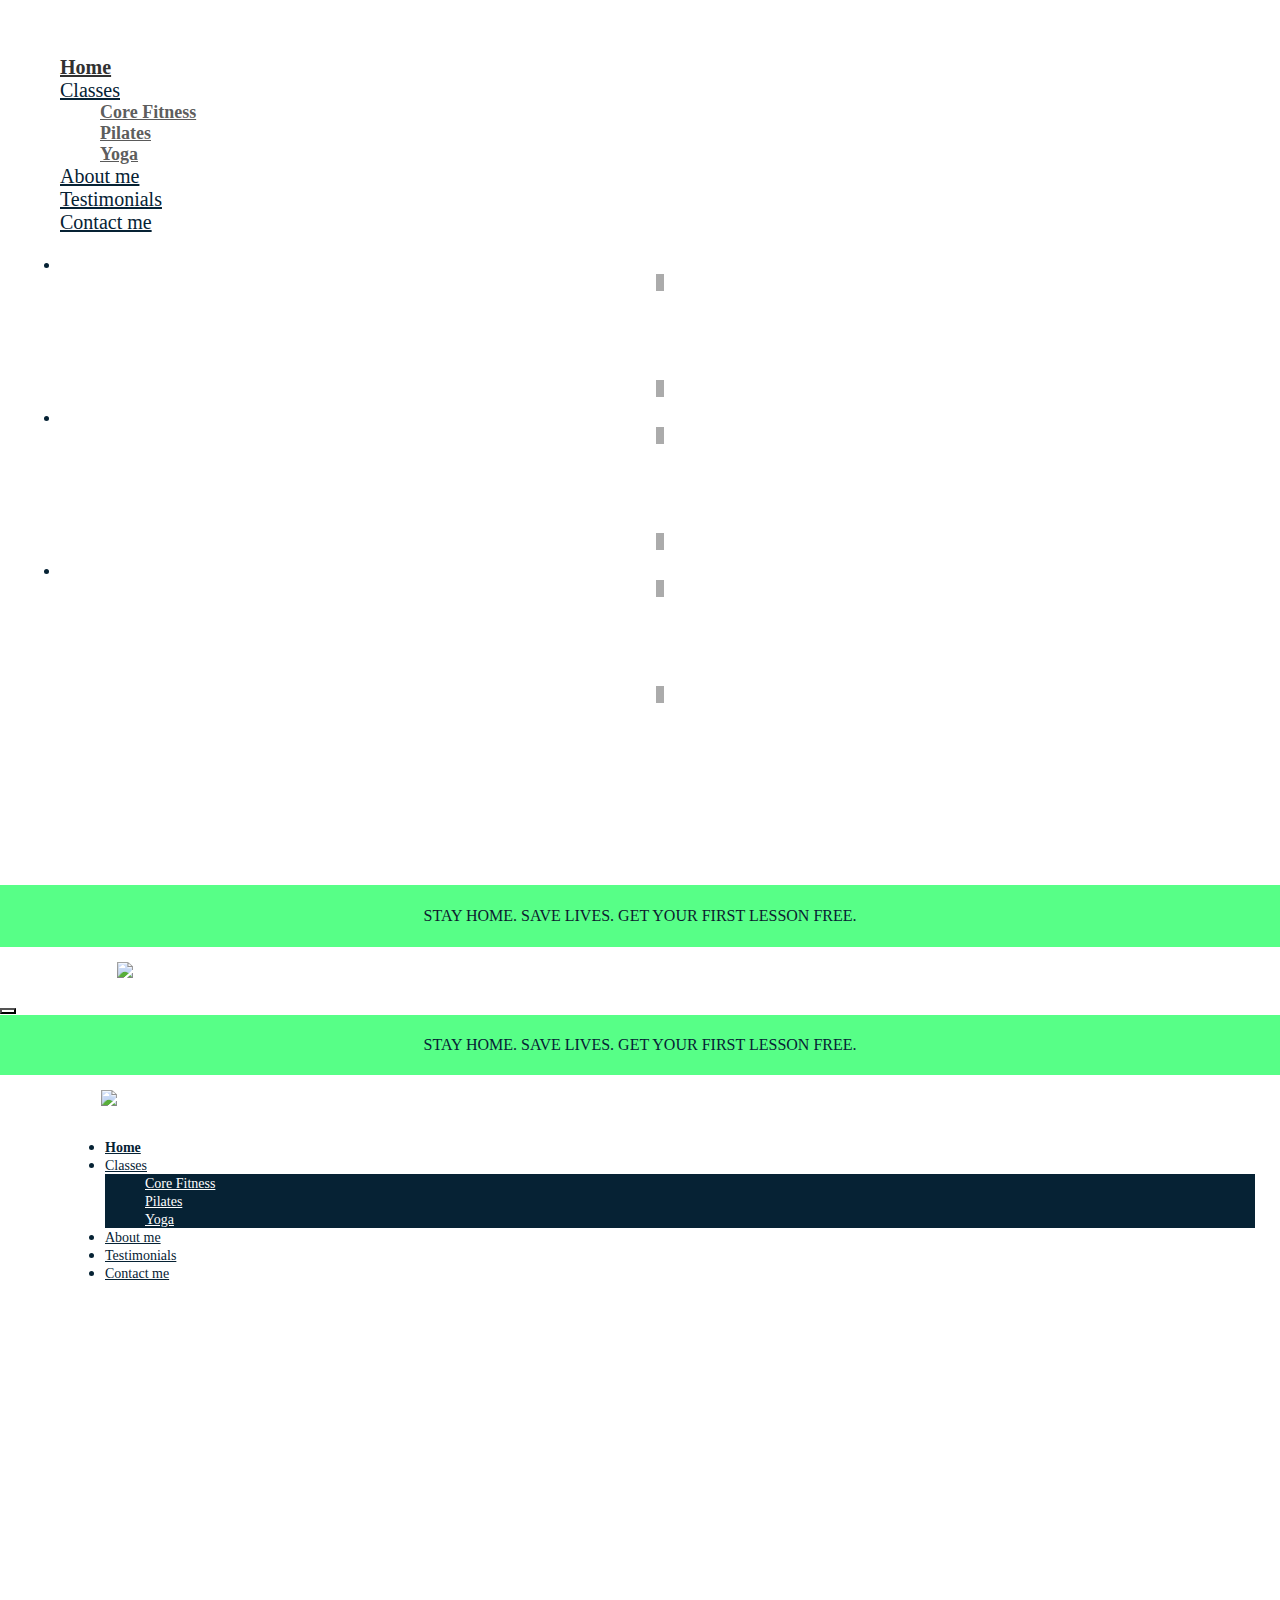
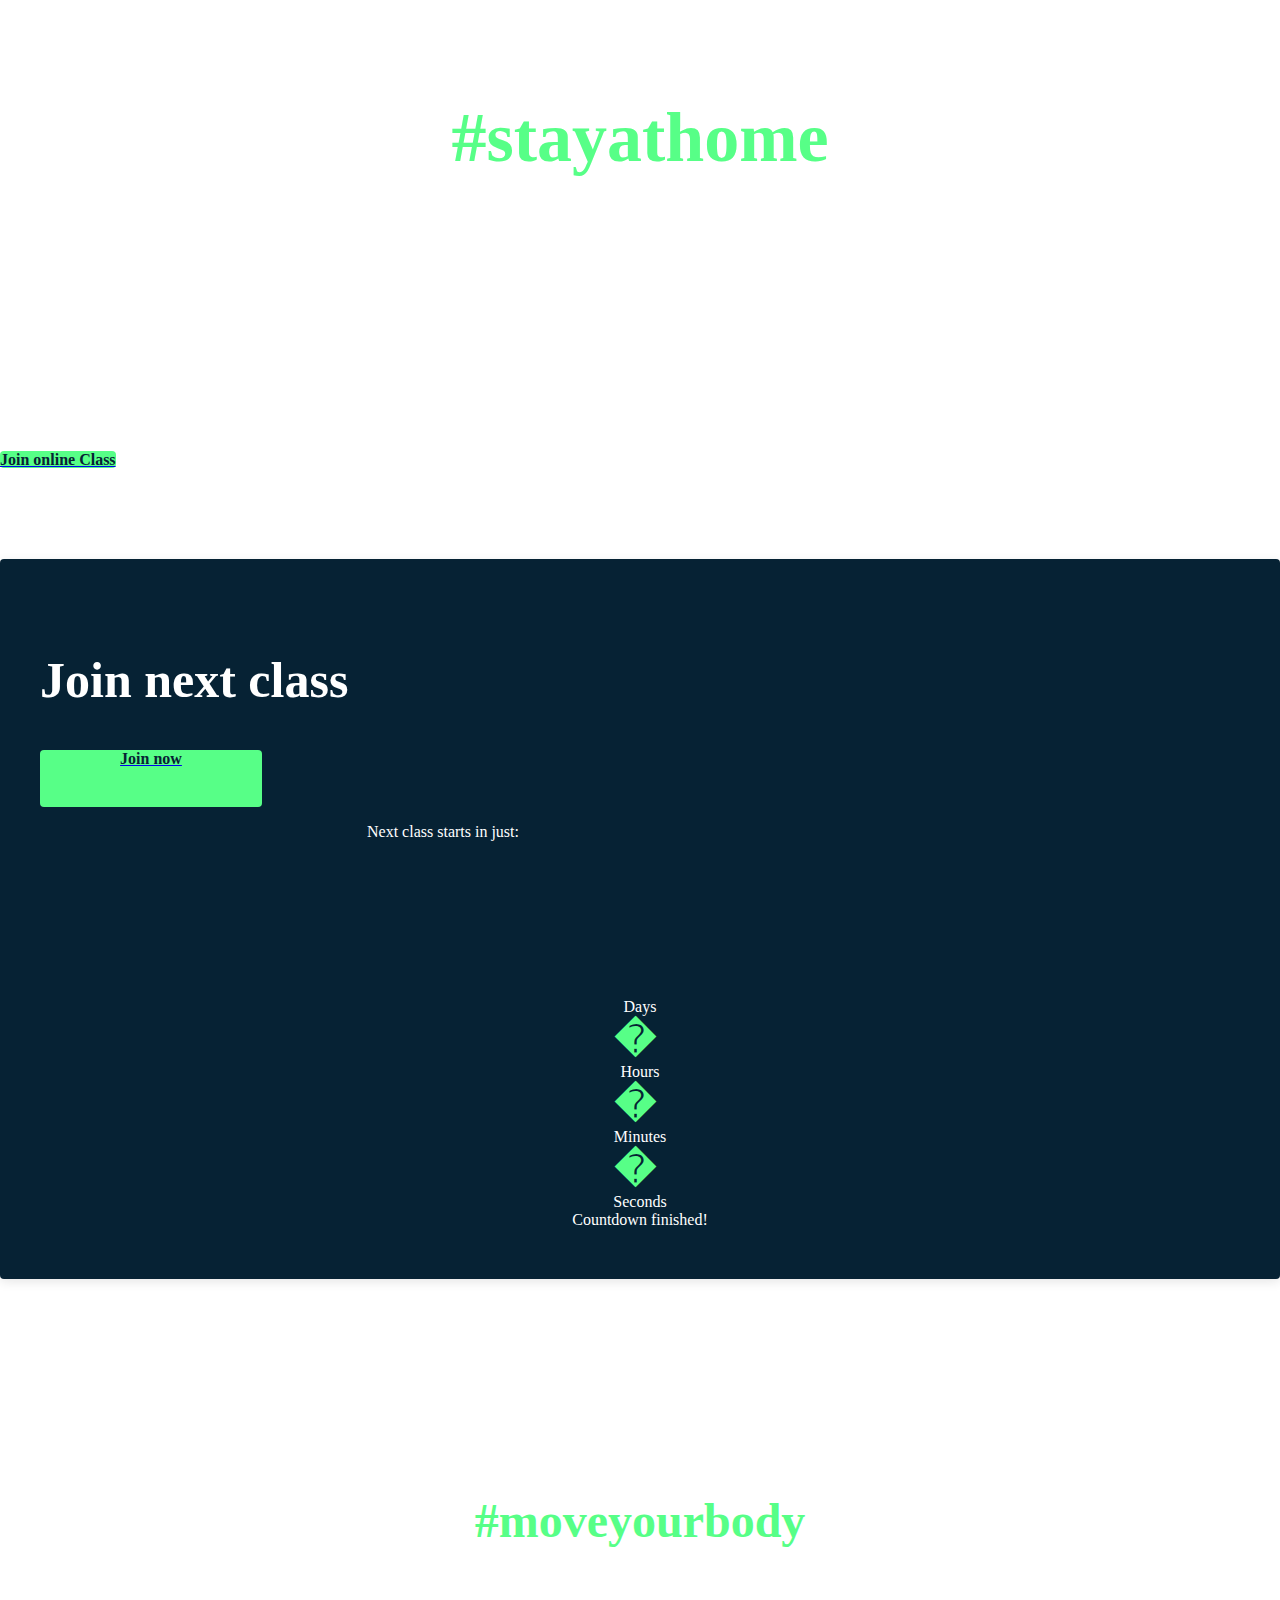
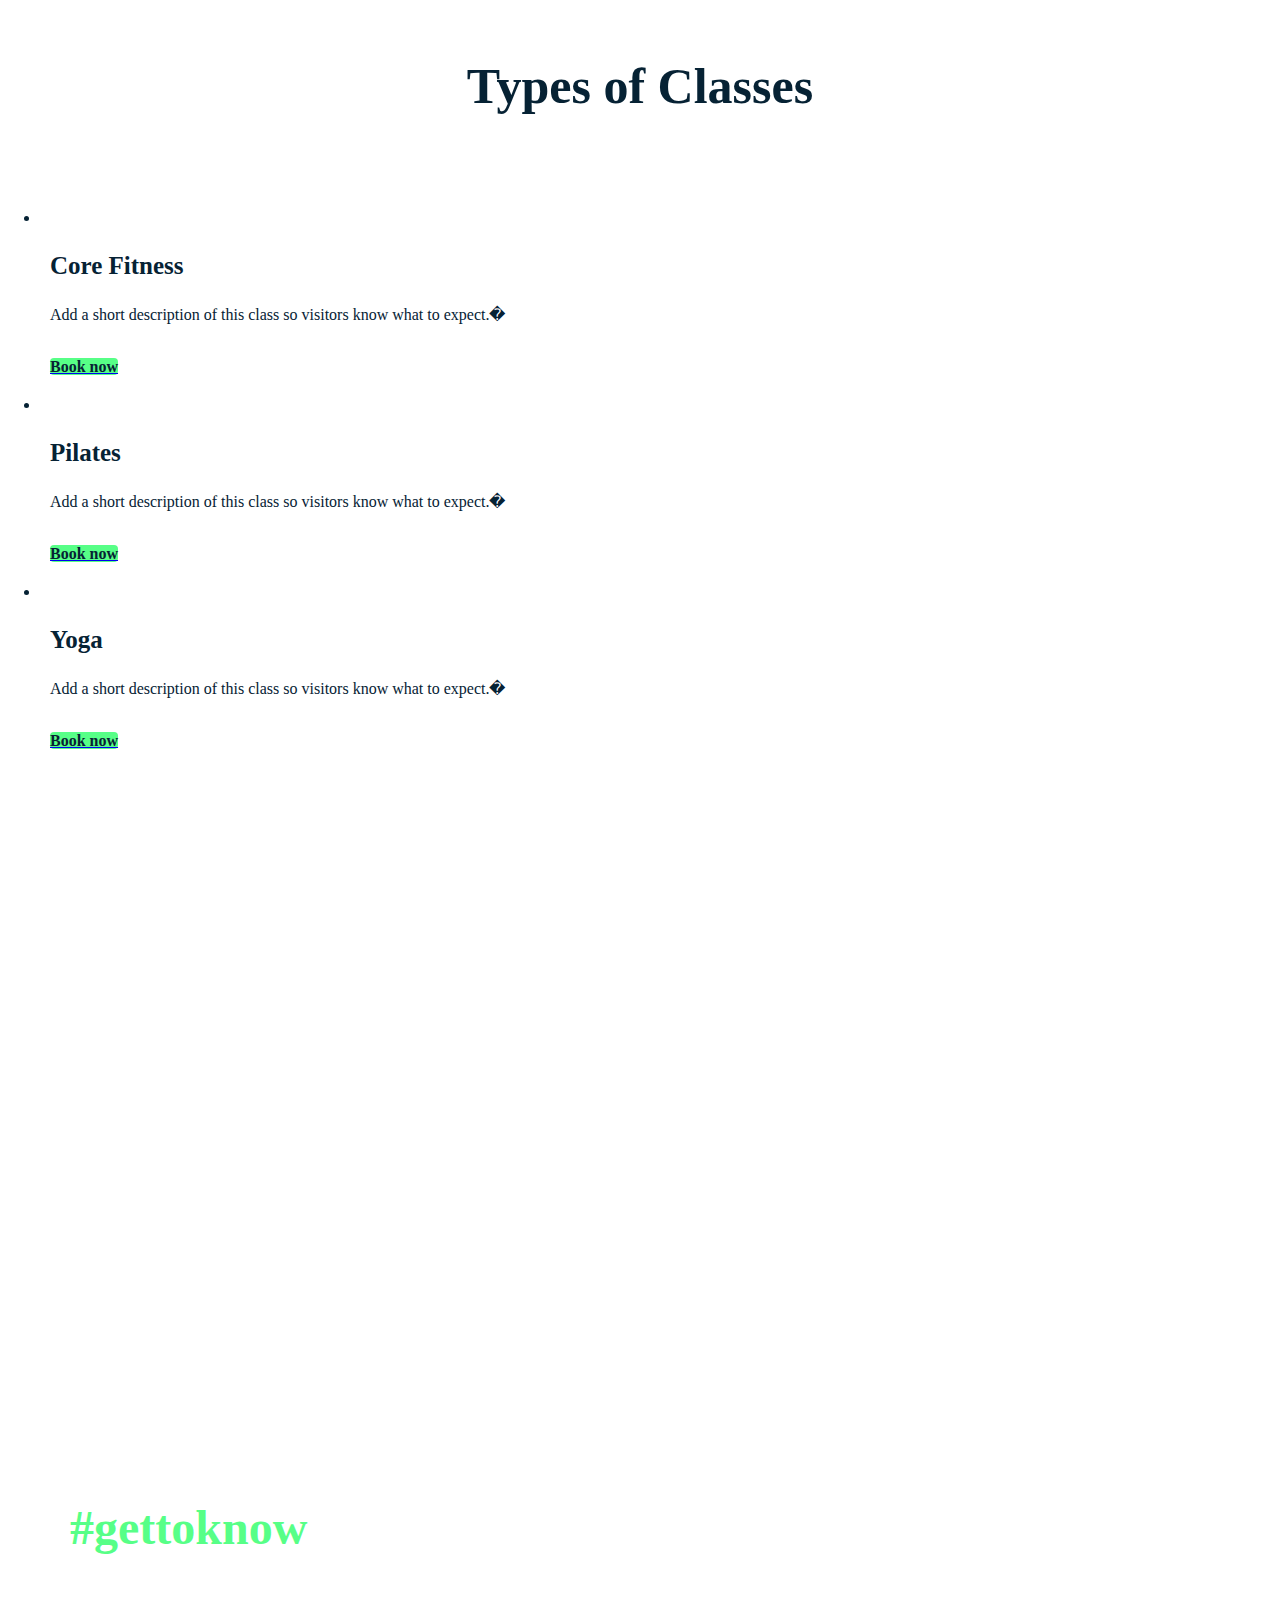
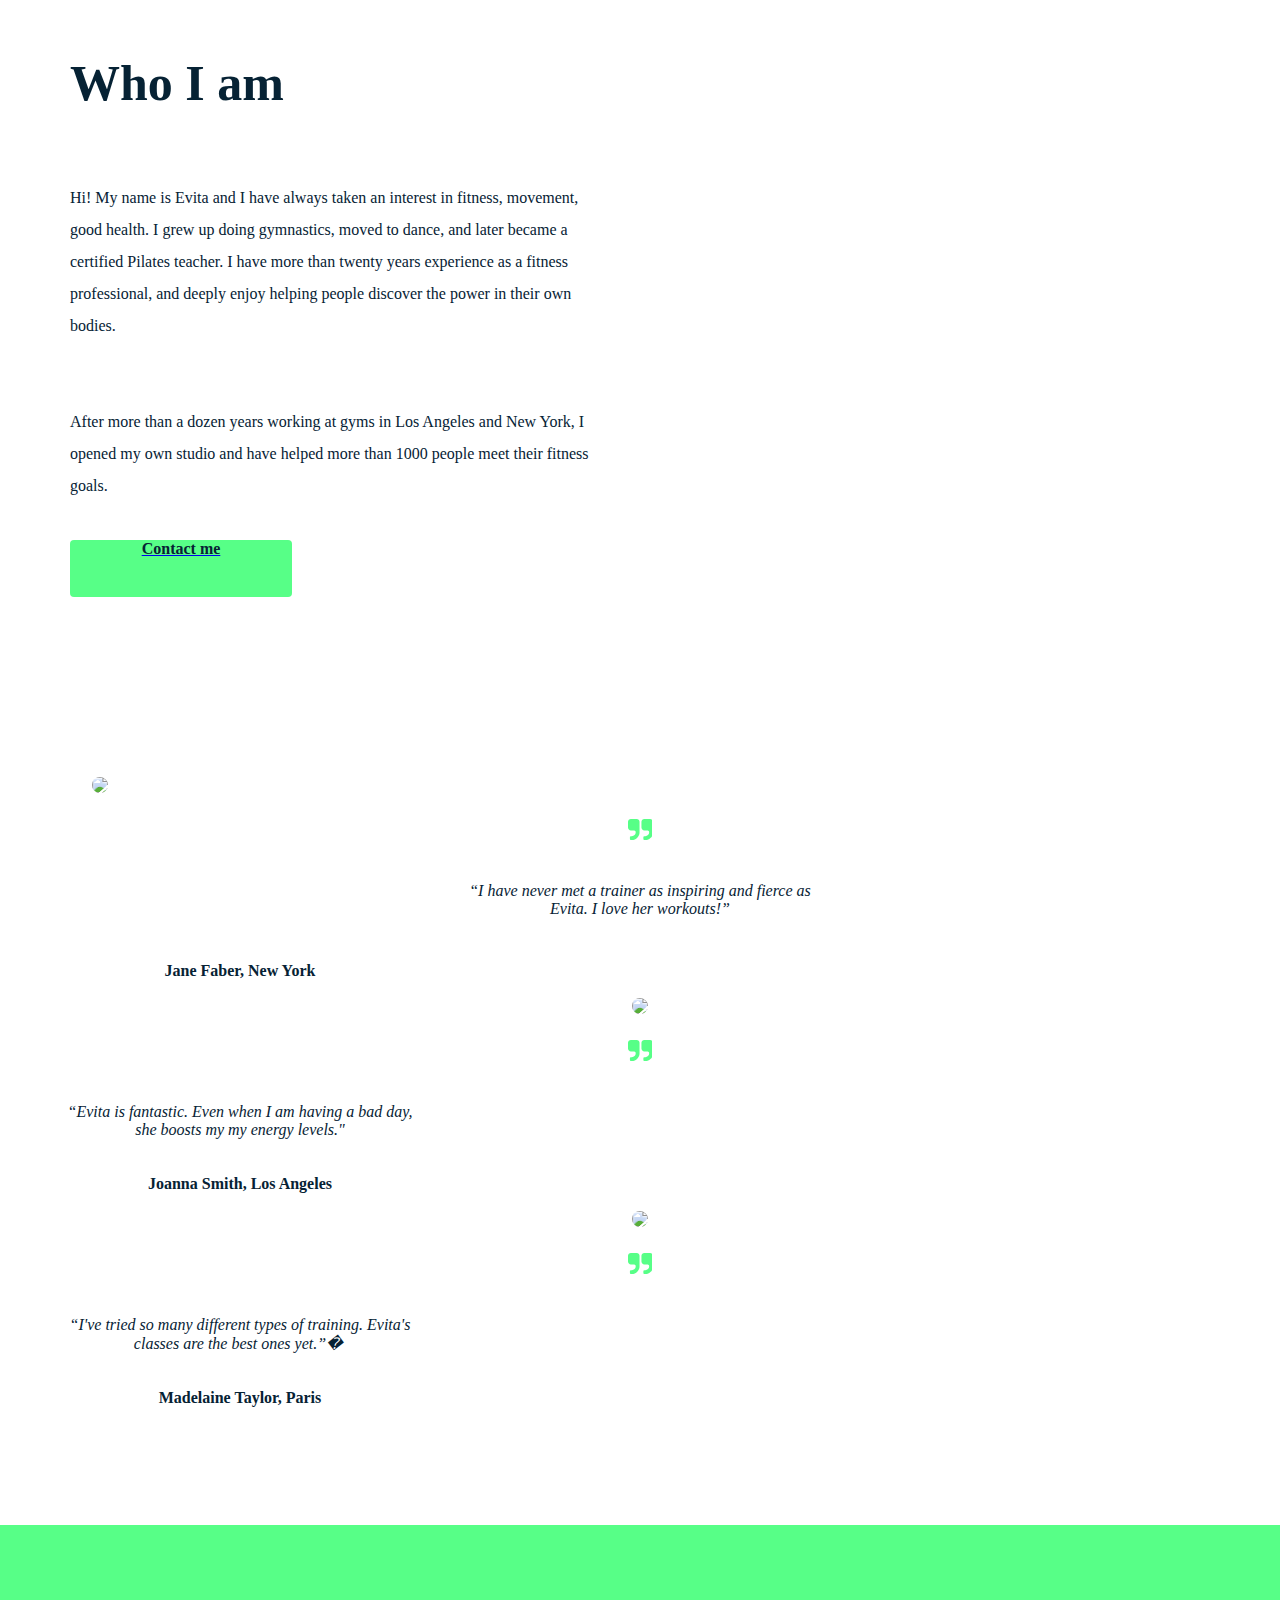
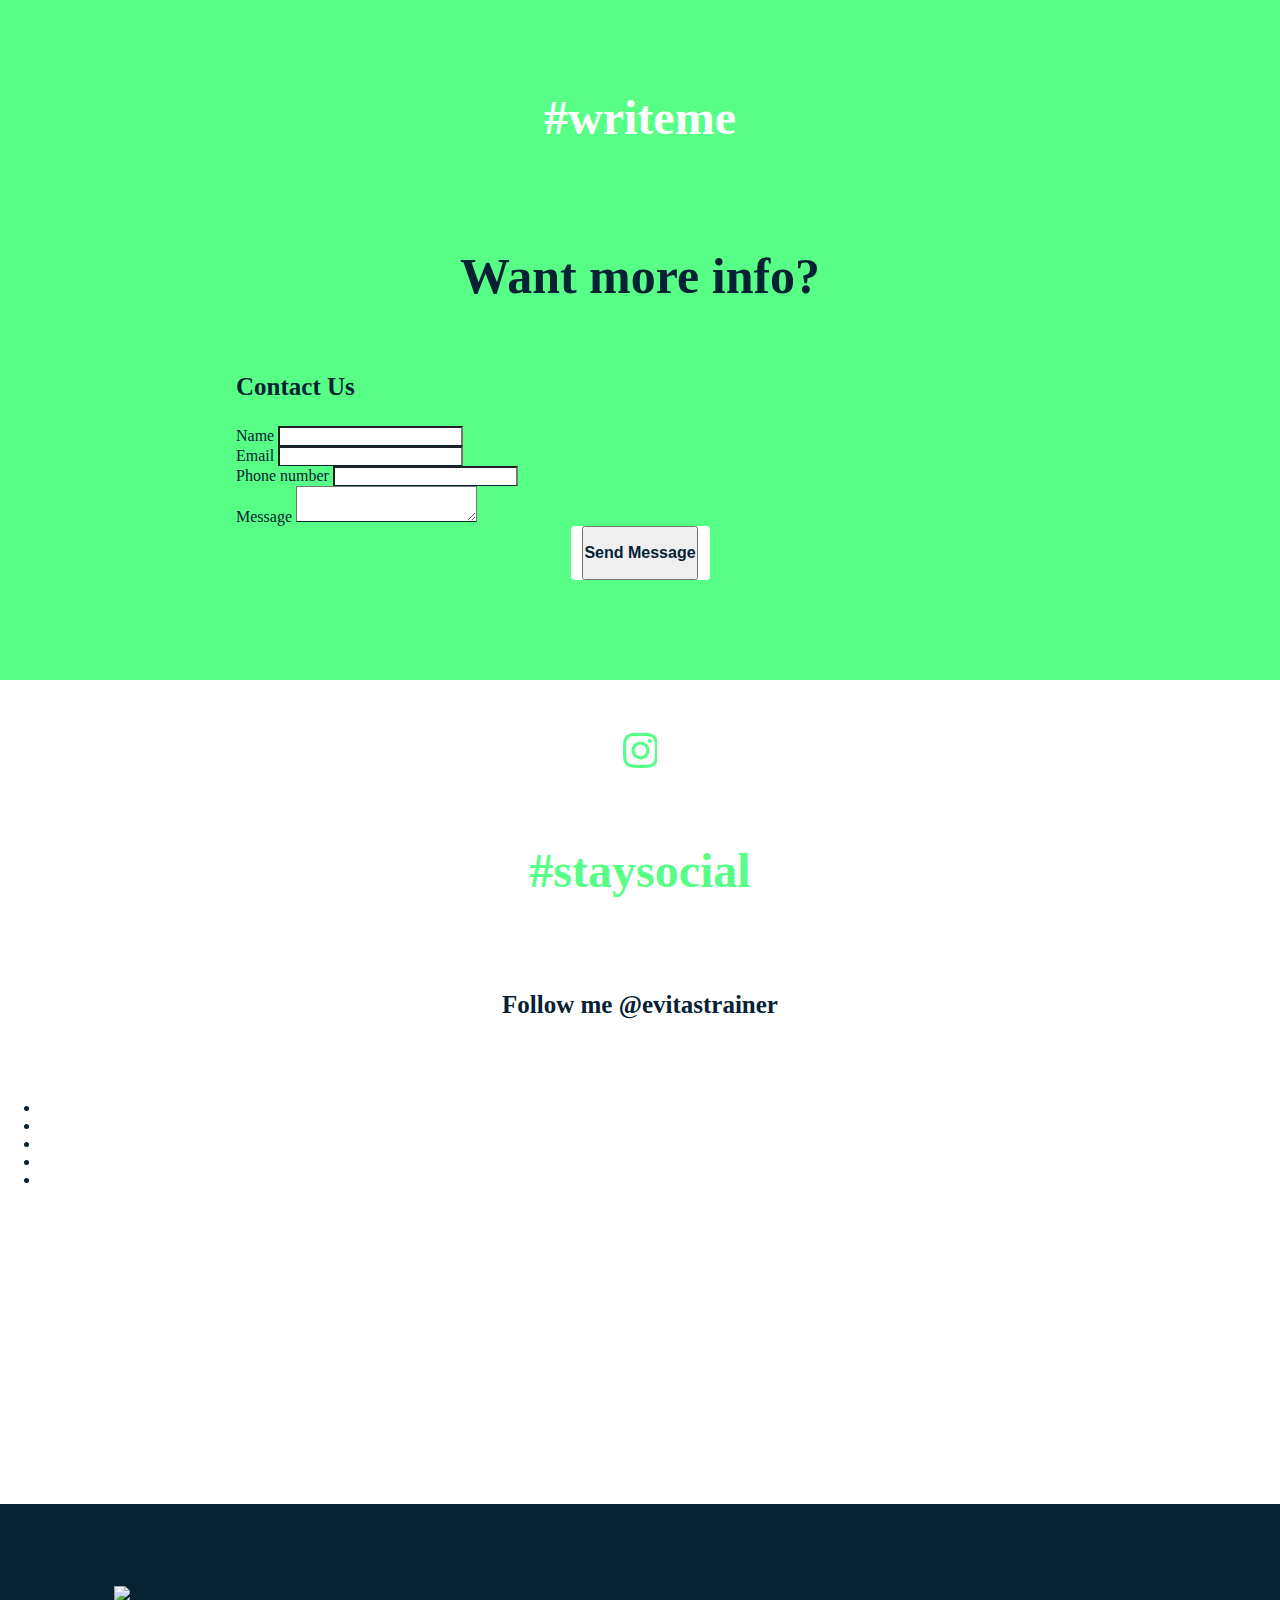
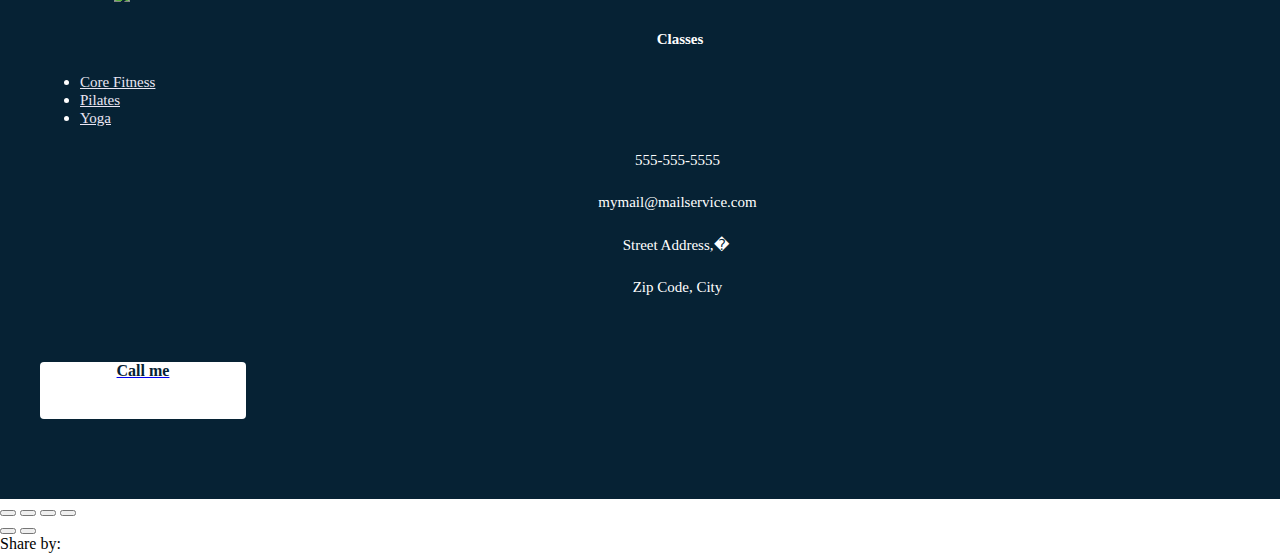
==== index.html @ 9c74d90f "Add files via upload" ====
<!DOCTYPE html><html xmlns="http://www.w3.org/1999/xhtml" lang="en" class=""><head>
    <meta name="robots" content="noindex">
    






































<script type="text/javascript">
    window._currentDevice = 'desktop';
    window.Parameters = window.Parameters || {
        HomeUrl: 'https://st.tutor-platform.com/site/63024992',
        AccountUUID: '03687e6ca9f74ba58e0418cd255adb4d',
        SystemID: 'US_DIRECT_PRODUCTION',
        SiteAlias: '63024992',
        SiteType: atob('RFVEQU9ORQ=='),
        PublicationDate: 'null',
        ExternalUid: null,
        IsSiteMultilingual: false,
        InitialPostAlias: '',
        InitialDynamicItem: '',
        DynamicPageInfo: {
            isDynamicPage: false,
            base64JsonRowData: 'null',
        },
        InitialPageAlias: 'home',
        InitialPageUuid: '1bc054782c4243d9bff9b7a24050bc23',
        InitialPageId: '130536235',
        InitialEncodedPageAlias: 'aG9tZQ==',
        CurrentPageUrl: '',
        IsCurrentHomePage: true,
        AllowAjax: false,
        AfterAjaxCommand: null,
        HomeLinkText: 'Back To Home',
        UseGalleryModule: false,
        CurrentThemeName: 'Layout Theme',
        ThemeVersion: '46220',
        DefaultPageAlias: '',
        RemoveDID: true,
        WidgetStyleID: null,
        IsHeaderFixed: false,
        IsHeaderSkinny: false,
        IsBfs: true,
        StorePageAlias: 'null',
        StorePagesUrls: 'e30=',
        IsNewStore: 'false',
        StorePath: '',
        StoreId: 'null',
        StoreVersion: 0,
        StoreBaseUrl: '/site/63024992?showOriginal=true&preview=true&insitepreview=true&dm_device=desktop',
        StoreCleanUrl: true,
        StoreDisableScrolling: true,
        IsStoreSuspended: false,
        NotificationSubDomain: 'null',
        HasCustomDomain: false,
        SimpleSite: false,
        showCookieNotification: false,
        cookiesNotificationMarkup: 'null',
        translatedPageUrl: '',
        isFastMigrationSite: false,
        sidebarPosition: 'NA',
        currentLanguage: 'en',
        currentLocale: 'en',
        NavItems: '{}',
        errors: {
            general: 'There was an error connecting to the page.<br/> Make sure you are not offline.',
            password: 'Incorrect name/password combination',
            tryAgain: 'Try again'
        },
        NavigationAreaParams: {
            ShowBackToHomeOnInnerPages: true,
            NavbarSize: -1,
            NavbarLiveHomePage: 'https://st.tutor-platform.com/site/63024992',
            BlockContainerSelector: '.dmBody',
            NavbarSelector: '#dmNav:has(a)',
            SubNavbarSelector: '#subnav_main'
        },
        hasCustomCode: false,
        planID: '5',
        customTemplateId: 'null',
        siteTemplateId: 'null',
        productId: 'DM_DIRECT',
        disableTracking: false,
        pageType: 'FROM_SCRATCH',
        isRuntimeServer: false,
        isInEditor: false,
        hasNativeStore: false
    };

    window.Parameters.LayoutID = {};
    window.Parameters.LayoutID[window._currentDevice] = 6;
    window.Parameters.LayoutVariationID = {};
    window.Parameters.LayoutVariationID[window._currentDevice] = 5;
</script>






















<!-- Injecting site-wide to the head -->




<!-- End Injecting site-wide to the head -->

<!-- Inject secured cdn script -->


<!-- ========= Meta Tags ========= -->



<meta charset="utf-8">

<link rel="canonical" href="http://option2ca1a737e.multiscreensite.com/site/63024992">

<meta id="view" name="viewport" content="initial-scale=1, minimum-scale=1, maximum-scale=5, viewport-fit=cover">
<meta name="apple-mobile-web-app-capable" content="yes">
<title>Home
</title>

<!--Add favorites icons-->

<link rel="icon" type="image/x-icon" href="favicon_d1_res.ico">

<!-- End favorite icons -->
<link rel="preconnect" href="https://lirp.cdn-website.com/">



<!-- render the required CSS and JS in the head section -->
<script>
    window.SystemID = 'US_DIRECT_PRODUCTION';

    if (!window.dmAPI) {
        window.dmAPI = {
            registerExternalRuntimeComponent: function () {
            },
            getCurrentDeviceType: function () {
                return window._currentDevice;
            }
        };
    }

    if (!window.requestIdleCallback) {
        window.requestIdleCallback = function (fn) {
            setTimeout(fn, 0);
        }
    }
</script>

<!-- loadCSS function header.jsp-->






<script id="d-js-load-css">
/**
 * There are a few <link> tags with CSS resource in them that are preloaded in the page
 * in each of those there is a "onload" handler which invokes the loadCSS callback
 * defined here.
 * We are monitoring 3 main CSS files - the runtime, the global and the page.
 * When each load we check to see if we can append them all in a batch. If threre
 * is no page css (which may happen on inner pages) then we do not wait for it
 */
(function () {
  let cssLinks = {};
  function loadCssLink(link) {
    link.onload = null;
    link.rel = "stylesheet";
    link.type = "text/css";
  }
  
    function checkCss() {
      const pageCssLink = document.querySelector("[id*='CssLink']");
      const widgetCssLink = document.querySelector("[id*='widgetCSS']");

        if (cssLinks && cssLinks.runtime && cssLinks.global && (!pageCssLink || cssLinks.page) && (!widgetCssLink || cssLinks.widget)) {
            const storedRuntimeCssLink = cssLinks.runtime;
            const storedPageCssLink = cssLinks.page;
            const storedGlobalCssLink = cssLinks.global;
            const storedWidgetCssLink = cssLinks.widget;

            storedGlobalCssLink.disabled = true;
            loadCssLink(storedGlobalCssLink);

            if (storedPageCssLink) {
                storedPageCssLink.disabled = true;
                loadCssLink(storedPageCssLink);
            }

            if(storedWidgetCssLink) {
                storedWidgetCssLink.disabled = true;
                loadCssLink(storedWidgetCssLink);
            }

            storedRuntimeCssLink.disabled = true;
            loadCssLink(storedRuntimeCssLink);

            requestAnimationFrame(() => {
                setTimeout(() => {
                    storedRuntimeCssLink.disabled = false;
                    storedGlobalCssLink.disabled = false;
                    if (storedPageCssLink) {
                      storedPageCssLink.disabled = false;
                    }
                    if (storedWidgetCssLink) {
                      storedWidgetCssLink.disabled = false;
                    }
                    // (SUP-4179) Clear the accumulated cssLinks only when we're
                    // sure that the document has finished loading and the document 
                    // has been parsed.
                    if(document.readyState === 'interactive') {
                      cssLinks = null;
                    }
                }, 0);
            });
        }
    }
  

  function loadCSS(link) {
    try {
      var urlParams = new URLSearchParams(window.location.search);
      var noCSS = !!urlParams.get("nocss");
      var cssTimeout = urlParams.get("cssTimeout") || 0;

      if (noCSS) {
        return;
      }
      if (link.href && link.href.includes("d-css-runtime")) {
        cssLinks.runtime = link;
        checkCss();
      } else if (link.id === "siteGlobalCss") {
        cssLinks.global = link;
        checkCss();
      } 
      
      else if (link.id && link.id.includes("CssLink")) {
        cssLinks.page = link;
        checkCss();
      } else if (link.id && link.id.includes("widgetCSS")) {
        cssLinks.widget = link;
        checkCss();
      }
      
      else {
        requestIdleCallback(function () {
          window.setTimeout(function () {
            loadCssLink(link);
          }, parseInt(cssTimeout, 10));
        });
      }
    } catch (e) {
      throw e
    }
  }
  window.loadCSS = window.loadCSS || loadCSS;
})();
</script>



<script data-role="deferred-init" type="text/javascript">
    /* usage: window.getDeferred(<deferred name>).resolve() or window.getDeferred(<deferred name>).promise.then(...)*/
    function Def() {
        this.promise = new Promise((function (a, b) {
            this.resolve = a, this.reject = b
        }).bind(this))
    }

    const defs = {};
    window.getDeferred = function (a) {
        return null == defs[a] && (defs[a] = new Def), defs[a]
    }
    window.waitForDeferred = function (b, a, c) {
        let d = window?.getDeferred?.(b);
        d
            ? d.promise.then(a)
            : c && ["complete", "interactive"].includes(document.readyState)
                ? setTimeout(a, 1)
                : c
                    ? document.addEventListener("DOMContentLoaded", a)
                    : console.error(`Deferred  does not exist`);
    };
</script>
<style id="forceCssIncludes">
    /* This file is auto-generated from a `scss` file with the same name */

.videobgwrapper{overflow:hidden;position:absolute;z-index:0;width:100%;height:100%;top:0;left:0;pointer-events:none;border-radius:inherit}.videobgframe{position:absolute;width:101%;height:100%;top:50%;left:50%;transform:translateY(-50%) translateX(-50%);object-fit:fill}#dm video.videobgframe{margin:0}@media (max-width:767px){.dmRoot .dmPhotoGallery.newPhotoGallery:not(.photo-gallery-done){min-height:80vh}}@media (min-width:1025px){.dmRoot .dmPhotoGallery.newPhotoGallery:not(.photo-gallery-done){min-height:45vh}}@media (min-width:768px) and (max-width:1024px){.responsiveTablet .dmPhotoGallery.newPhotoGallery:not(.photo-gallery-done){min-height:45vh}}#dm [data-show-on-page-only]{display:none!important}#dmRoot div.stickyHeaderFix div.site_content{margin-top:0!important}#dmRoot div.stickyHeaderFix div.hamburger-header-container{position:relative}
    

</style>
<style id="cssVariables" type="text/css">
    :root {
  --color_1: rgba(6,34,52,1);
  --color_2: rgba(87,255,135,1);
  --color_3: rgba(255,255,255,1);
}
</style>





















<!-- Google Fonts Include -->














<!-- loadCSS function fonts.jsp-->



<link type="text/css" rel="stylesheet" href="https://irp.cdn-website.com/fonts/css2?family=Reenie+Beanie:ital,wght@0,400&amp;family=Alegreya:ital,wght@0,400..900;1,400..900&amp;family=Amiri:ital,wght@0,400;0,700;1,400;1,700&amp;family=Barlow:ital,wght@0,100;0,200;0,300;0,400;0,500;0,600;0,700;0,800;0,900;1,100;1,200;1,300;1,400;1,500;1,600;1,700;1,800;1,900&amp;family=Bebas+Neue:ital,wght@0,400&amp;family=Be+Vietnam:ital,wght@0,100;0,200;0,300;0,400;0,600;0,700;0,800;0,900&amp;family=Comfortaa:ital,wght@0,300..700;1,300..700&amp;family=Dancing+Script:ital,wght@0,400..700;1,400..700&amp;family=DM+Sans:ital,wght@0,100..1000;1,100..1000&amp;family=DM+Serif+Display:ital,wght@0,400;1,400&amp;family=Droid+Sans:ital,wght@0,400;0,700&amp;family=Droid+Sans+Mono:ital,wght@0,400&amp;family=Droid+Serif:ital,wght@0,400;0,700&amp;family=Epilogue:ital,wght@0,100..900;1,100..900&amp;family=Fjalla+One:ital,wght@0,400&amp;family=Heebo:ital,wght@0,100..900;1,100..900&amp;family=Inter:ital,wght@0,100..900;1,100..900&amp;family=Jost:ital,wght@0,100..900;1,100..900&amp;family=Lato:ital,wght@0,100;0,300;0,400;0,700;0,900;1,100;1,300;1,400;1,700;1,900&amp;family=Lora:ital,wght@0,400..700;1,400..700&amp;family=Merriweather:ital,wght@0,300;0,400;0,700;0,900;1,300;1,400;1,700;1,900&amp;family=Montserrat:ital,wght@0,100..900;1,100..900&amp;family=Muli:ital,wght@0,200;0,300;0,400;0,600;0,700;0,800;0,900&amp;family=Noto+Sans:ital,wght@0,100;0,200;0,300;0,400;0,500;0,600;0,700;0,800;0,900;1,100;1,200;1,300;1,400;1,500;1,600;1,700;1,800;1,900&amp;subset=latin-ext&amp;display=swap">

<link type="text/css" rel="stylesheet" href="https://irp.cdn-website.com/fonts/css2?family=Noto+Serif:ital,wght@0,100..900;1,100..900&amp;family=Nunito+Sans:ital,wght@0,200..1000;1,200..1000&amp;family=Old+Standard+TT:ital,wght@0,400;0,700;1,400&amp;family=Open+Sans:ital,wght@0,300..800;1,300..800&amp;family=Oswald:ital,wght@0,200..700;1,200..700&amp;family=Playfair+Display:ital,wght@0,400..900;1,400..900&amp;family=Petit+Formal+Script:ital,wght@0,400&amp;family=Poppins:ital,wght@0,100;0,200;0,300;0,400;0,500;0,600;0,700;0,800;0,900;1,100;1,200;1,300;1,400;1,500;1,600;1,700;1,800;1,900&amp;family=Prata:ital,wght@0,400&amp;family=Prompt:ital,wght@0,100;0,200;0,300;0,400;0,500;0,600;0,700;0,800;0,900;1,100;1,200;1,300;1,400;1,500;1,600;1,700;1,800;1,900&amp;family=PT+Sans:ital,wght@0,400;0,700;1,400;1,700&amp;family=Quicksand:ital,wght@0,300..700;1,300..700&amp;family=Raleway:ital,wght@0,100..900;1,100..900&amp;family=Roboto:ital,wght@0,100;0,300;0,400;0,500;0,700;0,900;1,100;1,300;1,400;1,500;1,700;1,900&amp;family=Roboto+Mono:ital,wght@0,100..700;1,100..700&amp;family=Roboto+Slab:ital,wght@0,100..900;1,100..900&amp;family=Rubik:ital,wght@0,300..900;1,300..900&amp;family=Rock+Salt:ital,wght@0,400&amp;family=Shadows+Into+Light:ital,wght@0,400&amp;family=Slabo+27px:ital,wght@0,400&amp;family=Source+Sans+Pro:ital,wght@0,200;0,300;0,400;0,600;0,700;0,900;1,200;1,300;1,400;1,600;1,700;1,900&amp;family=Spartan:ital,wght@0,100;0,200;0,300;0,400;0,600;0,700;0,800;0,900&amp;family=Sulphur+Point:ital,wght@0,300;0,400;0,700&amp;family=Ubuntu:ital,wght@0,300;0,400;0,500;0,700;1,300;1,400;1,500;1,700&amp;subset=latin-ext&amp;display=swap">

<link type="text/css" rel="stylesheet" href="https://irp.cdn-website.com/fonts/css2?family=Vidaloka:ital,wght@0,400&amp;family=Work+Sans:ital,wght@0,100..900;1,100..900&amp;family=Yeseva+One:ital,wght@0,400&amp;family=Mulish:ital,wght@0,200..1000;1,200..1000&amp;family=Red+Rose:ital,wght@0,300..700;1,300..700&amp;family=Abril+Fatface:ital,wght@0,400&amp;family=Fraunces:ital,wght@0,100..900;1,100..900&amp;subset=latin-ext&amp;display=swap">





<!-- RT CSS Include d-css-runtime-desktop-one-package-structured-global-->
<link rel="stylesheet" type="text/css" href="css/d-css-runtime-desktop-one-package-structured-global.min.css">

<!-- End of RT CSS Include -->

<link type="text/css" rel="stylesheet" href="css/809d9d3ee68a9da3c65bf86efc964fd7.css" id="widgetCSS">

<!-- Support `img` size attributes -->
<style>img[width][height] {
  height: auto;
}</style>

<!-- Support showing sticky element on page only -->
<style>
  body[data-page-alias="home"] #dm [data-show-on-page-only="home"] {
    display: block !important;
  }
</style>

<!-- This is populated in Ajax navigation -->
<style id="pageAdditionalWidgetsCss" type="text/css">
</style>




<!-- Site CSS -->
<link type="text/css" rel="stylesheet" href="css/63024992.css" id="siteGlobalCss">



<style id="customWidgetStyle" type="text/css">

</style>
<style id="innerPagesStyle" type="text/css">
    
</style>

<style id="globalCssTheme" type="text/css">
    
/* ==================================================================== */
/*                     System Style Definitions                         */
/* ==================================================================== */

/* ==================================================================== */
/*                     Additional Style Definitions                     */
/* ==================================================================== */
*#dm div.dmContent h3,*#dm div.dmFooter h3,*#dm div.p_hfcontainer h3,*#dm div.dm-title h3
{
	color:var(--color_1);
}
*#dm div.dmContent h4,*#dm div.dmFooter h4,*#dm div.p_hfcontainer h4,*#dm div.dm-title h4
{
	color:var(--color_2);
	direction:ltr;
	font-family:"Reenie Beanie";
	font-weight:700;
	font-style:normal;
	text-decoration:none;
}
*#dm div.dmContent .dmNewParagraph[data-version] h4,*#dm div.dmFooter .dmNewParagraph[data-version] h4,*#dm div.p_hfcontainer .dmNewParagraph[data-version] h4,*#dm div.dm-title .dmNewParagraph[data-version] h4
{
	text-decoration:inherit;
}
*#dm div.dmContent .dmNewParagraph[data-version] h4 *,*#dm div.dmFooter .dmNewParagraph[data-version] h4 *,*#dm div.p_hfcontainer .dmNewParagraph[data-version] h4 *,*#dm div.dm-title .dmNewParagraph[data-version] h4 *
{
	text-decoration:none;
}

/* ==================================================================== */
/*                             Inner                                    */
/* ==================================================================== */
#dm div.dmInner,#dm div.dmInner .dmRespCol,#dm .dmRespCol div.dmNewParagraph,#dm .ecwid .ec-store,#dm .dmform .dmforminput label,.dmPrettyList .listText,.dmPrettyList .itemName,#dm .dmRestaurantMenu .menuItemBox,.dmRestaurantMenu .menuItemName,.dmRestaurantMenu .menuItemDesc,.dmRestaurantMenu .menuItemPrice,.dmPhotoGallery .caption-text.caption-text,.dmGeoLocation a span.dmGeoMLocItemTitle,.dmGeoLocation a span.dmGeoMLocItemDetails,.map-popup-description
{
	font-family:Poppins;
	color:var(--color_1);
}

/* ==================================================================== */
/*                     Additional Style Definitions                     */
/* ==================================================================== */
*#dm div.dmContent h1,*#dm div.dmFooter h1,*#dm div.p_hfcontainer h1,*#dm div.dm-title h1
{
	font-family:Poppins;
	color:var(--color_1);
}
*#dm div.dmNewParagraph a,*#dm .dmNewParagraph a,*#dm div.dmBlockElement a,*#dm .dmBlockElement a,*#dm .dmform a.fileUploadLink,.dmPrettyList .link:not(.dmWidget),*#dm .dmGeoLocation a.dmGeoSVSeeAll,*#dm .dmGeoLocation a.dmGeoSVGoToPage,*#dm .postDescription a,*#dm .blog-post-component a,*#dm .timeline-post a,*#dm .rteBlock a,.newPhotoGallery .photoGalleryViewAll.link,.dmTable a,*#dm .ecwid .ec-link:not(.breadcrumbs__link)
{
	color:var(--color_2);
}
*#dm div.dmRespCol>*
{
	line-height:normal;
}

</style>
<style id="globalCss" type="text/css">
    
/* ==================================================================== */
/*                     System Style Definitions                         */
/* ==================================================================== */

/* ==================================================================== */
/*                     Additional Style Definitions                     */
/* ==================================================================== */
*#dm div.dmContent h1
{
	line-height:initial;
}
*#dm div.dmFooter h1
{
	line-height:initial;
}
*#dm div.dm-title h1
{
	line-height:initial;
}
*#dm div.dmContent h3
{
	line-height:initial;
}
*#dm div.dmFooter h3
{
	line-height:initial;
}
*#dm div.dm-title h3
{
	line-height:initial;
}
*#dm div.dmContent h2
{
	line-height:initial;
}
*#dm div.dmFooter h2
{
	line-height:initial;
}
*#dm div.dm-title h2
{
	line-height:initial;
}
*#dm div.dmContent h4
{
	line-height:initial;
}
*#dm div.dmFooter h4
{
	line-height:initial;
}
*#dm div.dm-title h4
{
	line-height:initial;
}
*#dm div.dmContent h5
{
	line-height:initial;
}
*#dm div.dmFooter h5
{
	line-height:initial;
}
*#dm div.dm-title h5
{
	line-height:initial;
}
*#dm div.dmContent h6
{
	line-height:initial;
}
*#dm div.dmFooter h6
{
	line-height:initial;
}
*#dm div.dm-title h6
{
	line-height:initial;
}
*#dm div.dmContent h1,*#dm div.dmFooter h1,*#dm div.dm-title h1
{
	font-size:50px;
}
*#dm div.dmContent h2,*#dm div.dmFooter h2,*#dm div.dm-title h2
{
	font-size:30px;
}
*#dm DIV.dmOuter DIV.dmInner,*#dm DIV.dmOuter DIV#dmSlideRightNavRight
{
	background-image:none;
	background-color:var(--color_3);
}
*#dm div.dmContent h6,*#dm div.dmFooter h6,*#dm div.dm-title h6
{
	font-size:14px;
}

/* ==================================================================== */
/*                             Inner                                    */
/* ==================================================================== */
*#dm div.dmInner,*#dm div.dmInner *.dmRespCol,*#dm *.ecwid *,*#dm *.dmform *.dmforminput label,*.dmPrettyList *.listText,*.dmPrettyList *.itemName,*#dm *.dmRestaurantMenu *.menuItemBox,*.dmRestaurantMenu *.menuItemName,*.dmRestaurantMenu *.menuItemDesc,*.dmRestaurantMenu *.menuItemPrice,*.dmPhotoGallery p.caption-text,*.dmGeoLocation a span.dmGeoMLocItemTitle,*.dmGeoLocation a span.dmGeoMLocItemDetails,*.map-popup-description
{
	font-size:16px;
}

/* ==================================================================== */
/*                     Additional Style Definitions                     */
/* ==================================================================== */
*#dm div.dmContent h5,*#dm div.dmFooter h5,*#dm div.dm-title h5
{
	font-size:15px;
}
*#dm div.dmContent h3,*#dm div.dmFooter h3,*#dm div.dm-title h3
{
	font-size:24px;
}
*#dm div.dmContent h4,*#dm div.dmFooter h4,*#dm div.dm-title h4
{
	font-size:18px;
}
*#dm div.dmContent h1,*#dm div.dmFooter h1,*#dm div.p_hfcontainer h1,*#dm div.dm-title h1
{
	font-size:70px;
}
*#dm div.dmContent h2,*#dm div.dmFooter h2,*#dm div.p_hfcontainer h2,*#dm div.dm-title h2
{
	font-size:50px;
}
*#dm div.dmContent h3,*#dm div.dmFooter h3,*#dm div.p_hfcontainer h3,*#dm div.dm-title h3
{
	font-size:25px;
}
*#dm div.dmContent h4,*#dm div.dmFooter h4,*#dm div.p_hfcontainer h4,*#dm div.dm-title h4
{
	font-size:48px;
}

</style>
<style id="responsiveGlobalCss" type="text/css">
    @media all {
	:root {
		--btn-text-direction: ltr;
		--btn-border-r-color: var(--btn-border-color);
		--btn-border-l-color: var(--btn-border-color);
		--btn-border-b-width: var(--btn-border-width);
		--btn-border-width: 0px;
		--btn-border-radius: 4px;
		--btn-border-t-width: var(--btn-border-width);
		--btn-border-tl-radius: var(--btn-border-radius);
		--btn-border-br-radius: var(--btn-border-radius);
		--btn-border-bl-radius: var(--btn-border-radius);
		--btn-bg-color: var(--color_2);
		--btn-border-color: rgb(247, 247, 247);
		--btn-border-tr-radius: var(--btn-border-radius);
		--btn-border-r-width: var(--btn-border-width);
		--btn-bg-image: none;
		--btn-border-b-color: var(--btn-border-color);
		--btn-border-l-width: var(--btn-border-width);
		--btn-border-t-color: var(--btn-border-color);
		--btn-text-align: center;
		--btn-text-color: var(--color_1);
		--btn-text-decoration: none;
		--btn-text-font-weight: 700;
		--btn-icon-color: rgb(247, 247, 247);
		--btn-icon-fill: rgb(247, 247, 247);
		--btn-icon-wrpr-display: none;
		--btn-hover-border-b-color: var(--btn-hover-border-color);
		--btn-hover-bg: var(--color_1);
		--btn-hover-border-t-color: var(--btn-hover-border-color);
		--btn-hover-border-r-color: var(--btn-hover-border-color);
		--btn-hover-border-l-color: var(--btn-hover-border-color);
		--btn-hover-border-color: rgba(0, 0, 0, 0);
		--btn-hover-text-color: var(--color_3);
		--btn-hover-text-font-weight: var(--btn-text-font-weight);
		--btn-hover-text-decoration: var(--btn-text-decoration);
		--btn-hover-text-font-style: var(--btn-text-font-style);
	}
	.button_2 {
		--btn-text-direction: ltr;
		--btn-border-r-color: var(--btn-border-color);
		--btn-border-l-color: var(--btn-border-color);
		--btn-border-b-width: var(--btn-border-width);
		--btn-border-width: 1px;
		--btn-border-radius: 4px;
		--btn-border-t-width: var(--btn-border-width);
		--btn-border-tl-radius: var(--btn-border-radius);
		--btn-border-br-radius: var(--btn-border-radius);
		--btn-border-bl-radius: var(--btn-border-radius);
		--btn-bg-color: rgba(0, 0, 0, 0);
		--btn-border-color: var(--color_2);
		--btn-border-tr-radius: var(--btn-border-radius);
		--btn-border-r-width: var(--btn-border-width);
		--btn-bg-image: none;
		--btn-border-b-color: var(--btn-border-color);
		--btn-border-l-width: var(--btn-border-width);
		--btn-border-t-color: var(--btn-border-color);
		--btn-text-align: center;
		--btn-text-color: var(--color_2);
		--btn-text-decoration: none;
		--btn-text-font-weight: 700;
		--btn-icon-color: rgb(247, 247, 247);
		--btn-icon-fill: rgb(247, 247, 247);
		--btn-icon-wrpr-display: none;
		--btn-hover-border-b-color: var(--btn-hover-border-color);
		--btn-hover-bg: var(--color_1);
		--btn-hover-border-t-color: var(--btn-hover-border-color);
		--btn-hover-border-r-color: var(--btn-hover-border-color);
		--btn-hover-border-l-color: var(--btn-hover-border-color);
		--btn-hover-border-color: rgba(0, 0, 0, 0);
		--btn-hover-text-color: var(--color_3);
		--btn-hover-text-font-weight: var(--btn-text-font-weight);
		--btn-hover-text-decoration: var(--btn-text-decoration);
		--btn-hover-text-font-style: var(--btn-text-font-style);
	}
}
@media (min-width: 1025px) {
	:root {
		--btn-text-font-size: 16px;
	}
}
@media (min-width: 768px) and (max-width: 1024px) {
	:root {
		--btn-text-font-size: 16px;
	}
	.button_2 {
		--btn-text-font-size: 16px;
	}
}
@media (min-width: 0px) and (max-width: 767px) {
	:root {
		--btn-text-font-size: 16px;
	}
	.button_2 {
		--btn-text-font-size: 16px;
	}
}
#dm .dmOuter .dmInner .dmWidget[data-buttonstyle='BASIC'] {
  border-radius: 7px;
  background-clip: border-box;
  box-shadow: inset 0 2px 1px rgba(255, 255, 255, 0.4), inset 0 0 0 1px rgba(0, 0, 0, 0.2);
  background-image: url([data-uri]);
}
#dm .dmOuter .dmInner .dmWidget[data-buttonstyle='BASIC']:hover {
  box-shadow: inset 0 2px 1px rgba(255, 255, 255, 0.4), inset 0 0 0 1px rgba(0, 0, 0, 0.2), inset 0 0 0 100px rgba(0, 0, 0, 0.1);
}
#dm .dmOuter .dmInner .dmWidget[data-buttonstyle='BASIC']:active {
  box-shadow: inset 0 1px 2px rgba(0, 0, 0, 0.5), inset 0 0 0 100px rgba(0, 0, 0, 0.1);
}
#dm .dmOuter .dmInner .dmWidget[data-buttonstyle='BASIC'] .iconBg {
  display: none;
}
#dm .dmOuter .dmInner .dmWidget[data-buttonstyle='BIG_BASIC'] {
  border-radius: 0px;
  background-clip: border-box;
  box-shadow: inset 0 2px 1px rgba(255, 255, 255, 0.4), inset 0 0 0 1px rgba(0, 0, 0, 0.2);
  background-image: url([data-uri]);
}
#dm .dmOuter .dmInner .dmWidget[data-buttonstyle='BIG_BASIC']:hover {
  box-shadow: inset 0 2px 1px rgba(255, 255, 255, 0.4), inset 0 0 0 1px rgba(0, 0, 0, 0.2), inset 0 0 0 100px rgba(0, 0, 0, 0.1);
}
#dm .dmOuter .dmInner .dmWidget[data-buttonstyle='BIG_BASIC']:active {
  box-shadow: inset 0 1px 2px rgba(0, 0, 0, 0.5), inset 0 0 0 100px rgba(0, 0, 0, 0.1);
}
#dm .dmOuter .dmInner .dmWidget[data-buttonstyle='BIG_BASIC'] .iconBg {
  display: none;
}
#dm .dmOuter .dmInner .dmWidget[data-buttonstyle='BIG_BASIC'] .hidden .iconBg + .text {
  margin-left: -40px;
  box-sizing: content-box;
}
#dm .dmOuter .dmInner .dmWidget[data-buttonstyle='FLAT'] {
  background-clip: border-box;
  border-radius: 0px;
}
#dm .dmOuter .dmInner .dmWidget[data-buttonstyle='FLAT'].flexButton {
  padding: 10px 7px;
}
#dm .dmOuter .dmInner .dmWidget[data-buttonstyle='FLAT'] input,
#dm .dmOuter .dmInner .dmWidget[data-buttonstyle='FLAT'] .text {
  padding: 10px 7px;
}
#dm .dmOuter .dmInner .dmWidget[data-buttonstyle='FLAT'] .iconBg {
  display: none;
}
#dm .dmOuter .dmInner .dmWidget[data-buttonstyle='SQUISHY'] {
  box-shadow: inset 0 -6px 0 0 rgba(0, 0, 0, 0.2), 0 -3px 0 0 #ccc;
  transition: box-shadow 0.1s ease;
  position: relative;
  border-radius: 0px;
}
#dm .dmOuter .dmInner .dmWidget[data-buttonstyle='SQUISHY']:hover {
  box-shadow: inset 0 0 0 0 rgba(0, 0, 0, 0.2), 0 0 0 0 #ccc;
}
#dm .dmOuter .dmInner .dmWidget[data-buttonstyle='SQUISHY'].flexButton {
  padding: 13px 0;
}
#dm .dmOuter .dmInner .dmWidget[data-buttonstyle='SQUISHY'] input,
#dm .dmOuter .dmInner .dmWidget[data-buttonstyle='SQUISHY'] .text {
  position: relative;
  top: -3px;
  transition: all 0.1s ease;
  padding: 13px 0;
}
#dm .dmOuter .dmInner .dmWidget[data-buttonstyle='SQUISHY']:hover input,
#dm .dmOuter .dmInner .dmWidget[data-buttonstyle='SQUISHY']:hover .text {
  top: 0;
}
#dm .dmOuter .dmInner .dmWidget[data-buttonstyle='SQUISHY'] .iconBg {
  display: none;
}
#dm .dmOuter .dmInner .dmWidget[data-buttonstyle='TRANSPARENT'] {
  border-radius: 5px / 4px;
  box-shadow: 0 0 18px rgba(5, 5, 6, 0.3);
}
#dm .dmOuter .dmInner .dmWidget[data-buttonstyle='TWO_COLORS'] {
  background-clip: border-box;
  border-radius: 0px;
  padding: 0 0 0 40px;
}
#dm .dmOuter .dmInner .dmWidget[data-buttonstyle='TWO_COLORS']:before {
  content: "";
  width: 100%;
  height: 50%;
  bottom: 0;
  left: 0;
  background-color: rgba(0, 0, 0, 0.15);
  display: block;
  position: absolute;
}
#dm .dmOuter .dmInner .dmWidget[data-buttonstyle='TWO_COLORS'] .hidden .iconBg + .text {
  margin-left: -40px;
  box-sizing: content-box;
}
#dm .dmOuter .dmInner .dmWidget[data-buttonstyle='ROUNDED'] {
  border-radius: 21px;
  background-clip: border-box;
  box-shadow: 0 3px 3px rgba(5, 5, 6, 0.07), inset 0 0 0 2px rgba(0, 0, 0, 0.1);
  background-image: url([data-uri]);
}
#dm .dmOuter .dmInner .dmWidget[data-buttonstyle='ROUNDED']:hover {
  box-shadow: 0 3px 3px rgba(5, 5, 6, 0.1);
  background-image: url([data-uri]);
}
#dm .dmOuter .dmInner .dmWidget[data-buttonstyle='ROUNDED']:active {
  box-shadow: 0 1px 1px rgba(255, 255, 255, 0.1), inset 0 3px 3px rgba(5, 5, 6, 0.3);
  background-image: url([data-uri]);
}
#dm .dmOuter .dmInner .dmWidget[data-buttonstyle='ROUNDED'] .iconBg {
  display: none;
}
#dm .dmOuter .dmInner .dmWidget[data-buttonstyle='CONTRAST_ICON'] {
  background-clip: border-box;
  box-shadow: 0 1px 1px rgba(5, 5, 6, 0.5);
  padding-left: 46px;
  border-radius: 0px;
}
#dm .dmOuter .dmInner .dmWidget[data-buttonstyle='CONTRAST_ICON']:hover {
  box-shadow: 0 1px 1px rgba(5, 5, 6, 0.5), inset 0 0 0 800px rgba(0, 0, 0, 0.1);
}
#dm .dmOuter .dmInner .dmWidget[data-buttonstyle='CONTRAST_ICON'] .iconBg {
  background-color: #f7f7f7;
  top: 0;
  bottom: 0;
  margin: 0;
  width: 50px;
  text-align: center;
  display: block;
  height: 100%;
  border-top-left-radius: inherit;
  border-bottom-left-radius: inherit;
  opacity: 1;
}
#dm .dmOuter .dmInner .dmWidget[data-buttonstyle='CONTRAST_ICON'] .icon {
  display: inline-block;
  float: none;
  position: absolute;
  top: 50%;
  left: 0;
  right: 0;
}
#dm .dmOuter .dmInner .dmWidget[data-buttonstyle='CONTRAST_ICON'] .hidden .iconBg + .text {
  margin-left: -40px;
  box-sizing: content-box;
}
#dm .dmOuter .dmInner .dmWidget[data-buttonstyle='ANIMATED'] {
  overflow: hidden;
  background-clip: border-box;
  border-radius: 0px;
}
#dm .dmOuter .dmInner .dmWidget[data-buttonstyle='ANIMATED'] input,
#dm .dmOuter .dmInner .dmWidget[data-buttonstyle='ANIMATED'] .text {
  opacity: 1;
  display: inline-block;
  transition: all 0.3s;
}
#dm .dmOuter .dmInner .dmWidget[data-buttonstyle='ANIMATED']:hover input,
#dm .dmOuter .dmInner .dmWidget[data-buttonstyle='ANIMATED']:hover .text {
  opacity: 0;
}
#dm .dmOuter .dmInner .dmWidget[data-buttonstyle='ANIMATED'] .iconBg {
  position: absolute;
  top: -200%;
  bottom: 0;
  margin: auto;
  width: 100%;
  left: 0;
  transition: all 0.3s;
  opacity: 0;
}
#dm .dmOuter .dmInner .dmWidget[data-buttonstyle='ANIMATED']:hover .iconBg {
  top: 0;
  opacity: 1;
}
#dm .dmOuter .dmInner .dmWidget[data-buttonstyle='ANIMATED'] .icon {
  display: block;
  float: left;
  position: absolute;
  font-size: 27px;
  width: 100%;
  height: 100%;
  margin-top: -13px;
  top: 50%;
}
#dm .dmOuter .dmInner .dmWidget[data-buttonstyle='THICK_BORDER'] {
  overflow: initial;
  background-clip: border-box;
  border-radius: 2px;
}
#dm .dmOuter .dmInner .dmWidget[data-buttonstyle='THICK_BORDER'].flexButton {
  padding: 10px 7px;
}
#dm .dmOuter .dmInner .dmWidget[data-buttonstyle='THICK_BORDER'] input,
#dm .dmOuter .dmInner .dmWidget[data-buttonstyle='THICK_BORDER'] .text {
  padding: 10px 7px;
}
#dm .dmOuter .dmInner .dmWidget[data-buttonstyle='THICK_BORDER'] .iconBg {
  display: none;
}
#dm .dmOuter .dmInner .dmWidget[data-buttonstyle='THICK_BORDER_ROUND'] {
  border-radius: 6px;
  overflow: initial;
  background-clip: border-box;
}
#dm .dmOuter .dmInner .dmWidget[data-buttonstyle='THICK_BORDER_ROUND'].flexButton {
  padding: 10px 7px;
}
#dm .dmOuter .dmInner .dmWidget[data-buttonstyle='THICK_BORDER_ROUND'] input,
#dm .dmOuter .dmInner .dmWidget[data-buttonstyle='THICK_BORDER_ROUND'] .text {
  padding: 10px 7px;
}
#dm .dmOuter .dmInner .dmWidget[data-buttonstyle='THICK_BORDER_ROUND'] .iconBg {
  display: none;
}
#dm .dmOuter .dmInner .dmWidget[data-buttonstyle='FLAT_ROUND'] {
  background-clip: border-box;
  border-radius: 6px;
}
#dm .dmOuter .dmInner .dmWidget[data-buttonstyle='FLAT_ROUND'].flexButton {
  padding: 10px 7px;
}
#dm .dmOuter .dmInner .dmWidget[data-buttonstyle='FLAT_ROUND'] input,
#dm .dmOuter .dmInner .dmWidget[data-buttonstyle='FLAT_ROUND'] .text {
  padding: 10px 7px;
}
#dm .dmOuter .dmInner .dmWidget[data-buttonstyle='FLAT_ROUND'] .iconBg {
  display: none;
}
#dm .dmOuter .dmInner .dmWidget[data-buttonstyle='FLAT_SOFT'] {
  background-clip: border-box;
  border-radius: 3px;
}
#dm .dmOuter .dmInner .dmWidget[data-buttonstyle='FLAT_SOFT'].flexButton {
  padding: 10px 7px;
}
#dm .dmOuter .dmInner .dmWidget[data-buttonstyle='FLAT_SOFT'] input,
#dm .dmOuter .dmInner .dmWidget[data-buttonstyle='FLAT_SOFT'] .text {
  padding: 10px 7px;
}
#dm .dmOuter .dmInner .dmWidget[data-buttonstyle='FLAT_SOFT'] .iconBg {
  display: none;
}
#dm .dmOuter .dmInner .dmWidget[data-buttonstyle='FLAT_ICON'] {
  background-clip: border-box;
  border-radius: 0px;
  padding: 0 0 0 40px;
}
#dm .dmOuter .dmInner .dmWidget[data-buttonstyle='FLAT_ICON'] .hidden .iconBg + .text {
  margin-left: -40px;
  box-sizing: content-box;
}
#dm .dmOuter .dmInner .dmWidget[data-buttonstyle='FLAT_ROUND_ICON'] {
  background-clip: border-box;
  border-radius: 6px;
  padding: 0 0 0 40px;
}
#dm .dmOuter .dmInner .dmWidget[data-buttonstyle='FLAT_ROUND_ICON'].flexButton {
  padding: 10px 7px 10px 47px;
}
#dm .dmOuter .dmInner .dmWidget[data-buttonstyle='FLAT_ROUND_ICON'] input,
#dm .dmOuter .dmInner .dmWidget[data-buttonstyle='FLAT_ROUND_ICON'] .text {
  padding: 10px 7px;
}
#dm .dmOuter .dmInner .dmWidget[data-buttonstyle='FLAT_ROUND_ICON'] .iconBg {
  display: block;
}
#dm .dmOuter .dmInner .dmWidget[data-buttonstyle='FLAT_ROUND_ICON'] .hidden .iconBg + .text {
  margin-left: -40px;
  box-sizing: content-box;
}
#dm .dmWidget:not([data-buttonstyle]),
div.buttons ,
#dm .button_2 .dmWidget:not([data-buttonstyle]),
#dm .dmWidget.button_2:not([data-buttonstyle]),
div.buttons .button_2,
#dm .dmOuter .dmInner .dmWidget[data-buttonstyle='BORDER_SHORT'] {
  overflow: initial;
  background-clip: border-box;
  border-radius: 1px;
}
#dm .dmWidget:not([data-buttonstyle]).flexButton,
div.buttons .flexButton,
#dm .button_2 .dmWidget:not([data-buttonstyle]).flexButton,
#dm .dmWidget.button_2:not([data-buttonstyle]).flexButton,
div.buttons .button_2.flexButton,
#dm .dmOuter .dmInner .dmWidget[data-buttonstyle='BORDER_SHORT'].flexButton {
  padding: 16px 0;
}
#dm .dmWidget:not([data-buttonstyle]) .textonly,
#dm .dmWidget:not([data-buttonstyle]) input,
#dm .dmWidget:not([data-buttonstyle]) .text,
div.buttons  .text,
#dm .button_2 .dmWidget:not([data-buttonstyle]) .textonly,
#dm .button_2 .dmWidget:not([data-buttonstyle]) input,
#dm .button_2 .dmWidget:not([data-buttonstyle]) .text,
#dm .dmWidget.button_2:not([data-buttonstyle]) .textonly,
#dm .dmWidget.button_2:not([data-buttonstyle]) input,
#dm .dmWidget.button_2:not([data-buttonstyle]) .text,
div.buttons .button_2 .text,
#dm .dmOuter .dmInner .dmWidget[data-buttonstyle='BORDER_SHORT'] input,
#dm .dmOuter .dmInner .dmWidget[data-buttonstyle='BORDER_SHORT'] .text {
  padding: 16px 0;
}
#dm .dmWidget:not([data-buttonstyle]) .iconBg,
#dm .button_2 .dmWidget:not([data-buttonstyle]) .iconBg,
#dm .dmWidget.button_2:not([data-buttonstyle]) .iconBg,
#dm .dmOuter .dmInner .dmWidget[data-buttonstyle='BORDER_SHORT'] .iconBg {
  display: none;
}
@media (min-width: 768px) {
#dm .dmRespRow .dmRespCol > .dmWidget,
#dm .dmRespRow .dmRespCol > .dmWidget.button_2,
#dm .sticky-widgets-container-global .dmWidget,
#dm .sticky-widgets-container-global .dmWidget.button_2,
#dm .sticky-widgets-container .dmWidget,
#dm .sticky-widgets-container .dmWidget.button_2,
#dm .dmRespRow .dmRespCol > .dmWidget[data-buttonstyle='BORDER_SHORT'],
#dm .sticky-widgets-container-global .dmWidget[data-buttonstyle='BORDER_SHORT'],
#dm .sticky-widgets-container .dmWidget[data-buttonstyle='BORDER_SHORT'] {
  width: 222px;
}
}
@media (min-width: 768px) {
#dm .dmRespRow .dmRespCol > .dmWidget[data-buttonstyle]:not([data-buttonstyle='BORDER_SHORT']),
#dm .dmRespRow .dmRespCol > .dmWidget.button_2[data-buttonstyle]:not([data-buttonstyle='BORDER_SHORT']) {
  width: 280px;
}
}
@media (min-width: 768px) {
#dm .sticky-widgets-container-global .dmWidget[data-buttonstyle]:not([data-buttonstyle='BORDER_SHORT']),
#dm .sticky-widgets-container-global .dmWidget.button_2[data-buttonstyle]:not([data-buttonstyle='BORDER_SHORT']),
#dm .sticky-widgets-container .dmWidget[data-buttonstyle]:not([data-buttonstyle='BORDER_SHORT']),
#dm .sticky-widgets-container .dmWidget.button_2[data-buttonstyle]:not([data-buttonstyle='BORDER_SHORT']) {
  width: 230px;
}
}
#dm .dmOuter .dmInner .dmWidget[data-buttonstyle='ROUND_SIDES'] {
  border-radius: 50px;
}
#dm .dmOuter .dmInner .dmWidget[data-buttonstyle='ROUND_SIDES'].flexButton {
  padding: 10px 0px;
}
#dm .dmOuter .dmInner .dmWidget[data-buttonstyle='ROUND_SIDES'] input,
#dm .dmOuter .dmInner .dmWidget[data-buttonstyle='ROUND_SIDES'] .text {
  padding: 10px 0px;
}
#dm .dmOuter .dmInner .dmWidget[data-buttonstyle='ROUND_SIDES'] .iconBg {
  display: none;
}
#dm div.dmInner #site_content .dmWidget,
#dm div.dmInner .dmHeader .dmWidget {
    background-color: var(--btn-bg-color);
    background-image: var(--btn-bg-image);
    border-color: var(--btn-border-color);
    border-bottom-color: var(--btn-border-b-color);
    border-left-color: var(--btn-border-l-color);
    border-right-color: var(--btn-border-r-color);
    border-top-color: var(--btn-border-t-color);
    border-radius: var(--btn-border-radius);
    border-bottom-left-radius: var(--btn-border-bl-radius);
    border-bottom-right-radius: var(--btn-border-br-radius);
    border-top-left-radius: var(--btn-border-tl-radius);
    border-top-right-radius: var(--btn-border-tr-radius);
    border-width: var(--btn-border-width);
    border-bottom-width: var(--btn-border-b-width);
    border-left-width: var(--btn-border-l-width);
    border-right-width: var(--btn-border-r-width);
    border-top-width: var(--btn-border-t-width);
    direction: var(--btn-text-direction);
    text-align: var(--btn-text-align);
}
#dm div.dmInner #site_content .dmWidget span.text,
#dm div.dmInner #site_content .dmformsubmit input {
    color: var(--btn-text-color);
    font-size: var(--btn-text-font-size);
    font-weight: var(--btn-text-font-weight);
    text-decoration: var(--btn-text-decoration);
}
#dm div.dmInner #site_content .dmWidget:hover,
#dm div.dmInner #site_content .dmWidget.hover,
#dm div.dmInner .dmHeader .dmWidget:hover,
#dm div.dmInner .dmHeader .dmWidget.hover {
    background: var(--btn-hover-bg);
    border-color: var(--btn-hover-border-color);
    border-bottom-color: var(--btn-hover-border-b-color);
    border-left-color: var(--btn-hover-border-l-color);
    border-right-color: var(--btn-hover-border-r-color);
    border-top-color: var(--btn-hover-border-t-color);
}
#dm div.dmInner #site_content .dmWidget:hover span.text,
#dm div.dmInner #site_content .dmWidget.hover span.text,
#dm div.dmInner .dmHeader .dmWidget:hover span.text,
#dm div.dmInner .dmHeader .dmWidget.hover span.text,
#dm div.dmInner #site_content .dmWidget:hover input[type="submit"],
#dm div.dmInner #site_content .dmWidget.hover input[type="submit"],
#dm div.dmInner .dmHeader .dmWidget:hover input[type="submit"],
#dm div.dmInner .dmHeader .dmWidget.hover input[type="submit"] {
    color: var(--btn-hover-text-color);
}
#dm div.dmInner #site_content .dmWidget span.icon,
#dm div.dmInner .dmHeader .dmWidget span.icon {
    color: var(--btn-icon-color);
    fill: var(--btn-icon-fill);
}
#dm div.dmInner #site_content .dmWidget:not([data-buttonstyle]) .iconBg,
#dm div.dmInner .dmHeader .dmWidget:not([data-buttonstyle]) .iconBg {
    display: var(--btn-icon-wrpr-display);
}

</style>
<style id="headerCss" type="text/css">
    *#dm *.p_hfcontainer *.main-navigation.unifiednav:not(.unifiednav_vertical) *.unifiednav__container:not([data-depth])>*.unifiednav__item-wrap:not(:last-child)::before{
font-size:14px !important}
*#dm *.p_hfcontainer *.main-navigation.unifiednav:not(.unifiednav_vertical) *.unifiednav__container:not([data-depth])>*.unifiednav__item-wrap:not(:last-child)::after{
font-size:14px !important}
*#dm *.p_hfcontainer div.u_1623205752 img[dm_changed]{
border-radius:0 !important;
-moz-border-radius:0 !important;
-webkit-border-radius:0 !important}
*#dm *.p_hfcontainer div.u_1623205752 img{
border-radius:0 !important;
-moz-border-radius:0 !important;
-webkit-border-radius:0 !important}
*#dm *.p_hfcontainer *.u_1783404857.main-navigation.unifiednav *.unifiednav__container[data-depth="0"]{
top:calc(100% - 0px - 0px) !important}
*#dm *.p_hfcontainer *.u_1783404857.main-navigation.unifiednav *.unifiednav__container:not([data-depth])>*.unifiednav__item-wrap>*.unifiednav__item{
padding-right:15px !important;
padding-left:15px !important}
*#dm *.p_hfcontainer *.u_1783404857.main-navigation.unifiednav:not([image]) *.unifiednav__container[data-depth="0"]{
top:calc(100% - 0px - 0px) !important}
*#dm *.p_hfcontainer *.u_1783404857.main-navigation.unifiednav *.unifiednav__container:not([data-depth])>*.unifiednav__item-wrap:not(:last-child) *.unifiednav__container[data-depth="0"]{
left:15px !important}
*#dm *.p_hfcontainer *.u_1783404857.main-navigation.unifiednav[data-middle-logo-nav="true"] *.unifiednav__container:not([data-depth])>*.unifiednav__item-wrap *.unifiednav__container[data-depth="0"]{
left:15px !important;
transform:translateX(0) !important}
*#dm *.p_hfcontainer *.u_1783404857.main-navigation.unifiednav[data-middle-logo-nav="true"][layout-main="horizontal_nav_layout_6"] *.unifiednav__container:not([data-depth])>*.unifiednav__item-wrap *.unifiednav__container[data-depth="0"]{
margin-left:0 !important}
*#dm *.p_hfcontainer *.u_1783404857.main-navigation.unifiednav[data-middle-logo-nav="true"][layout-main="horizontal_nav_layout_7"] *.unifiednav__container:not([data-depth])>*.unifiednav__item-wrap *.unifiednav__container[data-depth="0"]{
margin-left:0 !important}
*#dm *.p_hfcontainer *.u_1783404857.main-navigation.unifiednav[data-middle-logo-nav="true"][layout-main="horizontal_nav_layout_8"] *.unifiednav__container:not([data-depth])>*.unifiednav__item-wrap *.unifiednav__container[data-depth="0"]{
margin-left:0 !important}
*#dm *.p_hfcontainer *.u_1783404857.main-navigation.unifiednav:not(.unifiednav_vertical) *.unifiednav__container:not([data-depth])>*.unifiednav__item-wrap:not(:last-child)::before{
font-size:14px !important}
*#dm *.p_hfcontainer *.u_1783404857.main-navigation.unifiednav:not(.unifiednav_vertical) *.unifiednav__container:not([data-depth])>*.unifiednav__item-wrap:not(:last-child)::after{
font-size:14px !important}
*#dm *.p_hfcontainer div.dm-title{
font-family:Montserrat !important;
color:var(--color_3) !important;
font-style:normal !important;
font-weight:bold !important}
*#dm *.p_hfcontainer div.u_dm-title{
font-family:Montserrat !important;
font-style:normal !important;
font-weight:bold !important}
*#dm *.dmInner div.dmHeader.u_hcontainer.scroll-responder_set{
background-color:var(--color_3) !important}
*#dm *.dmInner div.dmHeader.p_hfcontainer.scroll-responder_set{
background-color:var(--color_3) !important}
*#dm *.p_hfcontainer nav.u_1783404857.main-navigation.unifiednav *.unifiednav__container:not([data-depth])>*.unifiednav__item-wrap>*.unifiednav__item:hover{
color:rgba(100,100,100,1) !important}
*#dm *.p_hfcontainer nav.u_1783404857.main-navigation.unifiednav *.unifiednav__container:not([data-depth])>*.unifiednav__item-wrap>*.unifiednav__item.hover{
color:rgba(100,100,100,1) !important}
*#dm *.p_hfcontainer nav.u_1783404857.main-navigation.unifiednav *.unifiednav__container:not([data-depth])>*.unifiednav__item-wrap>*.unifiednav__item.dmNavItemSelected{
color:rgba(100,100,100,1) !important}
*#dm *.p_hfcontainer *.u_1783404857.main-navigation.unifiednav:not([data-nav-structure='VERTICAL']) *.unifiednav__container:not([data-depth])>*.unifiednav__item-wrap:not(:last-child)::before{
font-size:15px !important}
*#dm *.p_hfcontainer *.u_1783404857.main-navigation.unifiednav:not([data-nav-structure='VERTICAL']) *.unifiednav__container:not([data-depth])>*.unifiednav__item-wrap:not(:last-child)::after{
font-size:15px !important}
*#dm *.p_hfcontainer nav.u_1783404857.main-navigation.unifiednav *.unifiednav__container:not([data-depth])>*.unifiednav__item-wrap>*.unifiednav__item{
color:rgba(147,147,147,1) !important}
*#dm *.dmInner *.dmHeader.scroll-responder_set *[data-widget-type="image"]{
height:auto !important}
*#dm *.dmInner *.dmHeader.scroll-responder_set *.unifiednav *.middleLogoLink *.navLogo{
transition:width 0.3s linear !important}
*#dm *.dmInner *.dmHeader *.unifiednav *.middleLogoLink *.navLogo{
transition:width 0.3s linear !important}
*#dm *.p_hfcontainer div.u_1923160809 img[dm_changed]{
border-radius:0 !important;
-moz-border-radius:0 !important;
-webkit-border-radius:0 !important}
*#dm *.p_hfcontainer div.u_1923160809 img{
border-radius:0 !important;
-moz-border-radius:0 !important;
-webkit-border-radius:0 !important}
*#dm *.p_hfcontainer nav.u_1144820115{
color:white !important}
*#dm *.p_hfcontainer *.u_1144820115.main-navigation.unifiednav[data-nav-structure="SPLIT"] *.unifiednav__container:not([data-depth]) *:not(:last-of-type)>*.unifiednav__item-wrap *.unifiednav__container[data-depth="0"]{
left:0 !important}
*#dm *.p_hfcontainer *.u_1144820115.main-navigation.unifiednav[data-nav-structure="SPLIT"] *.unifiednav__container:not([data-depth]) *:last-of-type>*.unifiednav__item-wrap:not(:last-child) *.unifiednav__container[data-depth="0"]{
left:0 !important}
*#dm *.p_hfcontainer *.u_1144820115.main-navigation.unifiednav:not([data-nav-structure='VERTICAL']) *.unifiednav__container:not([data-depth])>*.unifiednav__item-wrap:not(:last-child)::before{
font-size:24px !important}
*#dm *.p_hfcontainer *.u_1144820115.main-navigation.unifiednav:not([data-nav-structure='VERTICAL']) *.unifiednav__container:not([data-depth])>*.unifiednav__item-wrap:not(:last-child)::after{
font-size:24px !important}
*#dm *.p_hfcontainer *.u_1144820115.main-navigation.unifiednav[data-nav-structure='VERTICAL'] *.unifiednav__container:not([data-depth])>*.unifiednav__item-wrap::after{
align-self:flex-start !important}
*#dm *.p_hfcontainer nav.u_1144820115.main-navigation.unifiednav *.unifiednav__container:not([data-depth])>*.unifiednav__item-wrap>*.unifiednav__item{
color:rgba(147,147,147,1) !important;
font-weight:normal !important}
*#dm *.p_hfcontainer nav.u_1144820115.main-navigation.unifiednav *.unifiednav__container:not([data-depth])>*.unifiednav__item-wrap>*.unifiednav__item:hover{
font-weight:normal !important;
color:rgba(100,100,100,1) !important}
*#dm *.p_hfcontainer nav.u_1144820115.main-navigation.unifiednav *.unifiednav__container:not([data-depth])>*.unifiednav__item-wrap>*.unifiednav__item.hover{
font-weight:normal !important;
color:rgba(100,100,100,1) !important}
*#dm *.p_hfcontainer nav.u_1144820115.main-navigation.unifiednav *.unifiednav__container:not([data-depth])>*.unifiednav__item-wrap>*.unifiednav__item.dmNavItemSelected{
font-weight:normal !important;
color:rgba(100,100,100,1) !important}
*#dm *.p_hfcontainer nav.u_1144820115.main-navigation.unifiednav *.unifiednav__container[data-depth] *.unifiednav__item{
font-weight:normal !important;
color:rgba(147,147,147,1) !important}
*#dm *.p_hfcontainer nav.u_1144820115.main-navigation.unifiednav *.unifiednav__container[data-depth] *.unifiednav__item:hover{
color:rgba(100,100,100,1) !important}
*#dm *.p_hfcontainer nav.u_1144820115.main-navigation.unifiednav *.unifiednav__container[data-depth] *.unifiednav__item.hover{
color:rgba(100,100,100,1) !important}
*#dm *.p_hfcontainer nav.u_1144820115.main-navigation.unifiednav *.unifiednav__container[data-depth] *.unifiednav__item.dmNavItemSelected{
color:rgba(100,100,100,1) !important}
*#dm *.p_hfcontainer *.u_1144820115.main-navigation.unifiednav[data-nav-structure="SPLIT"] *.unifiednav__container:not([data-depth]) *:not(:last-of-type)>*.unifiednav__item-wrap *.unifiednav__container[data-depth="0"]{
left:0 !important}
*#dm *.p_hfcontainer *.u_1144820115.main-navigation.unifiednav[data-nav-structure="SPLIT"] *.unifiednav__container:not([data-depth]) *:last-of-type>*.unifiednav__item-wrap:not(:last-child) *.unifiednav__container[data-depth="0"]{
left:0 !important}
*#dm *.p_hfcontainer *.u_1144820115.main-navigation.unifiednav *.unifiednav__container:not([data-depth])>*.unifiednav__item-wrap>*.unifiednav__item{
text-align:left !important;
padding-top:10px !important;
padding-bottom:10px !important}
*#dm *.p_hfcontainer *.u_1144820115.main-navigation.unifiednav:not([image]) *.unifiednav__container[data-depth="0"]{
top:calc(100% - 10px - 0px) !important}
*#dm *.p_hfcontainer *.u_1144820115.main-navigation.unifiednav[data-nav-structure="HORIZONTAL"] *.unifiednav__container:not([data-depth])>*.unifiednav__item-wrap:not(:last-child) *.unifiednav__container[data-depth="0"]{
left:0 !important}
*#dm *.p_hfcontainer *.u_1144820115.main-navigation.unifiednav[data-nav-structure="SPLIT"] *.unifiednav__container:not([data-depth]) *:not(:last-of-type)>*.unifiednav__item-wrap *.unifiednav__container[data-depth="0"]{
left:0 !important}
*#dm *.p_hfcontainer *.u_1144820115.main-navigation.unifiednav[data-nav-structure="SPLIT"] *.unifiednav__container:not([data-depth]) *:last-of-type>*.unifiednav__item-wrap:not(:last-child) *.unifiednav__container[data-depth="0"]{
left:0 !important}
*#dm *.p_hfcontainer *.u_1144820115.main-navigation.unifiednav *.unifiednav__container[data-depth] *.unifiednav__item{
padding-top:10px !important;
padding-bottom:10px !important}
*#dm *.p_hfcontainer div.u_1449735839 img[dm_changed]{
border-radius:0 !important;
-moz-border-radius:0 !important;
-webkit-border-radius:0 !important}
*#dm *.p_hfcontainer div.u_1449735839 img{
border-radius:0 !important;
-moz-border-radius:0 !important;
-webkit-border-radius:0 !important}
*#dm *.p_hfcontainer nav.u_1494404016.main-navigation.unifiednav.effect-text-fill *.unifiednav__container:not([data-depth])>*.unifiednav__item-wrap>*.unifiednav__item *.nav-item-text::before{
color:rgba(147,150,150,1) !important;
font-weight:normal !important}
*#dm *.p_hfcontainer nav.u_1494404016.main-navigation.unifiednav.effect-roll-over *.unifiednav__container:not([data-depth])>*.unifiednav__item-wrap>*.unifiednav__item *.nav-item-text::before{
color:rgba(147,150,150,1) !important;
font-weight:normal !important}
*#dm *.p_hfcontainer nav.u_1494404016.main-navigation.unifiednav *.unifiednav__container[data-depth]{
background-color:rgba(0,0,0,0) !important}
*#dm *.p_hfcontainer *.u_1494404016.main-navigation.unifiednav[data-nav-structure="SPLIT"] *.unifiednav__container:not([data-depth]) *:not(:last-of-type)>*.unifiednav__item-wrap *.unifiednav__container[data-depth="0"]{
left:0 !important}
*#dm *.p_hfcontainer *.u_1494404016.main-navigation.unifiednav[data-nav-structure="SPLIT"] *.unifiednav__container:not([data-depth]) *:last-of-type>*.unifiednav__item-wrap:not(:last-child) *.unifiednav__container[data-depth="0"]{
left:0 !important}
*#dm *.p_hfcontainer *.u_1494404016.main-navigation.unifiednav:not([data-nav-structure='VERTICAL']) *.unifiednav__container:not([data-depth])>*.unifiednav__item-wrap:not(:last-child)::before{
font-size:16px !important}
*#dm *.p_hfcontainer *.u_1494404016.main-navigation.unifiednav:not([data-nav-structure='VERTICAL']) *.unifiednav__container:not([data-depth])>*.unifiednav__item-wrap:not(:last-child)::after{
font-size:16px !important}
*#dm *.p_hfcontainer *.u_1494404016.main-navigation.unifiednav *.unifiednav__container:not([data-depth])>*.unifiednav__item-wrap>*.unifiednav__item{
padding-top:7px !important;
padding-bottom:7px !important}
*#dm *.p_hfcontainer *.u_1494404016.main-navigation.unifiednav:not([image]) *.unifiednav__container[data-depth="0"]{
top:calc(100% - 7px - 0px) !important}
*#dm *.p_hfcontainer *.u_1494404016.main-navigation.unifiednav[data-nav-structure="HORIZONTAL"] *.unifiednav__container:not([data-depth])>*.unifiednav__item-wrap:not(:last-child) *.unifiednav__container[data-depth="0"]{
left:0 !important}
*#dm *.p_hfcontainer *.u_1494404016.main-navigation.unifiednav *.unifiednav__container[data-depth] *.unifiednav__item{
padding-top:5px !important;
padding-bottom:5px !important}
*#dm *.p_hfcontainer div.u_1426924239 *.mobileMultilingual *.language{
color:rgba(39,42,47,1) !important}
*#dm *.p_hfcontainer nav.u_1494404016.main-navigation.unifiednav *.unifiednav__container:not([data-depth])>*.unifiednav__item-wrap>*.unifiednav__item{
font-weight:normal !important;
color:rgba(147,147,147,1) !important}
*#dm *.p_hfcontainer nav.u_1494404016.main-navigation.unifiednav *.unifiednav__container:not([data-depth])>*.unifiednav__item-wrap>*.unifiednav__item:hover{
color:rgba(100,100,100,1) !important}
*#dm *.p_hfcontainer nav.u_1494404016.main-navigation.unifiednav *.unifiednav__container:not([data-depth])>*.unifiednav__item-wrap>*.unifiednav__item.hover{
color:rgba(100,100,100,1) !important}
*#dm *.p_hfcontainer nav.u_1494404016.main-navigation.unifiednav *.unifiednav__container:not([data-depth])>*.unifiednav__item-wrap>*.unifiednav__item.dmNavItemSelected{
color:rgba(100,100,100,1) !important}
*#dm *.p_hfcontainer nav.u_1494404016.main-navigation.unifiednav *.unifiednav__container[data-depth] *.unifiednav__item{
color:rgba(147,147,147,1) !important;
font-weight:normal !important}
*#dm *.p_hfcontainer nav.u_1494404016.main-navigation.unifiednav *.unifiednav__container[data-depth] *.unifiednav__item:hover{
color:rgba(100,100,100,1) !important;
background-color:rgba(0,0,0,0) !important}
*#dm *.p_hfcontainer nav.u_1494404016.main-navigation.unifiednav *.unifiednav__container[data-depth] *.unifiednav__item.hover{
color:rgba(100,100,100,1) !important;
background-color:rgba(0,0,0,0) !important}
*#dm *.p_hfcontainer nav.u_1494404016.main-navigation.unifiednav *.unifiednav__container[data-depth] *.unifiednav__item.dmNavItemSelected{
color:rgba(100,100,100,1) !important;
background-color:rgba(0,0,0,0) !important}
*#dm *.p_hfcontainer div.u_1011018909 img[dm_changed]{
border-radius:0 !important;
-moz-border-radius:0 !important;
-webkit-border-radius:0 !important}
*#dm *.p_hfcontainer div.u_1011018909 img{
border-radius:0 !important;
-moz-border-radius:0 !important;
-webkit-border-radius:0 !important}
*#dm *.p_hfcontainer *.u_1112353738.main-navigation.unifiednav *.unifiednav__container[data-depth="0"]{
top:calc(100% - 0px - 0px) !important}
*#dm *.p_hfcontainer *.u_1112353738.main-navigation.unifiednav *.unifiednav__container:not([data-depth])>*.unifiednav__item-wrap>*.unifiednav__item{
padding-right:15px !important;
padding-left:15px !important}
*#dm *.p_hfcontainer *.u_1112353738.main-navigation.unifiednav:not([image]) *.unifiednav__container[data-depth="0"]{
top:calc(100% - 0px - 0px) !important}
*#dm *.p_hfcontainer *.u_1112353738.main-navigation.unifiednav *.unifiednav__container:not([data-depth])>*.unifiednav__item-wrap:not(:last-child) *.unifiednav__container[data-depth="0"]{
left:15px !important}
*#dm *.p_hfcontainer *.u_1112353738.main-navigation.unifiednav[data-middle-logo-nav="true"] *.unifiednav__container:not([data-depth])>*.unifiednav__item-wrap *.unifiednav__container[data-depth="0"]{
left:15px !important;
transform:translateX(0) !important}
*#dm *.p_hfcontainer *.u_1112353738.main-navigation.unifiednav[data-middle-logo-nav="true"][layout-main="horizontal_nav_layout_6"] *.unifiednav__container:not([data-depth])>*.unifiednav__item-wrap *.unifiednav__container[data-depth="0"]{
margin-left:0 !important}
*#dm *.p_hfcontainer *.u_1112353738.main-navigation.unifiednav[data-middle-logo-nav="true"][layout-main="horizontal_nav_layout_7"] *.unifiednav__container:not([data-depth])>*.unifiednav__item-wrap *.unifiednav__container[data-depth="0"]{
margin-left:0 !important}
*#dm *.p_hfcontainer *.u_1112353738.main-navigation.unifiednav[data-middle-logo-nav="true"][layout-main="horizontal_nav_layout_8"] *.unifiednav__container:not([data-depth])>*.unifiednav__item-wrap *.unifiednav__container[data-depth="0"]{
margin-left:0 !important}
*#dm *.p_hfcontainer *.u_1112353738.main-navigation.unifiednav:not(.unifiednav_vertical) *.unifiednav__container:not([data-depth])>*.unifiednav__item-wrap:not(:last-child)::before{
font-size:14px !important}
*#dm *.p_hfcontainer *.u_1112353738.main-navigation.unifiednav:not(.unifiednav_vertical) *.unifiednav__container:not([data-depth])>*.unifiednav__item-wrap:not(:last-child)::after{
font-size:14px !important}
*#dm *.p_hfcontainer nav.u_1112353738.main-navigation.unifiednav *.unifiednav__container:not([data-depth])>*.unifiednav__item-wrap>*.unifiednav__item:hover{
color:rgba(100,100,100,1) !important}
*#dm *.p_hfcontainer nav.u_1112353738.main-navigation.unifiednav *.unifiednav__container:not([data-depth])>*.unifiednav__item-wrap>*.unifiednav__item.hover{
color:rgba(100,100,100,1) !important}
*#dm *.p_hfcontainer nav.u_1112353738.main-navigation.unifiednav *.unifiednav__container:not([data-depth])>*.unifiednav__item-wrap>*.unifiednav__item.dmNavItemSelected{
color:rgba(100,100,100,1) !important}
*#dm *.p_hfcontainer *.u_1112353738.main-navigation.unifiednav:not([data-nav-structure='VERTICAL']) *.unifiednav__container:not([data-depth])>*.unifiednav__item-wrap:not(:last-child)::before{
font-size:15px !important}
*#dm *.p_hfcontainer *.u_1112353738.main-navigation.unifiednav:not([data-nav-structure='VERTICAL']) *.unifiednav__container:not([data-depth])>*.unifiednav__item-wrap:not(:last-child)::after{
font-size:15px !important}
*#dm *.p_hfcontainer nav.u_1112353738.main-navigation.unifiednav *.unifiednav__container:not([data-depth])>*.unifiednav__item-wrap>*.unifiednav__item{
color:rgba(147,147,147,1) !important}
*#dm *.p_hfcontainer nav.u_1112353738{
color:black !important}
*#dm *.p_hfcontainer nav.u_1112353738.main-navigation.unifiednav .unifiednav__container:not([data-depth])>.unifiednav__item-wrap>.unifiednav__item{
color:rgba(0,0,0,1) !important}
*#dm *.p_hfcontainer nav.u_1112353738.main-navigation.unifiednav .unifiednav__container:not([data-depth])>.unifiednav__item-wrap>.unifiednav__item{
color:rgba(119,119,119,1) !important}
*#dm *.p_hfcontainer nav.u_1112353738.main-navigation.unifiednav .unifiednav__container:not([data-depth])>.unifiednav__item-wrap>.unifiednav__item:hover{
color:rgba(0,0,0,1) !important}
*#dm *.p_hfcontainer nav.u_1112353738.main-navigation.unifiednav .unifiednav__container:not([data-depth])>.unifiednav__item-wrap>.unifiednav__item.hover{
color:rgba(0,0,0,1) !important}
*#dm *.p_hfcontainer nav.u_1112353738.main-navigation.unifiednav .unifiednav__container:not([data-depth])>.unifiednav__item-wrap>.unifiednav__item.dmNavItemSelected{
color:rgba(0,0,0,1) !important}
*#dm *.p_hfcontainer nav.u_1112353738.main-navigation.unifiednav.effect-bottom2 .unifiednav__container:not([data-depth])>.unifiednav__item-wrap>.unifiednav__item .nav-item-text::after{
border-top-color:rgba(0,0,0,1) !important;
border-top-width:1px !important;
border-top-style:solid !important}
*#dm *.p_hfcontainer nav.u_1112353738.main-navigation.unifiednav.effect-bottom2 .unifiednav__container:not([data-depth])>.unifiednav__item-wrap>.unifiednav__item .nav-item-text::after{
border-top-width:3px !important;
border-top-style:solid !important}
*#dm *.p_hfcontainer nav.u_1112353738.main-navigation.unifiednav.effect-bottom2 .unifiednav__container:not([data-depth])>.unifiednav__item-wrap>.unifiednav__item .nav-item-text::after{
border-top-width:2px !important;
border-top-style:solid !important}
*#dm *.p_hfcontainer nav.u_1112353738.main-navigation.unifiednav.effect-bottom2 .unifiednav__container:not([data-depth])>.unifiednav__item-wrap>.unifiednav__item .nav-item-text::after{
border-top-width:2px !important;
border-top-style:solid !important}
*#dm *.dmInner div.u_hcontainer{
background-color:var(--color_3) !important;
box-shadow:none !important;
-moz-box-shadow:none !important;
-webkit-box-shadow:none !important}
*#dm *.dmInner div.dmHeader.u_hcontainer{
background-color:var(--color_3) !important;
box-shadow:none !important;
-moz-box-shadow:none !important;
-webkit-box-shadow:none !important}
*#dm *.dmInner div.dmHeader.u_hcontainer{
background-color:var(--color_3) !important;
box-shadow:none !important;
-moz-box-shadow:none !important;
-webkit-box-shadow:none !important}
*#dm *.dmInner div.dmHeader.u_hcontainer{
background-color:var(--color_3) !important;
box-shadow:none !important;
-moz-box-shadow:none !important;
-webkit-box-shadow:none !important}
*#dm *.dmInner div.dmHeader{
background-color:var(--color_3) !important;
box-shadow:none !important;
-moz-box-shadow:none !important;
-webkit-box-shadow:none !important}
*#dm *.dmInner *.dmHeader.scroll-responder_set *[data-widget-type="image"] img{
width:100% !important}
*#dm *.dmInner *.dmHeader.scroll-responder_set *.unifiednav *.middleLogoLink *.navLogo{
width:100px !important}
*#dm *.p_hfcontainer nav.u_1740732287.main-navigation.unifiednav *.unifiednav__container[data-depth] *.unifiednav__item.navItemSelectedServer{
background-color:rgba(46,46,46,1) !important}
*#dm *.p_hfcontainer div.u_1736367955 img[dm_changed]{
border-radius:0 !important;
-moz-border-radius:0 !important;
-webkit-border-radius:0 !important}
*#dm *.p_hfcontainer div.u_1736367955 img{
border-radius:0 !important;
-moz-border-radius:0 !important;
-webkit-border-radius:0 !important}
*#dm *.p_hfcontainer *.u_1740732287.main-navigation.unifiednav:not(.unifiednav_vertical) *.unifiednav__container:not([data-depth])>*.unifiednav__item-wrap:not(:last-child)::before{
font-size:14px !important}
*#dm *.p_hfcontainer *.u_1740732287.main-navigation.unifiednav:not(.unifiednav_vertical) *.unifiednav__container:not([data-depth])>*.unifiednav__item-wrap:not(:last-child)::after{
font-size:14px !important}
*#dm *.p_hfcontainer nav.u_1740732287.main-navigation.unifiednav.effect-text-fill .unifiednav__container:not([data-depth])>.unifiednav__item-wrap>.unifiednav__item .nav-item-text::before{
color:var(--color_1) !important}
*#dm *.p_hfcontainer nav.u_1740732287.main-navigation.unifiednav.effect-roll-over .unifiednav__container:not([data-depth])>.unifiednav__item-wrap>.unifiednav__item .nav-item-text::before{
color:var(--color_1) !important}
*#dm *.p_hfcontainer *.u_1740732287.main-navigation.unifiednav:not([image]) .unifiednav__container[data-depth="0"]{
top:calc(100% - 0px - 0px) !important}
*#dm *.p_hfcontainer *.u_1740732287.main-navigation.unifiednav[data-nav-structure="HORIZONTAL"] .unifiednav__container:not([data-depth])>.unifiednav__item-wrap:not(:last-child) .unifiednav__container[data-depth="0"]{
left:15px !important}
*#dm *.p_hfcontainer *.u_1740732287.main-navigation.unifiednav[data-nav-structure="SPLIT"] .unifiednav__container:not([data-depth]):not(:last-of-type)>.unifiednav__item-wrap .unifiednav__container[data-depth="0"]{
left:15px !important}
*#dm *.p_hfcontainer *.u_1740732287.main-navigation.unifiednav[data-nav-structure="SPLIT"] .unifiednav__container:not([data-depth]):last-of-type>.unifiednav__item-wrap:not(:last-child) .unifiednav__container[data-depth="0"]{
left:15px !important}
*#dm *.p_hfcontainer nav.u_1740732287.main-navigation.unifiednav.effect-bottom .unifiednav__container:not([data-depth])>.unifiednav__item-wrap>.unifiednav__item .nav-item-text::after{
border-top-color:var(--color_2) !important;
border-top-style:solid !important;
border-top-width:2px !important}
*#dm *.p_hfcontainer div.u_1568261211{
background-color:var(--color_2) !important}
*#dm *.dmInner div.dmFooter{
background-color:var(--color_1) !important}
*#dm *.p_hfcontainer nav.u_1359823796{
color:white !important}
*#dm *.p_hfcontainer nav.u_1359823796.main-navigation.unifiednav *.unifiednav__container[data-depth]>*.unifiednav__item-wrap:not(:last-child)::after{
border-top-width:0 !important}
*#dm *.p_hfcontainer *.u_1359823796.main-navigation.unifiednav[data-nav-structure="SPLIT"] *.unifiednav__container:not([data-depth]) *:not(:last-of-type)>*.unifiednav__item-wrap *.unifiednav__container[data-depth="0"]{
left:0 !important}
*#dm *.p_hfcontainer *.u_1359823796.main-navigation.unifiednav[data-nav-structure="SPLIT"] *.unifiednav__container:not([data-depth]) *:last-of-type>*.unifiednav__item-wrap:not(:last-child) *.unifiednav__container[data-depth="0"]{
left:0 !important}
*#dm *.p_hfcontainer *.u_1359823796.main-navigation.unifiednav *.unifiednav__container:not([data-depth])>*.unifiednav__item-wrap>*.unifiednav__item{
padding-top:3px !important;
padding-bottom:3px !important}
*#dm *.p_hfcontainer *.u_1359823796.main-navigation.unifiednav:not([image]) *.unifiednav__container[data-depth="0"]{
top:calc(100% - 3px - 0px) !important}
*#dm *.p_hfcontainer *.u_1359823796.main-navigation.unifiednav[data-nav-structure="HORIZONTAL"] *.unifiednav__container:not([data-depth])>*.unifiednav__item-wrap:not(:last-child) *.unifiednav__container[data-depth="0"]{
left:0 !important}
*#dm *.p_hfcontainer nav.u_1359823796.main-navigation.unifiednav *.unifiednav__container:not([data-depth])>*.unifiednav__item-wrap>*.unifiednav__item{
color:rgba(234,230,243,1) !important}
*#dm *.p_hfcontainer *.u_1359823796.main-navigation.unifiednav:not([data-nav-structure='VERTICAL']) *.unifiednav__container:not([data-depth])>*.unifiednav__item-wrap:not(:last-child)::before{
font-size:15px !important}
*#dm *.p_hfcontainer *.u_1359823796.main-navigation.unifiednav:not([data-nav-structure='VERTICAL']) *.unifiednav__container:not([data-depth])>*.unifiednav__item-wrap:not(:last-child)::after{
font-size:15px !important}
*#dm *.p_hfcontainer div.u_1314744861 img[dm_changed]{
border-radius:0 !important;
-moz-border-radius:0 !important;
-webkit-border-radius:0 !important}
*#dm *.p_hfcontainer div.u_1314744861 img{
border-radius:0 !important;
-moz-border-radius:0 !important;
-webkit-border-radius:0 !important}
*#dm *.p_hfcontainer div.u_1327621230{
background-color:rgba(0,0,0,0) !important}
*#dm *.p_hfcontainer a.u_1746296108{
background-color:var(--color_3) !important}
*#dm *.p_hfcontainer a.u_1746296108:hover{
border-color:rgba(0,0,0,0) !important;
background-color:var(--color_2) !important;
background-image:none !important}
*#dm *.p_hfcontainer a.u_1746296108.hover{
border-color:rgba(0,0,0,0) !important;
background-color:var(--color_2) !important;
background-image:none !important}
*#dm *.p_hfcontainer a.u_1746296108:hover span.text{
color:var(--color_1) !important}
*#dm *.p_hfcontainer a.u_1746296108.hover span.text{
color:var(--color_1) !important}
*#dm *.p_hfcontainer nav.u_1425365191{
color:white !important}
*#dm *.p_hfcontainer *.u_1425365191.main-navigation.unifiednav[data-nav-structure="SPLIT"] *.unifiednav__container:not([data-depth]) *:not(:last-of-type)>*.unifiednav__item-wrap *.unifiednav__container[data-depth="0"]{
left:0 !important}
*#dm *.p_hfcontainer *.u_1425365191.main-navigation.unifiednav[data-nav-structure="SPLIT"] *.unifiednav__container:not([data-depth]) *:last-of-type>*.unifiednav__item-wrap:not(:last-child) *.unifiednav__container[data-depth="0"]{
left:0 !important}
*#dm *.p_hfcontainer *.u_1425365191.main-navigation.unifiednav:not([data-nav-structure='VERTICAL']) *.unifiednav__container:not([data-depth])>*.unifiednav__item-wrap:not(:last-child)::before{
font-size:24px !important}
*#dm *.p_hfcontainer *.u_1425365191.main-navigation.unifiednav:not([data-nav-structure='VERTICAL']) *.unifiednav__container:not([data-depth])>*.unifiednav__item-wrap:not(:last-child)::after{
font-size:24px !important}
*#dm *.p_hfcontainer *.u_1425365191.main-navigation.unifiednav[data-nav-structure='VERTICAL'] *.unifiednav__container:not([data-depth])>*.unifiednav__item-wrap::after{
align-self:flex-start !important}
*#dm *.p_hfcontainer nav.u_1425365191.main-navigation.unifiednav *.unifiednav__container[data-depth] *.unifiednav__item:hover{
color:rgba(49,49,49,1) !important}
*#dm *.p_hfcontainer nav.u_1425365191.main-navigation.unifiednav *.unifiednav__container[data-depth] *.unifiednav__item.hover{
color:rgba(49,49,49,1) !important}
*#dm *.p_hfcontainer nav.u_1425365191.main-navigation.unifiednav *.unifiednav__container[data-depth] *.unifiednav__item.dmNavItemSelected{
color:rgba(49,49,49,1) !important}
*#dm *.p_hfcontainer *.u_1425365191.main-navigation.unifiednav *.unifiednav__container:not([data-depth])>*.unifiednav__item-wrap>*.unifiednav__item{
text-align:left !important;
padding-top:12px !important;
padding-bottom:12px !important}
*#dm *.p_hfcontainer *.u_1425365191.main-navigation.unifiednav[data-nav-structure="HORIZONTAL"] *.unifiednav__container:not([data-depth])>*.unifiednav__item-wrap:not(:last-child) *.unifiednav__container[data-depth="0"]{
left:0 !important}
*#dm *.p_hfcontainer nav.u_1425365191.main-navigation.unifiednav *.unifiednav__container[data-depth] *.unifiednav__item{
font-weight:bold !important;
color:rgba(49,49,49,0.8) !important}
*#dm *.p_hfcontainer nav.u_1425365191.main-navigation.unifiednav *.unifiednav__container:not([data-depth])>*.unifiednav__item-wrap>*.unifiednav__item{
color:rgba(49,49,49,0.8) !important;
font-weight:bold !important}
*#dm *.p_hfcontainer nav.u_1425365191.main-navigation.unifiednav *.unifiednav__container:not([data-depth])>*.unifiednav__item-wrap>*.unifiednav__item:hover{
font-weight:bold !important;
color:rgba(49,49,49,1) !important}
*#dm *.p_hfcontainer nav.u_1425365191.main-navigation.unifiednav *.unifiednav__container:not([data-depth])>*.unifiednav__item-wrap>*.unifiednav__item.hover{
font-weight:bold !important;
color:rgba(49,49,49,1) !important}
*#dm *.p_hfcontainer nav.u_1425365191.main-navigation.unifiednav *.unifiednav__container:not([data-depth])>*.unifiednav__item-wrap>*.unifiednav__item.dmNavItemSelected{
font-weight:bold !important;
color:rgba(49,49,49,1) !important}
*#dm *.p_hfcontainer *.u_1732885538 *.caption-inner{
border-bottom-left-radius:0 !important;
-webkit-border-top-right-radius:0 !important;
-moz-border-top-right-radius:0 !important;
-webkit-border-bottom-right-radius:0 !important;
-webkit-border-bottom-left-radius:0 !important;
border-top-right-radius:0 !important;
-webkit-border-top-left-radius:0 !important;
border-radius:0 !important;
-moz-border-bottom-right-radius:0 !important;
-moz-border-top-left-radius:0 !important;
border-top-left-radius:0 !important;
-moz-border-radius:0 !important;
-moz-border-bottom-left-radius:0 !important;
border-bottom-right-radius:0 !important;
-webkit-border-radius:0 !important}
*#dm *.p_hfcontainer div.u_1732885538 *.caption-container *.caption-title{
font-weight:bold !important;
color:var(--color_3) !important}
*#dm *.p_hfcontainer div.u_1732885538 *.caption-container *.caption-text{
color:var(--color_3) !important}
*#dm *.p_hfcontainer div.u_1732885538 *.caption-inner{
background-color:rgba(0,0,0,0.33) !important;
border-style:solid !important;
border-width:0 !important}
*#dm *.p_hfcontainer div.u_1916525175{
border-right-style:solid !important;
border-right-color:rgba(212,212,212,1) !important;
border-right-width:0 !important}
*#dm *.p_hfcontainer nav.u_1425365191.main-navigation.unifiednav .unifiednav__container:not([data-depth])>.unifiednav__item-wrap>.unifiednav__item{
font-weight:normal !important;
color:var(--color_1) !important}
*#dm *.p_hfcontainer *.u_1425365191.main-navigation.unifiednav:not([image]) *.unifiednav__container[data-depth="0"]{
top:calc(100% - 12px - 0px) !important}
*#dm *.p_hfcontainer *.u_1425365191.main-navigation.unifiednav[data-nav-structure="HORIZONTAL"] .unifiednav__container:not([data-depth])>.unifiednav__item-wrap:not(:last-child) .unifiednav__container[data-depth="0"]{
left:0 !important}
*#dm *.p_hfcontainer *.u_1425365191.main-navigation.unifiednav[data-nav-structure="SPLIT"] .unifiednav__container:not([data-depth]):not(:last-of-type)>.unifiednav__item-wrap .unifiednav__container[data-depth="0"]{
left:0 !important}
*#dm *.p_hfcontainer *.u_1425365191.main-navigation.unifiednav[data-nav-structure="SPLIT"] .unifiednav__container:not([data-depth]):last-of-type>.unifiednav__item-wrap:not(:last-child) .unifiednav__container[data-depth="0"]{
left:0 !important}
*#dm *.p_hfcontainer nav.u_1425365191.main-navigation.unifiednav.effect-bottom2 .unifiednav__container:not([data-depth])>.unifiednav__item-wrap>.unifiednav__item .nav-item-text::after{
border-top-color:var(--color_2) !important;
border-top-style:solid !important;
border-top-width:3px !important}
*#dm *.p_hfcontainer *.u_1056983019{
display:block !important}
*#dm *.p_hfcontainer *.u_1361761995{
display:none !important}
*#dm *.p_hfcontainer *.u_1047535356{
display:none !important}
*#dm *.p_hfcontainer *.u_1317810415{
display:block !important}
*#dm *.p_hfcontainer *.u_1327554992{
display:none !important}
*#dm *.p_hfcontainer *.u_1284550024{
display:none !important}
*#dm *.p_hfcontainer *.u_1176848257{
display:block !important}
*#dm *.p_hfcontainer *.u_1957084144{
display:none !important}
*#dm *.p_hfcontainer *.u_1502940142{
display:none !important}
*#dm *.p_hfcontainer div.u_1720907369{
background-color:var(--color_2) !important}
*#dm *.p_hfcontainer div.u_1559560306 img[dm_changed]{
border-radius:0 !important;
-moz-border-radius:0 !important;
-webkit-border-radius:0 !important}
*#dm *.p_hfcontainer div.u_1559560306 img{
border-radius:0 !important;
-moz-border-radius:0 !important;
-webkit-border-radius:0 !important}
*#dm *.p_hfcontainer div.u_1398303517{
background-color:var(--color_2) !important}
*#dm *.p_hfcontainer *.u_1902544700.main-navigation.unifiednav[data-nav-structure='VERTICAL'] *.unifiednav__container:not([data-depth])>*.unifiednav__item-wrap::after{
align-self:center !important}
*#dm *.p_hfcontainer *.u_1902544700.main-navigation.unifiednav[data-nav-structure="SPLIT"] *.unifiednav__container:not([data-depth]) *:not(:last-of-type)>*.unifiednav__item-wrap *.unifiednav__container[data-depth="0"]{
left:0 !important}
*#dm *.p_hfcontainer *.u_1902544700.main-navigation.unifiednav[data-nav-structure="SPLIT"] *.unifiednav__container:not([data-depth]) *:last-of-type>*.unifiednav__item-wrap:not(:last-child) *.unifiednav__container[data-depth="0"]{
left:0 !important}
*#dm *.p_hfcontainer *.u_1902544700.main-navigation.unifiednav *.unifiednav__container:not([data-depth])>*.unifiednav__item-wrap>*.unifiednav__item{
justify-content:center !important;
text-align:center !important;
padding-top:6px !important;
padding-bottom:6px !important}
*#dm *.p_hfcontainer *.u_1902544700.main-navigation.unifiednav[data-nav-structure="HORIZONTAL"] *.unifiednav__container:not([data-depth])>*.unifiednav__item-wrap:not(:last-child) *.unifiednav__container[data-depth="0"]{
left:0 !important}
*#dm *.p_hfcontainer nav.u_1902544700.main-navigation.unifiednav *.unifiednav__container[data-depth]{
background-color:rgba(0,0,0,0) !important}
*#dm *.p_hfcontainer nav.u_1902544700.main-navigation.unifiednav *.unifiednav__container:not([data-depth])>*.unifiednav__item-wrap>*.unifiednav__item{
color:rgba(39,42,47,1) !important}
*#dm *.p_hfcontainer nav.u_1902544700.main-navigation.unifiednav *.unifiednav__container:not([data-depth])>*.unifiednav__item-wrap>*.unifiednav__item:hover{
color:rgba(39,42,47,0.4) !important}
*#dm *.p_hfcontainer nav.u_1902544700.main-navigation.unifiednav *.unifiednav__container:not([data-depth])>*.unifiednav__item-wrap>*.unifiednav__item.hover{
color:rgba(39,42,47,0.4) !important}
*#dm *.p_hfcontainer nav.u_1902544700.main-navigation.unifiednav *.unifiednav__container:not([data-depth])>*.unifiednav__item-wrap>*.unifiednav__item.dmNavItemSelected{
color:rgba(39,42,47,0.4) !important}
*#dm *.p_hfcontainer nav.u_1902544700.main-navigation.unifiednav *.unifiednav__container[data-depth] *.unifiednav__item{
color:rgba(39,42,47,1) !important}
*#dm *.p_hfcontainer *.u_1902544700.main-navigation.unifiednav:not([data-nav-structure='VERTICAL']) *.unifiednav__container:not([data-depth])>*.unifiednav__item-wrap:not(:last-child)::before{
font-size:16px !important}
*#dm *.p_hfcontainer *.u_1902544700.main-navigation.unifiednav:not([data-nav-structure='VERTICAL']) *.unifiednav__container:not([data-depth])>*.unifiednav__item-wrap:not(:last-child)::after{
font-size:16px !important}
*#dm *.p_hfcontainer div.u_1900806386 img[dm_changed]{
border-radius:0 !important;
-moz-border-radius:0 !important;
-webkit-border-radius:0 !important}
*#dm *.p_hfcontainer div.u_1900806386 img{
border-radius:0 !important;
-moz-border-radius:0 !important;
-webkit-border-radius:0 !important}
*#dm *.p_hfcontainer *.u_1902544700.main-navigation.unifiednav:not([image]) *.unifiednav__container[data-depth="0"]{
top:calc(100% - 6px - 0px) !important}
*#dm *.p_hfcontainer *.u_1902544700.main-navigation.unifiednav[data-nav-structure="HORIZONTAL"] .unifiednav__container:not([data-depth])>.unifiednav__item-wrap:not(:last-child) .unifiednav__container[data-depth="0"]{
left:0 !important}
*#dm *.p_hfcontainer *.u_1902544700.main-navigation.unifiednav[data-nav-structure="SPLIT"] .unifiednav__container:not([data-depth]):not(:last-of-type)>.unifiednav__item-wrap .unifiednav__container[data-depth="0"]{
left:0 !important}
*#dm *.p_hfcontainer *.u_1902544700.main-navigation.unifiednav[data-nav-structure="SPLIT"] .unifiednav__container:not([data-depth]):last-of-type>.unifiednav__item-wrap:not(:last-child) .unifiednav__container[data-depth="0"]{
left:0 !important}
*#dm *.p_hfcontainer *.u_1902544700.main-navigation.unifiednav:not([data-nav-structure='VERTICAL']) .unifiednav__container:not([data-depth])>.unifiednav__item-wrap:not(:last-child)::before{
font-size:20px !important}
*#dm *.p_hfcontainer *.u_1902544700.main-navigation.unifiednav:not([data-nav-structure='VERTICAL']) .unifiednav__container:not([data-depth])>.unifiednav__item-wrap:not(:last-child)::after{
font-size:20px !important}
*#dm *.p_hfcontainer nav.u_1902544700.main-navigation.unifiednav .unifiednav__container:not([data-depth])>.unifiednav__item-wrap>.unifiednav__item{
color:var(--color_1) !important}
*#dm *.p_hfcontainer nav.u_1902544700.main-navigation.unifiednav.effect-bottom2 .unifiednav__container:not([data-depth])>.unifiednav__item-wrap>.unifiednav__item .nav-item-text::after{
border-top-color:var(--color_2) !important;
border-top-style:solid !important;
border-top-width:3px !important}
*#dm *.p_hfcontainer nav.u_1902544700.main-navigation.unifiednav[data-nav-structure='VERTICAL'] .unifiednav__container:not([data-depth])>.unifiednav__item-wrap::after{
border-top-width:0 !important;
border-top-style:solid !important}
*#dm *.p_hfcontainer nav.u_1902544700.main-navigation.unifiednav .unifiednav__container:not([data-depth])>.unifiednav__item-wrap>.unifiednav__item:hover{
color:var(--color_1) !important}
*#dm *.p_hfcontainer nav.u_1902544700.main-navigation.unifiednav .unifiednav__container:not([data-depth])>.unifiednav__item-wrap>.unifiednav__item.hover{
color:var(--color_1) !important}
*#dm *.p_hfcontainer nav.u_1902544700.main-navigation.unifiednav .unifiednav__container:not([data-depth])>.unifiednav__item-wrap>.unifiednav__item.dmNavItemSelected{
color:var(--color_1) !important}
*#dm *.p_hfcontainer div.u_1694917778{
background-color:var(--color_2) !important}
*#dm *.p_hfcontainer a.u_1387011583:hover{
background-color:var(--color_1) !important;
background-image:none !important;
border-color:rgba(0,0,0,0) !important}
*#dm *.p_hfcontainer a.u_1387011583.hover{
background-color:var(--color_1) !important;
background-image:none !important;
border-color:rgba(0,0,0,0) !important}
*#dm *.p_hfcontainer a.u_1387011583{
background-color:var(--color_3) !important}
*#dm *.p_hfcontainer div.u_1577394715 *.socialHubIcon{
background-color:var(--color_2) !important;
color:var(--color_1) !important;
border-color:var(--color_1) !important}
*#dm *.p_hfcontainer nav.u_1740732287.main-navigation.unifiednav .unifiednav__container[data-depth]{
background-color:var(--color_1) !important}
*#dm *.p_hfcontainer nav.u_1740732287.main-navigation.unifiednav .unifiednav__container[data-depth] .unifiednav__item{
color:var(--color_3) !important}
*#dm *.p_hfcontainer nav.u_1740732287.main-navigation.unifiednav *.unifiednav__container[data-depth] *.unifiednav__item:hover{
background-color:var(--color_2) !important;
background-image:none !important;
color:var(--color_1) !important}
*#dm *.p_hfcontainer nav.u_1740732287.main-navigation.unifiednav *.unifiednav__container[data-depth] *.unifiednav__item.hover{
background-color:var(--color_2) !important;
background-image:none !important;
color:var(--color_1) !important}
*#dm *.p_hfcontainer nav.u_1740732287.main-navigation.unifiednav *.unifiednav__container[data-depth] *.unifiednav__item.dmNavItemSelected{
background-color:var(--color_2) !important;
background-image:none !important;
color:var(--color_1) !important}
div.u_1334381849{
background-color:var(--color_3) !important}
div.u_1842639101 .svg{
color:var(--color_2) !important;
fill:var(--color_2) !important}
*#dm *.p_hfcontainer nav.u_1740732287.main-navigation.unifiednav .unifiednav__container:not([data-depth])>.unifiednav__item-wrap>.unifiednav__item{
color:var(--color_1) !important}
*#dm *.p_hfcontainer nav.u_1740732287.main-navigation.unifiednav .unifiednav__container:not([data-depth])>.unifiednav__item-wrap>.unifiednav__item:hover{
color:var(--color_1) !important;
font-weight:bold !important}
*#dm *.p_hfcontainer nav.u_1740732287.main-navigation.unifiednav .unifiednav__container:not([data-depth])>.unifiednav__item-wrap>.unifiednav__item.hover{
color:var(--color_1) !important;
font-weight:bold !important}
*#dm *.p_hfcontainer nav.u_1740732287.main-navigation.unifiednav .unifiednav__container:not([data-depth])>.unifiednav__item-wrap>.unifiednav__item.dmNavItemSelected{
color:var(--color_1) !important;
font-weight:bold !important}
*#dm *.p_hfcontainer *.u_1425365191.main-navigation.unifiednav:not([data-nav-structure='VERTICAL']) .unifiednav__container:not([data-depth])>.unifiednav__item-wrap:not(:last-child)::before{
font-size:20px !important}
*#dm *.p_hfcontainer *.u_1425365191.main-navigation.unifiednav:not([data-nav-structure='VERTICAL']) .unifiednav__container:not([data-depth])>.unifiednav__item-wrap:not(:last-child)::after{
font-size:20px !important}
div.u_1671961366 *.socialHubIcon{
background-color:var(--color_2) !important;
color:var(--color_1) !important;
border-color:var(--color_1) !important}
*#dm *.p_hfcontainer div.u_1671961366 .socialHubIcon{
background-color:var(--color_3) !important}
*#dm *.p_hfcontainer nav.u_1902544700.main-navigation.unifiednav *.unifiednav__container[data-depth] *.unifiednav__item:hover{
color:var(--color_1) !important;
background-color:rgba(0,0,0,0) !important;
font-weight:bold !important}
*#dm *.p_hfcontainer nav.u_1902544700.main-navigation.unifiednav *.unifiednav__container[data-depth] *.unifiednav__item.hover{
color:var(--color_1) !important;
background-color:rgba(0,0,0,0) !important;
font-weight:bold !important}
*#dm *.p_hfcontainer nav.u_1902544700.main-navigation.unifiednav *.unifiednav__container[data-depth] *.unifiednav__item.dmNavItemSelected{
color:var(--color_1) !important;
background-color:rgba(0,0,0,0) !important;
font-weight:bold !important}
*#dm *.p_hfcontainer *.u_1902544700.main-navigation.unifiednav .unifiednav__container:not([data-depth])>.unifiednav__item-wrap>.unifiednav__item{
justify-content:center !important;
text-align:center !important}
*#dm *.p_hfcontainer *.u_1902544700.main-navigation.unifiednav[data-nav-structure='VERTICAL'] .unifiednav__container:not([data-depth])>.unifiednav__item-wrap::after{
align-self:center !important}
*#dm *.p_hfcontainer *.u_1902544700.main-navigation.unifiednav .unifiednav__container[data-depth] .unifiednav__item{
justify-content:center !important;
text-align:CENTER !important;
padding-top:8px !important}
*#dm *.p_hfcontainer div.u_1951303585{
line-height:initial !important}
</style>
<style id="headerDeviceCss" type="text/css">
    *#dm *.dmInner div.u_hcontainer
{
	padding-left:0 !important;
	padding-right:0 !important;
	padding-top:25px !important;
	padding-bottom:20px !important;
	float:none !important;
	top:0 !important;
	left:0 !important;
	width:100% !important;
	position:relative !important;
	height:auto !important;
	margin-right:auto !important;
	margin-left:auto !important;
	max-width:100% !important;
	margin-top:0 !important;
	margin-bottom:0 !important;
	min-width:0 !important;
	text-align:center !important;
}
*#dm *.dmInner div.dmHeader.u_hcontainer
{
	padding-bottom:20px !important;
	padding-top:25px !important;
}
*#dm *.p_hfcontainer nav.u_1783404857.main-navigation.unifiednav *.unifiednav__container[data-depth] *.unifiednav__item
{
	font-size:15px !important;
}
*#dm *.p_hfcontainer nav.u_1783404857.main-navigation.unifiednav:not(.unifiednav_vertical) *.unifiednav__container:not([data-depth])>*.unifiednav__item-wrap:not(:last-child)::before
{
	padding-top:0 !important;
	padding-bottom:0 !important;
	margin-top:0 !important;
	margin-bottom:0 !important;
}
*#dm *.p_hfcontainer nav.u_1783404857.main-navigation.unifiednav:not(.unifiednav_vertical) *.unifiednav__container:not([data-depth])>*.unifiednav__item-wrap:not(:last-child)::after
{
	padding-top:0 !important;
	padding-bottom:0 !important;
	margin-top:0 !important;
	margin-bottom:0 !important;
}
*#dm *.p_hfcontainer div.dm-title
{
	font-size:36px !important;
	font-style:normal !important;
	font-weight:normal !important;
}
*#dm *.p_hfcontainer div.logo-div
{
	width:142px !important;
	lockratio:true !important;
	donedragging:true !important;
	height:auto !important;
	margin-top:0 !important;
	margin-bottom:0 !important;
}
*#dm *.p_hfcontainer *.dm-logo-image
{
	width:100% !important;
	height:auto !important;
	max-height:none !important;
	max-width:none !important;
}
*#dm *.p_hfcontainer div.u_dm-title
{
	font-weight:normal !important;
	font-size:36px !important;
	margin-bottom:8px !important;
	font-style:normal !important;
	display:none !important;
}
*#dm *.p_hfcontainer a.u_dm-logo-anchor
{
	display:inline-block !important;
}
*#dm *.p_hfcontainer div.u_logo-div
{
	display:inline-block !important;
}
*#dm *.p_hfcontainer div.u_1952458124
{
	padding-top:0 !important;
	padding-bottom:0 !important;
	padding-right:0 !important;
	padding-left:0 !important;
}
*#dm *.p_hfcontainer div.u_1068781528
{
	padding-left:10px !important;
}
*#dm *.p_hfcontainer nav.u_1783404857.main-navigation.unifiednav *.unifiednav__container:not([data-depth])>*.unifiednav__item-wrap>*.unifiednav__item
{
	font-size:15px !important;
}
*#dm *.p_hfcontainer div.u_1623205752
{
	float:none !important;
	top:0 !important;
	left:0 !important;
	width:158.891px !important;
	position:relative !important;
	padding-top:0 !important;
	padding-left:0 !important;
	padding-bottom:0 !important;
	max-width:calc(100% - 0px) !important;
	padding-right:0 !important;
	min-width:25px !important;
	text-align:center !important;
	display:block !important;
	margin-right:104px !important;
	margin-left:0 !important;
	margin-top:0 !important;
	margin-bottom:0 !important;
}
*#dm *.p_hfcontainer nav.u_1783404857
{
	float:none !important;
	top:0 !important;
	left:0 !important;
	width:100% !important;
	position:relative !important;
	height:auto !important;
	padding-top:6.8px !important;
	padding-left:15px !important;
	padding-bottom:6.8px !important;
	margin-right:0 !important;
	margin-left:0 !important;
	max-width:calc(100% - 0px) !important;
	margin-top:7px !important;
	justify-content:flex-end !important;
	align-items:stretch !important;
	margin-bottom:0 !important;
	padding-right:15px !important;
	min-width:25px !important;
	text-align:start !important;
}
*#dm *.p_hfcontainer div.u_1705692124
{
	margin-top:0 !important;
	float:none !important;
	top:0 !important;
	left:0 !important;
	width:100% !important;
	position:relative !important;
	height:auto !important;
	padding-top:15px !important;
	padding-left:40px !important;
	padding-bottom:15px !important;
	margin-right:auto !important;
	margin-left:auto !important;
	max-width:none !important;
	margin-bottom:0 !important;
	padding-right:40px !important;
	min-width:0 !important;
	text-align:center !important;
}
*#dm *.p_hfcontainer div.u_1183846399
{
	padding-top:0 !important;
	padding-bottom:0 !important;
	padding-right:0 !important;
	padding-left:0 !important;
	margin-left:0 !important;
	margin-top:0 !important;
	margin-bottom:0 !important;
	margin-right:0 !important;
}
*#dm *.p_hfcontainer nav.u_1144820115.main-navigation.unifiednav *.unifiednav__container[data-depth] *.unifiednav__item
{
	font-size:20px !important;
}
*#dm *.p_hfcontainer nav.u_1144820115.main-navigation.unifiednav *.unifiednav__container:not([data-depth])>*.unifiednav__item-wrap>*.unifiednav__item
{
	font-size:24px !important;
}
*#dm *.p_hfcontainer div.u_1826294544
{
	padding-top:0 !important;
	padding-bottom:0 !important;
	margin-top:0 !important;
	padding-right:0 !important;
	padding-left:0 !important;
}
*#dm *.p_hfcontainer div.u_1919575698
{
	display:block !important;
	float:none !important;
	top:0 !important;
	left:0 !important;
	width:100% !important;
	position:relative !important;
	height:auto !important;
	padding-top:2px !important;
	padding-left:0 !important;
	padding-bottom:2px !important;
	max-width:100% !important;
	padding-right:0 !important;
	min-width:0 !important;
	text-align:left !important;
	margin-right:auto !important;
	margin-left:0 !important;
	margin-top:0 !important;
	margin-bottom:8px !important;
}
*#dm *.p_hfcontainer div.u_1021493186
{
	padding-top:30px !important;
	margin-top:0 !important;
	padding-right:40px !important;
	padding-left:40px !important;
}
*#dm *.p_hfcontainer div.u_1676049285
{
	padding-top:100px !important;
	padding-bottom:100px !important;
	margin-top:0 !important;
	padding-left:40px !important;
	padding-right:40px !important;
}
*#dm *.p_hfcontainer div.u_1655486006
{
	margin-left:0 !important;
	margin-right:0 !important;
	padding-left:0 !important;
	padding-right:0 !important;
}
*#dm *.p_hfcontainer nav.u_1144820115.main-navigation.unifiednav:not([data-nav-structure='VERTICAL']) *.unifiednav__container:not([data-depth])>*.unifiednav__item-wrap:not(:last-child)::before
{
	padding-top:10px !important;
	padding-bottom:10px !important;
	margin-top:0 !important;
	margin-bottom:0 !important;
}
*#dm *.p_hfcontainer nav.u_1144820115.main-navigation.unifiednav:not([data-nav-structure='VERTICAL']) *.unifiednav__container:not([data-depth])>*.unifiednav__item-wrap:not(:last-child)::after
{
	padding-top:10px !important;
	padding-bottom:10px !important;
	margin-top:0 !important;
	margin-bottom:0 !important;
}
*#dm *.p_hfcontainer nav.u_1144820115
{
	float:none !important;
	top:0 !important;
	left:0 !important;
	width:100% !important;
	position:relative !important;
	height:auto !important;
	padding-top:0 !important;
	padding-left:0 !important;
	padding-bottom:0 !important;
	margin-right:0 !important;
	margin-left:0 !important;
	max-width:calc(100% - 0px) !important;
	margin-top:113px !important;
	justify-content:flex-start !important;
	align-items:stretch !important;
	margin-bottom:0 !important;
	padding-right:0 !important;
	min-width:25px !important;
	text-align:start !important;
}
*#dm *.p_hfcontainer div.u_1359743311
{
	display:block !important;
	float:none !important;
	top:0 !important;
	left:0 !important;
	width:100% !important;
	position:relative !important;
	height:auto !important;
	padding-top:2px !important;
	padding-left:0 !important;
	padding-bottom:2px !important;
	margin-right:0 !important;
	margin-left:0 !important;
	max-width:calc(100% - 0px) !important;
	margin-top:16px !important;
	margin-bottom:8px !important;
	padding-right:0 !important;
	min-width:25px !important;
	text-align:left !important;
}
*#dm *.p_hfcontainer div.u_1418037020
{
	padding-right:30px !important;
	padding-left:30px !important;
	margin-top:0 !important;
	padding-top:0 !important;
	padding-bottom:0 !important;
}
*#dm *.p_hfcontainer div.u_1570581462
{
	padding-top:0 !important;
	padding-bottom:0 !important;
	padding-right:0 !important;
	padding-left:0 !important;
}
*#dm *.p_hfcontainer div.u_1365764397
{
	float:none !important;
	top:0 !important;
	left:0 !important;
	width:100% !important;
	position:relative !important;
	height:auto !important;
	padding-top:22px !important;
	padding-left:40px !important;
	padding-bottom:22px !important;
	margin-right:auto !important;
	margin-left:auto !important;
	max-width:none !important;
	margin-top:0 !important;
	margin-bottom:0 !important;
	padding-right:40px !important;
	min-width:0 !important;
	text-align:center !important;
}
*#dm *.p_hfcontainer div.u_1027589997
{
	display:block !important;
	float:none !important;
	top:0 !important;
	left:0 !important;
	width:100% !important;
	position:relative !important;
	height:auto !important;
	padding-top:2px !important;
	padding-left:0 !important;
	padding-bottom:2px !important;
	max-width:100% !important;
	padding-right:0 !important;
	min-width:0 !important;
	text-align:left !important;
}
*#dm *.p_hfcontainer div.u_1115347506
{
	display:block !important;
	float:none !important;
	top:0 !important;
	left:0 !important;
	width:100% !important;
	position:relative !important;
	height:auto !important;
	padding-top:2px !important;
	padding-left:0 !important;
	padding-bottom:2px !important;
	max-width:calc(100% - 0px) !important;
	padding-right:0 !important;
	min-width:25px !important;
	text-align:left !important;
}
*#dm *.p_hfcontainer div.u_1783767067
{
	padding-right:40px !important;
	padding-left:40px !important;
	margin-top:0 !important;
	padding-top:10px !important;
	padding-bottom:10px !important;
}
*#dm *.p_hfcontainer div.u_1005473880 *.language a
{
	border-style:solid !important;
	border-width:0 !important;
}
*#dm *.p_hfcontainer div.u_1005473880
{
	float:none !important;
	top:0 !important;
	left:0 !important;
	position:relative !important;
	height:auto !important;
	padding-top:0 !important;
	padding-left:0 !important;
	padding-bottom:0 !important;
	margin-top:0 !important;
	margin-bottom:0 !important;
	padding-right:0 !important;
	min-width:25px !important;
	text-align:center !important;
	display:block !important;
	width:51px !important;
	margin-right:auto !important;
	margin-left:auto !important;
	max-width:calc(100% - 602px) !important;
}
*#dm *.p_hfcontainer div.u_1677919435
{
	padding-top:0 !important;
	padding-bottom:0 !important;
	padding-right:0 !important;
	padding-left:0 !important;
}
*#dm *.p_hfcontainer div.u_1246161842
{
	padding-left:10px !important;
}
*#dm *.p_hfcontainer nav.u_1112353738.main-navigation.unifiednav *.unifiednav__container[data-depth] *.unifiednav__item
{
	font-size:15px !important;
}
*#dm *.p_hfcontainer nav.u_1112353738.main-navigation.unifiednav:not(.unifiednav_vertical) *.unifiednav__container:not([data-depth])>*.unifiednav__item-wrap:not(:last-child)::before
{
	padding-top:0 !important;
	padding-bottom:0 !important;
	margin-top:0 !important;
	margin-bottom:0 !important;
}
*#dm *.p_hfcontainer nav.u_1112353738.main-navigation.unifiednav:not(.unifiednav_vertical) *.unifiednav__container:not([data-depth])>*.unifiednav__item-wrap:not(:last-child)::after
{
	padding-top:0 !important;
	padding-bottom:0 !important;
	margin-top:0 !important;
	margin-bottom:0 !important;
}
*#dm *.p_hfcontainer nav.u_1112353738.main-navigation.unifiednav *.unifiednav__container:not([data-depth])>*.unifiednav__item-wrap>*.unifiednav__item
{
	font-size:15px !important;
}
*#dm *.p_hfcontainer nav.u_1112353738
{
	float:none !important;
	top:0 !important;
	left:0 !important;
	width:calc(100% - 0px) !important;
	position:relative !important;
	height:auto !important;
	padding-top:6.8px !important;
	padding-left:15px !important;
	padding-bottom:6.8px !important;
	max-width:100% !important;
	justify-content:flex-end !important;
	align-items:stretch !important;
	padding-right:15px !important;
	min-width:25px !important;
	text-align:start !important;
	margin-right:0 !important;
	margin-left:0 !important;
	margin-top:6px !important;
	margin-bottom:0 !important;
}
*#dm *.p_hfcontainer div.u_1011018909
{
	float:none !important;
	top:0 !important;
	left:0 !important;
	width:158px !important;
	position:relative !important;
	padding-top:0 !important;
	padding-left:0 !important;
	padding-bottom:0 !important;
	max-width:100% !important;
	padding-right:0 !important;
	min-width:0 !important;
	text-align:center !important;
	display:block !important;
	margin-right:auto !important;
	margin-left:0 !important;
	margin-top:-1px !important;
	margin-bottom:0 !important;
	height:auto !important;
}
*#dm *.p_hfcontainer div.u_1861705244
{
	padding-right:40px !important;
	padding-left:40px !important;
	margin-top:0 !important;
	padding-top:15px !important;
	padding-bottom:15px !important;
}
*#dm *.dmInner div.fHeader *.dmHeader[freeheader="true"]
{
	padding-top:0 !important;
	padding-left:0 !important;
	padding-bottom:0 !important;
	padding-right:0 !important;
}
*.fHeader *#hcontainer.dmHeader[freeheader="true"]
{
	padding-top:initial !important;
	padding-bottom:initial !important;
}
*#dm *.p_hfcontainer nav.u_1740732287.main-navigation.unifiednav *.unifiednav__container:not([data-depth])>*.unifiednav__item-wrap>*.unifiednav__item
{
	font-size:14px !important;
}
*#dm *.p_hfcontainer nav.u_1740732287.main-navigation.unifiednav *.unifiednav__container[data-depth] *.unifiednav__item
{
	font-size:14px !important;
}
*#dm *.p_hfcontainer div.u_1095986152 *.language a
{
	border-style:solid !important;
	border-width:0 !important;
}
*#dm *.p_hfcontainer div.u_1095986152
{
	float:none !important;
	top:0 !important;
	left:0 !important;
	position:relative !important;
	height:auto !important;
	padding-top:0 !important;
	padding-left:0 !important;
	padding-bottom:0 !important;
	padding-right:0 !important;
	min-width:25px !important;
	text-align:center !important;
	display:block !important;
	width:51px !important;
	max-width:calc(100% - 0px) !important;
	margin-right:0 !important;
	margin-left:0 !important;
	margin-top:0 !important;
	margin-bottom:0 !important;
}
*#dm *.p_hfcontainer div.u_1568261211
{
	padding-top:5px !important;
	padding-bottom:5px !important;
	margin-top:0 !important;
	padding-left:15px !important;
	padding-right:15px !important;
}
*#dm *.p_hfcontainer div.u_1577225556
{
	padding-top:0 !important;
	padding-bottom:0 !important;
	padding-right:0 !important;
	padding-left:0 !important;
}
*#dm *.p_hfcontainer *.u_1453324386 .socialHubIcon
{
	width:31px !important;
	height:31px !important;
	font-size:20.666666666666668px !important;
	line-height:31px !important;
}
*#dm *.p_hfcontainer *.u_1453324386 .socialHubIcon:after
{
	width:39px !important;
	height:31px !important;
}
*#dm *.p_hfcontainer div.u_1666311078
{
	padding-left:10px !important;
}
*#dm *.p_hfcontainer nav.u_1740732287
{
	float:none !important;
	top:0 !important;
	left:0 !important;
	width:calc(100% - 0px) !important;
	position:relative !important;
	height:auto !important;
	padding-top:12px !important;
	padding-left:15px !important;
	padding-bottom:12px !important;
	margin-right:auto !important;
	margin-left:auto !important;
	max-width:100% !important;
	margin-top:0 !important;
	justify-content:center !important;
	align-items:stretch !important;
	margin-bottom:0 !important;
	padding-right:15px !important;
	min-width:25px !important;
	text-align:start !important;
}
*#dm *.p_hfcontainer div.u_1453324386
{
	float:none !important;
	top:0 !important;
	left:0 !important;
	width:calc(100% - 0px) !important;
	position:relative !important;
	height:auto !important;
	padding-top:0 !important;
	padding-left:0 !important;
	padding-bottom:0 !important;
	margin-right:auto !important;
	margin-left:auto !important;
	max-width:100% !important;
	margin-top:9px !important;
	margin-bottom:0 !important;
	padding-right:0 !important;
	min-width:25px !important;
	text-align:center !important;
}
*#dm *.p_hfcontainer div.u_1736367955
{
	float:none !important;
	top:0 !important;
	left:0 !important;
	width:calc(100% - 0px) !important;
	position:relative !important;
	padding-top:0 !important;
	padding-left:0 !important;
	padding-bottom:0 !important;
	max-width:137px !important;
	padding-right:0 !important;
	min-width:25px !important;
	text-align:center !important;
	display:block !important;
	margin-right:60px !important;
	margin-left:0 !important;
	margin-top:0 !important;
	margin-bottom:0 !important;
}
*#dm *.p_hfcontainer div.u_1624460438
{
	padding-right:40px !important;
	padding-left:40px !important;
	margin-top:0 !important;
	padding-top:15px !important;
	padding-bottom:15px !important;
}
*#dm *.p_hfcontainer nav.u_1359823796.main-navigation.unifiednav:not([data-nav-structure='VERTICAL']) *.unifiednav__container:not([data-depth])>*.unifiednav__item-wrap:not(:last-child)::before
{
	padding-top:3px !important;
	padding-bottom:3px !important;
	margin-top:0 !important;
	margin-bottom:0 !important;
}
*#dm *.p_hfcontainer nav.u_1359823796.main-navigation.unifiednav:not([data-nav-structure='VERTICAL']) *.unifiednav__container:not([data-depth])>*.unifiednav__item-wrap:not(:last-child)::after
{
	padding-top:3px !important;
	padding-bottom:3px !important;
	margin-top:0 !important;
	margin-bottom:0 !important;
}
*#dm *.p_hfcontainer *.u_1577394715 *.socialHubInnerDiv a
{
	margin-right:15px !important;
}
*#dm *.p_hfcontainer nav.u_1359823796.main-navigation.unifiednav *.unifiednav__container:not([data-depth])>*.unifiednav__item-wrap>*.unifiednav__item
{
	font-size:15px !important;
}
*#dm *.p_hfcontainer *.u_1577394715 *.socialHubIcon
{
	width:21px !important;
	height:21px !important;
	font-size:14px !important;
	line-height:21px !important;
}
*#dm *.p_hfcontainer *.u_1577394715 *.socialHubIcon:after
{
	width:29px !important;
	height:21px !important;
}
*#dm *.p_hfcontainer div.u_1380324169
{
	padding-left:0 !important;
}
*#dm *.p_hfcontainer div.u_1747185570
{
	padding-left:0 !important;
	padding-right:5px !important;
}
a.u_1746296108
{
	float:none !important;
	top:0 !important;
	left:0 !important;
	width:198px !important;
	position:relative !important;
	height:52px !important;
	padding-top:0 !important;
	padding-left:0 !important;
	padding-bottom:0 !important;
	max-width:100% !important;
	padding-right:0 !important;
	min-width:0 !important;
	text-align:center !important;
	display:block !important;
}
*#dm *.p_hfcontainer div.u_1923160809
{
	float:none !important;
	top:0 !important;
	left:0 !important;
	width:170px !important;
	position:relative !important;
	padding-top:0 !important;
	padding-left:0 !important;
	padding-bottom:0 !important;
	margin-right:auto !important;
	margin-left:0 !important;
	max-width:100% !important;
	margin-top:0 !important;
	margin-bottom:0 !important;
	padding-right:0 !important;
	min-width:0 !important;
	text-align:center !important;
	display:block !important;
}
*.layout-drawer_fixed-header[dmtemplateid="Hamburger"] *#hamburger-drawer.layout-drawer
{
	top:130px !important;
	max-height:calc(100% - 130px) !important;
}
*[dmtemplateid="Hamburger"].runtime-module-container.layout-drawer_open.layout-drawer_push-content.hamburger-reverse
{
	transform:translate(-35vw,0) !important;
}
*[dmtemplateid="Hamburger"].runtime-module-container.layout-drawer_open.layout-drawer_push-content
{
	transform:translate(0,47%) !important;
}
*#dm *.p_hfcontainer *#hamburger-drawer.layout-drawer[data-origin="top"]:not([data-auto-height])
{
	height:100% !important;
}
*#dm *.p_hfcontainer *#hamburger-drawer.layout-drawer:not([data-origin="top"])
{
	width:35vw !important;
}
*#dm *.p_hfcontainer div#hamburger-drawer.layout-drawer
{
	background-color:var(--color_3) !important;
}
*#dm *.p_hfcontainer div.u_1243388186
{
	padding-top:0 !important;
	padding-bottom:0 !important;
	padding-right:0 !important;
	padding-left:0 !important;
	margin-left:0 !important;
	margin-top:0 !important;
	margin-bottom:0 !important;
	margin-right:0 !important;
}
*#dm *.p_hfcontainer nav.u_1425365191.main-navigation.unifiednav *.unifiednav__container:not([data-depth])>*.unifiednav__item-wrap>*.unifiednav__item
{
	font-size:24px !important;
}
*#dm *.p_hfcontainer div.u_1763632469
{
	padding-top:0 !important;
	padding-bottom:0 !important;
	margin-top:0 !important;
	padding-right:0 !important;
	padding-left:0 !important;
}
*#dm *.p_hfcontainer div.u_1833601227
{
	padding-top:0 !important;
	padding-bottom:0 !important;
	margin-top:0 !important;
	padding-left:0 !important;
	padding-right:0 !important;
}
*#dm *.p_hfcontainer nav.u_1425365191.main-navigation.unifiednav:not([data-nav-structure='VERTICAL']) *.unifiednav__container:not([data-depth])>*.unifiednav__item-wrap:not(:last-child)::before
{
	padding-top:12px !important;
	padding-bottom:12px !important;
	margin-top:0 !important;
	margin-bottom:0 !important;
}
*#dm *.p_hfcontainer nav.u_1425365191.main-navigation.unifiednav:not([data-nav-structure='VERTICAL']) *.unifiednav__container:not([data-depth])>*.unifiednav__item-wrap:not(:last-child)::after
{
	padding-top:12px !important;
	padding-bottom:12px !important;
	margin-top:0 !important;
	margin-bottom:0 !important;
}
*#dm *.p_hfcontainer *.u_1732885538 *.caption-inner
{
	padding-left:8px !important;
	padding-right:8px !important;
}
*#dm *.p_hfcontainer *.u_1732885538 *.photoGalleryThumbs
{
	padding:5.5px !important;
}
*#dm *.p_hfcontainer *.u_1732885538 *.layout-container
{
	padding:5.5px !important;
}
*#dm *.p_hfcontainer *.u_1732885538 *.photoGalleryViewAll
{
	padding:0 11px !important;
}
*#dm *.p_hfcontainer *.u_1732885538 *.photoGalleryThumbs *.image-container a
{
	padding-top:383px !important;
}
*#dm *.p_hfcontainer nav.u_1425365191
{
	float:none !important;
	top:0 !important;
	left:0 !important;
	width:100% !important;
	position:relative !important;
	height:auto !important;
	padding-top:0 !important;
	padding-left:0 !important;
	padding-bottom:0 !important;
	margin-right:0 !important;
	margin-left:0 !important;
	max-width:calc(100% - 0px) !important;
	margin-top:12px !important;
	justify-content:flex-start !important;
	align-items:stretch !important;
	margin-bottom:0 !important;
	padding-right:0 !important;
	min-width:25px !important;
	text-align:start !important;
}
*#dm *.p_hfcontainer div.u_1732885538 *.caption-container *.caption-title
{
	font-size:28px !important;
}
*#dm *.p_hfcontainer div.u_1916525175
{
	padding-right:15px !important;
}
*#dm *.p_hfcontainer div.u_1193024588
{
	padding-left:0 !important;
}
*#dm *.p_hfcontainer div.u_1387147023
{
	padding-top:40px !important;
	margin-top:0 !important;
	padding-right:20px !important;
	padding-left:20px !important;
	padding-bottom:40px !important;
}
*#dm *.p_hfcontainer div.u_1732885538
{
	float:none !important;
	top:0 !important;
	left:0 !important;
	width:100% !important;
	position:relative !important;
	height:auto !important;
	padding-top:0 !important;
	padding-left:0 !important;
	padding-bottom:0 !important;
	margin-right:auto !important;
	margin-left:0 !important;
	max-width:100% !important;
	margin-top:0 !important;
	margin-bottom:10px !important;
	padding-right:0 !important;
	min-width:0 !important;
	text-align:center !important;
	display:block !important;
}
div.u_1134147508
{
	display:block !important;
	float:none !important;
	top:0 !important;
	left:0 !important;
	width:100% !important;
	position:relative !important;
	height:auto !important;
	padding-top:0 !important;
	padding-left:0 !important;
	padding-bottom:0 !important;
	max-width:100% !important;
	padding-right:0 !important;
	min-width:0 !important;
}
*#dm *.p_hfcontainer div.u_1720907369
{
	padding-top:7px !important;
	padding-bottom:7px !important;
	margin-top:0 !important;
}
*#dm *.p_hfcontainer div.u_1134147508
{
	padding-top:0 !important;
	margin-top:0 !important;
	margin-bottom:0 !important;
}
*[dmtemplateid="Hamburger"] *.layout-drawer-hamburger.hamburger-on-header
{
	color:var(--color_1) !important;
	background-color:rgba(0,0,0,0) !important;
}
*#dm *.p_hfcontainer div.u_1961141879
{
	padding-right:30px !important;
	padding-left:30px !important;
	margin-top:0 !important;
	padding-top:0 !important;
	padding-bottom:0 !important;
}
*#dm *.p_hfcontainer div.u_1643700781
{
	padding-top:0 !important;
	padding-bottom:0 !important;
	padding-right:0 !important;
	padding-left:0 !important;
}
*#dm *.p_hfcontainer div.u_1781205781
{
	float:none !important;
	top:0 !important;
	left:0 !important;
	width:100% !important;
	position:relative !important;
	height:auto !important;
	padding-top:22px !important;
	padding-left:40px !important;
	padding-bottom:22px !important;
	margin-right:auto !important;
	margin-left:auto !important;
	max-width:none !important;
	margin-top:0 !important;
	margin-bottom:0 !important;
	padding-right:40px !important;
	min-width:0 !important;
	text-align:center !important;
}
*#dm *.p_hfcontainer div.u_1577394715
{
	float:none !important;
	top:0 !important;
	left:0 !important;
	width:188px !important;
	position:relative !important;
	height:auto !important;
	padding-top:0 !important;
	padding-left:0 !important;
	padding-bottom:0 !important;
	margin-right:auto !important;
	margin-left:0 !important;
	max-width:100% !important;
	margin-top:1px !important;
	margin-bottom:0 !important;
	padding-right:0 !important;
	min-width:0 !important;
	text-align:left !important;
	display:block !important;
}
*[dmtemplateid="Hamburger"].runtime-module-container *.layout-drawer-hamburger
{
	top:33.8203125px !important;
}
*[dmtemplateid="Hamburger"] *.site_content
{
	margin-top:119.640625px !important;
}
*[dmtemplateid="Hamburger"].layout-drawer_fixed-header *#hamburger-drawer.layout-drawer
{
	top:119.640625px !important;
	max-height:calc(100% - 119.640625px) !important;
}
*#dm *.p_hfcontainer div#hamburger-header
{
	background-color:var(--color_3) !important;
	box-shadow:none !important;
	-moz-box-shadow:none !important;
	-webkit-box-shadow:none !important;
	border-bottom-style:solid !important;
	border-bottom-color:var(--color_3) !important;
	border-bottom-width:0 !important;
}
*#dm *.p_hfcontainer *.u_1963902647 .photoGalleryThumbs
{
	padding:0 !important;
}
*#dm *.p_hfcontainer *.u_1963902647 .layout-container
{
	padding:0 !important;
}
*#dm *.p_hfcontainer *.u_1963902647 .photoGalleryViewAll
{
	padding:0 0 !important;
}
div.u_1842639101
{
	width:35px !important;
	height:37px !important;
	float:none !important;
	top:0 !important;
	left:0 !important;
	position:relative !important;
	padding-top:0 !important;
	padding-left:0 !important;
	padding-bottom:0 !important;
	margin-right:auto !important;
	margin-left:auto !important;
	max-width:100% !important;
	margin-top:10px !important;
	margin-bottom:10px !important;
	padding-right:0 !important;
	min-width:0 !important;
	text-align:center !important;
	display:block !important;
}
div.u_1963902647
{
	float:none !important;
	top:0 !important;
	left:0 !important;
	width:calc(100% - 0px) !important;
	position:relative !important;
	height:auto !important;
	padding-top:0 !important;
	padding-left:0 !important;
	padding-bottom:0 !important;
	margin-right:auto !important;
	margin-left:auto !important;
	max-width:100% !important;
	margin-top:53px !important;
	margin-bottom:0 !important;
	padding-right:0 !important;
	min-width:25px !important;
	text-align:center !important;
}
div.u_1334381849
{
	float:none !important;
	top:0 !important;
	left:0 !important;
	width:100% !important;
	position:relative !important;
	height:auto !important;
	padding-top:70px !important;
	padding-left:0 !important;
	padding-bottom:0 !important;
	max-width:none !important;
	padding-right:0 !important;
	min-width:0 !important;
	text-align:center !important;
}
*#dm *.dmInner div.dmFooter
{
	padding-top:0 !important;
	padding-bottom:70px !important;
}
*#dm *.p_hfcontainer div.u_1327621230
{
	float:none !important;
	top:0 !important;
	left:0 !important;
	width:100% !important;
	position:relative !important;
	height:auto !important;
	padding-top:70px !important;
	padding-left:40px !important;
	padding-bottom:0 !important;
	max-width:none !important;
	padding-right:40px !important;
	min-width:0 !important;
	text-align:center !important;
}
*#dm *.p_hfcontainer div.u_1314744861
{
	width:calc(100% - 0px) !important;
	display:block !important;
	float:none !important;
	top:0 !important;
	left:0 !important;
	position:relative !important;
	padding-top:0 !important;
	padding-left:0 !important;
	padding-bottom:0 !important;
	margin-right:73.6094px !important;
	margin-left:0 !important;
	max-width:163.562px !important;
	margin-top:12px !important;
	margin-bottom:0 !important;
	padding-right:0 !important;
	min-width:25px !important;
	text-align:center !important;
	height:auto !important;
}
*#dm *.p_hfcontainer nav.u_1425365191.main-navigation.unifiednav .unifiednav__container:not([data-depth])>.unifiednav__item-wrap>.unifiednav__item
{
	font-size:20px !important;
}
*#dm *.p_hfcontainer nav.u_1425365191.main-navigation.unifiednav *.unifiednav__container[data-depth] *.unifiednav__item
{
	font-size:18px !important;
}
*#dm *.p_hfcontainer *.u_1671961366 *.socialHubInnerDiv a
{
	margin-right:15px !important;
}
*#dm *.p_hfcontainer *.u_1671961366 *.socialHubIcon
{
	width:21px !important;
	height:21px !important;
	font-size:14px !important;
	line-height:21px !important;
}
*#dm *.p_hfcontainer *.u_1671961366 *.socialHubIcon:after
{
	width:29px !important;
	height:21px !important;
}
div.u_1671961366
{
	float:none !important;
	top:0 !important;
	left:0 !important;
	width:188px !important;
	position:relative !important;
	height:auto !important;
	padding-top:0 !important;
	padding-left:0 !important;
	padding-bottom:0 !important;
	max-width:100% !important;
	padding-right:0 !important;
	min-width:0 !important;
	text-align:left !important;
	display:block !important;
}
*#dm *.p_hfcontainer div.u_1334381849
{
	padding-top:40px !important;
}
*#dm *.p_hfcontainer div.u_1969083375
{
	display:block !important;
	float:none !important;
	top:0 !important;
	left:0 !important;
	width:100% !important;
	position:relative !important;
	height:auto !important;
	padding-top:0 !important;
	padding-left:0 !important;
	padding-bottom:0 !important;
	margin-right:auto !important;
	margin-left:auto !important;
	max-width:100% !important;
	margin-top:0 !important;
	margin-bottom:0 !important;
	padding-right:0 !important;
	min-width:0 !important;
}
*#dm *.p_hfcontainer div.u_1686942762
{
	display:block !important;
	float:none !important;
	top:0 !important;
	left:0 !important;
	width:calc(100% - 250px) !important;
	position:relative !important;
	height:auto !important;
	padding-top:2px !important;
	padding-left:0 !important;
	padding-bottom:2px !important;
	margin-right:auto !important;
	margin-left:auto !important;
	max-width:1013px !important;
	margin-top:8px !important;
	margin-bottom:8px !important;
	padding-right:0 !important;
	min-width:25px !important;
}
*#dm *.p_hfcontainer div.u_1228284841
{
	display:block !important;
	float:none !important;
	top:0 !important;
	left:0 !important;
	width:calc(100% - 261px) !important;
	position:relative !important;
	height:auto !important;
	padding-top:2px !important;
	padding-left:0 !important;
	padding-bottom:2px !important;
	margin-right:auto !important;
	margin-left:auto !important;
	max-width:1013px !important;
	margin-top:-8px !important;
	margin-bottom:8px !important;
	padding-right:0 !important;
	min-width:25px !important;
}
*#dm *.p_hfcontainer nav.u_1359823796
{
	float:none !important;
	top:0 !important;
	left:0 !important;
	width:calc(100% - 0px) !important;
	position:relative !important;
	height:auto !important;
	padding-top:0 !important;
	padding-left:0 !important;
	padding-bottom:0 !important;
	margin-right:0 !important;
	margin-left:0 !important;
	max-width:100% !important;
	margin-top:0 !important;
	justify-content:flex-start !important;
	align-items:stretch !important;
	margin-bottom:0 !important;
	padding-right:15px !important;
	min-width:25px !important;
	text-align:start !important;
}
*#dm *.p_hfcontainer a.u_1746296108
{
	display:block !important;
	float:none !important;
	top:0 !important;
	left:0 !important;
	width:calc(100% - 0px) !important;
	position:relative !important;
	height:57px !important;
	padding-top:0 !important;
	padding-left:0 !important;
	padding-bottom:0 !important;
	margin-right:84px !important;
	margin-left:0 !important;
	max-width:206px !important;
	margin-top:20px !important;
	margin-bottom:10px !important;
	padding-right:0 !important;
	min-width:25px !important;
	text-align:center !important;
}
*.stickyHeaderSpacer
{
	height:118.59375px !important;
}
@media (min-width: 1025px) {
  *.responsiveTablet .stickyHeaderSpacer { height:119.59375px !important; }
}

</style>


<style id="additionalGlobalCss" type="text/css">
</style>

<style id="pagestyle" type="text/css">
    *#dm *.dmBody a.span.textonly
{
	color:var(--color_3) !important;
}
*#dm *.dmBody div.dmform-error
{
	font-style:normal !important;
}
*#dm *.dmBody div.dmforminput textarea
{
	font-style:italic !important;
}
*#dm *.dmBody div.dmforminput *.fileUploadLink
{
	font-style:italic !important;
}
*#dm *.dmBody div.checkboxwrapper span
{
	font-style:italic !important;
}
*#dm *.dmBody div.radiowrapper span
{
	font-style:italic !important;
}
*#dm *.dmBody *.u_1880451336:before
{
	opacity:0.5 !important;
	background-color:var(--color_3) !important;
}
*#dm *.dmBody *.u_1880451336.before
{
	opacity:0.5 !important;
	background-color:var(--color_3) !important;
}
*#dm *.dmBody *.u_1880451336>.bgExtraLayerOverlay
{
	opacity:0.5 !important;
	background-color:var(--color_3) !important;
}
*#dm *.dmBody div.u_1526437833
{
	background-color:var(--color_2) !important;
}
*#dm *.dmBody div.u_1259513151
{
	background-repeat:no-repeat !important;
	background-image:url(images/trainer-portrait-2880w.jpg) !important;
	background-size:cover !important;
}
*#dm *.dmBody div.u_1137409878 img[dm_changed]
{
	border-radius:50% !important;
	-moz-border-radius:50% !important;
	-webkit-border-radius:50% !important;
}
*#dm *.dmBody div.u_1137409878 img
{
	border-radius:50% !important;
	-moz-border-radius:50% !important;
	-webkit-border-radius:50% !important;
}
*#dm *.dmBody div.u_1661768156 img[dm_changed]
{
	border-radius:50% !important;
	-moz-border-radius:50% !important;
	-webkit-border-radius:50% !important;
}
*#dm *.dmBody div.u_1661768156 img
{
	border-radius:50% !important;
	-moz-border-radius:50% !important;
	-webkit-border-radius:50% !important;
}
*#dm *.dmBody div.u_1779430664
{
	background-color:var(--color_3) !important;
}
*#dm *.dmBody div.u_1461263859 img[dm_changed]
{
	border-radius:50% !important;
	-moz-border-radius:50% !important;
	-webkit-border-radius:50% !important;
}
*#dm *.dmBody div.u_1461263859 img
{
	border-radius:50% !important;
	-moz-border-radius:50% !important;
	-webkit-border-radius:50% !important;
}
*#dm *.dmBody div.u_1610070870 *.svg
{
	color:var(--color_2) !important;
	fill:var(--color_2) !important;
}
*#dm *.dmBody div.u_1887009465 *.svg
{
	color:var(--color_2) !important;
	fill:var(--color_2) !important;
}
*#dm *.dmBody div.u_1619247246 *.svg
{
	color:var(--color_2) !important;
	fill:var(--color_2) !important;
}
*#dm *.dmBody div.u_1598995534
{
	background-color:var(--color_3) !important;
}
*#dm *.dmBody *.u_1643527531 .dmformsubmit
{
	float:none !important;
	display:block !important;
	margin-left:auto !important;
	margin-right:auto !important;
}
*#dm *.dmBody div.u_1643527531 input[type="submit"]
{
	color:var(--color_1) !important;
}
*#dm *.dmBody div.u_1643527531 .dmformsubmit
{
	background-color:var(--color_3) !important;
}
*#dm *.dmBody nav.u_1359823796
{
	color:white !important;
}
*#dm *.dmBody div.u_Testimonials
{
	background-color:var(--color_3) !important;
}
*#dm *.dmBody div.u_Contactme
{
	background-color:var(--color_2) !important;
}
*#dm *.dmBody *.u_1742280516
{
	display:block !important;
}
*#dm *.dmBody *.u_1067533651
{
	display:block !important;
}
*#dm *.dmBody *.u_1378917656
{
	display:block !important;
}
*#dm *.dmBody div.u_1880451336:before
{
	background-color:rgba(0,0,0,1) !important;
	opacity:0.3 !important;
}
*#dm *.dmBody div.u_1880451336.before
{
	background-color:rgba(0,0,0,1) !important;
	opacity:0.3 !important;
}
*#dm *.dmBody div.u_1880451336>.bgExtraLayerOverlay
{
	background-color:rgba(0,0,0,1) !important;
	opacity:0.3 !important;
}
*#dm *.dmBody div.u_1880451336
{
	background-repeat:no-repeat !important;
	background-image:url(images/woman_training_home_screen-2880w.jpg) !important;
}
*#dm *.dmBody div.u_1174227044
{
	background-color:rgba(0,0,0,0) !important;
}
*#dm *.dmBody div.u_1084177024 .zoom_label
{
	color:var(--color_3) !important;
}
*#dm *.dmBody *.u_1084177024 .zoom_label
{
	text-align:LEFT !important;
}
*#dm *.dmBody *.u_1084177024 .zoom_input
{
	text-align:LEFT !important;
}
*#dm *.dmBody div.u_1084177024 .join_meeting
{
	border-style:solid !important;
	border-width:0 !important;
}
*#dm *.dmBody div.u_1084177024
{
	border-style:solid !important;
	border-width:0 !important;
	border-radius:0 !important;
	-moz-border-radius:0 !important;
	-webkit-border-radius:0 !important;
}
*#dm *.dmBody div.u_1084177024 .join_meeting:hover span.text
{
	color:var(--color_1) !important;
}
*#dm *.dmBody div.u_1084177024 .join_meeting.hover span.text
{
	color:var(--color_1) !important;
}
*#dm *.dmBody div.u_1084177024 .join_meeting:hover
{
	background-color:var(--color_3) !important;
	background-image:none !important;
	border-color:rgba(0,0,0,0) !important;
}
*#dm *.dmBody div.u_1084177024 .join_meeting.hover
{
	background-color:var(--color_3) !important;
	background-image:none !important;
	border-color:rgba(0,0,0,0) !important;
}
*#dm *.dmBody a.u_1637739358:hover
{
	border-color:rgba(0,0,0,0) !important;
	background-color:var(--color_3) !important;
	background-image:none !important;
}
*#dm *.dmBody a.u_1637739358.hover
{
	border-color:rgba(0,0,0,0) !important;
	background-color:var(--color_3) !important;
	background-image:none !important;
}
*#dm *.dmBody a.u_1637739358:hover span.text
{
	color:var(--color_1) !important;
}
*#dm *.dmBody a.u_1637739358.hover span.text
{
	color:var(--color_1) !important;
}
*#dm *.dmBody div.u_1084177024 .zoom_input
{
	color:var(--color_1) !important;
	border-style:solid !important;
	border-width:0 !important;
	background-color:var(--color_3) !important;
	border-radius:4px !important;
	-moz-border-radius:4px !important;
	-webkit-border-radius:4px !important;
}
*#dm *.dmBody div.u_Joinwithzoom
{
	background-color:rgba(0,0,0,0) !important;
}
*#dm *.dmBody div.u_pa_2874103
{
	background-color:rgba(0,0,0,0) !important;
}
*#dm *.dmBody div.u_JoinwithZoom .zoom_label
{
	color:var(--color_3) !important;
}
*#dm *.dmBody *.u_JoinwithZoom .zoom_label
{
	text-align:LEFT !important;
}
*#dm *.dmBody *.u_JoinwithZoom .zoom_input
{
	text-align:LEFT !important;
}
*#dm *.dmBody div.u_JoinwithZoom .join_meeting
{
	border-style:solid !important;
	border-width:0 !important;
}
*#dm *.dmBody div.u_JoinwithZoom
{
	border-style:solid !important;
	border-width:0 !important;
	border-radius:0 !important;
	-moz-border-radius:0 !important;
	-webkit-border-radius:0 !important;
}
*#dm *.dmBody div.u_JoinwithZoom .join_meeting:hover span.text
{
	color:var(--color_1) !important;
}
*#dm *.dmBody div.u_JoinwithZoom .join_meeting.hover span.text
{
	color:var(--color_1) !important;
}
*#dm *.dmBody div.u_JoinwithZoom .join_meeting:hover
{
	background-color:var(--color_3) !important;
	background-image:none !important;
	border-color:rgba(0,0,0,0) !important;
}
*#dm *.dmBody div.u_JoinwithZoom .join_meeting.hover
{
	background-color:var(--color_3) !important;
	background-image:none !important;
	border-color:rgba(0,0,0,0) !important;
}
*#dm *.dmBody div.u_JoinwithZoom .zoom_input
{
	color:var(--color_1) !important;
	border-style:solid !important;
	border-width:0 !important;
	background-color:var(--color_3) !important;
	border-radius:4px !important;
	-moz-border-radius:4px !important;
	-webkit-border-radius:4px !important;
	border-color:var(--color_3) !important;
}
*#dm *.dmBody div.u_1163324915
{
	background-color:var(--color_1) !important;
	box-shadow:rgba(0,0,0,0.1) 0 3px 11px 0 !important;
	-moz-box-shadow:rgba(0,0,0,0.1) 0 3px 11px 0 !important;
	-webkit-box-shadow:rgba(0,0,0,0.1) 0 3px 11px 0 !important;
	border-radius:4px !important;
	-moz-border-radius:4px !important;
	-webkit-border-radius:4px !important;
}
*#dm *.dmBody div.u_1468912959 .zoom_label
{
	color:var(--color_3) !important;
}
*#dm *.dmBody div.u_1262802626 .caption-container .caption-title
{
	font-weight:bold !important;
}
*#dm *.dmBody div.u_1790145523
{
	line-height:2.0 !important;
}
*#dm *.dmBody div.u_1468912959 .zoom_input
{
	color:var(--color_1) !important;
	background-color:var(--color_3) !important;
	border-style:solid !important;
	border-width:0 !important;
	border-radius:4px !important;
	-moz-border-radius:4px !important;
	-webkit-border-radius:4px !important;
}
*#dm *.dmBody div.u_1468912959 .join_meeting:hover span.text
{
	color:var(--color_1) !important;
}
*#dm *.dmBody div.u_1468912959 .join_meeting.hover span.text
{
	color:var(--color_1) !important;
}
*#dm *.dmBody div.u_1468912959 .join_meeting:hover
{
	background-color:var(--color_3) !important;
	background-image:none !important;
}
*#dm *.dmBody div.u_1468912959 .join_meeting.hover
{
	background-color:var(--color_3) !important;
	background-image:none !important;
}
*#dm *.dmBody div.u_1643527531 .dmformsubmit:hover
{
	background-color:var(--color_1) !important;
	background-image:none !important;
}
*#dm *.dmBody div.u_1643527531 .dmformsubmit.hover
{
	background-color:var(--color_1) !important;
	background-image:none !important;
}
*#dm *.dmBody div.u_1643527531 .dmformsubmit:hover input[type="submit"]
{
	color:var(--color_3) !important;
}
*#dm *.dmBody div.u_1643527531 .dmformsubmit.hover input[type="submit"]
{
	color:var(--color_3) !important;
}
*#dm *.dmBody div.u_Joinmeeting .zoom_label
{
	color:var(--color_3) !important;
}
*#dm *.dmBody div.u_Joinmeeting .zoom_input
{
	color:var(--color_1) !important;
	background-color:var(--color_3) !important;
	border-style:solid !important;
	border-width:0 !important;
	border-radius:4px !important;
	-moz-border-radius:4px !important;
	-webkit-border-radius:4px !important;
}
*#dm *.dmBody div.u_Joinmeeting .join_meeting:hover span.text
{
	color:var(--color_1) !important;
}
*#dm *.dmBody div.u_Joinmeeting .join_meeting.hover span.text
{
	color:var(--color_1) !important;
}
*#dm *.dmBody div.u_Joinmeeting .join_meeting:hover
{
	background-color:var(--color_3) !important;
	background-image:none !important;
}
*#dm *.dmBody div.u_Joinmeeting .join_meeting.hover
{
	background-color:var(--color_3) !important;
	background-image:none !important;
}
*#dm *.dmBody a.u_1637739358
{
	background-color:var(--color_2) !important;
}
*#dm *.dmBody div.u_Aboutme
{
	background-color:var(--color_3) !important;
}
*#dm *.dmBody *.u_1986406577 .divider.visible
{
	visibility:hidden !important;
}
*#dm *.dmBody div.u_1986406577 .number
{
	color:var(--color_2) !important;
	font-weight:bold !important;
	box-shadow:none !important;
	-moz-box-shadow:none !important;
	-webkit-box-shadow:none !important;
}
*#dm *.dmBody div.u_1986406577 .divider
{
	color:var(--color_2) !important;
	font-weight:bold !important;
}
*#dm *.dmBody div.u_1986406577 .label
{
	color:var(--color_3) !important;
}
*#dm *.dmBody div.u_1986406577 .countdown-message
{
	color:var(--color_3) !important;
}
*#dm *.dmBody *.u_1986406577 .label
{
	justify-content:center !important;
	text-align:center !important;
}
*#dm *.dmBody div.u_1986406577 .title
{
	color:var(--color_3) !important;
	font-weight:normal !important;
}
*#dm *.dmBody *.u_1986406577 .title
{
	text-align:LEFT !important;
}
*#dm *.dmBody a.u_1299580859:hover
{
	background-color:var(--color_3) !important;
	background-image:none !important;
}
*#dm *.dmBody a.u_1299580859.hover
{
	background-color:var(--color_3) !important;
	background-image:none !important;
}
*#dm *.dmBody a.u_1299580859:hover span.text
{
	color:var(--color_1) !important;
}
*#dm *.dmBody a.u_1299580859.hover span.text
{
	color:var(--color_1) !important;
}
*#dm *.dmBody div.u_1236756082
{
	line-height:normal !important;
}
*#dm *.dmBody div.u_1643527531 input:not([type="submit"])
{
	border-bottom-width:1px !important;
	border-bottom-style:solid !important;
	border-bottom-color:var(--color_1) !important;
}
*#dm *.dmBody div.u_1643527531 textarea
{
	border-bottom-width:1px !important;
	border-bottom-style:solid !important;
	border-bottom-color:var(--color_1) !important;
}
*#dm *.dmBody div.u_1643527531 select
{
	border-bottom-width:1px !important;
	border-bottom-style:solid !important;
	border-bottom-color:var(--color_1) !important;
}
*#dm *.dmBody div.u_1262802626 .caption-inner
{
	background-color:var(--color_3) !important;
}
*#dm *.dmBody *.u_1986406577 .number
{
	background-color:var(--color_3) !important;
	background-image:initial !important;
}

</style>

<style id="pagestyleDevice" type="text/css">
    *#dm *.d-page-1716942098 DIV.dmInner {
  background-repeat:no-repeat !important;
  background-size:cover !important;
  background-attachment:fixed !important;
  background-position:50% 50% !important;
}

*#dm *.d-page-1716942098 DIV#dmSlideRightNavRight {
  background-repeat:no-repeat !important;
  background-image:none !important;
  background-size:cover !important;
  background-attachment:fixed !important;
  background-position:50% 50% !important;
}

*#dm *.dmBody div.u_1157548562 {
  padding-top:100px !important;
  padding-bottom:100px !important;
}

*#dm *.dmBody *.u_1262802626 .photoGalleryThumbs { padding:10px !important; }

*#dm *.dmBody *.u_1262802626 .layout-container { padding:10px !important; }

*#dm *.dmBody *.u_1262802626 .photoGalleryViewAll { padding:0 20px !important; }

*#dm *.dmBody div.u_1526437833 {
  padding-top:100px !important;
  padding-bottom:100px !important;
}

*#dm *.dmBody div.u_1262802626 {
  float:none !important;
  top:0 !important;
  left:0 !important;
  width:calc(100% - 0px) !important;
  position:relative !important;
  height:auto !important;
  padding-top:0 !important;
  padding-left:0 !important;
  padding-bottom:0 !important;
  margin-right:auto !important;
  margin-left:auto !important;
  max-width:100% !important;
  margin-top:40px !important;
  margin-bottom:10px !important;
  padding-right:0 !important;
  min-width:25px !important;
  text-align:start !important;
}

*#dm *.dmBody div.u_1598995534 {
  padding-top:0 !important;
  margin-left:0 !important;
  padding-left:0 !important;
  padding-bottom:0 !important;
  margin-top:0 !important;
  margin-bottom:0 !important;
  padding-right:0 !important;
  margin-right:0 !important;
}

*#dm *.dmBody div.u_1938159312 {
  float:none !important;
  top:0 !important;
  left:0 !important;
  width:calc(100% - 0px) !important;
  position:relative !important;
  height:490px !important;
  padding-top:0 !important;
  padding-left:0 !important;
  padding-bottom:0 !important;
  margin-right:0 !important;
  margin-left:0 !important;
  max-width:100% !important;
  margin-top:0 !important;
  margin-bottom:0 !important;
  padding-right:0 !important;
  min-width:25px !important;
  text-align:start !important;
}

*#dm *.dmBody div.u_1259513151 { background-position:100% 50% !important; }

*#dm *.dmBody div.u_1597326674 {
  padding-right:15px !important;
  padding-left:15px !important;
}

*#dm *.dmBody div.u_1119555740 {
  padding-right:15px !important;
  padding-left:15px !important;
}

*#dm *.dmBody div.u_1610070870 {
  float:none !important;
  top:0 !important;
  left:0 !important;
  width:25px !important;
  position:relative !important;
  height:37px !important;
  padding-top:0 !important;
  padding-left:0 !important;
  padding-bottom:0 !important;
  margin-right:auto !important;
  margin-left:auto !important;
  max-width:calc(100% - 92px) !important;
  margin-top:20px !important;
  margin-bottom:10px !important;
  padding-right:0 !important;
  min-width:25px !important;
  text-align:center !important;
  display:block !important;
}

*#dm *.dmBody div.u_1887009465 {
  float:none !important;
  top:0 !important;
  left:0 !important;
  width:25px !important;
  position:relative !important;
  height:37px !important;
  padding-top:0 !important;
  padding-left:0 !important;
  padding-bottom:0 !important;
  max-width:calc(100% - 92px) !important;
  padding-right:0 !important;
  min-width:25px !important;
  text-align:center !important;
  display:block !important;
  margin-right:auto !important;
  margin-left:auto !important;
  margin-top:20px !important;
  margin-bottom:10px !important;
}

*#dm *.dmBody div.u_1625540641 {
  padding-right:15px !important;
  padding-left:15px !important;
}

*#dm *.dmBody div.u_1619247246 {
  float:none !important;
  top:0 !important;
  left:0 !important;
  width:25px !important;
  position:relative !important;
  height:37px !important;
  padding-top:0 !important;
  padding-left:0 !important;
  padding-bottom:0 !important;
  max-width:calc(100% - 92px) !important;
  padding-right:0 !important;
  min-width:25px !important;
  text-align:center !important;
  display:block !important;
  margin-right:auto !important;
  margin-left:auto !important;
  margin-top:20px !important;
  margin-bottom:10px !important;
}

*#dm *.dmBody div.u_1461263859 {
  width:90px !important;
  float:none !important;
  top:0 !important;
  left:0 !important;
  position:relative !important;
  padding-top:0 !important;
  padding-left:0 !important;
  padding-bottom:0 !important;
  max-width:calc(100% - 0px) !important;
  padding-right:0 !important;
  min-width:25px !important;
  text-align:center !important;
}

*#dm *.dmBody div.u_1137409878 {
  width:90px !important;
  float:none !important;
  top:0 !important;
  left:0 !important;
  position:relative !important;
  padding-top:0 !important;
  padding-left:0 !important;
  padding-bottom:0 !important;
  margin-right:auto !important;
  margin-left:auto !important;
  max-width:calc(100% - 0px) !important;
  margin-top:0 !important;
  margin-bottom:0 !important;
  padding-right:0 !important;
  min-width:25px !important;
  text-align:center !important;
}

*#dm *.dmBody div.u_1661768156 {
  width:90px !important;
  float:none !important;
  top:0 !important;
  left:0 !important;
  position:relative !important;
  padding-top:0 !important;
  padding-left:0 !important;
  padding-bottom:0 !important;
  margin-right:auto !important;
  margin-left:auto !important;
  max-width:calc(100% - 0px) !important;
  margin-top:0 !important;
  margin-bottom:0 !important;
  padding-right:0 !important;
  min-width:25px !important;
  text-align:center !important;
}

*#dm *.dmBody div.u_1779430664 {
  padding-right:40px !important;
  padding-left:40px !important;
  margin-bottom:0 !important;
  padding-bottom:100px !important;
  padding-top:100px !important;
}

*#dm *.dmBody div.u_1643527531 .dmformsubmit { width:139px !important; }

*#dm *.dmBody div.u_Aboutme {
  padding-top:0 !important;
  margin-left:0 !important;
  padding-left:0 !important;
  padding-bottom:0 !important;
  margin-top:0 !important;
  margin-bottom:0 !important;
  padding-right:0 !important;
  margin-right:0 !important;
}

*#dm *.dmBody div.u_1262802626 .caption-container .caption-text { font-size:16px !important; }

*#dm *.dmBody div.u_1262802626 .caption-container .caption-text .rteBlock { font-size:16px !important; }

*#dm *.dmBody a.u_1449143197 {
  float:none !important;
  top:0 !important;
  left:0 !important;
  width:222px !important;
  position:relative !important;
  height:57px !important;
  padding-top:0 !important;
  padding-left:0 !important;
  padding-bottom:0 !important;
  margin-right:auto !important;
  margin-left:0 !important;
  max-width:100% !important;
  margin-top:20px !important;
  margin-bottom:10px !important;
  padding-right:0 !important;
  min-width:0 !important;
  text-align:center !important;
  display:block !important;
}

*#dm *.dmBody div.u_1521963426 {
  padding-top:70px !important;
  padding-right:40px !important;
  padding-left:70px !important;
  padding-bottom:70px !important;
}

*#dm *.dmBody div.u_Testimonials {
  padding-right:40px !important;
  padding-left:40px !important;
  margin-bottom:0 !important;
  padding-bottom:100px !important;
  padding-top:100px !important;
}

*#dm *.dmBody div.u_Contactme {
  padding-top:100px !important;
  padding-bottom:100px !important;
}

*#dm *.dmBody div.u_1880451336 {
  padding-top:150px !important;
  padding-bottom:150px !important;
  background-attachment:fixed !important;
  background-size:cover !important;
}

*#dm *.dmBody div.u_1174227044 {
  padding-top:0 !important;
  padding-bottom:70px !important;
}

*#dm *.dmBody div.u_1174227044 {
  padding-top:0 !important;
  padding-bottom:70px !important;
}

*#dm *.dmBody div.u_1084177024 .join_meeting { width:179px !important; }

*#dm *.dmBody div.u_1084177024 .join_meeting { width:179px !important; }

*#dm *.dmBody div.u_1065165780 {
  float:none !important;
  top:0 !important;
  left:0 !important;
  width:auto !important;
  position:relative !important;
  height:auto !important;
  padding-top:0 !important;
  padding-left:0 !important;
  padding-bottom:0 !important;
  margin-right:0 !important;
  margin-left:0 !important;
  max-width:100% !important;
  margin-top:0 !important;
  margin-bottom:0 !important;
  padding-right:0 !important;
  min-width:0 !important;
  text-align:start !important;
}

*#dm *.dmBody div.u_1163324915 {
  padding-top:50px !important;
  padding-left:40px !important;
  padding-right:40px !important;
  padding-bottom:50px !important;
  margin-top:-60px !important;
}

*#dm *.dmBody div.u_1084177024 .zoom_input { font-size:15px !important; }

*#dm *.dmBody div.u_1084177024 {
  width:calc(100% - 0px) !important;
  float:none !important;
  top:0 !important;
  left:0 !important;
  position:relative !important;
  height:auto !important;
  padding-top:0 !important;
  padding-left:0 !important;
  padding-bottom:0 !important;
  max-width:100% !important;
  padding-right:0 !important;
  min-width:25px !important;
  text-align:start !important;
  display:block !important;
  margin-right:auto !important;
  margin-left:auto !important;
  margin-top:10px !important;
  margin-bottom:0 !important;
}

*#dm *.dmBody div.u_1084177024 {
  width:calc(100% - 0px) !important;
  float:none !important;
  top:0 !important;
  left:0 !important;
  position:relative !important;
  height:auto !important;
  padding-top:0 !important;
  padding-left:0 !important;
  padding-bottom:0 !important;
  max-width:100% !important;
  padding-right:0 !important;
  min-width:25px !important;
  text-align:start !important;
  display:block !important;
  margin-right:auto !important;
  margin-left:auto !important;
  margin-top:10px !important;
  margin-bottom:0 !important;
}

*#dm *.dmBody div.u_Classes {
  padding-top:70px !important;
  padding-bottom:100px !important;
}

*#dm *.dmBody div.u_Joinwithzoom {
  padding-top:0 !important;
  padding-bottom:70px !important;
}

*#dm *.dmBody div.u_pa_2874103 {
  padding-top:0 !important;
  padding-bottom:70px !important;
}

*#dm *.dmBody div.u_JoinwithZoom .join_meeting { width:179px !important; }

*#dm *.dmBody div.u_JoinwithZoom .zoom_input { font-size:15px !important; }

*#dm *.dmBody div.u_JoinwithZoom {
  width:calc(100% - 0px) !important;
  float:none !important;
  top:0 !important;
  left:0 !important;
  position:relative !important;
  height:auto !important;
  padding-top:0 !important;
  padding-left:0 !important;
  padding-bottom:0 !important;
  max-width:100% !important;
  padding-right:0 !important;
  min-width:25px !important;
  text-align:start !important;
  display:block !important;
  margin-right:auto !important;
  margin-left:auto !important;
  margin-top:10px !important;
  margin-bottom:0 !important;
}

*#dm *.dmBody div.u_1468912959 .join_meeting {
  height:52px !important;
  width:195px !important;
}

*#dm *.dmBody div.u_1393115963 {
  display:block !important;
  float:none !important;
  top:0 !important;
  left:0 !important;
  width:100% !important;
  position:relative !important;
  height:auto !important;
  padding-top:2px !important;
  padding-left:0 !important;
  padding-bottom:2px !important;
  margin-right:auto !important;
  margin-left:auto !important;
  max-width:100% !important;
  margin-top:8px !important;
  margin-bottom:8px !important;
  padding-right:0 !important;
  min-width:0 !important;
}

*#dm *.dmBody div.u_1600730443 {
  display:block !important;
  float:none !important;
  top:0 !important;
  left:0 !important;
  width:calc(100% - 0px) !important;
  position:relative !important;
  height:auto !important;
  padding-top:2px !important;
  padding-left:0 !important;
  padding-bottom:2px !important;
  margin-right:auto !important;
  margin-left:auto !important;
  max-width:100% !important;
  margin-top:-8px !important;
  margin-bottom:8px !important;
  padding-right:0 !important;
  min-width:25px !important;
}

*#dm *.dmBody div.u_1457689473 {
  float:none !important;
  top:0 !important;
  left:0 !important;
  width:calc(100% - 0px) !important;
  position:relative !important;
  height:auto !important;
  padding-top:2px !important;
  padding-left:0 !important;
  padding-bottom:2px !important;
  margin-right:0 !important;
  margin-left:0 !important;
  max-width:743px !important;
  margin-top:-8px !important;
  margin-bottom:8px !important;
  padding-right:0 !important;
  min-width:25px !important;
}

*#dm *.dmBody div.u_1790145523 {
  float:none !important;
  top:0 !important;
  left:0 !important;
  width:calc(100% - 0px) !important;
  position:relative !important;
  height:auto !important;
  padding-top:2px !important;
  padding-left:0 !important;
  padding-bottom:2px !important;
  margin-right:0 !important;
  margin-left:0 !important;
  max-width:528px !important;
  margin-top:8px !important;
  margin-bottom:8px !important;
  padding-right:0 !important;
  min-width:25px !important;
}

*#dm *.dmBody div.u_1015447249 {
  display:block !important;
  float:none !important;
  top:0 !important;
  left:0 !important;
  width:369.984px !important;
  position:relative !important;
  height:auto !important;
  padding-top:2px !important;
  padding-left:0 !important;
  padding-bottom:2px !important;
  margin-right:auto !important;
  margin-left:auto !important;
  max-width:100% !important;
  margin-top:8px !important;
  margin-bottom:8px !important;
  padding-right:0 !important;
  min-width:0 !important;
}

*#dm *.dmBody div.u_1078480718 {
  display:block !important;
  float:none !important;
  top:0 !important;
  left:0 !important;
  width:369.984px !important;
  position:relative !important;
  height:auto !important;
  padding-top:2px !important;
  padding-left:0 !important;
  padding-bottom:2px !important;
  max-width:100% !important;
  padding-right:0 !important;
  min-width:0 !important;
}

*#dm *.dmBody div.u_1078480718 {
  display:block !important;
  float:none !important;
  top:0 !important;
  left:0 !important;
  width:369.984px !important;
  position:relative !important;
  height:auto !important;
  padding-top:2px !important;
  padding-left:0 !important;
  padding-bottom:2px !important;
  max-width:100% !important;
  padding-right:0 !important;
  min-width:0 !important;
  text-align:center !important;
}

*#dm *.dmBody div.u_1184325588 {
  display:block !important;
  float:none !important;
  top:0 !important;
  left:0 !important;
  width:369.984px !important;
  position:relative !important;
  height:auto !important;
  padding-top:2px !important;
  padding-left:0 !important;
  padding-bottom:2px !important;
  max-width:100% !important;
  padding-right:0 !important;
  min-width:0 !important;
}

*#dm *.dmBody div.u_1184325588 {
  display:block !important;
  float:none !important;
  top:0 !important;
  left:0 !important;
  width:369.984px !important;
  position:relative !important;
  height:auto !important;
  padding-top:2px !important;
  padding-left:0 !important;
  padding-bottom:2px !important;
  max-width:100% !important;
  padding-right:0 !important;
  min-width:0 !important;
  text-align:center !important;
}

*#dm *.dmBody div.u_1399821900 {
  display:block !important;
  float:none !important;
  top:0 !important;
  left:0 !important;
  width:369.984px !important;
  position:relative !important;
  height:auto !important;
  padding-top:2px !important;
  padding-left:0 !important;
  padding-bottom:2px !important;
  max-width:100% !important;
  padding-right:0 !important;
  min-width:0 !important;
}

*#dm *.dmBody div.u_1399821900 {
  display:block !important;
  float:none !important;
  top:0 !important;
  left:0 !important;
  width:369.984px !important;
  position:relative !important;
  height:auto !important;
  padding-top:2px !important;
  padding-left:0 !important;
  padding-bottom:2px !important;
  max-width:100% !important;
  padding-right:0 !important;
  min-width:0 !important;
  text-align:center !important;
}

*#dm *.dmBody div.u_1360434766 {
  display:block !important;
  float:none !important;
  top:0 !important;
  left:0 !important;
  width:369.984px !important;
  position:relative !important;
  height:auto !important;
  padding-top:2px !important;
  padding-left:0 !important;
  padding-bottom:2px !important;
  max-width:100% !important;
  padding-right:0 !important;
  min-width:0 !important;
}

*#dm *.dmBody div.u_1360434766 {
  display:block !important;
  float:none !important;
  top:0 !important;
  left:0 !important;
  width:369.984px !important;
  position:relative !important;
  height:auto !important;
  padding-top:2px !important;
  padding-left:0 !important;
  padding-bottom:2px !important;
  max-width:100% !important;
  padding-right:0 !important;
  min-width:0 !important;
  text-align:center !important;
}

*#dm *.dmBody div.u_1716986690 {
  display:block !important;
  float:none !important;
  top:0 !important;
  left:0 !important;
  width:369.984px !important;
  position:relative !important;
  height:auto !important;
  padding-top:2px !important;
  padding-left:0 !important;
  padding-bottom:2px !important;
  max-width:100% !important;
  padding-right:0 !important;
  min-width:0 !important;
}

*#dm *.dmBody div.u_1716986690 {
  display:block !important;
  float:none !important;
  top:0 !important;
  left:0 !important;
  width:369.984px !important;
  position:relative !important;
  height:auto !important;
  padding-top:2px !important;
  padding-left:0 !important;
  padding-bottom:2px !important;
  max-width:100% !important;
  padding-right:0 !important;
  min-width:0 !important;
  text-align:center !important;
}

*#dm *.dmBody div.u_1715754567 {
  float:none !important;
  top:0 !important;
  left:0 !important;
  width:calc(100% - 228px) !important;
  position:relative !important;
  height:auto !important;
  padding-top:2px !important;
  padding-left:0 !important;
  padding-bottom:2px !important;
  max-width:743px !important;
  padding-right:0 !important;
  min-width:25px !important;
  display:block !important;
  margin-right:auto !important;
  margin-left:auto !important;
  margin-top:-8px !important;
  margin-bottom:8px !important;
}

*#dm *.dmBody div.u_1715754567 {
  float:none !important;
  top:0 !important;
  left:0 !important;
  width:calc(100% - 228px) !important;
  position:relative !important;
  height:auto !important;
  padding-top:2px !important;
  padding-left:0 !important;
  padding-bottom:2px !important;
  max-width:743px !important;
  padding-right:0 !important;
  min-width:25px !important;
  display:block !important;
  margin-right:auto !important;
  margin-left:auto !important;
  margin-top:-8px !important;
  margin-bottom:8px !important;
}

*#dm *.dmBody div.u_1643527531 {
  float:none !important;
  top:0 !important;
  left:0 !important;
  width:calc(100% - 196px) !important;
  position:relative !important;
  height:auto !important;
  padding-top:0 !important;
  padding-left:0 !important;
  padding-bottom:0 !important;
  margin-right:auto !important;
  margin-left:auto !important;
  max-width:808px !important;
  margin-top:16px !important;
  margin-bottom:0 !important;
  padding-right:0 !important;
  min-width:25px !important;
  text-align:start !important;
}

*#dm *.dmBody div.u_Joinmeeting .join_meeting {
  height:52px !important;
  width:220px !important;
}

*#dm *.dmBody div.u_1986406577 .number { font-size:40px !important; }

*#dm *.dmBody div.u_1986406577 .divider { font-size:40px !important; }

*#dm *.dmBody div.u_1986406577 .number { font-size:40px !important; }

*#dm *.dmBody div.u_1986406577 .divider { font-size:40px !important; }

*#dm *.dmBody a.u_1299580859 {
  float:none !important;
  top:0 !important;
  left:0 !important;
  width:222px !important;
  position:relative !important;
  height:57px !important;
  padding-top:0 !important;
  padding-left:0 !important;
  padding-bottom:0 !important;
  margin-right:auto !important;
  margin-left:0 !important;
  max-width:100% !important;
  margin-top:0 !important;
  margin-bottom:0 !important;
  padding-right:0 !important;
  min-width:0 !important;
  text-align:center !important;
  display:block !important;
}

*#dm *.dmBody div.u_1986406577 .title { font-size:16px !important; }

*#dm *.dmBody div.u_1986406577 .title { font-size:16px !important; }

*#dm *.dmBody div.u_1986406577 {
  float:none !important;
  top:0 !important;
  left:0 !important;
  width:calc(100% - 7px) !important;
  position:relative !important;
  height:auto !important;
  padding-top:0 !important;
  padding-left:0 !important;
  padding-bottom:0 !important;
  max-width:546px !important;
  padding-right:0 !important;
  min-width:25px !important;
  text-align:center !important;
  display:block !important;
  margin-right:auto !important;
  margin-left:auto !important;
  margin-top:0 !important;
  margin-bottom:0 !important;
}

*#dm *.dmBody div.u_1986406577 {
  float:none !important;
  top:0 !important;
  left:0 !important;
  width:calc(100% - 7px) !important;
  position:relative !important;
  height:auto !important;
  padding-top:0 !important;
  padding-left:0 !important;
  padding-bottom:0 !important;
  max-width:546px !important;
  padding-right:0 !important;
  min-width:25px !important;
  text-align:center !important;
  display:block !important;
  margin-right:auto !important;
  margin-left:auto !important;
  margin-top:0 !important;
  margin-bottom:0 !important;
}

*#dm *.dmBody div.u_1464473036 {
  padding-top:0 !important;
  padding-left:0 !important;
}

*#dm *.dmBody div.u_1236756082 {
  display:block !important;
  float:none !important;
  top:0 !important;
  left:0 !important;
  width:100% !important;
  position:relative !important;
  height:auto !important;
  padding-top:2px !important;
  padding-left:0 !important;
  padding-bottom:2px !important;
  max-width:100% !important;
  padding-right:0 !important;
  min-width:0 !important;
}

*#dm *.dmBody div.u_1236756082 {
  display:block !important;
  float:none !important;
  top:0 !important;
  left:0 !important;
  width:100% !important;
  position:relative !important;
  height:auto !important;
  padding-top:2px !important;
  padding-left:0 !important;
  padding-bottom:2px !important;
  max-width:100% !important;
  padding-right:0 !important;
  min-width:0 !important;
}

*#dm *.dmBody div.u_1040589914 {
  display:block !important;
  float:none !important;
  top:0 !important;
  left:0 !important;
  width:100% !important;
  position:relative !important;
  height:auto !important;
  padding-top:2px !important;
  padding-left:0 !important;
  padding-bottom:2px !important;
  max-width:100% !important;
  padding-right:0 !important;
  min-width:0 !important;
}

*#dm *.dmBody div.u_1040589914 {
  display:block !important;
  float:none !important;
  top:0 !important;
  left:0 !important;
  width:100% !important;
  position:relative !important;
  height:auto !important;
  padding-top:2px !important;
  padding-left:0 !important;
  padding-bottom:2px !important;
  max-width:100% !important;
  padding-right:0 !important;
  min-width:0 !important;
}

*#dm *.dmBody div.u_1262802626 .caption-button {
  width:200px !important;
  height:50px !important;
}

*#dm *.dmBody div.u_1135862704 {
  display:block !important;
  float:none !important;
  top:0px !important;
  left:0 !important;
  width:calc(100% - 0px) !important;
  position:relative !important;
  height:auto !important;
  padding-top:2px !important;
  padding-left:0px !important;
  padding-bottom:2px !important;
  margin-right:auto !important;
  margin-left:auto !important;
  max-width:100% !important;
  margin-top:-8px !important;
  margin-bottom:8px !important;
  padding-right:0px !important;
  min-width:25px !important;
}

*#dm *.dmBody a.u_1637739358 {
  float:none !important;
  top:0px !important;
  left:0 !important;
  width:270px !important;
  position:relative !important;
  height:58px !important;
  padding-top:0px !important;
  padding-left:0px !important;
  padding-bottom:0px !important;
  margin-right:auto !important;
  margin-left:auto !important;
  max-width:276px !important;
  margin-top:13px !important;
  margin-bottom:10px !important;
  padding-right:0px !important;
  min-width:25px !important;
  text-align:center !important;
}

</style>

<!-- Flex Sections CSS -->



<link type="text/css" rel="stylesheet" href="css/one.preview.css">



<style id="globalFontSizeStyle" type="text/css">
    .font-size-70, .size-70, .size-70 > font { font-size: 70px !important; }
</style>
<style id="pageFontSizeStyle" type="text/css">
</style>




<style id="hideAnimFix">
    .dmDesktopBody:not(.editGrid) [data-anim-desktop]:not([data-anim-desktop='none']), .dmDesktopBody:not(.editGrid) [data-anim-extended] {
        visibility: hidden;
    }

    .dmDesktopBody:not(.editGrid) .dmNewParagraph[data-anim-desktop]:not([data-anim-desktop='none']), .dmDesktopBody:not(.editGrid) .dmNewParagraph[data-anim-extended] {
        visibility: hidden !important;
    }
</style>






<!-- End render the required css and JS in the head section -->








<meta property="og:type" content="website">

  <meta name="twitter:card" content="summary">

















<style>
  :root {
   --font-size-h1: 48px;  --logo-url: url(images/m6rv15a4p03q83uf3i3bi9ig7c.png);  --backgroundImage: none;  --text-on-button: #ffffff;  --editorTopBarHover: rgb(230,73,140);  --font-size-h6: 16px;  --font-size-h4: 24px;  --font-size-h5: 20px;  --font-size-he-1: 16px;  --font-size-h2: 40px;  --font-size-plain-text: 16px;  --font-size-h3: 32px;  --font-size-body-text: 13px;  --font-size-body: 14px;  --font-size-he-4: 12px;  --font-size-italic: 14px;  --font-size-he-2: 14px;  --font-size-he-3: 13px;  --d-font: Label Sans;  --button-color: rgb(245, 78, 149);  --font-size-bodySubtitle: 14px;  --header-color: rgb(255, 255, 255);  --font-size-display-2: 24px;  --header-border-color: #b2b2b2;  --font-size-display-1: 32px;  --font-size-tiny-text: 12px;  --backgroundColor: #f7f7f7;  --font-size-display-4: 10px;  --font-size-display-3: 20px;  --d-one-blue: #407ab0;  --font-size-footer: 12px;  --visible-button-hover-color: rgb(222,70,135);  --font-size-tiny: 13px;  --editor-header-color: rgb(255, 255, 255);  --link-color: #8c8c8c;  --button-visible-font-color: #ffffff;  --text-on-dark: #2094c9;  --header-text-color: #525252;  --oneHeaderColor: rgb(255, 255, 255);  --d-title-font: Label Sans;  --font-size-pageDescription: 16px;  --oneButtonColorHalfTransparent: rgba(245,78,149,0.5);  --oneDevicesFontIconColor: #676767;  --d-one-orange: #f56033;  --button-hover-color: #F86F4C;  --text-on-light: rgb(38, 38, 38); 
  }
</style>


<!-- Set the branding colors global to support polyfilling cssVariables -->
<script>
    window.brandingColors = {"header-color":"#313131","button-color":"#F66035","button-hover-color":"#F86F4C","text-on-light":"#F66035","text-on-button":"#FFF","text-on-dark":"#F66035","header-border-color":"#222222","header-text-color":"#ffffff"};
</script>
<style>
  /* branding colors definition */
  :root {  --button-color: #F66035;   --button-hover-color:
#F86F4C;   --text-on-light: #F66035;  
--text-on-dark: #F66035;   --text-on-button: #FFF;   --header-color: #313131;   --header-border-color:
#222222;   --header-text-color: #ffffff;  }

</style>



<!-- SYS- VVNfRElSRUNUX1BST0RVQ1RJT04= -->
</head>






















<body id="dmRoot" data-page-alias="home" class="dmRoot dmDesktopBody fix-mobile-scrolling addCanvasBorder dmResellerSite mac safariFix dmLargeBody responsiveTablet " style="padding:0;margin:0;">
















<!-- ========= Site Content ========= -->
<div id="dm" class="dmwr">
    
    <div class="dm_wrapper standard-var5 widgetStyle-3 standard">
         <div dmwrapped="true" id="1901957768" class="dm-home-page" themewaschanged="true"> <div dmtemplateid="Hamburger" data-responsive-name="ResponsiveDesktopTopTabletHamburger" class="runtime-module-container dm-bfs dm-layout-home hasAnimations hasStickyHeader inMiniHeaderMode rows-1200 hamburger-reverse layout-drawer_fixed-header dmPageBody d-page-1716942098 dmFreeHeader" id="dm-outer-wrapper" data-page-class="1716942098" data-soch="true" data-background-parallax-selector=".dmHomeSection1, .dmSectionParallex"> <div id="dmStyle_outerContainer" class="dmOuter"> <div id="dmStyle_innerContainer" class="dmInner"> <div class="dmLayoutWrapper standard-var dmStandardDesktop"> <div id="site_content"> <div class="p_hfcontainer showOnMedium"> <div id="hamburger-drawer" class="hamburger-drawer layout-drawer" layout="409f4497cf4146ae996de35591cee226===header" data-origin="top" data-auto-height="true"> <div class="u_1763632469 dmRespRow" style="text-align: center;" id="1763632469"> <div class="dmRespColsWrapper" id="1296999191"> <div class="u_1243388186 dmRespCol small-12 medium-12 large-12 empty-column" id="1243388186"></div> 
</div> 
</div> 
 <div class="u_1387147023 dmRespRow middleDrawerRow fullBleedChanged fullBleedMode" style="text-align: center;" id="1387147023"> <div class="dmRespColsWrapper" id="1050702550"> <div class="u_1916525175 dmRespCol small-12 large-3 medium-3" id="1916525175"> <nav class="u_1425365191 effect-bottom2 main-navigation unifiednav dmLinksMenu" role="navigation" layout-main="vertical_nav_layout_2" layout-sub="" data-show-vertical-sub-items="HIDE" id="1425365191" dmle_extension="onelinksmenu" data-element-type="onelinksmenu" data-logo-src="" alt="" data-nav-structure="VERTICAL" wr="true" icon="true" surround="true" adwords="" navigation-id="unifiedNav" data-from-nav="true" data-sub-nav="true" data-items="-1" custom-li-class="" custom-ul-class="" custom-a-class="" custom-inner-ul-class="" custom-nested-inner-ul-class="" custom-span-class="" data-links-level="0" is-build-your-own="false"> <ul role="menubar" class="unifiednav__container  " data-auto="navigation-pages"> <li role="menuitem" class=" unifiednav__item-wrap " data-auto="more-pages" data-depth="0"> <a href="/site/63024992/?preview=true&amp;insitepreview=true&amp;dm_device=desktop" class="unifiednav__item  dmNavItemSelected  dmUDNavigationItem_00  " target="" data-target-page-alias="" data-auto="selected-page" raw_url="/site/63024992/"> <span class="nav-item-text " data-link-text="
         Home
        " data-auto="page-text-style">Home<span class="icon icon-angle-down"></span> 
</span> 
</a> 
</li> 
 <li role="menuitem" aria-haspopup="true" class=" unifiednav__item-wrap " data-auto="more-pages" data-depth="0"> <a href="/site/63024992/?preview=true&amp;insitepreview=true&amp;dm_device=desktop#Classes" class="unifiednav__item  dmUDNavigationItem_010101347568  unifiednav__item_has-sub-nav" target="" data-target-page-alias="" raw_url="/site/63024992/#Classes"> <span class="nav-item-text " data-link-text="
         Classes
        " data-auto="page-text-style">Classes<span class="icon icon-angle-down"></span> 
</span> 
</a> 
 <ul role="menu" aria-expanded="false" class="unifiednav__container unifiednav__container_sub-nav" data-depth="0" data-auto="sub-pages"> <li role="menuitem" class=" unifiednav__item-wrap " data-auto="more-pages" data-depth="1"> <a href="/site/63024992/core-fitness?preview=true&amp;insitepreview=true&amp;dm_device=desktop" class="unifiednav__item  dmUDNavigationItem_010101703306  " target="" data-target-page-alias="" raw_url="/site/63024992/core-fitness"> <span class="nav-item-text " data-link-text="
           Core Fitness
          " data-auto="page-text-style">Core Fitness<span class="icon icon-angle-right"></span> 
</span> 
</a> 
</li> 
 <li role="menuitem" class=" unifiednav__item-wrap " data-auto="more-pages" data-depth="1"> <a href="/site/63024992/pilates?preview=true&amp;insitepreview=true&amp;dm_device=desktop" class="unifiednav__item  dmUDNavigationItem_010101337217  " target="" data-target-page-alias="" raw_url="/site/63024992/pilates"> <span class="nav-item-text " data-link-text="
           Pilates
          " data-auto="page-text-style">Pilates<span class="icon icon-angle-right"></span> 
</span> 
</a> 
</li> 
 <li role="menuitem" class=" unifiednav__item-wrap " data-auto="more-pages" data-depth="1"> <a href="/site/63024992/yoga?preview=true&amp;insitepreview=true&amp;dm_device=desktop" class="unifiednav__item  dmUDNavigationItem_010101486713  " target="" data-target-page-alias="" raw_url="/site/63024992/yoga"> <span class="nav-item-text " data-link-text="
           Yoga
          " data-auto="page-text-style">Yoga<span class="icon icon-angle-right"></span> 
</span> 
</a> 
</li> 
</ul> 
</li> 
 <li role="menuitem" class=" unifiednav__item-wrap " data-auto="more-pages" data-depth="0"> <a href="/site/63024992/?preview=true&amp;insitepreview=true&amp;dm_device=desktop#Aboutme" class="unifiednav__item  dmUDNavigationItem_01010115528  " target="" data-target-page-alias="" raw_url="/site/63024992/#Aboutme"> <span class="nav-item-text " data-link-text="
         About me
        " data-auto="page-text-style">About me<span class="icon icon-angle-down"></span> 
</span> 
</a> 
</li> 
 <li role="menuitem" class=" unifiednav__item-wrap " data-auto="more-pages" data-depth="0"> <a href="/site/63024992/?preview=true&amp;insitepreview=true&amp;dm_device=desktop#Testimonials" class="unifiednav__item  dmUDNavigationItem_010101604908  " target="" data-target-page-alias="" raw_url="/site/63024992/#Testimonials"> <span class="nav-item-text " data-link-text="
         Testimonials
        " data-auto="page-text-style">Testimonials<span class="icon icon-angle-down"></span> 
</span> 
</a> 
</li> 
 <li role="menuitem" class=" unifiednav__item-wrap " data-auto="more-pages" data-depth="0"> <a href="/site/63024992/?preview=true&amp;insitepreview=true&amp;dm_device=desktop#Contactme" class="unifiednav__item  dmUDNavigationItem_010101243107  " target="" data-target-page-alias="" raw_url="/site/63024992/#Contactme"> <span class="nav-item-text " data-link-text="
         Contact me
        " data-auto="page-text-style">Contact me<span class="icon icon-angle-down"></span> 
</span> 
</a> 
</li> 
</ul> 
</nav> 
</div> 
 <div class="u_1193024588 dmRespCol small-12 large-9 medium-9" id="1193024588"> <div class="u_1732885538 dmPhotoGallery newPhotoGallery dmPhotoGalleryResp" galleryoptionsparams="{thumbnailsPerRow: 3, rowsToShow: 3, imageScaleMethod: true}" data-desktop-layout="square" data-desktop-columns="3" data-element-type="dPhotoGalleryId" data-desktop-text-layout="over" id="1732885538" data-enable-lazy-loading="false" data-rows-to-show="100" data-tablet-text-layout="fixed" data-tablet-caption-alignment="center_center" data-placeholder="false" data-link-gallery="true"> <ul class="dmPhotoGalleryHolder clearfix gallery shadowEffectToChildren gallery4inArow" id="1571454092"> <li class="photoGalleryThumbs" id="1280011083"> <div class="image-container" id="1244247600"> <a data-dm-multisize-attr="href" data-image-url="https://irt-cdn.multiscreensite.com/md/unsplash/dms3rep/multi/photo-1560881078-186d4307096c.jpg" id="1127122621" class="has-link" href="/site/63024992/core-fitness?preview=true&amp;insitepreview=true&amp;dm_device=desktop" file="false" data-link-url="/site/d5c25ea954c5449a8f6bc5f16423aba9/core-fitness?preview=true&amp;nee=true&amp;showOriginal=true&amp;dm_checkSync=1&amp;dm_try_mode=true" raw_url="/site/63024992/core-fitness"><img irh="" irw="" data-src="https://irt-cdn.multiscreensite.com/md/unsplash/dms3rep/multi/photo-1560881078-186d4307096c.jpg" id="1878751733" onerror="handleImageLoadError(this)"></a> 
</div> 
 <div class="caption-container u_1056983019" style="display:none" id="1056983019"> <span class="caption-inner" id="1778057902"> <h3 class="caption-title u_1418494717" id="1418494717">Core Fitness</h3> 
 <div class="caption-text u_1361761995" id="1361761995"></div> 
 <a class="caption-button dmWidget clearfix u_1047535356" id="1047535356" href="/site/63024992/core-fitness?preview=true&amp;insitepreview=true&amp;dm_device=desktop" file="false" raw_url="/site/63024992/core-fitness"> <span class="iconBg" id="1506303852"> <span class="icon hasFontIcon icon-star" id="1486205228"></span> 
</span> 
 <span class="text" id="1981099212">Button</span> 
</a> 
</span> 
</div> 
</li> 
 <li class="photoGalleryThumbs" id="1200156102"> <div class="image-container" id="1873212046"> <a data-dm-multisize-attr="href" data-image-url="https://irp.cdn-website.com/md/dmtmpl/8e4aab2b-cbf0-407a-a80b-57554a1392c0/dms3rep/multi/woman_training_pilates.jpg" id="1178317464" class="u_1178317464 has-link" href="/site/63024992/Pilates?preview=true&amp;insitepreview=true&amp;dm_device=desktop" file="false" data-link-url="/site/d5c25ea954c5449a8f6bc5f16423aba9/Pilates?preview=true&amp;nee=true&amp;showOriginal=true&amp;dm_checkSync=1&amp;dm_try_mode=true" raw_url="/site/63024992/Pilates"><img irh="" irw="" data-src="https://lirp.cdn-website.com/md/dmtmpl/8e4aab2b-cbf0-407a-a80b-57554a1392c0/dms3rep/multi/opt/woman_training_pilates-1920w.jpg" id="1671320960" class="" onerror="handleImageLoadError(this)"></a> 
</div> 
 <div class="caption-container u_1317810415" style="display:none" id="1317810415"> <span class="caption-inner" id="1623126348"> <h3 class="caption-title u_1143548593" id="1143548593">Pilates</h3> 
 <div class="caption-text u_1327554992" id="1327554992"></div> 
 <a class="caption-button dmWidget clearfix u_1284550024" id="1284550024" href="/site/63024992/Pilates?preview=true&amp;insitepreview=true&amp;dm_device=desktop" file="false" raw_url="/site/63024992/Pilates"> <span class="iconBg" id="1920322119"> <span class="icon hasFontIcon icon-star" id="1970259734"></span> 
</span> 
 <span class="text" id="1455319890">Button</span> 
</a> 
</span> 
</div> 
</li> 
 <li class="photoGalleryThumbs" id="1140067017"> <div class="image-container" id="1000164635"> <a data-dm-multisize-attr="href" data-image-url="https://irt-cdn.multiscreensite.com/md/unsplash/dms3rep/multi/photo-1549540951-dc3f59581f6f.jpg" id="1863336576" class="u_1863336576 has-link" href="/site/63024992/yoga?preview=true&amp;insitepreview=true&amp;dm_device=desktop" file="false" data-link-url="/site/d5c25ea954c5449a8f6bc5f16423aba9/yoga?preview=true&amp;nee=true&amp;showOriginal=true&amp;dm_checkSync=1&amp;dm_try_mode=true" raw_url="/site/63024992/yoga"><img irh="" irw="" data-src="https://irt-cdn.multiscreensite.com/md/unsplash/dms3rep/multi/photo-1549540951-dc3f59581f6f.jpg" id="1474503574" class="" onerror="handleImageLoadError(this)"></a> 
</div> 
 <div class="caption-container u_1176848257" style="display:none" id="1176848257"> <span class="caption-inner" id="1791735725"> <h3 class="caption-title u_1440159045" id="1440159045">Yoga</h3> 
 <div class="caption-text u_1957084144" id="1957084144"></div> 
 <a class="caption-button dmWidget clearfix u_1502940142" id="1502940142" href="/site/63024992/yoga?preview=true&amp;insitepreview=true&amp;dm_device=desktop" file="false" raw_url="/site/63024992/yoga"> <span class="iconBg" id="1712320899"> <span class="icon hasFontIcon icon-star" id="1582363254"></span> 
</span> 
 <span class="text" id="1788046090">Button</span> 
</a> 
</span> 
</div> 
</li> 
</ul> 
 <div class="photoGalleryViewAll link" isall="true" data-viewall="View more" data-viewless="View less" style="display:none;" id="1240333065"></div> 
</div> 
</div> 
</div> 
</div> 
 <div class="u_1833601227 dmRespRow" style="text-align: center;" id="1833601227"> <div class="dmRespColsWrapper" id="1642308529"> <div class="u_1225734369 dmRespCol small-12 medium-12 large-12 empty-column" id="1225734369"></div> 
</div> 
</div> 
</div> 
 <div class="layout-drawer-overlay" id="layout-drawer-overlay"></div> 
</div> 
 <div class="site_content"> <div id="hamburger-header-container" class="showOnMedium hamburger-header-container p_hfcontainer"> <div id="hamburger-header" class="hamburger-header p_hfcontainer" layout="44dc38f951e9489490b055748e10ba9f===header" data-scrollable-target="body" data-scroll-responder-id="hamburger-header"> <div class="dmRespRow u_1720907369" id="1720907369"> <div class="dmRespColsWrapper" id="1645738112"> <div class="dmRespCol large-12 medium-12 small-12" id="1587812369"> <div class="dmNewParagraph u_1134147508" data-element-type="paragraph" id="1134147508" style="transition: opacity 1s ease-in-out 0s;" data-version="2"><p style="text-align: center; line-height: 1;"><span style="font-weight: 500; font-family: Poppins; display: unset; color: rgb(12, 28, 46);">STAY HOME. SAVE LIVES. GET YOUR FIRST LESSO</span><span style="font-weight: 500; font-family: Poppins; display: unset;">N FREE.</span></p></div> 
</div> 
</div> 
</div> 
 <div class="u_1705692124 dmRespRow" style="text-align: center;" id="1705692124"> <div class="dmRespColsWrapper" id="1469942216"> <div class="dmRespCol small-12 u_1655486006 medium-12 large-12" id="1655486006"> <div class="u_1923160809 imageWidget align-center" data-element-type="image" data-widget-type="image" id="1923160809"> <a href="/site/63024992/?preview=true&amp;insitepreview=true&amp;dm_device=desktop" id="1573522578" file="false" raw_url="/site/63024992/"><img src="images/trainer_logo.svg" id="1761992403" class="" data-dm-image-path="https://irp.cdn-website.com/md/dmtmpl/8e4aab2b-cbf0-407a-a80b-57554a1392c0/dms3rep/multi/trainer_logo.svg" onerror="handleImageLoadError(this)"></a> 
</div> 
</div> 
</div> 
</div> 
</div> 
</div> 
 <button class="showOnMedium layout-drawer-hamburger hamburger-on-header" id="layout-drawer-hamburger" aria-label="menu"> <span class="hamburger__slice"></span> 
 <span class="hamburger__slice"></span> 
 <span class="hamburger__slice"></span> 
</button> 
 <div class="dmHeaderContainer fHeader d-header-wrapper showOnLarge"> <div id="hcontainer" class="u_hcontainer dmHeader p_hfcontainer" freeheader="true" headerlayout="b58ba5b5703b4cd7b5f5f7951565dc87===horizontal-layout-5" data-scrollable-target="body" data-scrollable-target-threshold="1" data-scroll-responder-id="1" preserve-sticky-header="true" logo-size-target="100%" layout="f014fc9487554eb885e18628ee6309e9===header" mini-header-show-only-navigation-row="true"> <div dm:templateorder="85" class="dmHeaderResp dmHeaderStack noSwitch" id="1709005236"> <div class="dmRespRow u_1568261211" style="text-align: center;" id="1568261211"> <div class="dmRespColsWrapper" id="1555540589"> <div class="u_1968356822 dmRespCol small-12 medium-12 large-12" id="1968356822"> <span id="1599717093"></span> 
 <div class="u_1969083375 dmNewParagraph" data-element-type="paragraph" id="1969083375" style="transition: opacity 1s ease-in-out 0s;" data-version="5"><p class="text-align-center"><span style="font-weight: 500; display: initial;">STAY HOME. SAVE LIVES. GET YOUR FIRST LESSON FREE.</span></p></div></div> 
</div> 
</div> 
 <div class="dmRespRow dmDefaultListContentRow u_1624460438 fullBleedChanged fullBleedMode" style="text-align:center" id="1624460438"> <div class="dmRespColsWrapper" id="1477566175"> <div class="u_1577225556 small-12 dmRespCol large-2 medium-2" id="1577225556"> <div class="u_1736367955 imageWidget align-center" data-widget-type="image" id="1736367955" data-element-type="image"> <a href="/site/63024992/?preview=true&amp;insitepreview=true&amp;dm_device=desktop" id="1478412373" raw_url="/site/63024992/"><img src="images/trainer_logo.svg" id="1051503516" class="" data-dm-image-path="https://irp.cdn-website.com/md/dmtmpl/8e4aab2b-cbf0-407a-a80b-57554a1392c0/dms3rep/multi/trainer_logo.svg" onerror="handleImageLoadError(this)"></a> 
</div> 
</div> 
 <div class="u_1666311078 dmRespCol small-12 large-8 medium-8" id="1666311078"> <span id="1698259845"></span> 
 <nav class="u_1740732287 effect-bottom main-navigation unifiednav dmLinksMenu" role="navigation" layout-main="horizontal_nav_layout_1" layout-sub="submenu_horizontal_1" data-show-vertical-sub-items="HOVER" id="1740732287" dmle_extension="onelinksmenu" data-element-type="onelinksmenu" wr="true" icon="true" surround="true" adwords="" navigation-id="unifiedNav" data-from-nav="true" data-sub-nav="true" data-nav-structure="HORIZONTAL" data-items="-1" custom-li-class="" custom-ul-class="" custom-a-class="" custom-inner-ul-class="" custom-nested-inner-ul-class="" custom-span-class="" data-links-level="0" is-build-your-own="false"> <ul role="menubar" class="unifiednav__container  " data-auto="navigation-pages"> <li role="menuitem" class=" unifiednav__item-wrap " data-auto="more-pages" data-depth="0"> <a href="/site/63024992/?preview=true&amp;insitepreview=true&amp;dm_device=desktop" class="unifiednav__item  dmNavItemSelected  dmUDNavigationItem_00  " target="" data-target-page-alias="" data-auto="selected-page" raw_url="/site/63024992/"> <span class="nav-item-text " data-link-text="
         Home
        " data-auto="page-text-style">Home<span class="icon icon-angle-down"></span> 
</span> 
</a> 
</li> 
 <li role="menuitem" aria-haspopup="true" class=" unifiednav__item-wrap " data-auto="more-pages" data-depth="0"> <a href="/site/63024992/?preview=true&amp;insitepreview=true&amp;dm_device=desktop#Classes" class="unifiednav__item  dmUDNavigationItem_010101347568  unifiednav__item_has-sub-nav" target="" data-target-page-alias="" raw_url="/site/63024992/#Classes"> <span class="nav-item-text " data-link-text="
         Classes
        " data-auto="page-text-style">Classes<span class="icon icon-angle-down"></span> 
</span> 
</a> 
 <ul role="menu" aria-expanded="false" class="unifiednav__container unifiednav__container_sub-nav" data-depth="0" data-auto="sub-pages"> <li role="menuitem" class=" unifiednav__item-wrap " data-auto="more-pages" data-depth="1"> <a href="/site/63024992/core-fitness?preview=true&amp;insitepreview=true&amp;dm_device=desktop" class="unifiednav__item  dmUDNavigationItem_010101703306  " target="" data-target-page-alias="" raw_url="/site/63024992/core-fitness"> <span class="nav-item-text " data-link-text="
           Core Fitness
          " data-auto="page-text-style">Core Fitness<span class="icon icon-angle-right"></span> 
</span> 
</a> 
</li> 
 <li role="menuitem" class=" unifiednav__item-wrap " data-auto="more-pages" data-depth="1"> <a href="/site/63024992/pilates?preview=true&amp;insitepreview=true&amp;dm_device=desktop" class="unifiednav__item  dmUDNavigationItem_010101337217  " target="" data-target-page-alias="" raw_url="/site/63024992/pilates"> <span class="nav-item-text " data-link-text="
           Pilates
          " data-auto="page-text-style">Pilates<span class="icon icon-angle-right"></span> 
</span> 
</a> 
</li> 
 <li role="menuitem" class=" unifiednav__item-wrap " data-auto="more-pages" data-depth="1"> <a href="/site/63024992/yoga?preview=true&amp;insitepreview=true&amp;dm_device=desktop" class="unifiednav__item  dmUDNavigationItem_010101486713  " target="" data-target-page-alias="" raw_url="/site/63024992/yoga"> <span class="nav-item-text " data-link-text="
           Yoga
          " data-auto="page-text-style">Yoga<span class="icon icon-angle-right"></span> 
</span> 
</a> 
</li> 
</ul> 
</li> 
 <li role="menuitem" class=" unifiednav__item-wrap " data-auto="more-pages" data-depth="0"> <a href="/site/63024992/?preview=true&amp;insitepreview=true&amp;dm_device=desktop#Aboutme" class="unifiednav__item  dmUDNavigationItem_01010115528  " target="" data-target-page-alias="" raw_url="/site/63024992/#Aboutme"> <span class="nav-item-text " data-link-text="
         About me
        " data-auto="page-text-style">About me<span class="icon icon-angle-down"></span> 
</span> 
</a> 
</li> 
 <li role="menuitem" class=" unifiednav__item-wrap " data-auto="more-pages" data-depth="0"> <a href="/site/63024992/?preview=true&amp;insitepreview=true&amp;dm_device=desktop#Testimonials" class="unifiednav__item  dmUDNavigationItem_010101604908  " target="" data-target-page-alias="" raw_url="/site/63024992/#Testimonials"> <span class="nav-item-text " data-link-text="
         Testimonials
        " data-auto="page-text-style">Testimonials<span class="icon icon-angle-down"></span> 
</span> 
</a> 
</li> 
 <li role="menuitem" class=" unifiednav__item-wrap " data-auto="more-pages" data-depth="0"> <a href="/site/63024992/?preview=true&amp;insitepreview=true&amp;dm_device=desktop#Contactme" class="unifiednav__item  dmUDNavigationItem_010101243107  " target="" data-target-page-alias="" raw_url="/site/63024992/#Contactme"> <span class="nav-item-text " data-link-text="
         Contact me
        " data-auto="page-text-style">Contact me<span class="icon icon-angle-down"></span> 
</span> 
</a> 
</li> 
</ul> 
</nav> 
</div> 
 <div class="u_1144515718 dmRespCol small-12 large-2 medium-2" id="1144515718"> <div class="u_1453324386 align-center text-align-center dmSocialHub" id="1453324386" dmle_extension="social_hub" data-element-type="social_hub" wr="true" networks="" icon="true" surround="true" adwords="" data-editor="[base64]"> <div class="socialHubWrapper"> <div class="socialHubInnerDiv "> <a href="https://web.whatsapp.com/send?phone=" dm_dont_rewrite_url="true" aria-label="whatsapp" onclick="dm_gaq_push_event &amp;&amp; dm_gaq_push_event('socialLink', 'click', 'Whatsapp')"> <span class="dmSocialWhatsapp dm-social-icons-whatsapp oneIcon socialHubIcon style2" aria-hidden="true" data-hover-effect=""></span> 
</a> 
 <a href="https://facebook.com/" target="_blank" dm_dont_rewrite_url="true" aria-label="facebook" onclick="dm_gaq_push_event &amp;&amp; dm_gaq_push_event('socialLink', 'click', 'Facebook')"> <span class="dmSocialFacebook dm-social-icons-facebook oneIcon socialHubIcon style2" aria-hidden="true" data-hover-effect=""></span> 
</a> 
 <a href="http://instagram.com/" target="_blank" dm_dont_rewrite_url="true" aria-label="instagram" onclick="dm_gaq_push_event &amp;&amp; dm_gaq_push_event('socialLink', 'click', 'Instagram')"> <span class="dmSocialInstagram dm-social-icons-instagram oneIcon socialHubIcon style2" aria-hidden="true" data-hover-effect=""></span> 
</a> 
</div> 
</div> 
</div> 
</div> 
</div> 
</div> 
</div> 
</div> 
</div> 
 <div class="stickyHeaderSpacer" id="stickyHeaderSpacer" data-new="true"></div> 
 <div dmwrapped="true" id="dmFirstContainer" class="dmBody u_dmStyle_template_home dm-home-page" themewaschanged="true"> <div id="allWrapper" class="allWrapper"><!-- navigation placeholders --> <div id="dm_content" class="dmContent"> <div dm:templateorder="170" class="dmHomeRespTmpl mainBorder dmRespRowsWrapper dmFullRowRespTmpl" id="1716942098"> <div class="dmRespRow u_1880451336 dmSectionParallaxNew hasBackgroundOverlay" id="1880451336"> <div class="dmRespColsWrapper" id="1749186200"> <div class="dmRespCol large-12 medium-12 small-12" id="1960677941"> <div class="u_1236756082 dmNewParagraph" data-element-type="paragraph" id="1236756082" style="transition: opacity 1s ease-in-out 0s; line-height: initial; text-align: center;" data-version="5"> <h4 class="text-align-center size-70 m-size-48"><span class="m-font-size-48 font-size-70" style="display: initial;">#stayathome</span></h4> 
</div> <div class="u_1135862704 dmNewParagraph" data-element-type="paragraph" id="1135862704" style="transition: opacity 1s ease-in-out 0s; text-align: center;" data-version="5"> <h1 class="text-align-center"><span style="color: var(--color_3); display: initial;">Join a live training class from any device</span></h1> 
</div> <a data-display-type="block" class="u_1637739358 align-center dmButtonLink dmWidget dmWwr default dmOnlyButton dmDefaultGradient" file="false" href="/site/63024992/?preview=true&amp;insitepreview=true&amp;dm_device=desktop#Joinmeeting" data-element-type="dButtonLinkId" id="1637739358" raw_url="/site/63024992/#Joinmeeting"> <span class="iconBg" id="1718751946"> <span class="icon hasFontIcon icon-star" id="1122391448"></span> 
</span> 
 <span class="text" id="1642697951">Join online Class</span> 
</a> 
</div> 
</div> 
</div> 
 <div class="dmRespRow u_pa_2874103" id="pa_2874103"> <div class="dmRespColsWrapper" id="1145910279"> <div class="u_1163324915 dmRespCol small-12 medium-12 large-12" id="1163324915"> <div class="u_1065165780 dmRespRow" id="1065165780"> <div class="dmRespColsWrapper" id="1722180571"> <div class="u_1957978768 dmRespCol small-12 large-5 medium-5" id="1957978768"> <div class="u_1875156306 dmNewParagraph" data-element-type="paragraph" id="1875156306" style="transition: opacity 1s ease-in-out 0s;" data-version="5"> <h2 class="m-text-align-center"><span style="color: var(--color_3); display: initial;">Join next class</span></h2> 
</div> <a data-display-type="block" class="u_1299580859 align-center dmButtonLink dmWidget dmWwr default dmOnlyButton dmDefaultGradient" file="false" href="/site/63024992/?preview=true&amp;insitepreview=true&amp;dm_device=desktop" data-element-type="dButtonLinkId" id="1299580859" raw_url="/site/63024992/"> <span class="iconBg" id="1307650890"> <span class="icon hasFontIcon icon-star" id="1430858200"></span> 
</span> 
 <span class="text" id="1613558425">Join now</span> 
</a> 
</div> 
 <div class="u_1464473036 dmRespCol small-12 large-7 medium-7" id="1464473036"> <div class="u_1986406577 default dmCountdown" id="1986406577" dmle_extension="countdown" data-element-type="countdown" wr="true" icon="true" surround="true" adwords="" data-date="2020-05-28" data-time="0" data-time-zone="Asia/Jerusalem" data-time-zone-key="249" data-created="2020-03-30T07:56:35.293Z" data-title="TmV4dCBjbGFzcyBzdGFydHMgaW4ganVzdDo=" data-display-title="true" data-message="Q291bnRkb3duIGZpbmlzaGVkIQ==" data-display-counter="true" data-layout-circle="false" data-layout="layout-3"> <div class="countdown"> <div> <h3 class="title">Next class starts in just:</h3> 
</div> 
 <div class="countdown-clock"> <div class="container"> <div class="tile"> <div class="number days"></div> 
</div> 
 <div class="tile divider visible">:</div> 
 <div class="tile"> <div class="number hours"></div> 
</div> 
 <div class="tile divider visible">:</div> 
 <div class="tile"> <div class="number minutes"></div> 
</div> 
 <div class="tile divider visible">:</div> 
 <div class="tile"> <div class="number seconds"></div> 
</div> 
</div> 
 <div class="container"> <div class="label-tile"> <div class="label">Days</div> 
</div> 
 <div class="tile divider hidden">�&nbsp;</div> 
 <div class="label-tile"> <div class="label">Hours</div> 
</div> 
 <div class="tile divider hidden">�&nbsp;</div> 
 <div class="label-tile"> <div class="label">Minutes</div> 
</div> 
 <div class="tile divider hidden">�&nbsp;</div> 
 <div class="label-tile"> <div class="label">Seconds</div> 
</div> 
</div> 
</div> 
 <div class="countdown-message message-spacing">Countdown finished!</div> 
</div> 
</div> 
</div> 
</div> 
</div> 
</div> 
</div> 
</div> 
 <div class="dmRespRow u_Classes" id="Classes" data-anchor="Classes"> <div class="dmRespColsWrapper" id="1181562338"> <div class="dmRespCol large-12 medium-12 small-12" id="1067204963"> <div class="u_1393115963 dmNewParagraph" data-element-type="paragraph" id="1393115963" style="transition: opacity 1s ease-in-out 0s; text-align: center;" data-version="5"> <h4 class="text-align-center"><span style="display: initial;">#moveyourbody</span></h4> 
</div> <div class="u_1600730443 dmNewParagraph" data-element-type="paragraph" id="1600730443" style="transition: none 0s ease 0s; display: block; text-align: center;" data-version="5"> <h2 class="text-align-center"><span style="display: initial;">Types of Classes</span></h2> 
</div> <div class="u_1262802626 dmPhotoGallery newPhotoGallery dmPhotoGalleryResp" galleryoptionsparams="{thumbnailsPerRow: 3, rowsToShow: 3, imageScaleMethod: true}" data-desktop-layout="square" data-desktop-columns="3" data-element-type="dPhotoGalleryId" data-desktop-text-layout="bottom" id="1262802626" data-rows-to-show="100" data-placeholder="false" data-desktop-caption-alignment="top_left" data-mobile-caption-alignment="top_left" data-mobile-columns="1" data-link-gallery="true" data-image-hover-effect="zoomout" data-tablet-caption-alignment="top_left"> <ul class="dmPhotoGalleryHolder clearfix gallery shadowEffectToChildren gallery4inArow" id="1895698305"> <li class="photoGalleryThumbs" id="1700155775"> <div class="image-container" id="1828085039"> <a data-dm-multisize-attr="href" data-image-url="https://irp.cdn-website.com/md/dmtmpl/8e4aab2b-cbf0-407a-a80b-57554a1392c0/dms3rep/multi/home_wrokout_training.jpg" id="1304287356" class="u_1304287356 has-link" href="/site/63024992/core-fitness?preview=true&amp;insitepreview=true&amp;dm_device=desktop" file="false" data-link-url="/site/d5c25ea954c5449a8f6bc5f16423aba9/core-fitness?preview=true&amp;nee=true&amp;showOriginal=true&amp;dm_checkSync=1&amp;dm_try_mode=true" raw_url="/site/63024992/core-fitness"><img irh="" irw="" data-src="https://lirp.cdn-website.com/md/dmtmpl/8e4aab2b-cbf0-407a-a80b-57554a1392c0/dms3rep/multi/opt/home_wrokout_training-1920w.jpg" id="1822011609" class="" onerror="handleImageLoadError(this)"></a> 
</div> 
 <div class="caption-container u_1742280516" style="display:none" id="1742280516"> <span class="caption-inner" id="1615327367"> <h3 class="caption-title u_1147203381" id="1147203381">Core Fitness</h3> 
 <div class="caption-text u_1583170917" id="1583170917"><p class="rteBlock">Add a short description of this class so visitors know what to expect.�&nbsp;</p><br></div> 
 <a class="caption-button dmWidget clearfix u_1854417133" id="1854417133" href="/site/63024992/core-fitness?preview=true&amp;insitepreview=true&amp;dm_device=desktop" file="false" raw_url="/site/63024992/core-fitness"> <span class="iconBg" id="1039088554"> <span class="icon hasFontIcon icon-star" id="1342465820"></span> 
</span> 
 <span class="text" id="1138295680">Book now</span> 
</a> 
</span> 
</div> 
</li> 
 <li class="photoGalleryThumbs" id="1619538309"> <div class="image-container" id="1033049908"> <a data-dm-multisize-attr="href" data-image-url="https://irp.cdn-website.com/md/dmtmpl/8e4aab2b-cbf0-407a-a80b-57554a1392c0/dms3rep/multi/woman_training_pilates.jpg" id="1735636224" class="u_1735636224 has-link" href="/site/63024992/Pilates?preview=true&amp;insitepreview=true&amp;dm_device=desktop" file="false" data-link-url="/site/d5c25ea954c5449a8f6bc5f16423aba9/Pilates?preview=true&amp;nee=true&amp;showOriginal=true&amp;dm_checkSync=1&amp;dm_try_mode=true&amp;dm_device=desktop" raw_url="/site/63024992/Pilates"><img irh="" irw="" data-src="https://lirp.cdn-website.com/md/dmtmpl/8e4aab2b-cbf0-407a-a80b-57554a1392c0/dms3rep/multi/opt/woman_training_pilates-1920w.jpg" id="1706512700" class="" onerror="handleImageLoadError(this)"></a> 
</div> 
 <div class="caption-container u_1067533651" style="display:none" id="1067533651"> <span class="caption-inner" id="1068438918"> <h3 class="caption-title u_1319510967" id="1319510967">Pilates</h3> 
 <div class="caption-text u_1732626824" id="1732626824"><p class="rteBlock">Add a short description of this class so visitors know what to expect.�&nbsp;</p><br></div> 
 <a class="caption-button dmWidget clearfix u_1935038196" id="1935038196" href="/site/63024992/Pilates?preview=true&amp;insitepreview=true&amp;dm_device=desktop" file="false" raw_url="/site/63024992/Pilates"> <span class="iconBg" id="1405346299"> <span class="icon hasFontIcon icon-star" id="1231819313"></span> 
</span> 
 <span class="text" id="1988859392">Book now</span> 
</a> 
</span> 
</div> 
</li> 
 <li class="photoGalleryThumbs" id="1394155741"> <div class="image-container" id="1669177277"> <a data-dm-multisize-attr="href" data-image-url="https://irp.cdn-website.com/md/dmtmpl/8e4aab2b-cbf0-407a-a80b-57554a1392c0/dms3rep/multi/woman_training_yoga.jpg" id="1215834365" class="u_1215834365 has-link" href="/site/63024992/yoga?preview=true&amp;insitepreview=true&amp;dm_device=desktop" file="false" data-link-url="/site/d5c25ea954c5449a8f6bc5f16423aba9/yoga?preview=true&amp;nee=true&amp;showOriginal=true&amp;dm_checkSync=1&amp;dm_try_mode=true" raw_url="/site/63024992/yoga"><img irh="" irw="" data-src="https://lirp.cdn-website.com/md/dmtmpl/8e4aab2b-cbf0-407a-a80b-57554a1392c0/dms3rep/multi/opt/woman_training_yoga-1920w.jpg" id="1551861045" class="" onerror="handleImageLoadError(this)"></a> 
</div> 
 <div class="caption-container u_1378917656" style="display:none" id="1378917656"> <span class="caption-inner" id="1226355608"> <h3 class="caption-title u_1321237409" id="1321237409">Yoga</h3> 
 <div class="caption-text u_1242781623" id="1242781623"><p class="rteBlock">Add a short description of this class so visitors know what to expect.�&nbsp;</p><br></div> 
 <a class="caption-button dmWidget clearfix u_1595887380" id="1595887380" href="/site/63024992/yoga?preview=true&amp;insitepreview=true&amp;dm_device=desktop" file="false" raw_url="/site/63024992/yoga"> <span class="iconBg" id="1301450899"> <span class="icon hasFontIcon icon-star" id="1669193465"></span> 
</span> 
 <span class="text" id="1445839779">Book now</span> 
</a> 
</span> 
</div> 
</li> 
</ul> 
 <div class="photoGalleryViewAll link" isall="true" data-viewall="View more" data-viewless="View less" style="display:none;" id="1434513026"></div> 
</div> 
</div> 
</div> 
</div> 
 <div class="dmRespRow fullBleedChanged fullBleedMode u_Aboutme" id="Aboutme" data-anchor="About me"> <div class="dmRespColsWrapper" id="1759797389"> <div class="u_1259513151 dmRespCol small-12 large-5 medium-5" id="1259513151"> <div data-element-type="spacer" class="u_1938159312 dmSpacer" id="1938159312"></div> 
</div> 
 <div class="u_1521963426 dmRespCol small-12 large-7 medium-7" id="1521963426"> <div class="dmNewParagraph" data-element-type="paragraph" id="1907423106" style="transition: opacity 1s ease-in-out 0s;" data-version="5"> <h4><span style="display: initial;">#gettoknow</span></h4> 
</div> <div class="u_1457689473 dmNewParagraph" data-element-type="paragraph" id="1457689473" style="transition: opacity 1s ease-in-out 0s;" data-version="5"> <h2 class="text-align-left"><span style="display: initial;">Who I am</span></h2> 
</div> <div class="u_1790145523 dmNewParagraph" data-element-type="paragraph" id="1790145523" style="transition: none 0s ease 0s; display: block;" data-version="5"><p class="text-align-left"><span style="display: initial;">Hi! My name is Evita and I have always taken an interest in fitness, movement, good health. I grew up doing gymnastics, moved to dance, and later became a certified Pilates teacher. I have more than twenty years experience as a fitness professional, and deeply enjoy helping people discover the power in their own bodies.</span></p><p class="text-align-left"><span style="display: initial;"><br></span></p><p class="text-align-left"><span style="display: initial;">After more than a dozen years working at gyms in Los Angeles and New York, I opened my own studio and have helped more than 1000 people meet their fitness goals.</span></p></div> <a data-display-type="block" class="u_1449143197 align-center dmButtonLink dmWidget dmWwr default dmOnlyButton dmDefaultGradient" file="false" href="/site/63024992/?preview=true&amp;insitepreview=true&amp;dm_device=desktop#Contactme" data-element-type="dButtonLinkId" id="1449143197" raw_url="/site/63024992/#Contactme"> <span class="iconBg" id="1268836742"> <span class="icon hasFontIcon icon-star" id="1357427529"></span> 
</span> 
 <span class="text" id="1535386976">Contact me</span> 
</a> 
</div> 
</div> 
</div> 
 <div class="dmRespRow u_Testimonials" style="text-align: center;" id="Testimonials" data-anchor="Testimonials"> <div class="dmRespColsWrapper" id="1449220522"> <div class="dmRespCol small-12 u_1119555740 medium-4 large-4" id="1119555740"> <div class="u_1461263859 imageWidget align-center" data-widget-type="image" id="1461263859" data-element-type="image"><img src="images/team_member_portrait_woman_3-88f402e5-1920w.jpg" id="1697738060" class="" data-dm-image-path="https://irp.cdn-website.com/md/dmtmpl/8e4aab2b-cbf0-407a-a80b-57554a1392c0/dms3rep/multi/team_member_portrait_woman_3-88f402e5.jpg" onerror="handleImageLoadError(this)"></div> 
 <div class="u_1610070870 graphicWidget" data-widget-type="graphic" id="1610070870" data-element-type="graphic"> <svg xmlns="http://www.w3.org/2000/svg" viewBox="0 0 1664 1792" id="1401619329" class="svg u_1401619329" data-icon-name="fa-quote-right"> <path fill="inherit" d="M768 320v704q0 104-40.5 198.5t-109.5 163.5-163.5 109.5-198.5 40.5h-64q-26 0-45-19t-19-45v-128q0-26 19-45t45-19h64q106 0 181-75t75-181v-32q0-40-28-68t-68-28h-224q-80 0-136-56t-56-136v-384q0-80 56-136t136-56h384q80 0 136 56t56 136zM1664 320v704q0 104-40.5 198.5t-109.5 163.5-163.5 109.5-198.5 40.5h-64q-26 0-45-19t-19-45v-128q0-26 19-45t45-19h64q106 0 181-75t75-181v-32q0-40-28-68t-68-28h-224q-80 0-136-56t-56-136v-384q0-80 56-136t136-56h384q80 0 136 56t56 136z" id="1030319819"></path> 
</svg> 
</div> 
 <div class="u_1015447249 dmNewParagraph" data-element-type="paragraph" id="1015447249" style="transition: opacity 1s ease-in-out 0s; text-align: center;" data-version="5"><p class="text-align-center"><span style="display: initial; color: var(--color_1); font-style: italic;">“I have never met a trainer as inspiring and fierce as Evita. I love her workouts!”</span></p></div> <div class="u_1716986690 dmNewParagraph" data-element-type="paragraph" id="1716986690" style="transition: opacity 1s ease-in-out 0s;" data-version="5"><p class="text-align-center"><span style="font-weight: 600; display: initial;">Jane Faber, New York</span></p></div></div> 
 <div class="dmRespCol small-12 u_1625540641 medium-4 large-4" id="1625540641"> <div class="u_1137409878 imageWidget align-center" data-widget-type="image" id="1137409878" data-element-type="image"><img src="images/team_member_portrait_woman_long_hair_4-1920w.jpg" id="1525682366" class="" data-dm-image-path="https://irp.cdn-website.com/md/dmtmpl/8e4aab2b-cbf0-407a-a80b-57554a1392c0/dms3rep/multi/team_member_portrait_woman_long_hair_4.jpg" onerror="handleImageLoadError(this)"></div> 
 <div class="u_1887009465 graphicWidget" data-widget-type="graphic" id="1887009465" data-element-type="graphic"> <svg xmlns="http://www.w3.org/2000/svg" viewBox="0 0 1664 1792" id="1875777186" class="svg u_1875777186" data-icon-name="fa-quote-right"> <path fill="inherit" d="M768 320v704q0 104-40.5 198.5t-109.5 163.5-163.5 109.5-198.5 40.5h-64q-26 0-45-19t-19-45v-128q0-26 19-45t45-19h64q106 0 181-75t75-181v-32q0-40-28-68t-68-28h-224q-80 0-136-56t-56-136v-384q0-80 56-136t136-56h384q80 0 136 56t56 136zM1664 320v704q0 104-40.5 198.5t-109.5 163.5-163.5 109.5-198.5 40.5h-64q-26 0-45-19t-19-45v-128q0-26 19-45t45-19h64q106 0 181-75t75-181v-32q0-40-28-68t-68-28h-224q-80 0-136-56t-56-136v-384q0-80 56-136t136-56h384q80 0 136 56t56 136z" id="1455178330"></path> 
</svg> 
</div> 
 <div class="u_1078480718 dmNewParagraph" data-element-type="paragraph" id="1078480718" style="transition: opacity 1s ease-in-out 0s;" data-version="5"><p class="text-align-center"><span style="color: var(--color_1); font-style: italic; display: initial;">“Evita is fantastic. Even when I am having a bad day, she boosts my my energy levels."</span></p></div> <div class="u_1360434766 dmNewParagraph" data-element-type="paragraph" id="1360434766" style="transition: opacity 1s ease-in-out 0s;" data-version="5"><p class="text-align-center"><span style="font-weight: 600; display: initial;">Joanna Smith, Los Angeles</span></p></div></div> 
 <div class="dmRespCol small-12 u_1597326674 medium-4 large-4" id="1597326674"> <div class="u_1661768156 imageWidget align-center" data-widget-type="image" id="1661768156" data-element-type="image"><img src="images/team_member_portrait_woman_2-1920w.jpg" id="1366312821" class="" data-dm-image-path="https://irp.cdn-website.com/md/dmtmpl/8e4aab2b-cbf0-407a-a80b-57554a1392c0/dms3rep/multi/team_member_portrait_woman_2.jpg" onerror="handleImageLoadError(this)"></div> 
 <div class="u_1619247246 graphicWidget" data-widget-type="graphic" id="1619247246" data-element-type="graphic"> <svg xmlns="http://www.w3.org/2000/svg" viewBox="0 0 1664 1792" id="1387813864" class="svg u_1387813864" data-icon-name="fa-quote-right"> <path fill="inherit" d="M768 320v704q0 104-40.5 198.5t-109.5 163.5-163.5 109.5-198.5 40.5h-64q-26 0-45-19t-19-45v-128q0-26 19-45t45-19h64q106 0 181-75t75-181v-32q0-40-28-68t-68-28h-224q-80 0-136-56t-56-136v-384q0-80 56-136t136-56h384q80 0 136 56t56 136zM1664 320v704q0 104-40.5 198.5t-109.5 163.5-163.5 109.5-198.5 40.5h-64q-26 0-45-19t-19-45v-128q0-26 19-45t45-19h64q106 0 181-75t75-181v-32q0-40-28-68t-68-28h-224q-80 0-136-56t-56-136v-384q0-80 56-136t136-56h384q80 0 136 56t56 136z" id="1830443765"></path> 
</svg> 
</div> 
 <div class="u_1399821900 dmNewParagraph" data-element-type="paragraph" id="1399821900" style="transition: opacity 1s ease-in-out 0s;" data-version="5"><p class="text-align-center"><span style="display: initial; font-style: italic; color: var(--color_1);">“I've tried so many different types of training. Evita's classes are the best ones yet.”�&nbsp;</span></p></div> <div class="u_1184325588 dmNewParagraph" data-element-type="paragraph" id="1184325588" style="transition: opacity 1s ease-in-out 0s;" data-version="5"><p class="text-align-center"><span style="font-weight: 600; display: initial;">Madelaine Taylor, Paris</span></p></div></div> 
</div> 
</div> 
 <div class="dmRespRow u_Contactme" id="Contactme" data-anchor="Contact me"> <div class="dmRespColsWrapper" id="1537058078"> <div class="dmRespCol large-12 medium-12 small-12" id="1217153575"> <div class="u_1040589914 dmNewParagraph" data-element-type="paragraph" id="1040589914" style="transition: opacity 1s ease-in-out 0s; text-align: center;" data-version="5"> <h4 class="text-align-center"><span style="color: var(--color_3); display: initial;">#writeme</span></h4> 
</div> <div class="u_1715754567 dmNewParagraph" data-element-type="paragraph" id="1715754567" style="transition: opacity 1s ease-in-out 0s; text-align: center;" data-version="5"> <h2 class="text-align-center"><span style="display: initial;">Want more info?</span></h2> 
</div> <div class="u_1643527531 dmform default native-inputs" data-element-type="dContactUsRespId" data-captcha-position="bottomleft" id="1643527531" data-layout="layout-3" captcha="true"> <h3 class="dmform-title dmwidget-title" id="1687560028" hide="true">Contact Us</h3> 
 <div class="dmform-wrapper" id="1036829156" captcha-lang="en"> <form method="post" class="dmRespDesignRow" locale="ENGLISH" id="1158532724" action=""> <div class="dmforminput small-12 medium-4 large-4 dmRespDesignCol" id="1871765852"> <label for="dmform-2" id="1404491362">Name</label> 
<input type="text" name="dmform-2" id="1540143985"><input type="hidden" name="label-dmform-2" value="Name" id="1524943576" class=""></div> 
 <div class="dmforminput required  small-12 dmRespDesignCol medium-4 large-4" id="1441961803"> <label for="dmform-1" id="1038909994">Email</label> 
<input type="email" class="" name="dmform-1" id="1537195084"><input type="hidden" name="label-dmform-1" value="Email" id="1958052414" class=""></div> 
 <div class="dmforminput small-12 medium-4 large-4 dmRespDesignCol" id="1340728685"> <label for="dmform-3" id="1802680921">Phone number</label> 
<input type="tel" name="dmform-3" placeholder="" id="1101748412"><input type="hidden" name="label-dmform-3" value="Phone number" id="1751395001" class=""></div> 
 <div class="dmforminput small-12 dmRespDesignCol medium-12 large-12" id="1081895261"> <label for="dmform-4" id="1759378823">Message</label> 
 <textarea name="dmform-4" id="1444677339"></textarea> 
<input type="hidden" name="label-dmform-4" value="Message" id="1379712846" class=""></div> 
 <span id="1441961803_clear" class="dmWidgetClear"></span> 
 <div class="dmformsubmit dmWidget R" id="1831390457"><input class="" name="submit" type="submit" value="Send Message" id="1118937504"></div> 
<input name="dmformsendto" type="hidden" value="O0wrseIfFLtuZGJTq7g4hvHBmmANIFVLSE6LG0dYAY4px1xp12bQHeNnsWoOcTDWN3KYLdnOLG8=" id="1986492921" data-dec="true"><input class="dmActionInput" type="hidden" name="action" value="/_dm/s/rt/widgets/dmform.submit.jsp" id="1307578921"><input name="dmformsubject" type="hidden" value="Form Message" id="1962486647"><input name="dmformfrom" type="hidden" value="" id="1672439656"><input name="dmformsubmitparams" type="hidden" value="8mpKnCSiNQXK/d9M7IDrS21iaGO90EYxpIjHWYPrCL6v9oJPNELy4H1n1/1MuJkyNGd1IOc6Z/ax8xFrPkwBRc7DqVm5kBas43/YWQ+zg3CKsGBXqTfIR+fI54k1XUXEz58BCwvHOurrn0VoEZmO3GuiytTG1zPoCVejwi80bGo+MS3YYKwf/tbr8Adg/gMunCvGgQJRUQ1hFKwv1+YdkgMQkJKWsy8EQHpQtBTQ5D+4ty9RumwBQA==" data-dec="true"><input type="hidden" name="page_uuid" value="1bc054782c4243d9bff9b7a24050bc23"></form> 
</div> 
 <div class="dmform-success" style="display:none" id="1690596585"><p class="rteBlock">Thanks for your message!</p><p class="rteBlock">I'll get back to you as soon as I can.�&nbsp;</p></div> 
 <div class="dmform-error" style="display:none" id="1325385553">Oops, there was an error sending your message.<br id="1830199253">Please try again later.</div> 
</div> 
</div> 
</div> 
</div> 
</div> 
</div> 
</div> 
</div> 
 <div class="sticky-widgets-container-global" id="1849491624"></div> 
 <div class="dmFooterContainer"> <div id="fcontainer" class="u_fcontainer f_hcontainer dmFooter p_hfcontainer"> <div dm:templateorder="250" class="dmFooterResp generalFooter" id="1943048428"> <div class="u_1334381849 dmRespRow fullBleedChanged fullBleedMode" style="text-align: center;" id="1334381849"> <div class="dmRespColsWrapper" id="1385119024"> <div class="dmRespCol small-12 medium-12 large-12 u_1088565508" id="1088565508"> <span id="1048711545"></span> 
 <div class="u_1842639101 graphicWidget" data-element-type="graphic" data-widget-type="graphic" id="1842639101"> <svg xmlns="http://www.w3.org/2000/svg" viewBox="0 0 1536 1792" id="1461681426" class="svg u_1461681426" data-icon-name="fa-instagram"> <path fill="inherit" d="M1024 896q0-106-75-181t-181-75-181 75-75 181 75 181 181 75 181-75 75-181zM1162 896q0 164-115 279t-279 115-279-115-115-279 115-279 279-115 279 115 115 279zM1270 486q0 38-27 65t-65 27-65-27-27-65 27-65 65-27 65 27 27 65zM768 266q-7 0-76.5-0.5t-105.5 0-96.5 3-103 10-71.5 18.5q-50 20-88 58t-58 88q-11 29-18.5 71.5t-10 103-3 96.5 0 105.5 0.5 76.5-0.5 76.5 0 105.5 3 96.5 10 103 18.5 71.5q20 50 58 88t88 58q29 11 71.5 18.5t103 10 96.5 3 105.5 0 76.5-0.5 76.5 0.5 105.5 0 96.5-3 103-10 71.5-18.5q50-20 88-58t58-88q11-29 18.5-71.5t10-103 3-96.5 0-105.5-0.5-76.5 0.5-76.5 0-105.5-3-96.5-10-103-18.5-71.5q-20-50-58-88t-88-58q-29-11-71.5-18.5t-103-10-96.5-3-105.5 0-76.5 0.5zM1536 896q0 229-5 317-10 208-124 322t-322 124q-88 5-317 5t-317-5q-208-10-322-124t-124-322q-5-88-5-317t5-317q10-208 124-322t322-124q88-5 317-5t317 5q208 10 322 124t124 322q5 88 5 317z" id="1328934832"></path> 
</svg> 
</div> 
 <div class="u_1686942762 dmNewParagraph" data-element-type="paragraph" id="1686942762" style="transition: opacity 1s ease-in-out 0s; text-align: center;" data-version="5"> <h4 class="text-align-center"><span style="display: initial;">#staysocial</span></h4> 
</div> <div class="u_1228284841 dmNewParagraph" data-element-type="paragraph" id="1228284841" style="transition: opacity 1s ease-in-out 0s; text-align: center;" data-version="5"> <h3 class="text-align-center"><span style="display: initial; font-weight: 600;">Follow me @evitastrainer</span></h3> 
</div> <div class="u_1963902647 dmPhotoGallery newPhotoGallery dmPhotoGalleryResp" galleryoptionsparams="{thumbnailsPerRow: 3, rowsToShow: 3, imageScaleMethod: true}" data-desktop-layout="square" data-desktop-columns="5" data-element-type="dPhotoGalleryId" data-desktop-text-layout="over" id="1963902647" data-placeholder="false" data-rows-to-show="2" data-image-hover-effect="zoomout"> <ul class="dmPhotoGalleryHolder clearfix gallery shadowEffectToChildren gallery4inArow" id="1283845786"> <li class="photoGalleryThumbs" id="1868555482"> <div class="image-container" id="1696595831"> <a data-dm-multisize-attr="href" data-image-url="https://irp.cdn-website.com/md/dmtmpl/8e4aab2b-cbf0-407a-a80b-57554a1392c0/dms3rep/multi/pilates_position_on_mat.jpeg" id="1760025221" class="u_1760025221"><img irh="" irw="" data-src="https://lirp.cdn-website.com/md/dmtmpl/8e4aab2b-cbf0-407a-a80b-57554a1392c0/dms3rep/multi/opt/pilates_position_on_mat-1920w.jpeg" id="1303214091" class="" onerror="handleImageLoadError(this)"></a> 
</div> 
 <div class="caption-container" style="display:none" id="1836734267"> <span class="caption-inner" id="1499724605"> <h3 class="caption-title" id="1346728302"></h3> 
 <div class="caption-text" id="1224815498"></div> 
 <a class="caption-button dmWidget clearfix" id="1587762668"> <span class="iconBg" id="1364307372"> <span class="icon hasFontIcon icon-star" id="1479767349"></span> 
</span> 
 <span class="text" id="1145238895">Button</span> 
</a> 
</span> 
</div> 
</li> 
 <li class="photoGalleryThumbs" id="1200047643"> <div class="image-container" id="1103355274"> <a data-dm-multisize-attr="href" data-image-url="https://irp.cdn-website.com/md/dmtmpl/8e4aab2b-cbf0-407a-a80b-57554a1392c0/dms3rep/multi/pilates_machine_training.jpeg" id="1116887079" class="u_1116887079"><img irh="" irw="" data-src="https://lirp.cdn-website.com/md/dmtmpl/8e4aab2b-cbf0-407a-a80b-57554a1392c0/dms3rep/multi/opt/pilates_machine_training-1920w.jpeg" id="1544009273" class="" onerror="handleImageLoadError(this)"></a> 
</div> 
 <div class="caption-container" style="display:none" id="1669178942"> <span class="caption-inner" id="1786099465"> <h3 class="caption-title" id="1724228415"></h3> 
 <div class="caption-text" id="1276399240"></div> 
 <a class="caption-button dmWidget clearfix" id="1181641314"> <span class="iconBg" id="1674079732"> <span class="icon hasFontIcon icon-star" id="1900717379"></span> 
</span> 
 <span class="text" id="1638228351">Button</span> 
</a> 
</span> 
</div> 
</li> 
 <li class="photoGalleryThumbs" id="1095104244"> <div class="image-container" id="1902157755"> <a data-dm-multisize-attr="href" data-image-url="https://irp.cdn-website.com/md/dmtmpl/8e4aab2b-cbf0-407a-a80b-57554a1392c0/dms3rep/multi/crossfit_training.jpeg" id="1346898152" class="u_1346898152"><img irh="" irw="" data-src="https://lirp.cdn-website.com/md/dmtmpl/8e4aab2b-cbf0-407a-a80b-57554a1392c0/dms3rep/multi/opt/crossfit_training-1920w.jpeg" id="1368119621" class="" onerror="handleImageLoadError(this)"></a> 
</div> 
 <div class="caption-container" style="display:none" id="1986729411"> <span class="caption-inner" id="1002536738"> <h3 class="caption-title" id="1043376347"></h3> 
 <div class="caption-text" id="1842886953"></div> 
 <a class="caption-button dmWidget clearfix" id="1169040229"> <span class="iconBg" id="1573010147"> <span class="icon hasFontIcon icon-star" id="1357336993"></span> 
</span> 
 <span class="text" id="1718929903">Button</span> 
</a> 
</span> 
</div> 
</li> 
 <li class="photoGalleryThumbs" id="1656306117"> <div class="image-container" id="1740816116"> <a data-dm-multisize-attr="href" data-image-url="https://irt-cdn.multiscreensite.com/md/unsplash/dms3rep/multi/photo-1518617840859-acd542e13a99.jpg" id="1749168442"><img irh="" irw="" data-src="https://irt-cdn.multiscreensite.com/md/unsplash/dms3rep/multi/photo-1518617840859-acd542e13a99.jpg" id="1281230398" onerror="handleImageLoadError(this)"></a> 
</div> 
 <div class="caption-container" style="display:none" id="1717425587"> <span class="caption-inner" id="1206078932"> <h3 class="caption-title" id="1514573973"></h3> 
 <div class="caption-text" id="1852686962"></div> 
 <a class="caption-button dmWidget clearfix" id="1162320372"> <span class="iconBg" id="1404221000"> <span class="icon hasFontIcon icon-star" id="1845458569"></span> 
</span> 
 <span class="text" id="1511755069">Button</span> 
</a> 
</span> 
</div> 
</li> 
 <li class="photoGalleryThumbs" id="1340340073"> <div class="image-container" id="1897884470"> <a data-dm-multisize-attr="href" data-image-url="https://irp.cdn-website.com/md/dmtmpl/8e4aab2b-cbf0-407a-a80b-57554a1392c0/dms3rep/multi/woman_training_holding_25.jpeg" id="1407923175" class="u_1407923175"><img irh="" irw="" data-src="https://lirp.cdn-website.com/md/dmtmpl/8e4aab2b-cbf0-407a-a80b-57554a1392c0/dms3rep/multi/opt/woman_training_holding_25-1920w.jpeg" id="1032572291" class="" onerror="handleImageLoadError(this)"></a> 
</div> 
 <div class="caption-container" style="display:none" id="1856193098"> <span class="caption-inner" id="1680650651"> <h3 class="caption-title" id="1047494349"></h3> 
 <div class="caption-text" id="1613002676"></div> 
 <a class="caption-button dmWidget clearfix" id="1014511105"> <span class="iconBg" id="1838452377"> <span class="icon hasFontIcon icon-star" id="1328661376"></span> 
</span> 
 <span class="text" id="1331732078">Button</span> 
</a> 
</span> 
</div> 
</li> 
</ul> 
 <div class="photoGalleryViewAll link" isall="true" data-viewall="View more" data-viewless="View less" style="display:none;" id="1927992516"></div> 
</div> 
</div> 
</div> 
</div> 
 <div class="u_1327621230 dmRespRow" style="text-align: center;" id="1327621230"> <div class="dmRespColsWrapper" id="1583544381"> <div class="u_1859101455 dmRespCol small-12 large-3 medium-3" id="1859101455"> <div class="u_1314744861 imageWidget align-center" data-element-type="image" data-widget-type="image" id="1314744861"> <a href="/site/63024992/?preview=true&amp;insitepreview=true&amp;dm_device=desktop" id="1148129271" raw_url="/site/63024992/"><img src="images/trainer_white_logo.svg" id="1908517422" class="" data-dm-image-path="https://irp.cdn-website.com/md/dmtmpl/8e4aab2b-cbf0-407a-a80b-57554a1392c0/dms3rep/multi/trainer_white_logo.svg" onerror="handleImageLoadError(this)"></a> 
</div> 
</div> 
 <div class="u_1380324169 dmRespCol small-12 large-3 medium-3" id="1380324169"> <div class="dmNewParagraph" data-element-type="paragraph" id="1538268110" style="transition: opacity 1s ease-in-out 0s;" data-version="5"> <h5><span style="display: initial; color: var(--color_3);">Classes</span></h5> 
</div> <nav class="u_1359823796 unifiednav_vertical effect-text-fill main-navigation unifiednav dmLinksMenu" role="navigation" layout-main="vertical_nav_layout_4" layout-sub="" data-show-vertical-sub-items="HOVER" id="1359823796" dmle_extension="onelinksmenu" data-element-type="onelinksmenu" data-logo-src="https://irt-cdn.multiscreensite.com/0755a81466334fe0a20fe2f3536cc6c0/dms3rep/multi/desktop/logo-02.svg" alt="" data-nav-structure="VERTICAL" wr="true" icon="true" surround="true" adwords="" navigation-id="unifiedNav" data-from-nav="true" data-sub-nav="true" data-items="-1" custom-li-class="" custom-ul-class="" custom-a-class="" custom-inner-ul-class="" custom-nested-inner-ul-class="" custom-span-class="" data-links-level="0" is-build-your-own="true" data-build-your-own="[base64]"> <ul role="menubar" class="unifiednav__container  " data-auto="navigation-pages"> <li role="menuitem" class=" unifiednav__item-wrap " data-auto="more-pages" data-depth="0"> <a href="/site/63024992/core-fitness?preview=true&amp;insitepreview=true&amp;dm_device=desktop" class="unifiednav__item    " target="" data-target-page-alias="" raw_url="/site/63024992/core-fitness"> <span class="nav-item-text " data-link-text="
           Core Fitness
          " data-auto="page-text-style">Core Fitness<span class="icon icon-angle-down" data-hidden-on-mobile="" data-hidden-on-desktop="" data-hidden-on-tablet=""></span> 
</span> 
</a> 
</li> 
 <li role="menuitem" class=" unifiednav__item-wrap " data-auto="more-pages" data-depth="0"> <a href="/site/63024992/pilates?preview=true&amp;insitepreview=true&amp;dm_device=desktop" class="unifiednav__item    " target="" data-target-page-alias="" raw_url="/site/63024992/pilates"> <span class="nav-item-text " data-link-text="
           Pilates
          " data-auto="page-text-style">Pilates<span class="icon icon-angle-down" data-hidden-on-mobile="" data-hidden-on-desktop="" data-hidden-on-tablet=""></span> 
</span> 
</a> 
</li> 
 <li role="menuitem" class=" unifiednav__item-wrap " data-auto="more-pages" data-depth="0"> <a href="/site/63024992/yoga?preview=true&amp;insitepreview=true&amp;dm_device=desktop" class="unifiednav__item    " target="" data-target-page-alias="" raw_url="/site/63024992/yoga"> <span class="nav-item-text " data-link-text="
           Yoga
          " data-auto="page-text-style">Yoga<span class="icon icon-angle-down" data-hidden-on-mobile="" data-hidden-on-desktop="" data-hidden-on-tablet=""></span> 
</span> 
</a> 
</li> 
</ul> 
</nav> 
</div> 
 <div class="u_1747185570 dmRespCol small-12 large-3 medium-3" id="1747185570"> <div class="dmNewParagraph" data-element-type="paragraph" id="1288812084" style="transition: opacity 1s ease-in-out 0s;" data-version="5"> <h5><span style="display: initial; color: var(--color_3); font-weight: normal;">555-555-5555</span></h5> 
</div> <div class="dmNewParagraph" data-element-type="paragraph" id="1229291769" style="transition: opacity 1s ease-in-out 0s;" data-version="5"> <h5><span style="display: initial; color: var(--color_3); font-weight: normal;">mymail@mailservice.com</span></h5> 
</div> <div class="dmNewParagraph" data-element-type="paragraph" id="1303877999" style="transition: opacity 1s ease-in-out 0s;" data-version="5"> <h5><span style="display: initial; font-weight: 400; color: var(--color_3);">Street Address,�&nbsp;</span></h5> 
 <h5><span style="display: initial; font-weight: 400; color: var(--color_3);">Zip Code, City</span></h5> 
</div></div> 
 <div class="u_1591870742 dmRespCol small-12 large-3 medium-3" id="1591870742"> <div class="u_1577394715 align-center text-align-center dmSocialHub" id="1577394715" dmle_extension="social_hub" data-element-type="social_hub" wr="true" networks="" icon="true" surround="true" adwords="" data-editor="[base64]"> <div class="socialHubWrapper"> <div class="socialHubInnerDiv "> <a href="https://facebook.com/" target="_blank" dm_dont_rewrite_url="true" aria-label="facebook" onclick="dm_gaq_push_event &amp;&amp; dm_gaq_push_event('socialLink', 'click', 'Facebook')"> <span class="dmSocialFacebook dm-social-icons-facebook oneIcon socialHubIcon style8" aria-hidden="true" data-hover-effect=""></span> 
</a> 
 <a href="http://instagram.com/" target="_blank" dm_dont_rewrite_url="true" aria-label="instagram" onclick="dm_gaq_push_event &amp;&amp; dm_gaq_push_event('socialLink', 'click', 'Instagram')"> <span class="dmSocialInstagram dm-social-icons-instagram oneIcon socialHubIcon style8" aria-hidden="true" data-hover-effect=""></span> 
</a> 
 <a href="https://web.whatsapp.com/send?phone=" dm_dont_rewrite_url="true" aria-label="whatsapp" onclick="dm_gaq_push_event &amp;&amp; dm_gaq_push_event('socialLink', 'click', 'Whatsapp')"> <span class="dmSocialWhatsapp dm-social-icons-whatsapp oneIcon socialHubIcon style8" aria-hidden="true" data-hover-effect=""></span> 
</a> 
</div> 
</div> 
</div> 
 <a data-display-type="block" class="u_1746296108 align-center dmButtonLink dmWidget dmWwr default dmOnlyButton dmDefaultGradient" file="false" href="tel:555-555-5555" data-element-type="dButtonLinkId" id="1746296108"> <span class="iconBg" id="1468755755"> <span class="icon hasFontIcon icon-star" id="1974857805"></span> 
</span> 
 <span class="text" id="1841739525">Call me</span> 
</a> 
</div> 
</div> 
</div> 
</div> 
 <div id="1236746004" dmle_extension="powered_by" data-element-type="powered_by" icon="true" surround="false"></div> 
</div> 
</div> 
</div> 
</div> 
</div> 
</div> 
</div> 
</div> 
</div> 

    </div>
</div>
<!--  Add full CSS and Javascript before the close tag of the body if needed -->
<!-- ========= JS Section ========= -->

<script>
    var isWLR = true;

    window.customWidgetsFunctions = {};
    window.customWidgetsStrings = {};
    window.collections = {};
    window.currentLanguage = "ENGLISH"
    window.isSitePreview = true;
</script>
<script type="text/javascript">

    var d_version = "production_4630";
    var build = "2024-07-30T12_48_10";
    window['v' + 'ersion'] = d_version;

    function buildEditorParent() {
        window.isMultiScreen = true;
        window.editorParent = {};
        window.previewParent = {};
        window.assetsCacheQueryParam = "?version=2024-07-30T12_48_10";
        try {
            var _p = window.parent;
            if (_p && _p.document && _p.$ && _p.$.dmfw) {
                window.editorParent = _p;
            } else if (_p.isSitePreview) {
                window.previewParent = _p;
            }
        } catch (e) {

        }
    }

    buildEditorParent();
</script>

<!-- Load jQuery -->
<script type="text/javascript" id="d-js-jquery" src="js/jquery-3.7.0.min.js"></script>
<!-- End Load jQuery -->
<!-- Injecting site-wide before scripts -->
<!-- End Injecting site-wide to the head -->


<script>
    var _jquery = window.$;

    var jqueryAliases = ['$', 'jquery', 'jQuery'];

    jqueryAliases.forEach((alias) => {
        Object.defineProperty(window, alias, {
            get() {
                return _jquery;
            },
            set() {
                console.warn("Trying to over-write the global jquery object!");
            }
        });
    });
    window.jQuery.migrateMute = true;
</script>
<script>
    window.cookiesNotificationMarkupPreview = 'null';
</script>

<!-- HEAD RT JS Include -->
<script id="d-js-params">
    window.INSITE = window.INSITE || {};
    window.INSITE.device = "desktop";

    window.rtCommonProps = {};
    rtCommonProps["rt.ajax.ajaxScriptsFix"] =true;
    rtCommonProps["rt.pushnotifs.sslframe.encoded"] = 'aHR0cHM6Ly97c3ViZG9tYWlufS5wdXNoLW5vdGlmcy5jb20=';
    rtCommonProps["runtimecollector.url"] = '';
    rtCommonProps["performance.tabletPreview.removeScroll"] = 'false';
    rtCommonProps["inlineEditGrid.snap"] =true;
    rtCommonProps["popup.insite.cookie.ttl"] = '0.5';
    rtCommonProps["rt.pushnotifs.force.button"] =true;
    rtCommonProps["common.mapbox.token"] = 'pk.eyJ1IjoiZGFubnliMTIzIiwiYSI6ImNqMGljZ256dzAwMDAycXBkdWxwbDgzeXYifQ.Ck5P-0NKPVKAZ6SH98gxxw';
    rtCommonProps["common.mapbox.js.override"] =false;
    rtCommonProps["common.here.appId"] = 'iYvDjIQ2quyEu0rg0hLo';
    rtCommonProps["common.here.appCode"] = '1hcIxLJcbybmtBYTD9Z1UA';
    rtCommonProps["isCoverage.test"] =false;
    rtCommonProps["ecommerce.ecwid.script"] = 'https://app.multiscreenstore.com/script.js';
    rtCommonProps["feature.flag.mappy.kml"] =false;
    rtCommonProps["common.resources.dist.cdn"] =true;
    rtCommonProps["common.build.dist.folder"] = 'production/4630';
    rtCommonProps["common.resources.cdn.host"] = 'https://static.cdn-website.com';
    rtCommonProps["common.resources.folder"] = 'https://static.cdn-website.com/mnlt/production/4630';
    rtCommonProps["feature.flag.runtime.backgroundSlider.preload.slowly"] =true;
    rtCommonProps["feature.flag.runtime.photoswipe.fix"] =true;
    rtCommonProps["feature.flag.runtime.newAnimation.enabled"] =true;
    rtCommonProps["feature.flag.runtime.newAnimation.respectCssAnimationProps.enabled"] =true;
    rtCommonProps["feature.flag.runtime.newAnimation.jitAnimation.enabled"] =true;
    rtCommonProps["feature.flag.sites.google.analytics.gtag"] =true;
    rtCommonProps["feature.flag.runOnReadyNewTask"] =true;
    rtCommonProps["isAutomation.test"] =false;

    
    rtCommonProps['common.mapsProvider'] = 'mapbox';
    
    rtCommonProps['common.mapsProvider.version'] = '0.52.0';
    rtCommonProps['common.geocodeProvider'] = 'here';
    rtCommonProps['common.map.defaults.radiusSize'] = '1500';
    rtCommonProps['common.map.defaults.radiusBg'] = 'rgba(255, 255, 255, 0.4)';
    rtCommonProps['common.map.defaults.strokeColor'] = 'rgba(255, 255, 255, 1)';
    rtCommonProps['common.map.defaults.strokeSize'] = '2';
    rtCommonProps['server.for.resources'] = '';
    rtCommonProps['feature.flag.lazy.widgets'] = true;
    rtCommonProps['feature.flag.single.wow'] = false;
    rtCommonProps['feature.flag.disallowPopupsInEditor'] = true;
    rtCommonProps['feature.flag.mark.anchors'] = true;
    rtCommonProps['captcha.public.key'] = '6LffcBsUAAAAAMU-MYacU-6QHY4iDtUEYv_Ppwlz';
    rtCommonProps['captcha.invisible.public.key'] = '6LeiWB8UAAAAAHYnVJM7_-7ap6bXCUNGiv7bBPME';
    rtCommonProps["images.sizes.small"] =160;
    rtCommonProps["images.sizes.mobile"] =640;
    rtCommonProps["images.sizes.tablet"] =1280;
    rtCommonProps["images.sizes.desktop"] =1920;
    rtCommonProps["modules.resources.cdn"] =true;
    rtCommonProps["import.images.storage.imageCDN"] = 'https://lirp.cdn-website.com/';
    rtCommonProps["facebook.api.version"] = '7.0';
    rtCommonProps["feature.flag.runtime.inp.threshold"] =150;
    rtCommonProps["feature.flag.performance.logs"] =true;
    rtCommonProps["site.widget.form.captcha.type"] = 'g_recaptcha';
    rtCommonProps["friendly.captcha.site.key"] = 'FCMGSQG9GVNMFS8K';
    rtCommonProps["cookiebot.mapbox.consent.category"] = 'marketing';
    rtCommonProps["platform.monolith.personalization.dateTimeCondition.popupMsgAction.moveToclient.enabled"] =false;

    // feature flags that's used out of runtime module (in  legacy files)
    rtCommonProps["site.runtime.video.background.ssr"] =true;

    window.rtFlags = {};
    rtFlags["unsuspendEcwidStoreOnRuntime.enabled"] =true;
    rtFlags["scripts.widgetCount.enabled"] =true;
    rtFlags["ecom.ecwid.categoryPage.modifyLinks"] = true;
    rtFlags["ecom.ecwidNewUrlStructure.enabled"] = false;
    rtFlags["ecom.ecwid.old.store.fix.scrolling.enabled"] = true;
    rtFlags["ecom.ecwid.old.store.fix.facebook.share"] = true;
    rtFlags["ecom.ecwid.fallBackInCaseLinksNotFound.enabled"] = true;
    rtFlags["feature.flag.photo.gallery.exact.size"] =false;
    rtFlags["new.store.fix.ecwid.back.bug"] =true;
    rtFlags["facebook.runtime.widgets.upgrade"] =true;
    rtFlags["ecom.ecwid.solve.url.modifications"] = true;
    rtFlags["ecom.ecwid.configOptions"] = true;
    rtFlags["geocode.search.localize"] =false;
    rtFlags["feature.flag.runtime.newAnimation.asyncInit.setTimeout.enabled"] =false;
    rtFlags["site.contact.form.fix.for.attribute"] =true;
    rtFlags["contact.form.date.format.enabled"] = true;
    rtFlags["twitter.heightLimit.enabled"] = true;
    rtFlags["ecom.ecwid.fixTranslations.enabled"] = true;
    rtFlags["runtime.load.script.native"] =true;
    rtFlags["editor.classicHybrid.photogallery.fix"] =true;
    rtFlags["runtime.lottieOverflow"] =false;
    rtFlags["runtime.monitoring.sentry.ignoreErrors"] = "";
    rtFlags["ecom.ecwid.old.store.fix.scrolling.detect.enable"] =true;
    rtFlags["contact.form.browserValidation.enabled"] =true;
</script>
<script src="js/d-js-one-runtime-unified-desktop.min.js" id="d-js-core"></script>
<!-- End of HEAD RT JS Include -->
<script>window.rconfWar = "";</script>
<script type="text/javascript" src="js/wp_preview.js"></script>
<script src="js/d-js-jquery-migrate.min.js"></script>
<script>
    
    $(window).bind("orientationchange", function (e) {
        $.layoutManager.initLayout();
        
    });
    $(document).resize(function () {
        
    });
</script>
<script type="text/javascript" id="d_track_campaign">
(function() {
 	var campaign = (/utm_campaign=([^&]*)/).exec(window.location.search);

 	if (campaign && campaign != null && campaign.length > 1) {
 		campaign = campaign[1];
 		document.cookie = "_dm_rt_campaign=" + campaign + ";expires=" + new Date().getTime() + 24*60*60*1000 + ";domain=" + window.location.hostname + ";path=/";
 	}
}());
</script>
<script type="text/javascript">
  var _dm_gaq = {};
  var _gaq = _gaq || [];
  var _dm_insite = [];
</script>

<div style="display:none;" id="P6iryBW0Wu"></div>

<!-- photoswipe markup -->









<!-- Root element of PhotoSwipe. Must have class pswp. -->
<div class="pswp" tabindex="-1" role="dialog" aria-hidden="true">

    <!-- Background of PhotoSwipe. 
         It's a separate element as animating opacity is faster than rgba(). -->
    <div class="pswp__bg"></div>

    <!-- Slides wrapper with overflow:hidden. -->
    <div class="pswp__scroll-wrap">

        <!-- Container that holds slides. 
            PhotoSwipe keeps only 3 of them in the DOM to save memory.
            Don't modify these 3 pswp__item elements, data is added later on. -->
        <div class="pswp__container">
            <div class="pswp__item"></div>
            <div class="pswp__item"></div>
            <div class="pswp__item"></div>
        </div>

        <!-- Default (PhotoSwipeUI_Default) interface on top of sliding area. Can be changed. -->
        <div class="pswp__ui pswp__ui--hidden">

            <div class="pswp__top-bar">

                <!--  Controls are self-explanatory. Order can be changed. -->

                <div class="pswp__counter"></div>

                <button class="pswp__button pswp__button--close" title="Close (Esc)"></button>

                <button class="pswp__button pswp__button--share" title="Share"></button>

                <button class="pswp__button pswp__button--fs" title="Toggle fullscreen"></button>

                <button class="pswp__button pswp__button--zoom" title="Zoom in/out"></button>

                <!-- Preloader demo http://codepen.io/dimsemenov/pen/yyBWoR -->
                <!-- element will get class pswp__preloader--active when preloader is running -->
                <div class="pswp__preloader">
                    <div class="pswp__preloader__icn">
                      <div class="pswp__preloader__cut">
                        <div class="pswp__preloader__donut"></div>
                      </div>
                    </div>
                </div>
            </div>

            <div class="pswp__share-modal pswp__share-modal--hidden pswp__single-tap">
                <div class="pswp__share-tooltip"></div> 
            </div>

            <button class="pswp__button pswp__button--arrow--left" title="Previous (arrow left)">
            </button>

            <button class="pswp__button pswp__button--arrow--right" title="Next (arrow right)">
            </button>

            <div class="pswp__caption">
                <div class="pswp__caption__center"></div>
            </div>

        </div>

    </div>

</div>
<div id="fb-root" data-locale="en"></div>
<!-- Alias: 63024992 -->
<div class="dmPopupMask" id="dmPopupMask"></div>
<div id="dmPopup" class="dmPopup">
	<div class="dmPopupCloseWrapper"> <div class="dmPopupClose dm-common-icons-close oneIcon" onclick="dmHidePopup(event);"></div> </div>
 	<div class="dmPopupTitle"> <span></span> Share by:</div> 
	<div class="data"></div>
</div><script id="d_track_personalization">
	window?.waitForDeferred?.('dmAjax', () => {
		// Collects client data and updates cookies used by smart sites
		window.expireDays = 365;
		window.visitLength = 30 * 60000;
		$.setCookie("dm_timezone_offset", (new Date()).getTimezoneOffset(), window.expireDays);
			setSmartSiteCookiesInternal("dm_this_page_view","dm_last_page_view","dm_total_visits","dm_last_visit");
	});
</script>
<script type="text/javascript">
    
    Parameters.NavigationAreaParams.MoreButtonText = 'MORE';
    
    Parameters.NavigationAreaParams.LessButtonText = 'LESS';
    Parameters.HomeLinkText = 'Home';
    </script>
<script>
    $(document.body).on("click", "a[href^='tel:'] , a[href^='sms:']", function (event) {
        var device = $.layoutDevice && $.layoutDevice.type;
        var isEditorMode = ($.layoutManager && $.layoutManager._isEditorMode) || false;
        if (($.DM && $.DM.isTouchDevice) || (device === 'mobile' && !isEditorMode)) {
            return true;
        } else {
            event.preventDefault();
        }
    });
</script>
<div><script type="text/javascript">
             try{
            if (globalThis.parent){
                 var parentFlags =  globalThis.parent._flags;
                 var parentStrings =  globalThis.parent.dmStr;

             }
            } catch(e) {}
            _flags = window._flags || {};_flags = {...parentFlags,..._flags,...{"runtime.ssr.add.render":true,"runtime.ssr.enabled":true,"runtime.ssr.initial-props-in-data-attribute":true,"runtime.ssr.lazyHydrate":true,"runtime.ssr.non-view-media-server-placeholder":true,"runtime.ssr.script-fetch-priority-low":false,"runtime.ssr.slider-dev-logging":false,"runtime.ssr.slider-reOrderSelectedToBeFirst":true,"runtime.ssr.ssrSlider.multiplePaginationPerLayout.enabled":true,"runtime.ssr.ssrSlider.slideCleanWrap.enabled":true,"runtime.ssr.widget.migration.addtocart":false,"runtime.ssr.widget.migration.options.variations":false}}
           
        
          var dmStr = {...parentStrings,...dmStr,...{"placeholder.add-content":"Add Content","ui.runtimessr.productPrice.omnibus.total.price.might.change":"Total price might change based on shipping location","ui.runtimessr.productPrice.omnibus.vat":"Includes {vatPercentage}% VAT","second.key":"value2","key.runtime":"some value","widget.addtocart.title":"Add to cart","ui.runtimessr.productPriceOptions.autoRenew":"Will auto-renew until canceled","widget.filtersort.title":"Sort & Filter","ui.runtimessr.priceOptions.option.oneTimeOnly":"One-time purchase","ui.runtimessr.productPriceOptions.frequencyPlural.yearly":"years","widget.filtersort.sort-by.title":"Sort by","ui.runtimessr.addtocart.subscribe.tooltip.text":"Test your subscription’s checkout by publishing your site and using its live version. ","ui.ed.breadcrumbs.empty.message":"There aren't any visible pages to show in the breadcrumbs. This message won't appear on your live published site.","ui.runtimessr.productPriceOptions.frequency.yearly":"year","ui.runtimessr.productPrice.omnibus.last.price":"Lowest price in the last {period} days - {displayedPrice}","widget.filtersort.clear-all":"clear all","ui.runtimessr.productPriceOptions.frequency.weekly":"week","ui.runtimessr.productPriceOptions.title":"Price options","ui.runtimessr.productPriceOptions.frequency.monthly":"month","widget.filtersort.filter-by.title":"Filter by","ui.runtimessr.addtocart.subscribe.title":"Subscribe Now","ui.runtimessr.productPriceOptions.expiresAfter":"Expires after","widget.addtocart.disabledText.placeHolder":"OUT OF STOCK","ui.runtimessr.productPriceOptions.frequencyPlural.monthly":"months","ui.runtimessr.productPriceOptions.frequencyPlural.weekly":"weeks","ui.runtimessr.collectionSearch.noResults":"No results."}}

</script>
        <script id="ssr-static" type="module" src="js/runtime-react.js"></script></div><!--  End Script tags -->

<!--  Site Wide Html Markup -->
<!--  Site Wide Html Markup -->


</body></html>
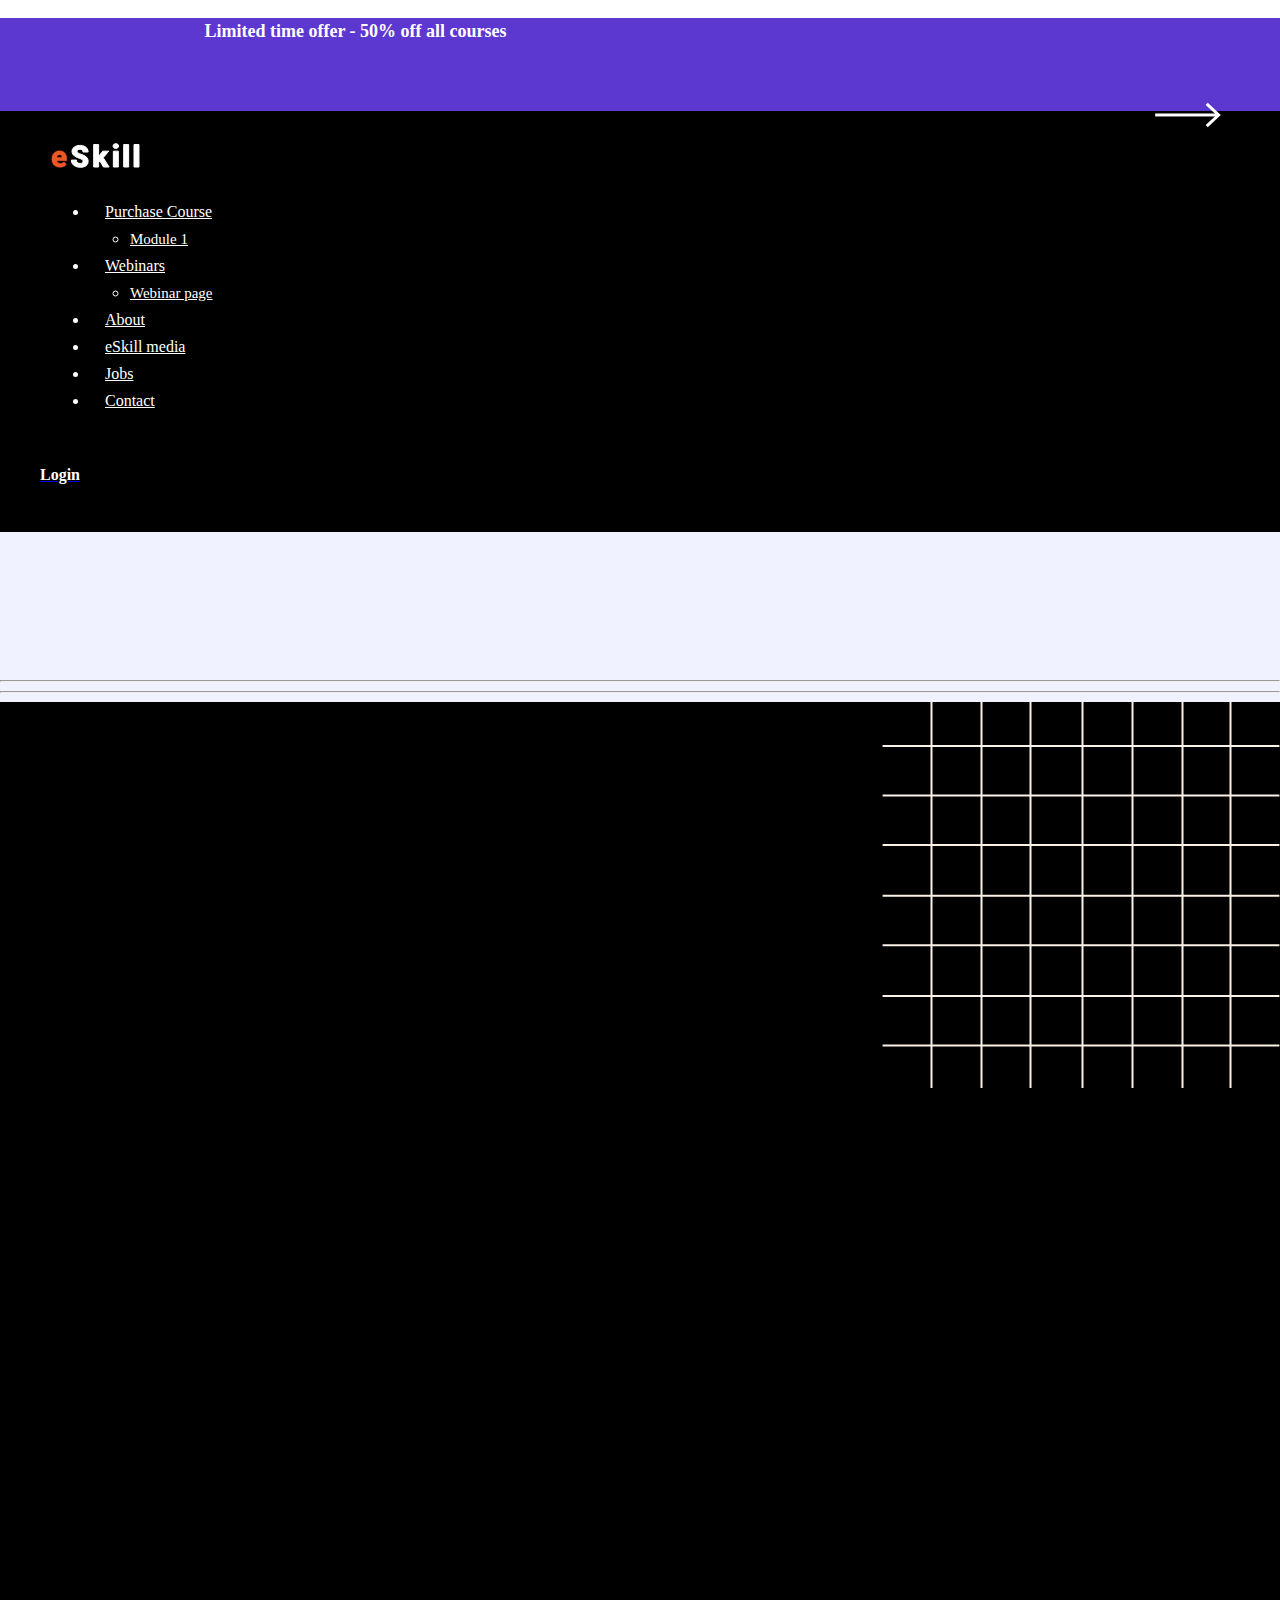
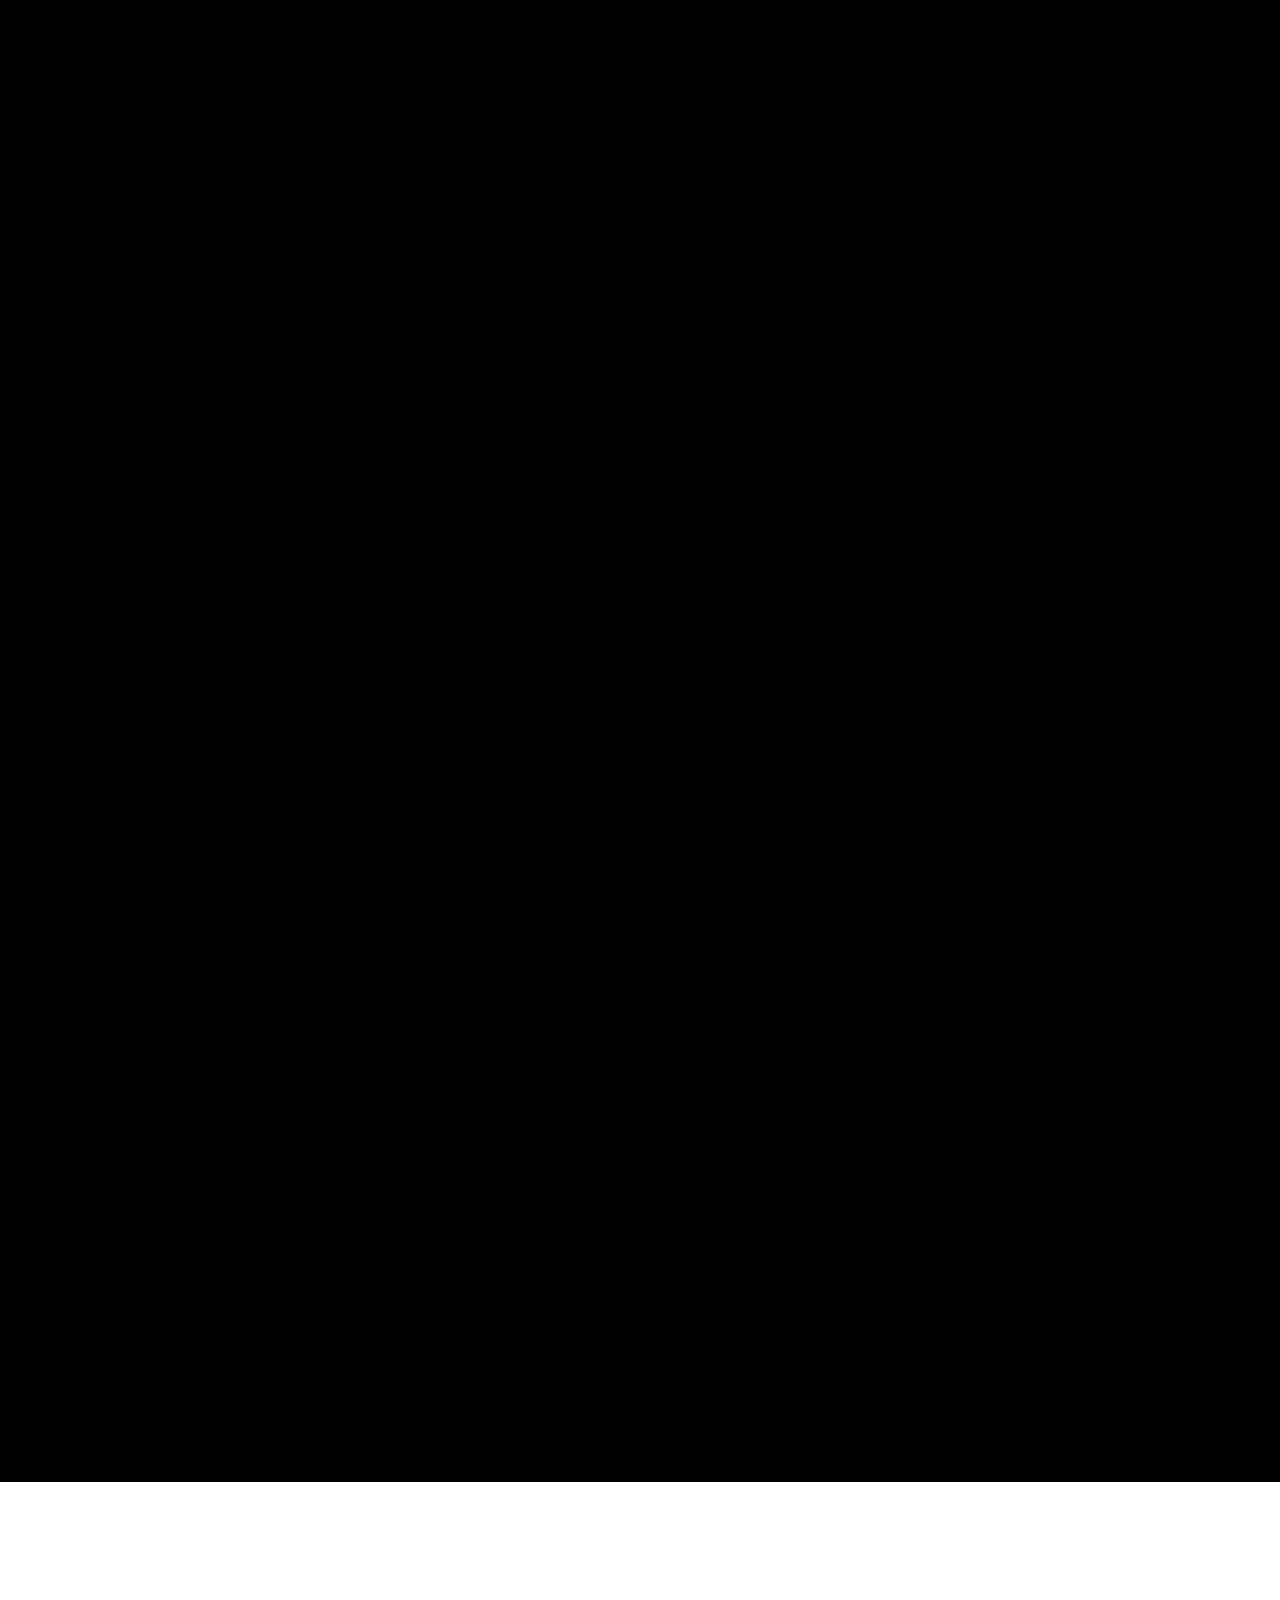
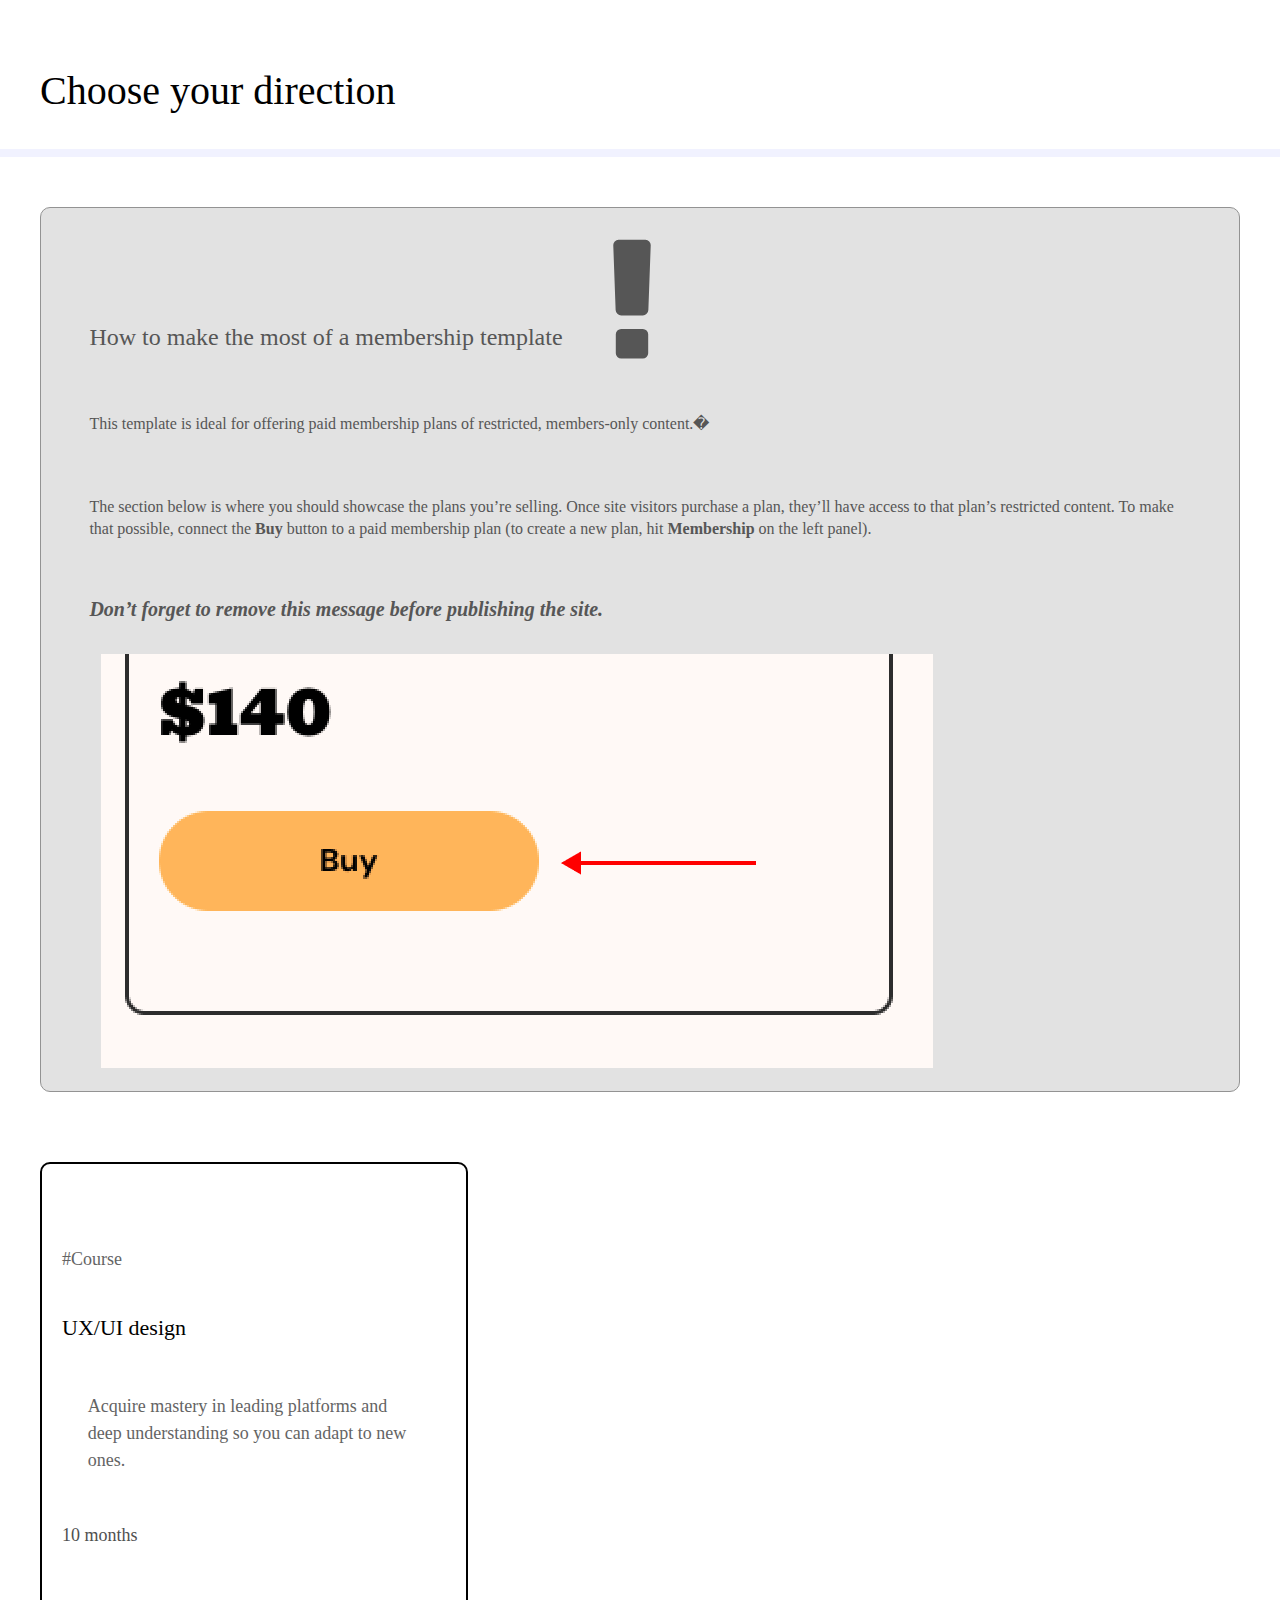
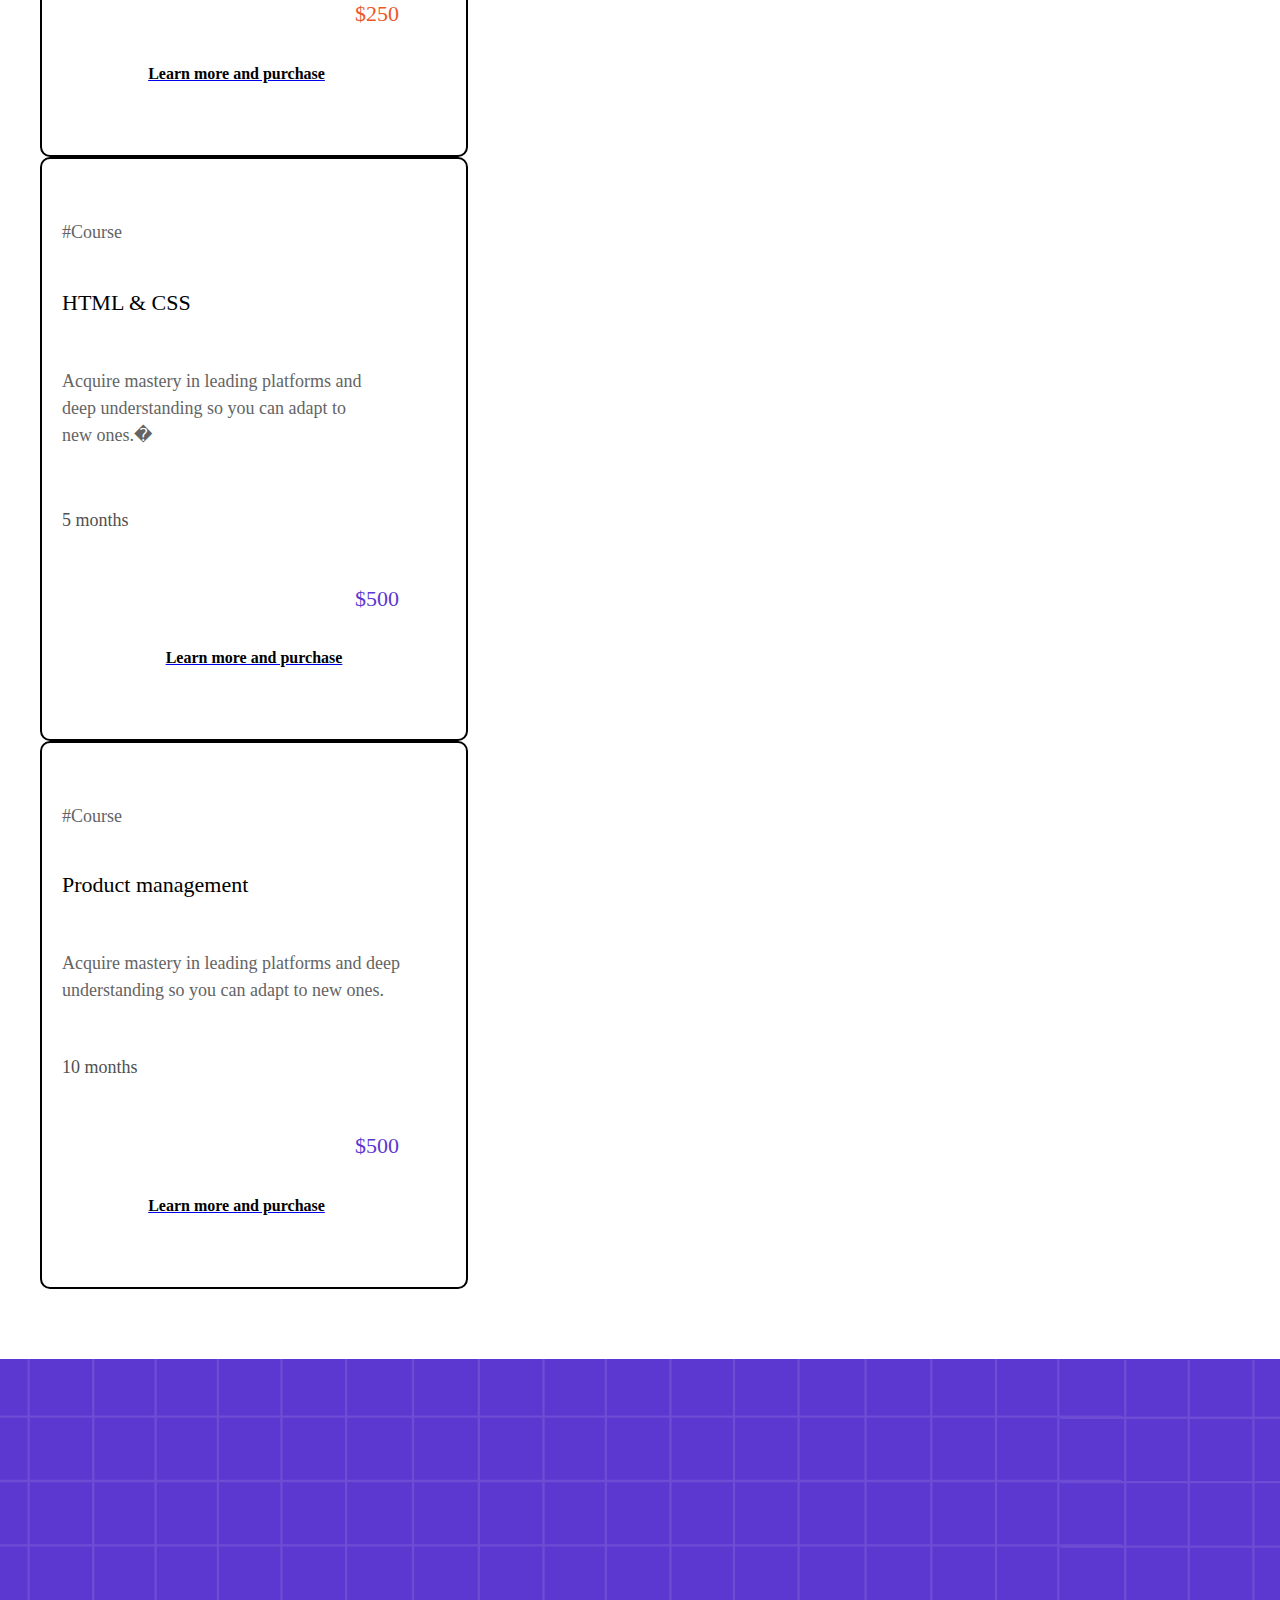
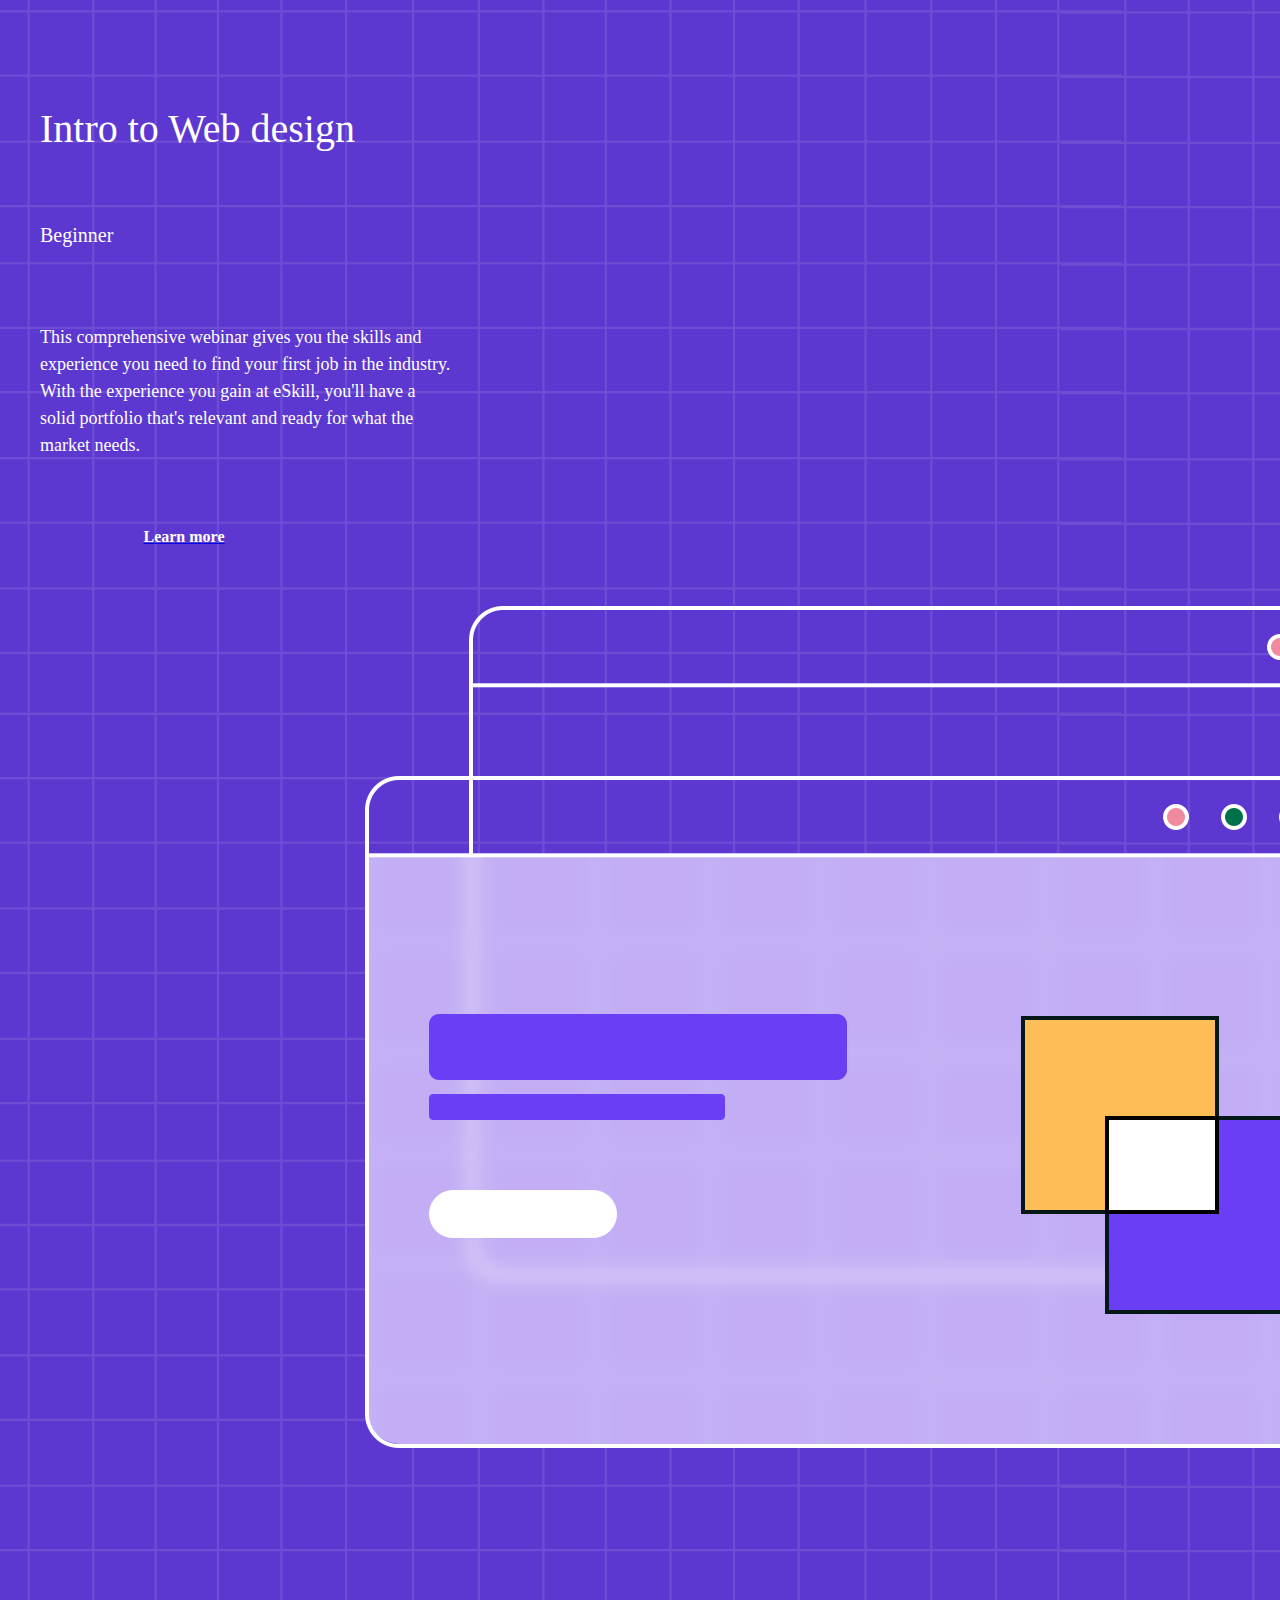
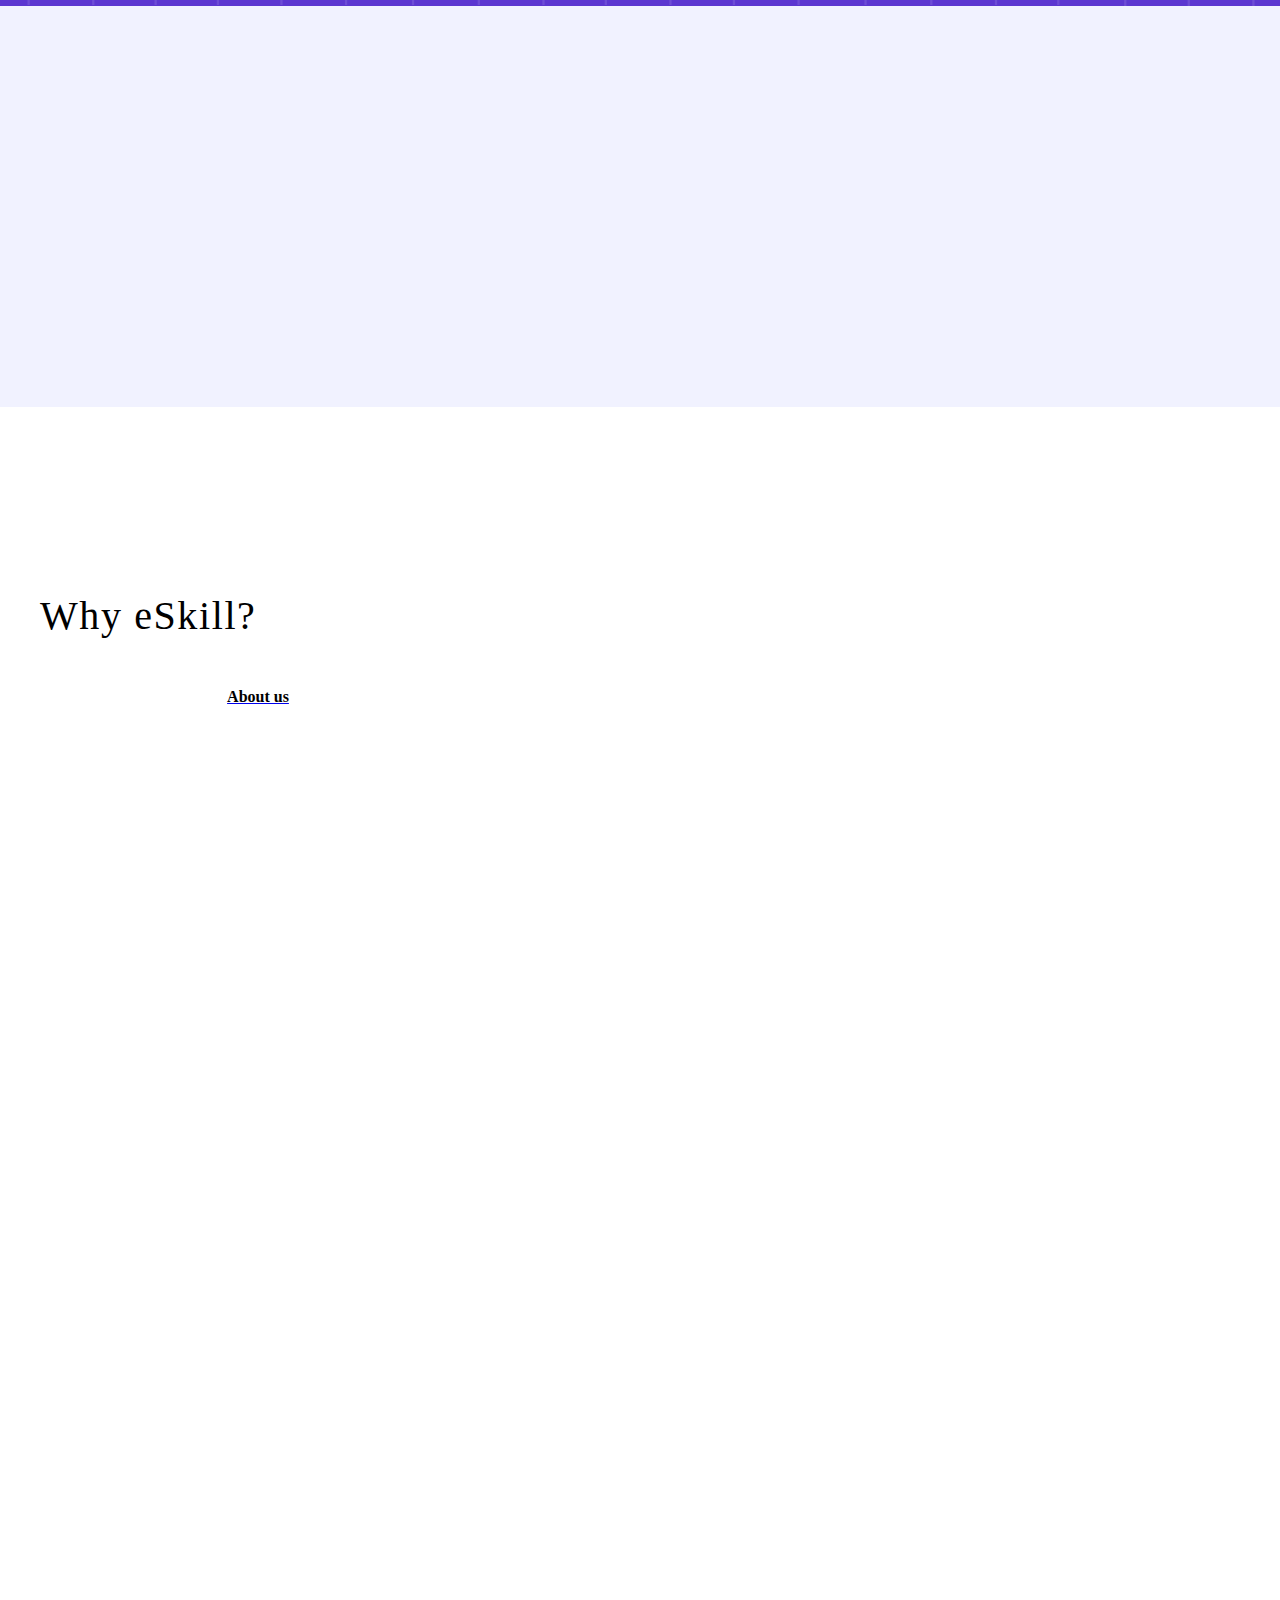
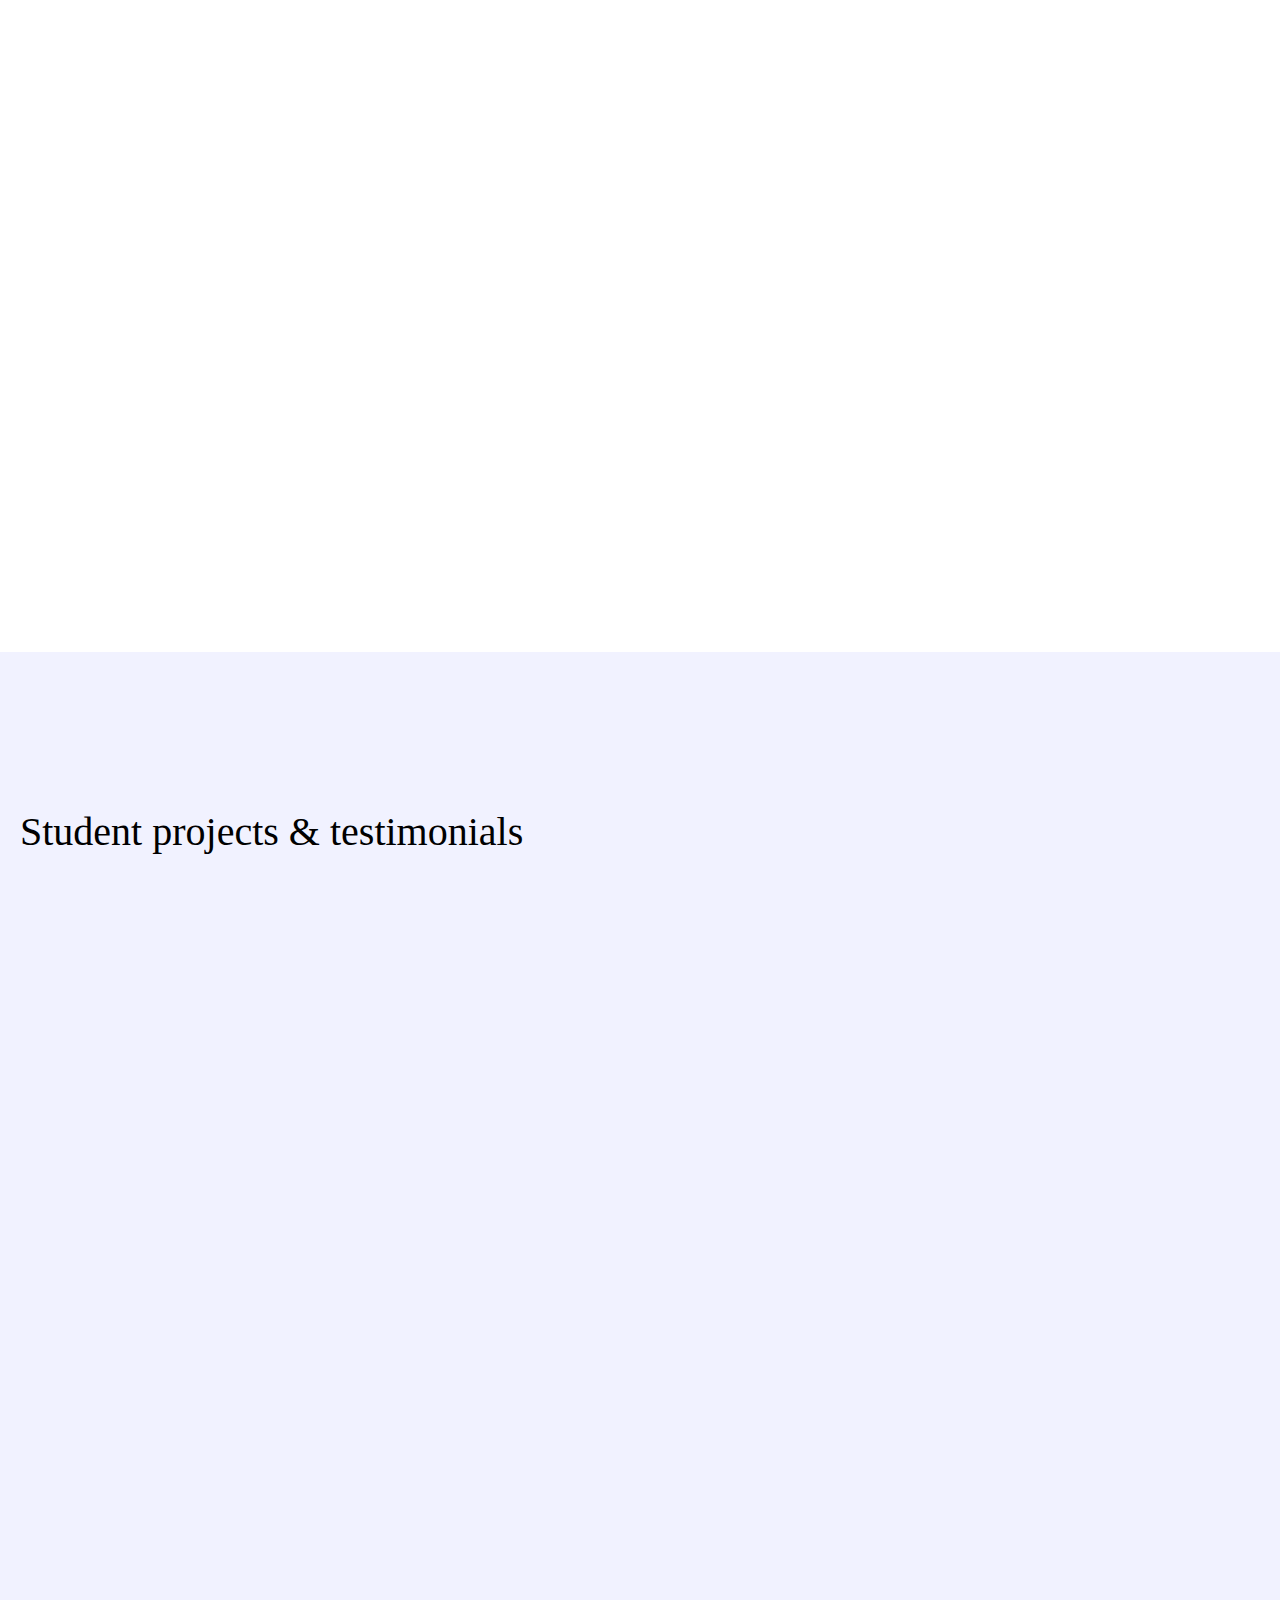
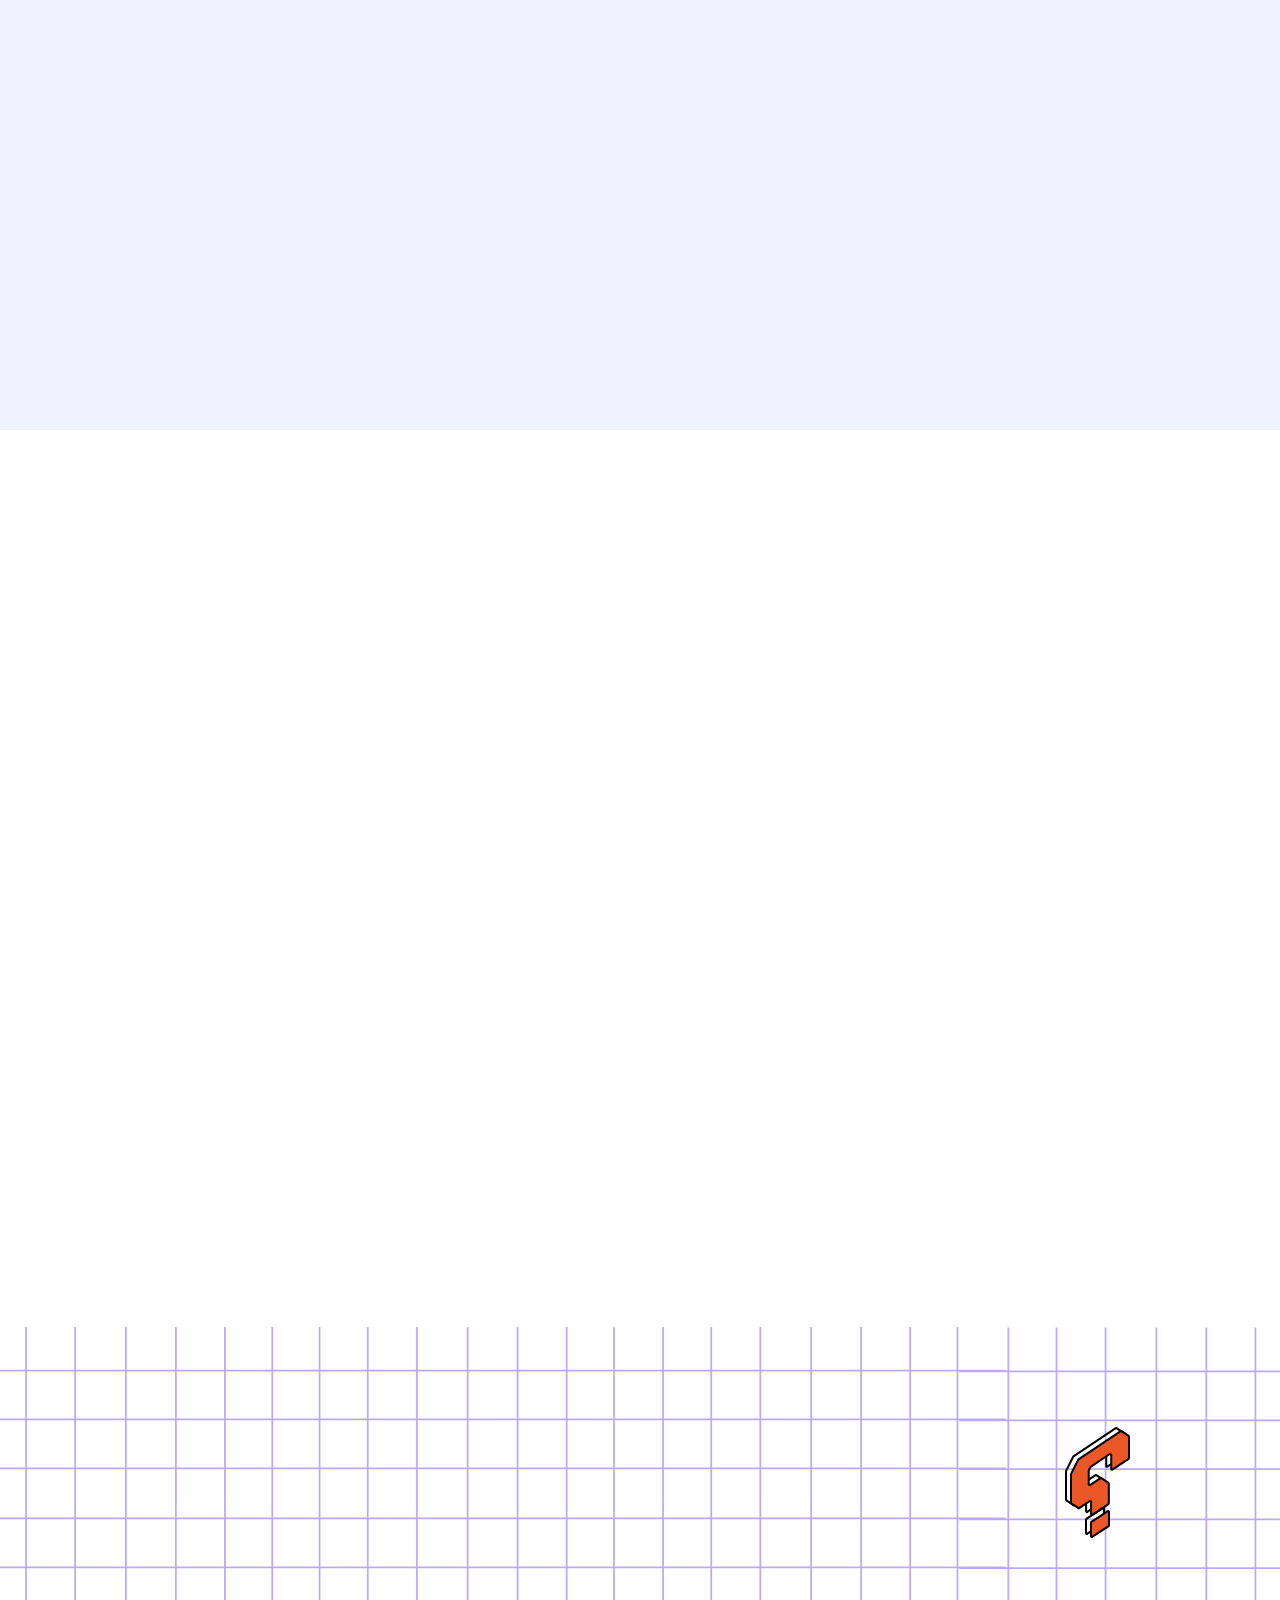
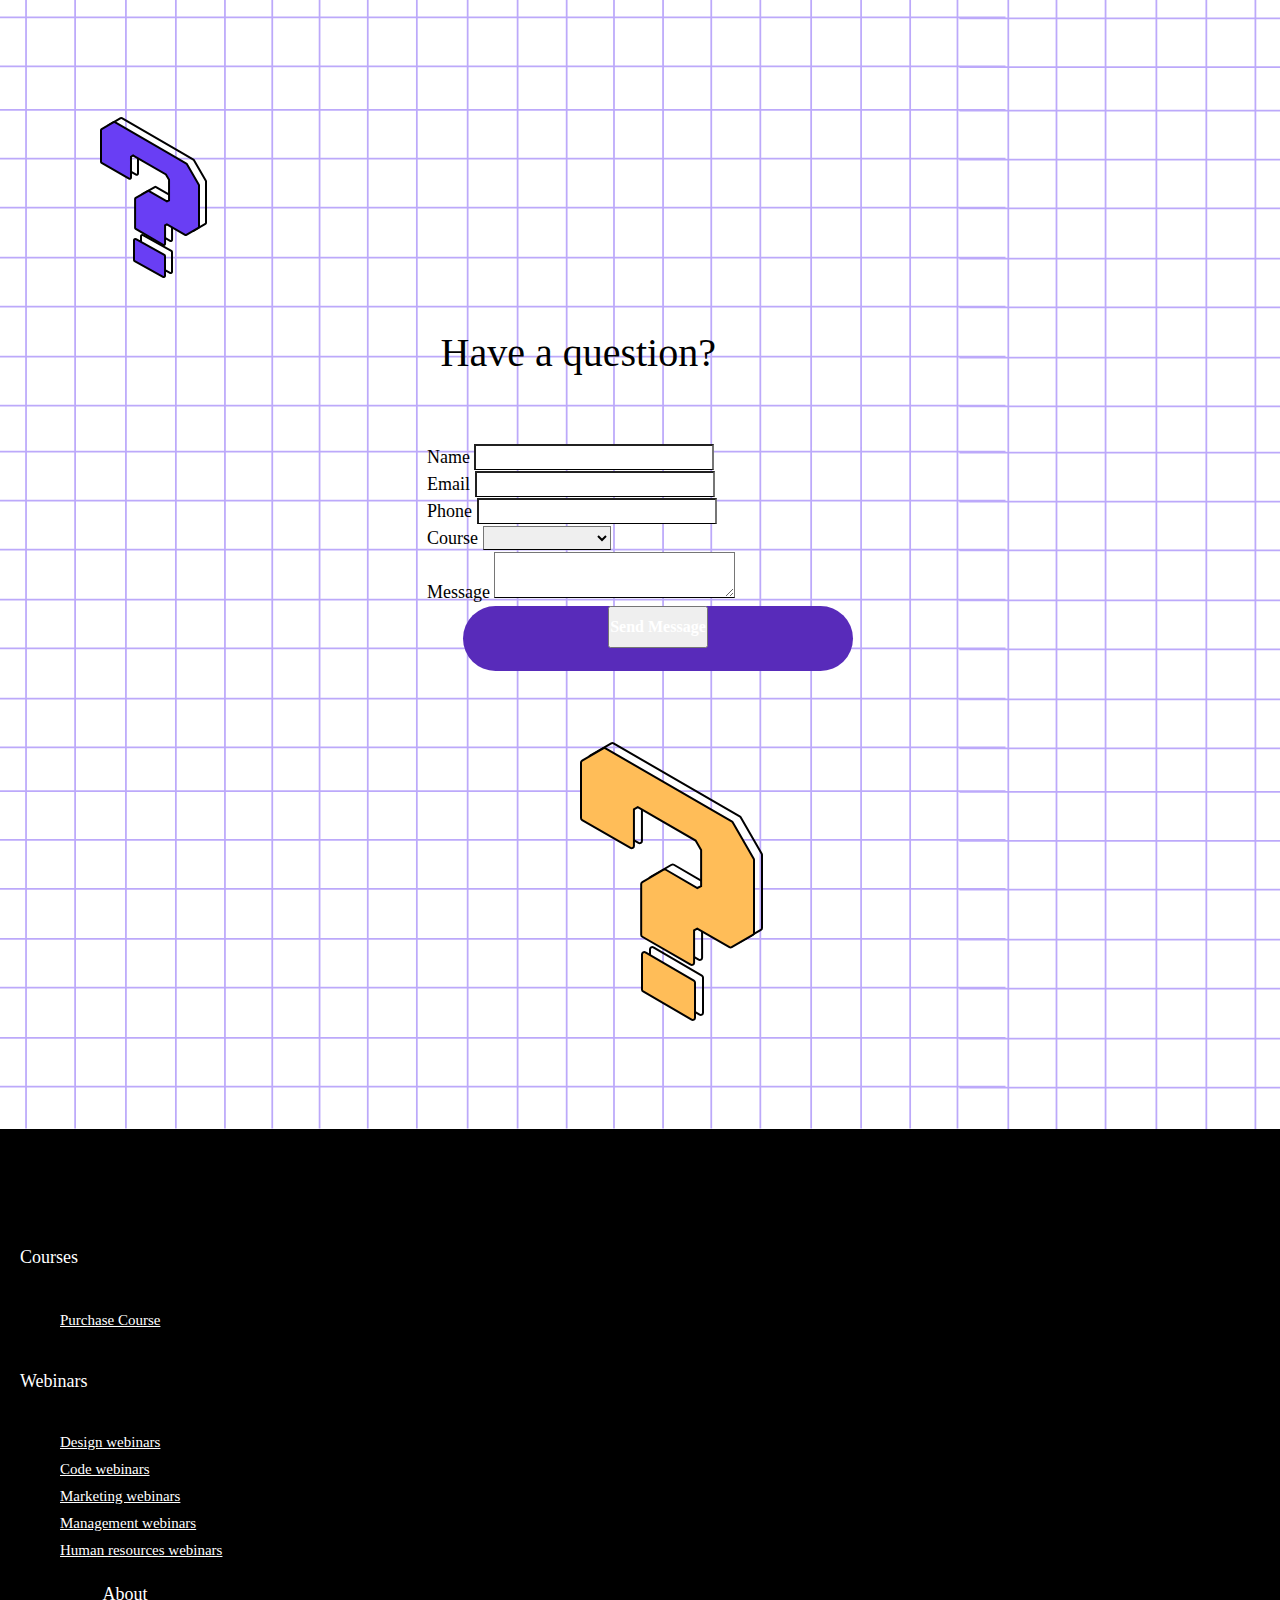
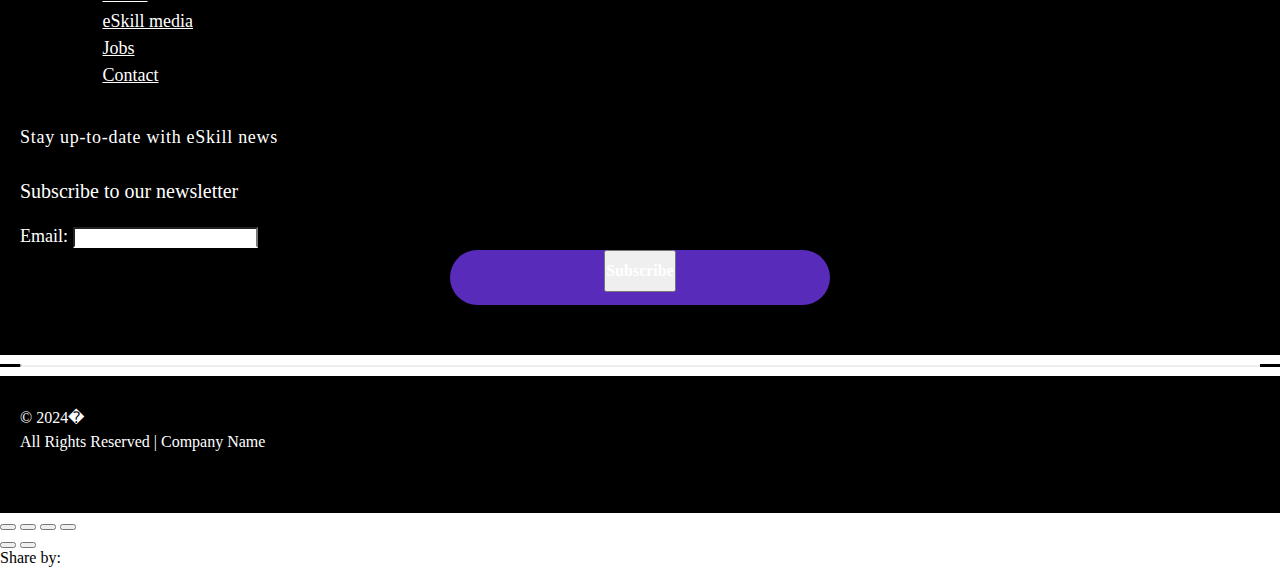
==== commit 1a2fca58: "Add files via upload" ====
--- a/index.html
+++ b/index.html
@@ -42,10 +42,10 @@
 <script type="text/javascript">
     window._currentDevice = 'desktop';
     window.Parameters = window.Parameters || {
-        HomeUrl: 'https://st.tutor-platform.com/site/63024992',
+        HomeUrl: 'https://st.tutor-platform.com/site/11dd5051',
         AccountUUID: '03687e6ca9f74ba58e0418cd255adb4d',
         SystemID: 'US_DIRECT_PRODUCTION',
-        SiteAlias: '63024992',
+        SiteAlias: '11dd5051',
         SiteType: atob('RFVEQU9ORQ=='),
         PublicationDate: 'null',
         ExternalUid: null,
@@ -57,8 +57,8 @@
             base64JsonRowData: 'null',
         },
         InitialPageAlias: 'home',
-        InitialPageUuid: '1bc054782c4243d9bff9b7a24050bc23',
-        InitialPageId: '130536235',
+        InitialPageUuid: '0d0e9ded735a4b10afe9757208207d42',
+        InitialPageId: '130535942',
         InitialEncodedPageAlias: 'aG9tZQ==',
         CurrentPageUrl: '',
         IsCurrentHomePage: true,
@@ -67,7 +67,7 @@
         HomeLinkText: 'Back To Home',
         UseGalleryModule: false,
         CurrentThemeName: 'Layout Theme',
-        ThemeVersion: '46220',
+        ThemeVersion: '45750',
         DefaultPageAlias: '',
         RemoveDID: true,
         WidgetStyleID: null,
@@ -80,7 +80,7 @@
         StorePath: '',
         StoreId: 'null',
         StoreVersion: 0,
-        StoreBaseUrl: '/site/63024992?showOriginal=true&preview=true&insitepreview=true&dm_device=desktop',
+        StoreBaseUrl: '/site/11dd5051?showOriginal=true&preview=true&insitepreview=true&dm_device=desktop',
         StoreCleanUrl: true,
         StoreDisableScrolling: true,
         IsStoreSuspended: false,
@@ -103,7 +103,7 @@
         NavigationAreaParams: {
             ShowBackToHomeOnInnerPages: true,
             NavbarSize: -1,
-            NavbarLiveHomePage: 'https://st.tutor-platform.com/site/63024992',
+            NavbarLiveHomePage: 'https://st.tutor-platform.com/site/11dd5051',
             BlockContainerSelector: '.dmBody',
             NavbarSelector: '#dmNav:has(a)',
             SubNavbarSelector: '#subnav_main'
@@ -163,7 +163,7 @@
 
 <meta charset="utf-8">
 
-<link rel="canonical" href="http://option2ca1a737e.multiscreensite.com/site/63024992">
+<link rel="canonical" href="http://option13e1bf9d4.multiscreensite.com/site/11dd5051">
 
 <meta id="view" name="viewport" content="initial-scale=1, minimum-scale=1, maximum-scale=5, viewport-fit=cover">
 <meta name="apple-mobile-web-app-capable" content="yes">
@@ -346,9 +346,14 @@
 </style>
 <style id="cssVariables" type="text/css">
     :root {
-  --color_1: rgba(6,34,52,1);
-  --color_2: rgba(87,255,135,1);
-  --color_3: rgba(255,255,255,1);
+  --color_1: rgba(0,0,0,1);
+  --color_2: rgba(255,255,255,1);
+  --color_3: rgba(92,55,208,1);
+  --color_4: rgba(88,43,186,1);
+  --color_5: rgba(255,189,88,1);
+  --color_6: rgba(241,242,255,1);
+  --color_7: rgba(236,87,39,1);
+  --color_8: rgba(100,100,100,1);
 }
 </style>
 
@@ -391,7 +396,7 @@
 
 
 
-<link type="text/css" rel="stylesheet" href="https://irp.cdn-website.com/fonts/css2?family=Reenie+Beanie:ital,wght@0,400&amp;family=Alegreya:ital,wght@0,400..900;1,400..900&amp;family=Amiri:ital,wght@0,400;0,700;1,400;1,700&amp;family=Barlow:ital,wght@0,100;0,200;0,300;0,400;0,500;0,600;0,700;0,800;0,900;1,100;1,200;1,300;1,400;1,500;1,600;1,700;1,800;1,900&amp;family=Bebas+Neue:ital,wght@0,400&amp;family=Be+Vietnam:ital,wght@0,100;0,200;0,300;0,400;0,600;0,700;0,800;0,900&amp;family=Comfortaa:ital,wght@0,300..700;1,300..700&amp;family=Dancing+Script:ital,wght@0,400..700;1,400..700&amp;family=DM+Sans:ital,wght@0,100..1000;1,100..1000&amp;family=DM+Serif+Display:ital,wght@0,400;1,400&amp;family=Droid+Sans:ital,wght@0,400;0,700&amp;family=Droid+Sans+Mono:ital,wght@0,400&amp;family=Droid+Serif:ital,wght@0,400;0,700&amp;family=Epilogue:ital,wght@0,100..900;1,100..900&amp;family=Fjalla+One:ital,wght@0,400&amp;family=Heebo:ital,wght@0,100..900;1,100..900&amp;family=Inter:ital,wght@0,100..900;1,100..900&amp;family=Jost:ital,wght@0,100..900;1,100..900&amp;family=Lato:ital,wght@0,100;0,300;0,400;0,700;0,900;1,100;1,300;1,400;1,700;1,900&amp;family=Lora:ital,wght@0,400..700;1,400..700&amp;family=Merriweather:ital,wght@0,300;0,400;0,700;0,900;1,300;1,400;1,700;1,900&amp;family=Montserrat:ital,wght@0,100..900;1,100..900&amp;family=Muli:ital,wght@0,200;0,300;0,400;0,600;0,700;0,800;0,900&amp;family=Noto+Sans:ital,wght@0,100;0,200;0,300;0,400;0,500;0,600;0,700;0,800;0,900;1,100;1,200;1,300;1,400;1,500;1,600;1,700;1,800;1,900&amp;subset=latin-ext&amp;display=swap">
+<link type="text/css" rel="stylesheet" href="https://irp.cdn-website.com/fonts/css2?family=Bevan:ital,wght@0,400;1,400&amp;family=Alegreya:ital,wght@0,400..900;1,400..900&amp;family=Amiri:ital,wght@0,400;0,700;1,400;1,700&amp;family=Barlow:ital,wght@0,100;0,200;0,300;0,400;0,500;0,600;0,700;0,800;0,900;1,100;1,200;1,300;1,400;1,500;1,600;1,700;1,800;1,900&amp;family=Bebas+Neue:ital,wght@0,400&amp;family=Be+Vietnam:ital,wght@0,100;0,200;0,300;0,400;0,600;0,700;0,800;0,900&amp;family=Comfortaa:ital,wght@0,300..700;1,300..700&amp;family=Dancing+Script:ital,wght@0,400..700;1,400..700&amp;family=DM+Sans:ital,wght@0,100..1000;1,100..1000&amp;family=DM+Serif+Display:ital,wght@0,400;1,400&amp;family=Droid+Sans:ital,wght@0,400;0,700&amp;family=Droid+Sans+Mono:ital,wght@0,400&amp;family=Droid+Serif:ital,wght@0,400;0,700&amp;family=Epilogue:ital,wght@0,100..900;1,100..900&amp;family=Fjalla+One:ital,wght@0,400&amp;family=Heebo:ital,wght@0,100..900;1,100..900&amp;family=Inter:ital,wght@0,100..900;1,100..900&amp;family=Jost:ital,wght@0,100..900;1,100..900&amp;family=Lato:ital,wght@0,100;0,300;0,400;0,700;0,900;1,100;1,300;1,400;1,700;1,900&amp;family=Lora:ital,wght@0,400..700;1,400..700&amp;family=Merriweather:ital,wght@0,300;0,400;0,700;0,900;1,300;1,400;1,700;1,900&amp;family=Montserrat:ital,wght@0,100..900;1,100..900&amp;family=Muli:ital,wght@0,200;0,300;0,400;0,600;0,700;0,800;0,900&amp;family=Noto+Sans:ital,wght@0,100;0,200;0,300;0,400;0,500;0,600;0,700;0,800;0,900;1,100;1,200;1,300;1,400;1,500;1,600;1,700;1,800;1,900&amp;subset=latin-ext&amp;display=swap">
 
 <link type="text/css" rel="stylesheet" href="https://irp.cdn-website.com/fonts/css2?family=Noto+Serif:ital,wght@0,100..900;1,100..900&amp;family=Nunito+Sans:ital,wght@0,200..1000;1,200..1000&amp;family=Old+Standard+TT:ital,wght@0,400;0,700;1,400&amp;family=Open+Sans:ital,wght@0,300..800;1,300..800&amp;family=Oswald:ital,wght@0,200..700;1,200..700&amp;family=Playfair+Display:ital,wght@0,400..900;1,400..900&amp;family=Petit+Formal+Script:ital,wght@0,400&amp;family=Poppins:ital,wght@0,100;0,200;0,300;0,400;0,500;0,600;0,700;0,800;0,900;1,100;1,200;1,300;1,400;1,500;1,600;1,700;1,800;1,900&amp;family=Prata:ital,wght@0,400&amp;family=Prompt:ital,wght@0,100;0,200;0,300;0,400;0,500;0,600;0,700;0,800;0,900;1,100;1,200;1,300;1,400;1,500;1,600;1,700;1,800;1,900&amp;family=PT+Sans:ital,wght@0,400;0,700;1,400;1,700&amp;family=Quicksand:ital,wght@0,300..700;1,300..700&amp;family=Raleway:ital,wght@0,100..900;1,100..900&amp;family=Roboto:ital,wght@0,100;0,300;0,400;0,500;0,700;0,900;1,100;1,300;1,400;1,500;1,700;1,900&amp;family=Roboto+Mono:ital,wght@0,100..700;1,100..700&amp;family=Roboto+Slab:ital,wght@0,100..900;1,100..900&amp;family=Rubik:ital,wght@0,300..900;1,300..900&amp;family=Rock+Salt:ital,wght@0,400&amp;family=Shadows+Into+Light:ital,wght@0,400&amp;family=Slabo+27px:ital,wght@0,400&amp;family=Source+Sans+Pro:ital,wght@0,200;0,300;0,400;0,600;0,700;0,900;1,200;1,300;1,400;1,600;1,700;1,900&amp;family=Spartan:ital,wght@0,100;0,200;0,300;0,400;0,600;0,700;0,800;0,900&amp;family=Sulphur+Point:ital,wght@0,300;0,400;0,700&amp;family=Ubuntu:ital,wght@0,300;0,400;0,500;0,700;1,300;1,400;1,500;1,700&amp;subset=latin-ext&amp;display=swap">
 
@@ -406,7 +411,7 @@
 
 <!-- End of RT CSS Include -->
 
-<link type="text/css" rel="stylesheet" href="css/809d9d3ee68a9da3c65bf86efc964fd7.css" id="widgetCSS">
+<link type="text/css" rel="stylesheet" href="css/7d287a206a16fdbbd78655756dfdd7d0.css" id="widgetCSS">
 
 <!-- Support `img` size attributes -->
 <style>img[width][height] {
@@ -428,7 +433,7 @@
 
 
 <!-- Site CSS -->
-<link type="text/css" rel="stylesheet" href="css/63024992.css" id="siteGlobalCss">
+<link type="text/css" rel="stylesheet" href="css/11dd5051.css" id="siteGlobalCss">
 
 
 
@@ -448,26 +453,240 @@
 /* ==================================================================== */
 /*                     Additional Style Definitions                     */
 /* ==================================================================== */
-*#dm div.dmContent h3,*#dm div.dmFooter h3,*#dm div.p_hfcontainer h3,*#dm div.dm-title h3
+*#dm div.dmContent h1,*#dm div.dmFooter h1
+{
+	color:var(--color_8);
+}
+*#dm div.dmRespCol>*
+{
+	line-height:1.5;
+}
+*.dmDesktopBody *#dm ul.dmNavWrapper>li>a *.navText,*.dmDesktopBody *#dm ul.dmNavWrapper>li>a *.navItemText,*.dmDesktopBody *#dm ul.dmNavWrapper>li>*.dmNavigation
+{
+	color:rgb(17,17,17);
+	font-weight:normal;
+}
+*.dmDesktopBody *#dm ul.dmNavWrapper>li>a:hover,*.dmDesktopBody *#dm ul.dmNavWrapper>li>a.currentPage
+{
+	border-color:rgb(17,17,17);
+}
+*.dmDesktopBody *#dm ul.dmNavWrapper>li.navItemSelectedServer>a *.navText,*.dmDesktopBody *#dm ul.dmNavWrapper>li.dmNavItemSelected>a *.navItemText,*.dmDesktopBody *#dm ul.dmNavWrapper>li.dmNavItemSelected>*.navItemText
+{
+	font-weight:bold;
+}
+*.stickyHeaderSpacer
+{
+	height:112px;
+}
+*#dm div.dmContent h3,*#dm div.dmFooter h3
+{
+	color:var(--color_2);
+}
+
+/* ==================================================================== */
+/*                             Inner                                    */
+/* ==================================================================== */
+*#dm div.dmInner
+{
+	font-size:16px;
+	font-family:'Roboto';
+	line-height:initial;
+}
+
+/* ==================================================================== */
+/*                     Additional Style Definitions                     */
+/* ==================================================================== */
+*#dm *.ecwid *
+{
+	font-family:'Roboto';
+}
+*#dm div.dmInner h1
+{
+	font-family:'Montserrat';
+}
+*#dm div.dmInner h2
+{
+	font-family:'Montserrat';
+}
+*#dm div.dmInner h3
+{
+	font-family:'Montserrat';
+}
+*#dm div.dmInner h4
+{
+	font-family:'Montserrat';
+}
+*#dm div.dmInner h5
+{
+	font-family:'Roboto';
+}
+*#dm div.dmInner h6
+{
+	font-family:'Roboto';
+}
+*#dm div.dmContent h2,*#dm div.dmFooter h2
+{
+	color:rgb(51,51,51);
+}
+*.dmRoot.dmDesktopBody *#dm ul.dmNavWrapper>li>a *.navText,*.dmRoot.dmDesktopBody *#dm ul.dmNavWrapper>li>a *.navItemText,*.dmRoot.dmDesktopBody *#dm ul.dmNavWrapper>li>*.dmNavigation
+{
+	color:rgb(51,51,51);
+	font-size:17px;
+	font-weight:bold;
+}
+*.dmRoot.dmDesktopBody *#dm ul.dmNavWrapper>li>a:hover,*.dmRoot.dmDesktopBody *#dm ul.dmNavWrapper>li>a.currentPage
+{
+	border-color:rgb(51,51,51);
+}
+
+/* ==================================================================== */
+/*                             Inner                                    */
+/* ==================================================================== */
+*#dm DIV.dmInner,*#dm DIV#dmSlideRightNavRight
+{
+	background-repeat:no-repeat;
+	background-image:url(images/site_background_education-2087x1173.jpg);
+	background-size:cover;
+	background-position:50% 0%;
+}
+
+/* ==================================================================== */
+/*                     Additional Style Definitions                     */
+/* ==================================================================== */
+*#dm div.dmOuter div.dmInner,*#dm div#dmSlideRightNavRight
+{
+	background-position:center center;
+	background-repeat:repeat;
+	background-size:auto;
+}
+*.dmRoot.dmDesktopBody *#dm ul.dmNavWrapper>li>a:hover *.navText,*.dmRoot.dmDesktopBody *#dm ul.dmNavWrapper>li>a *.navText.hover,*.dmRoot.dmDesktopBody *#dm ul.dmNavWrapper>li>a:hover *.navItemText,*.dmRoot.dmDesktopBody *#dm ul.dmNavWrapper>li>a *.navItemText.hover
+{
+	color:var(--color_8);
+}
+*#dm div.dmContent h4,*#dm div.dmFooter h4
+{
+	color:rgb(51,51,51);
+}
+*.dmRoot.dmDesktopBody *#dm ul.dmNavWrapper>li.navItemSelectedServer>a *.navText,*.dmRoot.dmDesktopBody *#dm ul.dmNavWrapper>li.dmNavItemSelected>a *.navItemText,*.dmRoot.dmDesktopBody *#dm ul.dmNavWrapper>li.dmNavItemSelected>*.navItemText
+{
+	font-weight:normal;
+}
+*#dm div.dmContent h5,*#dm div.dmFooter h5
+{
+	color:rgb(51,51,51);
+}
+*#dm div.dmContent h6,*#dm div.dmFooter h6
+{
+	color:rgb(51,51,51);
+}
+*.dmRoot.dmDesktopBody *#dm ul.dmNavWrapper>li.navItemSelectedServer>a:hover *.navText,*.dmRoot.dmDesktopBody *#dm ul.dmNavWrapper>li.dmNavItemSelected>a:hover *.navItemText,*.dmRoot.dmDesktopBody *#dm ul.dmNavWrapper>li.navItemSelectedServer>a *.navText.hover,*.dmRoot.dmDesktopBody *#dm ul.dmNavWrapper>li.dmNavItemSelected>a *.navItemText.hover
+{
+	color:var(--color_8);
+}
+*.dmRoot.dmDesktopBody *#dm ul.dmNavWrapper>li.navItemSelectedServer>a,*.dmRoot.dmDesktopBody *#dm ul.dmNavWrapper>li.dmNavItemSelected>a
+{
+	border-color:var(--color_8);
+}
+*.dmRoot.dmDesktopBody *#dm li>ul.dmn
+{
+	background-color:var(--color_2) !important;
+	border-style:solid;
+	border-width:1px;
+}
+*.dmRoot.dmDesktopBody *#dm li>ul.dmNavigation.dmn li>a *.navText,*.dmRoot.dmDesktopBody *#dm li>ul.dmNavigation.dmn li>a *.navItemText
+{
+	color:rgb(51,51,51);
+	font-weight:bold;
+	font-family:'Roboto';
+}
+*.dmRoot.dmDesktopBody *#dm li>ul.dmNavigation.dmn li>a:hover *.navText,*.dmRoot.dmDesktopBody *#dm li>ul.dmNavigation.dmn li>a:hover *.navItemText,*.dmRoot.dmDesktopBody *#dm li>ul.dmNavigation.dmn li>a *.navText.hover,*.dmRoot.dmDesktopBody *#dm li>ul.dmNavigation.dmn li>a *.navItemText.hover
+{
+	color:var(--color_8);
+}
+*#dm div.dmContent h4,*#dm div.dmFooter h4,*#dm div.dm-title h4
+{
+	font-family:Roboto;
+	font-weight:bold;
+	color:var(--color_8);
+}
+*#dm div.dmContent h1,*#dm div.dmFooter h1,*#dm div.dm-title h1
+{
+	font-weight:bold;
+	color:var(--color_8);
+	font-family:Montserrat;
+}
+*.dmLargeBody *.dmBody *.dmRespRowsWrapper,*.dmLargeBody *.dm-layout-sec *.dmBody *.dmRespRowsWrapper
+{
+	background-color:transparent;
+}
+*#dm div.dmContent h2,*#dm div.dmFooter h2,*#dm div.dm-title h2
+{
+	color:var(--color_8);
+	font-weight:bold;
+	font-family:Montserrat;
+}
+*#dm div.dmContent h3,*#dm div.dmFooter h3,*#dm div.dm-title h3
+{
+	color:var(--color_8);
+	font-family:Montserrat;
+	font-weight:bold;
+}
+*#dm div.dmContent h5,*#dm div.dmFooter h5,*#dm div.dm-title h5
+{
+	color:rgba(119,119,119,1);
+	font-family:Montserrat;
+	font-weight:bold;
+}
+*#dm div.dmContent h6,*#dm div.dmFooter h6,*#dm div.dm-title h6
+{
+	color:var(--color_8);
+	font-weight:normal;
+}
+
+/* ==================================================================== */
+/*                             Inner                                    */
+/* ==================================================================== */
+*#dm div.dmInner,*#dm div.dmInner *.dmRespCol,*#dm *.ecwid *,*#dm *.dmform *.dmforminput label,*.dmPrettyList *.listText,*.dmPrettyList *.itemName
+{
+	font-weight:300;
+}
+
+/* ==================================================================== */
+/*                     Additional Style Definitions                     */
+/* ==================================================================== */
+*#dm div.dmNewParagraph a,*#dm *.dmNewParagraph a,*#dm div.dmBlockElement a,*#dm *.dmBlockElement a,*#dm *.dmform a.fileUploadLink,*.dmPrettyList *.link:not(.dmWidget)
+{
+	color:rgba(54,73,87,1);
+	text-decoration:underline;
+}
+
+/* ==================================================================== */
+/*                             Inner                                    */
+/* ==================================================================== */
+*#dm div.dmInner,*#dm div.dmInner *.dmRespCol,*#dm *.ecwid *,*#dm *.dmform *.dmforminput label,*.dmPrettyList *.listText,*.dmPrettyList *.itemName,*#dm *.dmRestaurantMenu *.menuItemBox,*.dmRestaurantMenu *.menuItemName,*.dmRestaurantMenu *.menuItemDesc,*.dmRestaurantMenu *.menuItemPrice,*.dmPhotoGallery p.caption-text,*.dmGeoLocation a span.dmGeoMLocItemTitle,*.dmGeoLocation a span.dmGeoMLocItemDetails
 {
 	color:var(--color_1);
 }
-*#dm div.dmContent h4,*#dm div.dmFooter h4,*#dm div.p_hfcontainer h4,*#dm div.dm-title h4
-{
-	color:var(--color_2);
-	direction:ltr;
-	font-family:"Reenie Beanie";
-	font-weight:700;
-	font-style:normal;
-	text-decoration:none;
-}
-*#dm div.dmContent .dmNewParagraph[data-version] h4,*#dm div.dmFooter .dmNewParagraph[data-version] h4,*#dm div.p_hfcontainer .dmNewParagraph[data-version] h4,*#dm div.dm-title .dmNewParagraph[data-version] h4
-{
-	text-decoration:inherit;
-}
-*#dm div.dmContent .dmNewParagraph[data-version] h4 *,*#dm div.dmFooter .dmNewParagraph[data-version] h4 *,*#dm div.p_hfcontainer .dmNewParagraph[data-version] h4 *,*#dm div.dm-title .dmNewParagraph[data-version] h4 *
-{
-	text-decoration:none;
+*#dm div.dmInner,*#dm div.dmInner *.dmRespCol,*#dm *.ecwid *,*#dm *.dmform *.dmforminput label,*.dmPrettyList *.listText,*.dmPrettyList *.itemName,*#dm *.dmRestaurantMenu *.menuItemBox,*.dmRestaurantMenu *.menuItemName,*.dmRestaurantMenu *.menuItemDesc,*.dmRestaurantMenu *.menuItemPrice,*.dmPhotoGallery p.caption-text,*.dmGeoLocation a span.dmGeoMLocItemTitle,*.dmGeoLocation a span.dmGeoMLocItemDetails,*.map-popup-description
+{
+	color:rgba(147,147,147,1);
+	font-family:Roboto;
+}
+
+/* ==================================================================== */
+/*                     Additional Style Definitions                     */
+/* ==================================================================== */
+*.dmLargeBody *.dmBody *.dmRespRowsWrapper,*.dmLargeBody *.dm-layout-sec *.dmBody *.dmRespRowsWrapper,*#dmSlideRightNavRight *#site_content
+{
+	background-color:transparent;
+}
+*#dm div.dmNewParagraph a,*#dm *.dmNewParagraph a,*#dm div.dmBlockElement a,*#dm *.dmBlockElement a,*#dm *.dmform a.fileUploadLink,*.dmPrettyList *.link:not(.dmWidget),*#dm *.dmGeoLocation a.dmGeoSVSeeAll,*#dm *.dmGeoLocation a.dmGeoSVGoToPage,*#dm *.postDescription a,*#dm *.blog-post-component a,*#dm *.timeline-post a,*#dm *.rteBlock a,*#dm *.rteBlock a,*#dm *.rteBlock a,*#dm *.rteBlock a,*#dm *.rteBlock a,*#dm *.rteBlock a,*.newPhotoGallery *.photoGalleryViewAll.link
+{
+	color:rgba(65,67,69,1);
+}
+*#dm div.dmNewParagraph a,*#dm *.dmNewParagraph a,*#dm div.dmBlockElement a,*#dm *.dmBlockElement a,*#dm *.dmform a.fileUploadLink,*.dmPrettyList *.link:not(.dmWidget),*#dm *.dmGeoLocation a.dmGeoSVSeeAll,*#dm *.dmGeoLocation a.dmGeoSVGoToPage,*#dm *.postDescription a,*#dm *.blog-post-component a,*#dm *.timeline-post a,*#dm *.rteBlock a,*#dm *.rteBlock a,*#dm *.rteBlock a,*.newPhotoGallery *.photoGalleryViewAll.link
+{
+	color:rgba(147,147,147,1);
 }
 
 /* ==================================================================== */
@@ -475,8 +694,9 @@
 /* ==================================================================== */
 #dm div.dmInner,#dm div.dmInner .dmRespCol,#dm .dmRespCol div.dmNewParagraph,#dm .ecwid .ec-store,#dm .dmform .dmforminput label,.dmPrettyList .listText,.dmPrettyList .itemName,#dm .dmRestaurantMenu .menuItemBox,.dmRestaurantMenu .menuItemName,.dmRestaurantMenu .menuItemDesc,.dmRestaurantMenu .menuItemPrice,.dmPhotoGallery .caption-text.caption-text,.dmGeoLocation a span.dmGeoMLocItemTitle,.dmGeoLocation a span.dmGeoMLocItemDetails,.map-popup-description
 {
-	font-family:Poppins;
-	color:var(--color_1);
+	color:rgba(80,80,80,1);
+	font-family:'DM Sans';
+	font-weight:400;
 }
 
 /* ==================================================================== */
@@ -484,16 +704,106 @@
 /* ==================================================================== */
 *#dm div.dmContent h1,*#dm div.dmFooter h1,*#dm div.p_hfcontainer h1,*#dm div.dm-title h1
 {
+	font-family:Bevan;
+	color:var(--color_2);
+	direction:ltr;
+	font-weight:400;
+	font-style:normal;
+	text-decoration:none;
+}
+*#dm div.dmContent h2,*#dm div.dmFooter h2,*#dm div.p_hfcontainer h2,*#dm div.dm-title h2
+{
+	font-family:Bevan;
+	color:var(--color_1);
+	direction:ltr;
+	font-weight:normal;
+	font-style:normal;
+	text-decoration:none;
+}
+*#dm div.dmContent h3,*#dm div.dmFooter h3,*#dm div.p_hfcontainer h3,*#dm div.dm-title h3
+{
+	font-family:Bevan;
+	color:var(--color_1);
+	direction:ltr;
+	font-weight:normal;
+	font-style:normal;
+	text-decoration:none;
+}
+*#dm div.dmContent h4,*#dm div.dmFooter h4,*#dm div.p_hfcontainer h4,*#dm div.dm-title h4
+{
+	font-family:"DM Sans";
+	color:var(--color_2);
+	direction:ltr;
+	font-weight:normal;
+	font-style:normal;
+	text-decoration:none;
+}
+*#dm div.dmContent h5,*#dm div.dmFooter h5,*#dm div.p_hfcontainer h5,*#dm div.dm-title h5
+{
+	color:var(--color_1);
 	font-family:Poppins;
+	direction:ltr;
+	font-weight:normal;
+	font-style:normal;
+	text-decoration:none;
+}
+*#dm div.dmContent h6,*#dm div.dmFooter h6,*#dm div.p_hfcontainer h6,*#dm div.dm-title h6
+{
 	color:var(--color_1);
+	font-family:Poppins;
+}
+*#dm div.dmContent .dmNewParagraph[data-version] h4,*#dm div.dmFooter .dmNewParagraph[data-version] h4,*#dm div.p_hfcontainer .dmNewParagraph[data-version] h4,*#dm div.dm-title .dmNewParagraph[data-version] h4
+{
+	text-decoration:inherit;
+}
+*#dm div.dmContent .dmNewParagraph[data-version] h4 *,*#dm div.dmFooter .dmNewParagraph[data-version] h4 *,*#dm div.p_hfcontainer .dmNewParagraph[data-version] h4 *,*#dm div.dm-title .dmNewParagraph[data-version] h4 *
+{
+	text-decoration:none;
 }
 *#dm div.dmNewParagraph a,*#dm .dmNewParagraph a,*#dm div.dmBlockElement a,*#dm .dmBlockElement a,*#dm .dmform a.fileUploadLink,.dmPrettyList .link:not(.dmWidget),*#dm .dmGeoLocation a.dmGeoSVSeeAll,*#dm .dmGeoLocation a.dmGeoSVGoToPage,*#dm .postDescription a,*#dm .blog-post-component a,*#dm .timeline-post a,*#dm .rteBlock a,.newPhotoGallery .photoGalleryViewAll.link,.dmTable a,*#dm .ecwid .ec-link:not(.breadcrumbs__link)
 {
 	color:var(--color_2);
-}
-*#dm div.dmRespCol>*
-{
-	line-height:normal;
+	text-decoration:underline;
+}
+.dmMobileBody .dmLayoutWrapper,.dmMobileBody .dm-layout-sec .dmLayoutWrapper,#dmSlideRightNavRight #site_content,.dm-layout-sec #dmSlideRightNavRight #site_content,#dm DIV.dmOuter DIV#dmSlideRightNavRight
+{
+	background-color:transparent;
+}
+*#dm div.dmContent .dmNewParagraph[data-version] h1,*#dm div.dmFooter .dmNewParagraph[data-version] h1,*#dm div.p_hfcontainer .dmNewParagraph[data-version] h1,*#dm div.dm-title .dmNewParagraph[data-version] h1
+{
+	text-decoration:inherit;
+}
+*#dm div.dmContent .dmNewParagraph[data-version] h1 *,*#dm div.dmFooter .dmNewParagraph[data-version] h1 *,*#dm div.p_hfcontainer .dmNewParagraph[data-version] h1 *,*#dm div.dm-title .dmNewParagraph[data-version] h1 *
+{
+	text-decoration:none;
+}
+*#dm div.dmContent .dmNewParagraph[data-version] h2,*#dm div.dmFooter .dmNewParagraph[data-version] h2,*#dm div.p_hfcontainer .dmNewParagraph[data-version] h2,*#dm div.dm-title .dmNewParagraph[data-version] h2
+{
+	text-decoration:inherit;
+}
+*#dm div.dmContent .dmNewParagraph[data-version] h2 *,*#dm div.dmFooter .dmNewParagraph[data-version] h2 *,*#dm div.p_hfcontainer .dmNewParagraph[data-version] h2 *,*#dm div.dm-title .dmNewParagraph[data-version] h2 *
+{
+	text-decoration:none;
+}
+*#dm div.dmContent .dmNewParagraph[data-version] h3,*#dm div.dmFooter .dmNewParagraph[data-version] h3,*#dm div.p_hfcontainer .dmNewParagraph[data-version] h3,*#dm div.dm-title .dmNewParagraph[data-version] h3
+{
+	text-decoration:inherit;
+}
+*#dm div.dmContent .dmNewParagraph[data-version] h3 *,*#dm div.dmFooter .dmNewParagraph[data-version] h3 *,*#dm div.p_hfcontainer .dmNewParagraph[data-version] h3 *,*#dm div.dm-title .dmNewParagraph[data-version] h3 *
+{
+	text-decoration:none;
+}
+*#dm div.dmContent .dmNewParagraph[data-version] h5,*#dm div.dmFooter .dmNewParagraph[data-version] h5,*#dm div.p_hfcontainer .dmNewParagraph[data-version] h5,*#dm div.dm-title .dmNewParagraph[data-version] h5
+{
+	text-decoration:inherit;
+}
+*#dm div.dmContent .dmNewParagraph[data-version] h5 *,*#dm div.dmFooter .dmNewParagraph[data-version] h5 *,*#dm div.p_hfcontainer .dmNewParagraph[data-version] h5 *,*#dm div.dm-title .dmNewParagraph[data-version] h5 *
+{
+	text-decoration:none;
+}
+#dm .dmRespRow .dmRespColsWrapper
+{
+	justify-content:space-between;
 }
 
 </style>
@@ -589,7 +899,7 @@
 *#dm DIV.dmOuter DIV.dmInner,*#dm DIV.dmOuter DIV#dmSlideRightNavRight
 {
 	background-image:none;
-	background-color:var(--color_3);
+	background-color:var(--color_2);
 }
 *#dm div.dmContent h6,*#dm div.dmFooter h6,*#dm div.dm-title h6
 {
@@ -619,21 +929,44 @@
 {
 	font-size:18px;
 }
+
+/* ==================================================================== */
+/*                             Inner                                    */
+/* ==================================================================== */
+#dm div.dmInner,#dm div.dmInner .dmRespCol,#dm .dmRespCol div.dmNewParagraph,#dm .ecwid .ec-store,#dm .dmform .dmforminput label,.dmPrettyList .listText,.dmPrettyList .itemName,#dm .dmRestaurantMenu .menuItemBox,.dmRestaurantMenu .menuItemName,.dmRestaurantMenu .menuItemDesc,.dmRestaurantMenu .menuItemPrice,.dmPhotoGallery .caption-text.caption-text,.dmGeoLocation a span.dmGeoMLocItemTitle,.dmGeoLocation a span.dmGeoMLocItemDetails,.map-popup-description
+{
+	font-size:18px;
+}
+
+/* ==================================================================== */
+/*                     Additional Style Definitions                     */
+/* ==================================================================== */
 *#dm div.dmContent h1,*#dm div.dmFooter h1,*#dm div.p_hfcontainer h1,*#dm div.dm-title h1
 {
-	font-size:70px;
+	font-size:50px;
 }
 *#dm div.dmContent h2,*#dm div.dmFooter h2,*#dm div.p_hfcontainer h2,*#dm div.dm-title h2
 {
-	font-size:50px;
+	font-size:40px;
 }
 *#dm div.dmContent h3,*#dm div.dmFooter h3,*#dm div.p_hfcontainer h3,*#dm div.dm-title h3
 {
-	font-size:25px;
-}
-*#dm div.dmContent h4,*#dm div.dmFooter h4,*#dm div.p_hfcontainer h4,*#dm div.dm-title h4
-{
-	font-size:48px;
+	font-size:22px;
+}
+.dmDesktopBody .dmRespRow .large-4
+{
+	width:32%;
+}
+#dm .dmContent .dmRespRow .dmRespCol,#dm .dmFooter .dmRespRow .dmRespCol
+{
+	margin-top:0px;
+	margin-bottom:0px;
+	margin-left:0px;
+	margin-right:0px;
+	padding-top:0px;
+	padding-bottom:0px;
+	padding-left:0px;
+	padding-right:0px;
 }
 
 </style>
@@ -644,14 +977,14 @@
 		--btn-border-r-color: var(--btn-border-color);
 		--btn-border-l-color: var(--btn-border-color);
 		--btn-border-b-width: var(--btn-border-width);
-		--btn-border-width: 0px;
-		--btn-border-radius: 4px;
+		--btn-border-width: 2px;
+		--btn-border-radius: 50px;
 		--btn-border-t-width: var(--btn-border-width);
 		--btn-border-tl-radius: var(--btn-border-radius);
 		--btn-border-br-radius: var(--btn-border-radius);
 		--btn-border-bl-radius: var(--btn-border-radius);
-		--btn-bg-color: var(--color_2);
-		--btn-border-color: rgb(247, 247, 247);
+		--btn-bg-color: rgba(0, 0, 0, 0);
+		--btn-border-color: var(--color_1);
 		--btn-border-tr-radius: var(--btn-border-radius);
 		--btn-border-r-width: var(--btn-border-width);
 		--btn-bg-image: none;
@@ -659,9 +992,10 @@
 		--btn-border-l-width: var(--btn-border-width);
 		--btn-border-t-color: var(--btn-border-color);
 		--btn-text-align: center;
-		--btn-text-color: var(--color_1);
+		--btn-text-color: rgb(1, 0, 0);
 		--btn-text-decoration: none;
 		--btn-text-font-weight: 700;
+		--btn-text-font-family: "DM Sans";
 		--btn-icon-color: rgb(247, 247, 247);
 		--btn-icon-fill: rgb(247, 247, 247);
 		--btn-icon-wrpr-display: none;
@@ -670,8 +1004,8 @@
 		--btn-hover-border-t-color: var(--btn-hover-border-color);
 		--btn-hover-border-r-color: var(--btn-hover-border-color);
 		--btn-hover-border-l-color: var(--btn-hover-border-color);
-		--btn-hover-border-color: rgba(0, 0, 0, 0);
-		--btn-hover-text-color: var(--color_3);
+		--btn-hover-border-color: var(--btn-border-color);
+		--btn-hover-text-color: var(--color_2);
 		--btn-hover-text-font-weight: var(--btn-text-font-weight);
 		--btn-hover-text-decoration: var(--btn-text-decoration);
 		--btn-hover-text-font-style: var(--btn-text-font-style);
@@ -681,14 +1015,14 @@
 		--btn-border-r-color: var(--btn-border-color);
 		--btn-border-l-color: var(--btn-border-color);
 		--btn-border-b-width: var(--btn-border-width);
-		--btn-border-width: 1px;
-		--btn-border-radius: 4px;
+		--btn-border-width: 2px;
+		--btn-border-radius: 50px;
 		--btn-border-t-width: var(--btn-border-width);
 		--btn-border-tl-radius: var(--btn-border-radius);
 		--btn-border-br-radius: var(--btn-border-radius);
 		--btn-border-bl-radius: var(--btn-border-radius);
-		--btn-bg-color: rgba(0, 0, 0, 0);
-		--btn-border-color: var(--color_2);
+		--btn-bg-color: var(--color_4);
+		--btn-border-color: rgba(0, 0, 0, 0);
 		--btn-border-tr-radius: var(--btn-border-radius);
 		--btn-border-r-width: var(--btn-border-width);
 		--btn-bg-image: none;
@@ -696,19 +1030,20 @@
 		--btn-border-l-width: var(--btn-border-width);
 		--btn-border-t-color: var(--btn-border-color);
 		--btn-text-align: center;
-		--btn-text-color: var(--color_2);
+		--btn-text-color: rgb(255, 255, 255);
 		--btn-text-decoration: none;
 		--btn-text-font-weight: 700;
+		--btn-text-font-family: "DM Sans";
 		--btn-icon-color: rgb(247, 247, 247);
 		--btn-icon-fill: rgb(247, 247, 247);
 		--btn-icon-wrpr-display: none;
 		--btn-hover-border-b-color: var(--btn-hover-border-color);
-		--btn-hover-bg: var(--color_1);
+		--btn-hover-bg: var(--color_2);
 		--btn-hover-border-t-color: var(--btn-hover-border-color);
 		--btn-hover-border-r-color: var(--btn-hover-border-color);
 		--btn-hover-border-l-color: var(--btn-hover-border-color);
-		--btn-hover-border-color: rgba(0, 0, 0, 0);
-		--btn-hover-text-color: var(--color_3);
+		--btn-hover-border-color: var(--color_4);
+		--btn-hover-text-color: var(--color_1);
 		--btn-hover-text-font-weight: var(--btn-text-font-weight);
 		--btn-hover-text-decoration: var(--btn-text-decoration);
 		--btn-hover-text-font-style: var(--btn-text-font-style);
@@ -1008,23 +1343,43 @@
   margin-left: -40px;
   box-sizing: content-box;
 }
+#dm .dmOuter .dmInner .dmWidget[data-buttonstyle='BORDER_SHORT'] {
+  overflow: initial;
+  background-clip: border-box;
+  border-radius: 1px;
+}
+#dm .dmOuter .dmInner .dmWidget[data-buttonstyle='BORDER_SHORT'].flexButton {
+  padding: 16px 0;
+}
+#dm .dmOuter .dmInner .dmWidget[data-buttonstyle='BORDER_SHORT'] input,
+#dm .dmOuter .dmInner .dmWidget[data-buttonstyle='BORDER_SHORT'] .text {
+  padding: 16px 0;
+}
+#dm .dmOuter .dmInner .dmWidget[data-buttonstyle='BORDER_SHORT'] .iconBg {
+  display: none;
+}
+@media (min-width: 768px) {
+#dm .dmRespRow .dmRespCol > .dmWidget[data-buttonstyle='BORDER_SHORT'],
+#dm .sticky-widgets-container-global .dmWidget[data-buttonstyle='BORDER_SHORT'],
+#dm .sticky-widgets-container .dmWidget[data-buttonstyle='BORDER_SHORT'] {
+  width: 222px;
+}
+}
 #dm .dmWidget:not([data-buttonstyle]),
 div.buttons ,
 #dm .button_2 .dmWidget:not([data-buttonstyle]),
 #dm .dmWidget.button_2:not([data-buttonstyle]),
 div.buttons .button_2,
-#dm .dmOuter .dmInner .dmWidget[data-buttonstyle='BORDER_SHORT'] {
-  overflow: initial;
-  background-clip: border-box;
-  border-radius: 1px;
+#dm .dmOuter .dmInner .dmWidget[data-buttonstyle='ROUND_SIDES'] {
+  border-radius: 50px;
 }
 #dm .dmWidget:not([data-buttonstyle]).flexButton,
 div.buttons .flexButton,
 #dm .button_2 .dmWidget:not([data-buttonstyle]).flexButton,
 #dm .dmWidget.button_2:not([data-buttonstyle]).flexButton,
 div.buttons .button_2.flexButton,
-#dm .dmOuter .dmInner .dmWidget[data-buttonstyle='BORDER_SHORT'].flexButton {
-  padding: 16px 0;
+#dm .dmOuter .dmInner .dmWidget[data-buttonstyle='ROUND_SIDES'].flexButton {
+  padding: 10px 0px;
 }
 #dm .dmWidget:not([data-buttonstyle]) .textonly,
 #dm .dmWidget:not([data-buttonstyle]) input,
@@ -1037,53 +1392,13 @@
 #dm .dmWidget.button_2:not([data-buttonstyle]) input,
 #dm .dmWidget.button_2:not([data-buttonstyle]) .text,
 div.buttons .button_2 .text,
-#dm .dmOuter .dmInner .dmWidget[data-buttonstyle='BORDER_SHORT'] input,
-#dm .dmOuter .dmInner .dmWidget[data-buttonstyle='BORDER_SHORT'] .text {
-  padding: 16px 0;
+#dm .dmOuter .dmInner .dmWidget[data-buttonstyle='ROUND_SIDES'] input,
+#dm .dmOuter .dmInner .dmWidget[data-buttonstyle='ROUND_SIDES'] .text {
+  padding: 10px 0px;
 }
 #dm .dmWidget:not([data-buttonstyle]) .iconBg,
 #dm .button_2 .dmWidget:not([data-buttonstyle]) .iconBg,
 #dm .dmWidget.button_2:not([data-buttonstyle]) .iconBg,
-#dm .dmOuter .dmInner .dmWidget[data-buttonstyle='BORDER_SHORT'] .iconBg {
-  display: none;
-}
-@media (min-width: 768px) {
-#dm .dmRespRow .dmRespCol > .dmWidget,
-#dm .dmRespRow .dmRespCol > .dmWidget.button_2,
-#dm .sticky-widgets-container-global .dmWidget,
-#dm .sticky-widgets-container-global .dmWidget.button_2,
-#dm .sticky-widgets-container .dmWidget,
-#dm .sticky-widgets-container .dmWidget.button_2,
-#dm .dmRespRow .dmRespCol > .dmWidget[data-buttonstyle='BORDER_SHORT'],
-#dm .sticky-widgets-container-global .dmWidget[data-buttonstyle='BORDER_SHORT'],
-#dm .sticky-widgets-container .dmWidget[data-buttonstyle='BORDER_SHORT'] {
-  width: 222px;
-}
-}
-@media (min-width: 768px) {
-#dm .dmRespRow .dmRespCol > .dmWidget[data-buttonstyle]:not([data-buttonstyle='BORDER_SHORT']),
-#dm .dmRespRow .dmRespCol > .dmWidget.button_2[data-buttonstyle]:not([data-buttonstyle='BORDER_SHORT']) {
-  width: 280px;
-}
-}
-@media (min-width: 768px) {
-#dm .sticky-widgets-container-global .dmWidget[data-buttonstyle]:not([data-buttonstyle='BORDER_SHORT']),
-#dm .sticky-widgets-container-global .dmWidget.button_2[data-buttonstyle]:not([data-buttonstyle='BORDER_SHORT']),
-#dm .sticky-widgets-container .dmWidget[data-buttonstyle]:not([data-buttonstyle='BORDER_SHORT']),
-#dm .sticky-widgets-container .dmWidget.button_2[data-buttonstyle]:not([data-buttonstyle='BORDER_SHORT']) {
-  width: 230px;
-}
-}
-#dm .dmOuter .dmInner .dmWidget[data-buttonstyle='ROUND_SIDES'] {
-  border-radius: 50px;
-}
-#dm .dmOuter .dmInner .dmWidget[data-buttonstyle='ROUND_SIDES'].flexButton {
-  padding: 10px 0px;
-}
-#dm .dmOuter .dmInner .dmWidget[data-buttonstyle='ROUND_SIDES'] input,
-#dm .dmOuter .dmInner .dmWidget[data-buttonstyle='ROUND_SIDES'] .text {
-  padding: 10px 0px;
-}
 #dm .dmOuter .dmInner .dmWidget[data-buttonstyle='ROUND_SIDES'] .iconBg {
   display: none;
 }
@@ -1112,6 +1427,7 @@
 #dm div.dmInner #site_content .dmWidget span.text,
 #dm div.dmInner #site_content .dmformsubmit input {
     color: var(--btn-text-color);
+    font-family: var(--btn-text-font-family);
     font-size: var(--btn-text-font-size);
     font-weight: var(--btn-text-font-weight);
     text-decoration: var(--btn-text-decoration);
@@ -1185,23 +1501,23 @@
 font-size:14px !important}
 *#dm *.p_hfcontainer div.dm-title{
 font-family:Montserrat !important;
-color:var(--color_3) !important;
+color:var(--color_2) !important;
 font-style:normal !important;
 font-weight:bold !important}
 *#dm *.p_hfcontainer div.u_dm-title{
 font-family:Montserrat !important;
 font-style:normal !important;
 font-weight:bold !important}
-*#dm *.dmInner div.dmHeader.u_hcontainer.scroll-responder_set{
-background-color:var(--color_3) !important}
 *#dm *.dmInner div.dmHeader.p_hfcontainer.scroll-responder_set{
-background-color:var(--color_3) !important}
+background-color:var(--color_2) !important}
 *#dm *.p_hfcontainer nav.u_1783404857.main-navigation.unifiednav *.unifiednav__container:not([data-depth])>*.unifiednav__item-wrap>*.unifiednav__item:hover{
-color:rgba(100,100,100,1) !important}
+color:var(--color_8) !important}
 *#dm *.p_hfcontainer nav.u_1783404857.main-navigation.unifiednav *.unifiednav__container:not([data-depth])>*.unifiednav__item-wrap>*.unifiednav__item.hover{
-color:rgba(100,100,100,1) !important}
+color:var(--color_8) !important}
 *#dm *.p_hfcontainer nav.u_1783404857.main-navigation.unifiednav *.unifiednav__container:not([data-depth])>*.unifiednav__item-wrap>*.unifiednav__item.dmNavItemSelected{
-color:rgba(100,100,100,1) !important}
+color:var(--color_8) !important}
+*#dm *.dmInner div.dmFooter{
+background-color:var(--color_2) !important}
 *#dm *.p_hfcontainer *.u_1783404857.main-navigation.unifiednav:not([data-nav-structure='VERTICAL']) *.unifiednav__container:not([data-depth])>*.unifiednav__item-wrap:not(:last-child)::before{
 font-size:15px !important}
 *#dm *.p_hfcontainer *.u_1783404857.main-navigation.unifiednav:not([data-nav-structure='VERTICAL']) *.unifiednav__container:not([data-depth])>*.unifiednav__item-wrap:not(:last-child)::after{
@@ -1211,7 +1527,8 @@
 *#dm *.dmInner *.dmHeader.scroll-responder_set *[data-widget-type="image"]{
 height:auto !important}
 *#dm *.dmInner *.dmHeader.scroll-responder_set *.unifiednav *.middleLogoLink *.navLogo{
-transition:width 0.3s linear !important}
+transition:width 0.3s linear !important;
+width:100px !important}
 *#dm *.dmInner *.dmHeader *.unifiednav *.middleLogoLink *.navLogo{
 transition:width 0.3s linear !important}
 *#dm *.p_hfcontainer div.u_1923160809 img[dm_changed]{
@@ -1222,58 +1539,6 @@
 border-radius:0 !important;
 -moz-border-radius:0 !important;
 -webkit-border-radius:0 !important}
-*#dm *.p_hfcontainer nav.u_1144820115{
-color:white !important}
-*#dm *.p_hfcontainer *.u_1144820115.main-navigation.unifiednav[data-nav-structure="SPLIT"] *.unifiednav__container:not([data-depth]) *:not(:last-of-type)>*.unifiednav__item-wrap *.unifiednav__container[data-depth="0"]{
-left:0 !important}
-*#dm *.p_hfcontainer *.u_1144820115.main-navigation.unifiednav[data-nav-structure="SPLIT"] *.unifiednav__container:not([data-depth]) *:last-of-type>*.unifiednav__item-wrap:not(:last-child) *.unifiednav__container[data-depth="0"]{
-left:0 !important}
-*#dm *.p_hfcontainer *.u_1144820115.main-navigation.unifiednav:not([data-nav-structure='VERTICAL']) *.unifiednav__container:not([data-depth])>*.unifiednav__item-wrap:not(:last-child)::before{
-font-size:24px !important}
-*#dm *.p_hfcontainer *.u_1144820115.main-navigation.unifiednav:not([data-nav-structure='VERTICAL']) *.unifiednav__container:not([data-depth])>*.unifiednav__item-wrap:not(:last-child)::after{
-font-size:24px !important}
-*#dm *.p_hfcontainer *.u_1144820115.main-navigation.unifiednav[data-nav-structure='VERTICAL'] *.unifiednav__container:not([data-depth])>*.unifiednav__item-wrap::after{
-align-self:flex-start !important}
-*#dm *.p_hfcontainer nav.u_1144820115.main-navigation.unifiednav *.unifiednav__container:not([data-depth])>*.unifiednav__item-wrap>*.unifiednav__item{
-color:rgba(147,147,147,1) !important;
-font-weight:normal !important}
-*#dm *.p_hfcontainer nav.u_1144820115.main-navigation.unifiednav *.unifiednav__container:not([data-depth])>*.unifiednav__item-wrap>*.unifiednav__item:hover{
-font-weight:normal !important;
-color:rgba(100,100,100,1) !important}
-*#dm *.p_hfcontainer nav.u_1144820115.main-navigation.unifiednav *.unifiednav__container:not([data-depth])>*.unifiednav__item-wrap>*.unifiednav__item.hover{
-font-weight:normal !important;
-color:rgba(100,100,100,1) !important}
-*#dm *.p_hfcontainer nav.u_1144820115.main-navigation.unifiednav *.unifiednav__container:not([data-depth])>*.unifiednav__item-wrap>*.unifiednav__item.dmNavItemSelected{
-font-weight:normal !important;
-color:rgba(100,100,100,1) !important}
-*#dm *.p_hfcontainer nav.u_1144820115.main-navigation.unifiednav *.unifiednav__container[data-depth] *.unifiednav__item{
-font-weight:normal !important;
-color:rgba(147,147,147,1) !important}
-*#dm *.p_hfcontainer nav.u_1144820115.main-navigation.unifiednav *.unifiednav__container[data-depth] *.unifiednav__item:hover{
-color:rgba(100,100,100,1) !important}
-*#dm *.p_hfcontainer nav.u_1144820115.main-navigation.unifiednav *.unifiednav__container[data-depth] *.unifiednav__item.hover{
-color:rgba(100,100,100,1) !important}
-*#dm *.p_hfcontainer nav.u_1144820115.main-navigation.unifiednav *.unifiednav__container[data-depth] *.unifiednav__item.dmNavItemSelected{
-color:rgba(100,100,100,1) !important}
-*#dm *.p_hfcontainer *.u_1144820115.main-navigation.unifiednav[data-nav-structure="SPLIT"] *.unifiednav__container:not([data-depth]) *:not(:last-of-type)>*.unifiednav__item-wrap *.unifiednav__container[data-depth="0"]{
-left:0 !important}
-*#dm *.p_hfcontainer *.u_1144820115.main-navigation.unifiednav[data-nav-structure="SPLIT"] *.unifiednav__container:not([data-depth]) *:last-of-type>*.unifiednav__item-wrap:not(:last-child) *.unifiednav__container[data-depth="0"]{
-left:0 !important}
-*#dm *.p_hfcontainer *.u_1144820115.main-navigation.unifiednav *.unifiednav__container:not([data-depth])>*.unifiednav__item-wrap>*.unifiednav__item{
-text-align:left !important;
-padding-top:10px !important;
-padding-bottom:10px !important}
-*#dm *.p_hfcontainer *.u_1144820115.main-navigation.unifiednav:not([image]) *.unifiednav__container[data-depth="0"]{
-top:calc(100% - 10px - 0px) !important}
-*#dm *.p_hfcontainer *.u_1144820115.main-navigation.unifiednav[data-nav-structure="HORIZONTAL"] *.unifiednav__container:not([data-depth])>*.unifiednav__item-wrap:not(:last-child) *.unifiednav__container[data-depth="0"]{
-left:0 !important}
-*#dm *.p_hfcontainer *.u_1144820115.main-navigation.unifiednav[data-nav-structure="SPLIT"] *.unifiednav__container:not([data-depth]) *:not(:last-of-type)>*.unifiednav__item-wrap *.unifiednav__container[data-depth="0"]{
-left:0 !important}
-*#dm *.p_hfcontainer *.u_1144820115.main-navigation.unifiednav[data-nav-structure="SPLIT"] *.unifiednav__container:not([data-depth]) *:last-of-type>*.unifiednav__item-wrap:not(:last-child) *.unifiednav__container[data-depth="0"]{
-left:0 !important}
-*#dm *.p_hfcontainer *.u_1144820115.main-navigation.unifiednav *.unifiednav__container[data-depth] *.unifiednav__item{
-padding-top:10px !important;
-padding-bottom:10px !important}
 *#dm *.p_hfcontainer div.u_1449735839 img[dm_changed]{
 border-radius:0 !important;
 -moz-border-radius:0 !important;
@@ -1314,23 +1579,25 @@
 font-weight:normal !important;
 color:rgba(147,147,147,1) !important}
 *#dm *.p_hfcontainer nav.u_1494404016.main-navigation.unifiednav *.unifiednav__container:not([data-depth])>*.unifiednav__item-wrap>*.unifiednav__item:hover{
-color:rgba(100,100,100,1) !important}
+color:var(--color_8) !important}
 *#dm *.p_hfcontainer nav.u_1494404016.main-navigation.unifiednav *.unifiednav__container:not([data-depth])>*.unifiednav__item-wrap>*.unifiednav__item.hover{
-color:rgba(100,100,100,1) !important}
+color:var(--color_8) !important}
 *#dm *.p_hfcontainer nav.u_1494404016.main-navigation.unifiednav *.unifiednav__container:not([data-depth])>*.unifiednav__item-wrap>*.unifiednav__item.dmNavItemSelected{
-color:rgba(100,100,100,1) !important}
+color:var(--color_8) !important}
 *#dm *.p_hfcontainer nav.u_1494404016.main-navigation.unifiednav *.unifiednav__container[data-depth] *.unifiednav__item{
 color:rgba(147,147,147,1) !important;
 font-weight:normal !important}
 *#dm *.p_hfcontainer nav.u_1494404016.main-navigation.unifiednav *.unifiednav__container[data-depth] *.unifiednav__item:hover{
-color:rgba(100,100,100,1) !important;
+color:var(--color_8) !important;
 background-color:rgba(0,0,0,0) !important}
 *#dm *.p_hfcontainer nav.u_1494404016.main-navigation.unifiednav *.unifiednav__container[data-depth] *.unifiednav__item.hover{
-color:rgba(100,100,100,1) !important;
+color:var(--color_8) !important;
 background-color:rgba(0,0,0,0) !important}
 *#dm *.p_hfcontainer nav.u_1494404016.main-navigation.unifiednav *.unifiednav__container[data-depth] *.unifiednav__item.dmNavItemSelected{
-color:rgba(100,100,100,1) !important;
+color:var(--color_8) !important;
 background-color:rgba(0,0,0,0) !important}
+*#dm *.dmInner *.dmHeader.scroll-responder_set *[data-widget-type="image"] img{
+width:83% !important}
 *#dm *.p_hfcontainer div.u_1011018909 img[dm_changed]{
 border-radius:0 !important;
 -moz-border-radius:0 !important;
@@ -1340,11 +1607,6 @@
 -moz-border-radius:0 !important;
 -webkit-border-radius:0 !important}
 *#dm *.p_hfcontainer *.u_1112353738.main-navigation.unifiednav *.unifiednav__container[data-depth="0"]{
-top:calc(100% - 0px - 0px) !important}
-*#dm *.p_hfcontainer *.u_1112353738.main-navigation.unifiednav *.unifiednav__container:not([data-depth])>*.unifiednav__item-wrap>*.unifiednav__item{
-padding-right:15px !important;
-padding-left:15px !important}
-*#dm *.p_hfcontainer *.u_1112353738.main-navigation.unifiednav:not([image]) *.unifiednav__container[data-depth="0"]{
 top:calc(100% - 0px - 0px) !important}
 *#dm *.p_hfcontainer *.u_1112353738.main-navigation.unifiednav *.unifiednav__container:not([data-depth])>*.unifiednav__item-wrap:not(:last-child) *.unifiednav__container[data-depth="0"]{
 left:15px !important}
@@ -1361,682 +1623,2583 @@
 font-size:14px !important}
 *#dm *.p_hfcontainer *.u_1112353738.main-navigation.unifiednav:not(.unifiednav_vertical) *.unifiednav__container:not([data-depth])>*.unifiednav__item-wrap:not(:last-child)::after{
 font-size:14px !important}
-*#dm *.p_hfcontainer nav.u_1112353738.main-navigation.unifiednav *.unifiednav__container:not([data-depth])>*.unifiednav__item-wrap>*.unifiednav__item:hover{
-color:rgba(100,100,100,1) !important}
-*#dm *.p_hfcontainer nav.u_1112353738.main-navigation.unifiednav *.unifiednav__container:not([data-depth])>*.unifiednav__item-wrap>*.unifiednav__item.hover{
-color:rgba(100,100,100,1) !important}
-*#dm *.p_hfcontainer nav.u_1112353738.main-navigation.unifiednav *.unifiednav__container:not([data-depth])>*.unifiednav__item-wrap>*.unifiednav__item.dmNavItemSelected{
-color:rgba(100,100,100,1) !important}
-*#dm *.p_hfcontainer *.u_1112353738.main-navigation.unifiednav:not([data-nav-structure='VERTICAL']) *.unifiednav__container:not([data-depth])>*.unifiednav__item-wrap:not(:last-child)::before{
-font-size:15px !important}
-*#dm *.p_hfcontainer *.u_1112353738.main-navigation.unifiednav:not([data-nav-structure='VERTICAL']) *.unifiednav__container:not([data-depth])>*.unifiednav__item-wrap:not(:last-child)::after{
-font-size:15px !important}
-*#dm *.p_hfcontainer nav.u_1112353738.main-navigation.unifiednav *.unifiednav__container:not([data-depth])>*.unifiednav__item-wrap>*.unifiednav__item{
-color:rgba(147,147,147,1) !important}
-*#dm *.p_hfcontainer nav.u_1112353738{
-color:black !important}
-*#dm *.p_hfcontainer nav.u_1112353738.main-navigation.unifiednav .unifiednav__container:not([data-depth])>.unifiednav__item-wrap>.unifiednav__item{
-color:rgba(0,0,0,1) !important}
-*#dm *.p_hfcontainer nav.u_1112353738.main-navigation.unifiednav .unifiednav__container:not([data-depth])>.unifiednav__item-wrap>.unifiednav__item{
-color:rgba(119,119,119,1) !important}
-*#dm *.p_hfcontainer nav.u_1112353738.main-navigation.unifiednav .unifiednav__container:not([data-depth])>.unifiednav__item-wrap>.unifiednav__item:hover{
-color:rgba(0,0,0,1) !important}
-*#dm *.p_hfcontainer nav.u_1112353738.main-navigation.unifiednav .unifiednav__container:not([data-depth])>.unifiednav__item-wrap>.unifiednav__item.hover{
-color:rgba(0,0,0,1) !important}
-*#dm *.p_hfcontainer nav.u_1112353738.main-navigation.unifiednav .unifiednav__container:not([data-depth])>.unifiednav__item-wrap>.unifiednav__item.dmNavItemSelected{
-color:rgba(0,0,0,1) !important}
-*#dm *.p_hfcontainer nav.u_1112353738.main-navigation.unifiednav.effect-bottom2 .unifiednav__container:not([data-depth])>.unifiednav__item-wrap>.unifiednav__item .nav-item-text::after{
-border-top-color:rgba(0,0,0,1) !important;
-border-top-width:1px !important;
-border-top-style:solid !important}
-*#dm *.p_hfcontainer nav.u_1112353738.main-navigation.unifiednav.effect-bottom2 .unifiednav__container:not([data-depth])>.unifiednav__item-wrap>.unifiednav__item .nav-item-text::after{
-border-top-width:3px !important;
-border-top-style:solid !important}
+*#dm *.p_hfcontainer div.u_1496220331 .svg{
+color:var(--color_2) !important;
+fill:var(--color_2) !important}
+*#dm .dmInner div.dmHeader.p_hfcontainer.scroll-responder_set#hcontainer{
+background-color:var(--color_1) !important;
+background-image:none !important}
+*#dm *.dmInner div.dmHeader.u_hcontainer.scroll-responder_set{
+background-color:var(--color_1) !important;
+background-image:none !important}
+*#dm .dmInner div.dmHeader.p_hfcontainer.u_hcontainer.scroll-responder_set#hcontainer{
+background-color:var(--color_1) !important;
+background-image:none !important}
+*#dm *.p_hfcontainer div.u_1705692124{
+background-color:var(--color_1) !important}
 *#dm *.p_hfcontainer nav.u_1112353738.main-navigation.unifiednav.effect-bottom2 .unifiednav__container:not([data-depth])>.unifiednav__item-wrap>.unifiednav__item .nav-item-text::after{
 border-top-width:2px !important;
-border-top-style:solid !important}
-*#dm *.p_hfcontainer nav.u_1112353738.main-navigation.unifiednav.effect-bottom2 .unifiednav__container:not([data-depth])>.unifiednav__item-wrap>.unifiednav__item .nav-item-text::after{
-border-top-width:2px !important;
-border-top-style:solid !important}
+border-top-style:solid !important;
+border-top-color:var(--color_2) !important}
+*#dm *.p_hfcontainer *.u_1112353738.main-navigation.unifiednav:not([image]) *.unifiednav__container[data-depth="0"]{
+top:calc(100% - 0px - 0px) !important}
+*#dm *.p_hfcontainer *.u_1112353738.main-navigation.unifiednav[data-nav-structure="HORIZONTAL"] .unifiednav__container:not([data-depth])>.unifiednav__item-wrap:not(:last-child) .unifiednav__container[data-depth="0"]{
+left:20px !important}
+*#dm *.p_hfcontainer *.u_1112353738.main-navigation.unifiednav[data-nav-structure="SPLIT"] .unifiednav__container:not([data-depth]):not(:last-of-type)>.unifiednav__item-wrap .unifiednav__container[data-depth="0"]{
+left:20px !important}
+*#dm *.p_hfcontainer *.u_1112353738.main-navigation.unifiednav[data-nav-structure="SPLIT"] .unifiednav__container:not([data-depth]):last-of-type>.unifiednav__item-wrap:not(:last-child) .unifiednav__container[data-depth="0"]{
+left:20px !important}
+*#dm *.p_hfcontainer nav.u_1112353738.main-navigation.unifiednav .unifiednav__container:not([data-depth])>.unifiednav__item-wrap>.unifiednav__item:hover{
+color:var(--color_5) !important}
+*#dm *.p_hfcontainer nav.u_1112353738.main-navigation.unifiednav .unifiednav__container:not([data-depth])>.unifiednav__item-wrap>.unifiednav__item.hover{
+color:var(--color_5) !important}
+*#dm *.p_hfcontainer nav.u_1112353738.main-navigation.unifiednav .unifiednav__container:not([data-depth])>.unifiednav__item-wrap>.unifiednav__item.dmNavItemSelected{
+color:var(--color_5) !important}
+*#dm *.p_hfcontainer nav.u_1112353738{
+color:white !important}
+*#dm *.p_hfcontainer *.u_1428595715:before{
+opacity:0.5 !important;
+background-color:var(--color_2) !important}
+*#dm *.p_hfcontainer *.u_1428595715.before{
+opacity:0.5 !important;
+background-color:var(--color_2) !important}
+*#dm *.p_hfcontainer *.u_1428595715>.bgExtraLayerOverlay{
+opacity:0.5 !important;
+background-color:var(--color_2) !important}
+*#dm *.p_hfcontainer div.u_1428595715:before{
+background-color:var(--color_6) !important;
+opacity:0.87 !important}
+*#dm *.p_hfcontainer div.u_1428595715.before{
+background-color:var(--color_6) !important;
+opacity:0.87 !important}
+*#dm *.p_hfcontainer div.u_1428595715>.bgExtraLayerOverlay{
+background-color:var(--color_6) !important;
+opacity:0.87 !important}
+*#dm *.p_hfcontainer div.u_1428595715{
+background-color:rgba(0,0,0,0) !important;
+background-repeat:no-repeat !important;
+background-image:url(images/grid_purple.svg) !important;
+background-size:cover !important}
+*#dm *.p_hfcontainer div.u_1086466685{
+background-color:var(--color_3) !important}
+*#dm *.p_hfcontainer nav.u_1112353738.main-navigation.unifiednav .unifiednav__container:not([data-depth])>.unifiednav__item-wrap>.unifiednav__item{
+color:var(--color_2) !important;
+font-family:'DM Sans' !important}
+*#dm *.p_hfcontainer nav.u_1112353738.main-navigation.unifiednav *.unifiednav__container:not([data-depth])>*.unifiednav__item-wrap>*.unifiednav__item{
+color:var(--color_2) !important;
+font-family:'DM Sans' !important}
+*#dm *.p_hfcontainer div.u_1418037020{
+background-color:var(--color_1) !important}
+div.u_1411233203 .copyright{
+color:var(--color_2) !important;
+font-family:Oswald !important}
+*#dm *.p_hfcontainer div.u_1584782790{
+background-color:var(--color_1) !important;
+border-top-style:solid !important;
+border-top-color:var(--color_2) !important;
+border-top-width:0 !important}
+*#dm *.p_hfcontainer nav.u_1112353738.main-navigation.unifiednav .unifiednav__container[data-depth]{
+background-color:var(--color_1) !important}
+*#dm *.p_hfcontainer nav.u_1112353738.main-navigation.unifiednav .unifiednav__container[data-depth] .unifiednav__item{
+color:var(--color_2) !important}
+*#dm *.p_hfcontainer nav.u_1112353738.main-navigation.unifiednav .unifiednav__container[data-depth] .unifiednav__item:hover{
+color:var(--color_2) !important;
+text-decoration:underline !important;
+background-color:var(--color_1) !important;
+background-image:none !important}
+*#dm *.p_hfcontainer nav.u_1112353738.main-navigation.unifiednav .unifiednav__container[data-depth] .unifiednav__item.hover{
+color:var(--color_2) !important;
+text-decoration:underline !important;
+background-color:var(--color_1) !important;
+background-image:none !important}
+*#dm *.p_hfcontainer nav.u_1112353738.main-navigation.unifiednav .unifiednav__container[data-depth] .unifiednav__item.dmNavItemSelected{
+color:var(--color_2) !important;
+text-decoration:underline !important;
+background-color:var(--color_1) !important;
+background-image:none !important}
+*#dm *.p_hfcontainer div.u_1411233203 .copyright{
+font-family:'DM Sans' !important}
+*#dm *.p_hfcontainer div.dmform-error{
+color:var(--color_2) !important}
+*#dm *.p_hfcontainer div.dmform-error .rteBlock{
+color:var(--color_2) !important}
+*#dm *.p_hfcontainer *.u_1448067067.main-navigation.unifiednav[data-nav-structure='VERTICAL'] *.unifiednav__container:not([data-depth])>*.unifiednav__item-wrap::after{
+align-self:center !important}
+*#dm *.p_hfcontainer nav.u_1448067067.main-navigation.unifiednav *.unifiednav__container[data-depth]{
+background-color:rgba(0,0,0,0) !important}
+*#dm *.p_hfcontainer div.u_1261343876 *.socialHubIcon{
+color:rgba(39,42,47,1) !important;
+border-color:rgba(39,42,47,1) !important;
+background-color:var(--color_2) !important}
+*#dm *.p_hfcontainer *.u_1448067067.main-navigation.unifiednav[data-nav-structure="SPLIT"] *.unifiednav__container:not([data-depth]) *:not(:last-of-type)>*.unifiednav__item-wrap *.unifiednav__container[data-depth="0"]{
+left:0 !important}
+*#dm *.p_hfcontainer *.u_1448067067.main-navigation.unifiednav[data-nav-structure="SPLIT"] *.unifiednav__container:not([data-depth]) *:last-of-type>*.unifiednav__item-wrap:not(:last-child) *.unifiednav__container[data-depth="0"]{
+left:0 !important}
+*#dm *.p_hfcontainer *.u_1448067067.main-navigation.unifiednav *.unifiednav__container:not([data-depth])>*.unifiednav__item-wrap>*.unifiednav__item{
+justify-content:center !important;
+text-align:center !important;
+padding-top:6px !important;
+padding-bottom:6px !important}
+*#dm *.p_hfcontainer *.u_1448067067.main-navigation.unifiednav:not([image]) *.unifiednav__container[data-depth="0"]{
+top:calc(100% - 6px - 0px) !important}
+*#dm *.p_hfcontainer *.u_1448067067.main-navigation.unifiednav[data-nav-structure="HORIZONTAL"] *.unifiednav__container:not([data-depth])>*.unifiednav__item-wrap:not(:last-child) *.unifiednav__container[data-depth="0"]{
+left:0 !important}
+*#dm *.p_hfcontainer *.u_1448067067.main-navigation.unifiednav:not([data-nav-structure='VERTICAL']) *.unifiednav__container:not([data-depth])>*.unifiednav__item-wrap:not(:last-child)::before{
+font-size:18px !important}
+*#dm *.p_hfcontainer *.u_1448067067.main-navigation.unifiednav:not([data-nav-structure='VERTICAL']) *.unifiednav__container:not([data-depth])>*.unifiednav__item-wrap:not(:last-child)::after{
+font-size:18px !important}
+*#dm *.p_hfcontainer *.u_1448067067.main-navigation.unifiednav *.unifiednav__container[data-depth] *.unifiednav__item{
+justify-content:center !important;
+padding-top:6px !important;
+padding-bottom:6px !important}
+*#dm *.p_hfcontainer nav.u_1448067067.main-navigation.unifiednav *.unifiednav__container:not([data-depth])>*.unifiednav__item-wrap>*.unifiednav__item{
+color:rgba(255,255,255,0.4) !important;
+font-weight:normal !important}
+*#dm *.p_hfcontainer nav.u_1448067067.main-navigation.unifiednav *.unifiednav__container[data-depth] *.unifiednav__item{
+color:rgba(255,255,255,0.4) !important;
+font-weight:normal !important}
+*#dm *.p_hfcontainer nav.u_1448067067.main-navigation.unifiednav *.unifiednav__container:not([data-depth])>*.unifiednav__item-wrap>*.unifiednav__item:hover{
+color:var(--color_2) !important;
+font-weight:normal !important}
+*#dm *.p_hfcontainer nav.u_1448067067.main-navigation.unifiednav *.unifiednav__container:not([data-depth])>*.unifiednav__item-wrap>*.unifiednav__item.hover{
+color:var(--color_2) !important;
+font-weight:normal !important}
+*#dm *.p_hfcontainer nav.u_1448067067.main-navigation.unifiednav *.unifiednav__container:not([data-depth])>*.unifiednav__item-wrap>*.unifiednav__item.dmNavItemSelected{
+color:var(--color_2) !important;
+font-weight:normal !important}
+*#dm *.p_hfcontainer nav.u_1448067067.main-navigation.unifiednav *.unifiednav__container[data-depth] *.unifiednav__item:hover{
+background-color:rgba(0,0,0,0) !important;
+color:var(--color_2) !important;
+font-weight:normal !important}
+*#dm *.p_hfcontainer nav.u_1448067067.main-navigation.unifiednav *.unifiednav__container[data-depth] *.unifiednav__item.hover{
+background-color:rgba(0,0,0,0) !important;
+color:var(--color_2) !important;
+font-weight:normal !important}
+*#dm *.p_hfcontainer nav.u_1448067067.main-navigation.unifiednav *.unifiednav__container[data-depth] *.unifiednav__item.dmNavItemSelected{
+background-color:rgba(0,0,0,0) !important;
+color:var(--color_2) !important;
+font-weight:normal !important}
+*#dm *.p_hfcontainer div.u_1073705716 *.mobileMultilingual *.language{
+color:var(--color_8) !important}
+*#dm *.p_hfcontainer *.u_1328336863.main-navigation.unifiednav[data-nav-structure='VERTICAL'] *.unifiednav__container:not([data-depth])>*.unifiednav__item-wrap::after{
+align-self:center !important}
+*#dm *.p_hfcontainer *.u_1328336863.main-navigation.unifiednav *.unifiednav__container[data-depth] *.unifiednav__item{
+justify-content:center !important}
+*#dm *.p_hfcontainer *.u_1328336863.main-navigation.unifiednav[data-nav-structure="SPLIT"] *.unifiednav__container:not([data-depth]) *:not(:last-of-type)>*.unifiednav__item-wrap *.unifiednav__container[data-depth="0"]{
+left:0 !important}
+*#dm *.p_hfcontainer *.u_1328336863.main-navigation.unifiednav[data-nav-structure="SPLIT"] *.unifiednav__container:not([data-depth]) *:last-of-type>*.unifiednav__item-wrap:not(:last-child) *.unifiednav__container[data-depth="0"]{
+left:0 !important}
+*#dm *.p_hfcontainer *.u_1328336863.main-navigation.unifiednav *.unifiednav__container:not([data-depth])>*.unifiednav__item-wrap>*.unifiednav__item{
+justify-content:center !important;
+text-align:center !important;
+padding-top:6px !important;
+padding-bottom:6px !important}
+*#dm *.p_hfcontainer *.u_1328336863.main-navigation.unifiednav:not([image]) *.unifiednav__container[data-depth="0"]{
+top:calc(100% - 6px - 0px) !important}
+*#dm *.p_hfcontainer *.u_1328336863.main-navigation.unifiednav[data-nav-structure="HORIZONTAL"] *.unifiednav__container:not([data-depth])>*.unifiednav__item-wrap:not(:last-child) *.unifiednav__container[data-depth="0"]{
+left:0 !important}
+*#dm *.p_hfcontainer nav.u_1328336863.main-navigation.unifiednav *.unifiednav__container[data-depth]{
+background-color:rgba(0,0,0,0) !important}
+*#dm *.p_hfcontainer nav.u_1328336863.main-navigation.unifiednav *.unifiednav__container:not([data-depth])>*.unifiednav__item-wrap>*.unifiednav__item{
+color:rgba(39,42,47,1) !important}
+*#dm *.p_hfcontainer nav.u_1328336863.main-navigation.unifiednav *.unifiednav__container:not([data-depth])>*.unifiednav__item-wrap>*.unifiednav__item:hover{
+color:rgba(39,42,47,0.4) !important}
+*#dm *.p_hfcontainer nav.u_1328336863.main-navigation.unifiednav *.unifiednav__container:not([data-depth])>*.unifiednav__item-wrap>*.unifiednav__item.hover{
+color:rgba(39,42,47,0.4) !important}
+*#dm *.p_hfcontainer nav.u_1328336863.main-navigation.unifiednav *.unifiednav__container:not([data-depth])>*.unifiednav__item-wrap>*.unifiednav__item.dmNavItemSelected{
+color:rgba(39,42,47,0.4) !important}
+*#dm *.p_hfcontainer nav.u_1328336863.main-navigation.unifiednav *.unifiednav__container[data-depth] *.unifiednav__item{
+color:rgba(39,42,47,1) !important}
+*#dm *.p_hfcontainer nav.u_1328336863.main-navigation.unifiednav *.unifiednav__container[data-depth] *.unifiednav__item:hover{
+color:rgba(39,42,47,0.4) !important;
+background-color:rgba(0,0,0,0) !important}
+*#dm *.p_hfcontainer nav.u_1328336863.main-navigation.unifiednav *.unifiednav__container[data-depth] *.unifiednav__item.hover{
+color:rgba(39,42,47,0.4) !important;
+background-color:rgba(0,0,0,0) !important}
+*#dm *.p_hfcontainer nav.u_1328336863.main-navigation.unifiednav *.unifiednav__container[data-depth] *.unifiednav__item.dmNavItemSelected{
+color:rgba(39,42,47,0.4) !important;
+background-color:rgba(0,0,0,0) !important}
+*#dm *.p_hfcontainer div.u_1871494731 *.socialHubIcon{
+color:rgba(39,42,47,1) !important;
+border-color:rgba(39,42,47,1) !important}
+*#dm *.p_hfcontainer div.u_1239192052{
+background-color:rgba(39,42,47,0.07) !important}
+*#dm *.p_hfcontainer *.u_1328336863.main-navigation.unifiednav:not([data-nav-structure='VERTICAL']) *.unifiednav__container:not([data-depth])>*.unifiednav__item-wrap:not(:last-child)::before{
+font-size:16px !important}
+*#dm *.p_hfcontainer *.u_1328336863.main-navigation.unifiednav:not([data-nav-structure='VERTICAL']) *.unifiednav__container:not([data-depth])>*.unifiednav__item-wrap:not(:last-child)::after{
+font-size:16px !important}
+*#dm *.p_hfcontainer div.u_1098051157 img[dm_changed]{
+border-radius:0 !important;
+-moz-border-radius:0 !important;
+-webkit-border-radius:0 !important}
+*#dm *.p_hfcontainer div.u_1098051157 img{
+border-radius:0 !important;
+-moz-border-radius:0 !important;
+-webkit-border-radius:0 !important}
+*#dm *.p_hfcontainer nav.u_1328336863{
+color:white !important}
+*#dm *.p_hfcontainer div.u_1953686117{
+background-color:var(--color_1) !important}
+*#dm *.p_hfcontainer nav.u_1978918259.main-navigation.unifiednav.effect-text-fill *.unifiednav__container:not([data-depth])>*.unifiednav__item-wrap>*.unifiednav__item *.nav-item-text::before{
+color:rgba(147,150,150,1) !important;
+font-weight:normal !important}
+*#dm *.p_hfcontainer nav.u_1978918259.main-navigation.unifiednav.effect-roll-over *.unifiednav__container:not([data-depth])>*.unifiednav__item-wrap>*.unifiednav__item *.nav-item-text::before{
+color:rgba(147,150,150,1) !important;
+font-weight:normal !important}
+*#dm *.p_hfcontainer *.u_1978918259.main-navigation.unifiednav[data-nav-structure="SPLIT"] *.unifiednav__container:not([data-depth]) *:not(:last-of-type)>*.unifiednav__item-wrap *.unifiednav__container[data-depth="0"]{
+left:0 !important}
+*#dm *.p_hfcontainer *.u_1978918259.main-navigation.unifiednav[data-nav-structure="SPLIT"] *.unifiednav__container:not([data-depth]) *:last-of-type>*.unifiednav__item-wrap:not(:last-child) *.unifiednav__container[data-depth="0"]{
+left:0 !important}
+*#dm *.p_hfcontainer *.u_1978918259.main-navigation.unifiednav *.unifiednav__container:not([data-depth])>*.unifiednav__item-wrap>*.unifiednav__item{
+padding-top:7px !important;
+padding-bottom:7px !important}
+*#dm *.p_hfcontainer *.u_1978918259.main-navigation.unifiednav *.unifiednav__container[data-depth] *.unifiednav__item{
+padding-top:5px !important;
+padding-bottom:5px !important}
+*#dm *.p_hfcontainer nav.u_1978918259.main-navigation.unifiednav *.unifiednav__container[data-depth] *.unifiednav__item:hover{
+color:rgba(181,181,181,1) !important;
+background-color:rgba(0,0,0,0) !important}
+*#dm *.p_hfcontainer nav.u_1978918259.main-navigation.unifiednav *.unifiednav__container[data-depth] *.unifiednav__item.hover{
+color:rgba(181,181,181,1) !important;
+background-color:rgba(0,0,0,0) !important}
+*#dm *.p_hfcontainer nav.u_1978918259.main-navigation.unifiednav *.unifiednav__container[data-depth] *.unifiednav__item.dmNavItemSelected{
+color:rgba(181,181,181,1) !important;
+background-color:rgba(0,0,0,0) !important}
+*#dm *.p_hfcontainer div.u_1398603059 *.mobileMultilingual *.language{
+color:rgba(39,42,47,1) !important}
+*#dm *.p_hfcontainer div.u_1630218359{
+background-color:var(--color_1) !important}
+*#dm *.p_hfcontainer nav.u_1978918259.main-navigation.unifiednav *.unifiednav__container:not([data-depth])>*.unifiednav__item-wrap>*.unifiednav__item{
+font-weight:normal !important;
+color:var(--color_2) !important}
+*#dm *.p_hfcontainer *.u_1978918259.main-navigation.unifiednav:not([image]) *.unifiednav__container[data-depth="0"]{
+top:calc(100% - 7px - 0px) !important}
+*#dm *.p_hfcontainer *.u_1978918259.main-navigation.unifiednav[data-nav-structure="HORIZONTAL"] *.unifiednav__container:not([data-depth])>*.unifiednav__item-wrap:not(:last-child) *.unifiednav__container[data-depth="0"]{
+left:0 !important}
+*#dm *.p_hfcontainer *.u_1978918259.main-navigation.unifiednav[data-nav-structure="SPLIT"] .unifiednav__container:not([data-depth]):not(:last-of-type)>.unifiednav__item-wrap .unifiednav__container[data-depth="0"]{
+left:0 !important}
+*#dm *.p_hfcontainer *.u_1978918259.main-navigation.unifiednav[data-nav-structure="SPLIT"] .unifiednav__container:not([data-depth]):last-of-type>.unifiednav__item-wrap:not(:last-child) .unifiednav__container[data-depth="0"]{
+left:0 !important}
+*#dm *.p_hfcontainer nav.u_1978918259.main-navigation.unifiednav .unifiednav__container:not([data-depth])>.unifiednav__item-wrap>.unifiednav__item:hover{
+font-weight:bold !important;
+text-decoration:underline !important}
+*#dm *.p_hfcontainer nav.u_1978918259.main-navigation.unifiednav .unifiednav__container:not([data-depth])>.unifiednav__item-wrap>.unifiednav__item.hover{
+font-weight:bold !important;
+text-decoration:underline !important}
+*#dm *.p_hfcontainer nav.u_1978918259.main-navigation.unifiednav .unifiednav__container:not([data-depth])>.unifiednav__item-wrap>.unifiednav__item.dmNavItemSelected{
+font-weight:bold !important;
+text-decoration:underline !important}
+*#dm *.p_hfcontainer nav.u_1978918259.main-navigation.unifiednav *.unifiednav__container[data-depth]{
+background-color:rgba(0,0,0,0) !important}
+*#dm *.p_hfcontainer nav.u_1978918259.main-navigation.unifiednav *.unifiednav__container[data-depth] *.unifiednav__item{
+color:var(--color_2) !important;
+font-weight:normal !important}
+*#dm *.p_hfcontainer *.u_1978918259.main-navigation.unifiednav:not([data-nav-structure='VERTICAL']) *.unifiednav__container:not([data-depth])>*.unifiednav__item-wrap:not(:last-child)::before{
+font-size:18px !important}
+*#dm *.p_hfcontainer *.u_1978918259.main-navigation.unifiednav:not([data-nav-structure='VERTICAL']) *.unifiednav__container:not([data-depth])>*.unifiednav__item-wrap:not(:last-child)::after{
+font-size:18px !important}
+*#dm *.p_hfcontainer div.u_1021493186{
+background-color:var(--color_1) !important}
+nav.u_1251607559.main-navigation.unifiednav.effect-text-fill *.unifiednav__container:not([data-depth])>*.unifiednav__item-wrap>*.unifiednav__item *.nav-item-text::before{
+color:rgba(147,150,150,1) !important;
+font-weight:normal !important}
+nav.u_1251607559.main-navigation.unifiednav.effect-roll-over *.unifiednav__container:not([data-depth])>*.unifiednav__item-wrap>*.unifiednav__item *.nav-item-text::before{
+color:rgba(147,150,150,1) !important;
+font-weight:normal !important}
+*#dm *.p_hfcontainer *.u_1251607559.main-navigation.unifiednav[data-nav-structure="SPLIT"] *.unifiednav__container:not([data-depth]) *:not(:last-of-type)>*.unifiednav__item-wrap *.unifiednav__container[data-depth="0"]{
+left:0 !important}
+*#dm *.p_hfcontainer *.u_1251607559.main-navigation.unifiednav[data-nav-structure="SPLIT"] *.unifiednav__container:not([data-depth]) *:last-of-type>*.unifiednav__item-wrap:not(:last-child) *.unifiednav__container[data-depth="0"]{
+left:0 !important}
+*#dm *.p_hfcontainer *.u_1251607559.main-navigation.unifiednav *.unifiednav__container[data-depth] *.unifiednav__item{
+padding-top:5px !important;
+padding-bottom:5px !important}
+nav.u_1251607559.main-navigation.unifiednav *.unifiednav__container[data-depth] *.unifiednav__item:hover{
+color:rgba(181,181,181,1) !important;
+background-color:rgba(0,0,0,0) !important}
+nav.u_1251607559.main-navigation.unifiednav *.unifiednav__container[data-depth] *.unifiednav__item.hover{
+color:rgba(181,181,181,1) !important;
+background-color:rgba(0,0,0,0) !important}
+nav.u_1251607559.main-navigation.unifiednav *.unifiednav__container[data-depth] *.unifiednav__item.dmNavItemSelected{
+color:rgba(181,181,181,1) !important;
+background-color:rgba(0,0,0,0) !important}
+nav.u_1251607559.main-navigation.unifiednav *.unifiednav__container:not([data-depth])>*.unifiednav__item-wrap>*.unifiednav__item{
+font-weight:normal !important;
+color:var(--color_2) !important}
+*#dm *.p_hfcontainer *.u_1251607559.main-navigation.unifiednav:not([image]) *.unifiednav__container[data-depth="0"]{
+top:calc(100% - 7px - 0px) !important}
+*#dm *.p_hfcontainer *.u_1251607559.main-navigation.unifiednav[data-nav-structure="HORIZONTAL"] *.unifiednav__container:not([data-depth])>*.unifiednav__item-wrap:not(:last-child) *.unifiednav__container[data-depth="0"]{
+left:0 !important}
+*#dm *.p_hfcontainer *.u_1251607559.main-navigation.unifiednav[data-nav-structure="SPLIT"] .unifiednav__container:not([data-depth]):not(:last-of-type)>.unifiednav__item-wrap .unifiednav__container[data-depth="0"]{
+left:0 !important}
+*#dm *.p_hfcontainer *.u_1251607559.main-navigation.unifiednav[data-nav-structure="SPLIT"] .unifiednav__container:not([data-depth]):last-of-type>.unifiednav__item-wrap:not(:last-child) .unifiednav__container[data-depth="0"]{
+left:0 !important}
+nav.u_1251607559.main-navigation.unifiednav .unifiednav__container:not([data-depth])>.unifiednav__item-wrap>.unifiednav__item:hover{
+font-weight:bold !important;
+text-decoration:underline !important}
+nav.u_1251607559.main-navigation.unifiednav .unifiednav__container:not([data-depth])>.unifiednav__item-wrap>.unifiednav__item.hover{
+font-weight:bold !important;
+text-decoration:underline !important}
+nav.u_1251607559.main-navigation.unifiednav .unifiednav__container:not([data-depth])>.unifiednav__item-wrap>.unifiednav__item.dmNavItemSelected{
+font-weight:bold !important;
+text-decoration:underline !important}
+nav.u_1251607559.main-navigation.unifiednav *.unifiednav__container[data-depth]{
+background-color:rgba(0,0,0,0) !important}
+nav.u_1251607559.main-navigation.unifiednav *.unifiednav__container[data-depth] *.unifiednav__item{
+color:var(--color_2) !important;
+font-weight:normal !important}
+*#dm *.p_hfcontainer nav.u_1251607559{
+color:white !important}
+*#dm *.p_hfcontainer *.u_1251607559.main-navigation.unifiednav:not([data-nav-structure='VERTICAL']) *.unifiednav__container:not([data-depth])>*.unifiednav__item-wrap:not(:last-child)::before{
+font-size:20px !important}
+*#dm *.p_hfcontainer *.u_1251607559.main-navigation.unifiednav:not([data-nav-structure='VERTICAL']) *.unifiednav__container:not([data-depth])>*.unifiednav__item-wrap:not(:last-child)::after{
+font-size:20px !important}
+*#dm *.p_hfcontainer div.u_1676049285{
+background-color:var(--color_1) !important}
+*#dm *.p_hfcontainer *.u_1251607559.main-navigation.unifiednav *.unifiednav__container:not([data-depth])>*.unifiednav__item-wrap>*.unifiednav__item{
+padding-top:15px !important;
+padding-bottom:15px !important;
+margin-left:0 !important;
+padding-left:0 !important;
+margin-top:0 !important;
+margin-bottom:0 !important;
+margin-right:0 !important;
+padding-right:0 !important}
+*#dm *.p_hfcontainer div.u_1240381673{
+background-color:var(--color_1) !important}
+*#dm *.p_hfcontainer div.u_1517637108 .dmforminput{
+direction:ltr !important}
+*#dm *.p_hfcontainer *.u_1517637108 .dmformsubmit{
+float:RIGHT !important}
+*#dm *.p_hfcontainer *.dmform-error{
+text-align:LEFT !important}
+*#dm *.p_hfcontainer *.dmform-error .rteBlock{
+text-align:LEFT !important}
+nav.u_1498749120.main-navigation.unifiednav .unifiednav__container:not([data-depth])>.unifiednav__item-wrap>.unifiednav__item{
+color:var(--color_2) !important}
+nav.u_1498749120.main-navigation.unifiednav .unifiednav__container[data-depth]>.unifiednav__item-wrap:not(:last-child)::after{
+border-top-width:0 !important}
+*#dm *.p_hfcontainer *.u_1498749120.main-navigation.unifiednav:not([image]) .unifiednav__container[data-depth="0"]{
+top:calc(100% - 5px - 0px) !important}
+*#dm *.p_hfcontainer *.u_1498749120.main-navigation.unifiednav[data-nav-structure="HORIZONTAL"] .unifiednav__container:not([data-depth])>.unifiednav__item-wrap:not(:last-child) .unifiednav__container[data-depth="0"]{
+left:0 !important}
+*#dm *.p_hfcontainer *.u_1498749120.main-navigation.unifiednav[data-nav-structure="SPLIT"] .unifiednav__container:not([data-depth]):not(:last-of-type)>.unifiednav__item-wrap .unifiednav__container[data-depth="0"]{
+left:0 !important}
+*#dm *.p_hfcontainer *.u_1498749120.main-navigation.unifiednav[data-nav-structure="SPLIT"] .unifiednav__container:not([data-depth]):last-of-type>.unifiednav__item-wrap:not(:last-child) .unifiednav__container[data-depth="0"]{
+left:0 !important}
+nav.u_1571127145.main-navigation.unifiednav .unifiednav__container:not([data-depth])>.unifiednav__item-wrap>.unifiednav__item{
+color:var(--color_2) !important}
+nav.u_1571127145.main-navigation.unifiednav .unifiednav__container[data-depth]>.unifiednav__item-wrap:not(:last-child)::after{
+border-top-width:0 !important}
+*#dm *.p_hfcontainer *.u_1571127145.main-navigation.unifiednav:not([image]) .unifiednav__container[data-depth="0"]{
+top:calc(100% - 5px - 0px) !important}
+*#dm *.p_hfcontainer *.u_1571127145.main-navigation.unifiednav[data-nav-structure="HORIZONTAL"] .unifiednav__container:not([data-depth])>.unifiednav__item-wrap:not(:last-child) .unifiednav__container[data-depth="0"]{
+left:0 !important}
+*#dm *.p_hfcontainer *.u_1571127145.main-navigation.unifiednav[data-nav-structure="SPLIT"] .unifiednav__container:not([data-depth]):not(:last-of-type)>.unifiednav__item-wrap .unifiednav__container[data-depth="0"]{
+left:0 !important}
+*#dm *.p_hfcontainer *.u_1571127145.main-navigation.unifiednav[data-nav-structure="SPLIT"] .unifiednav__container:not([data-depth]):last-of-type>.unifiednav__item-wrap:not(:last-child) .unifiednav__container[data-depth="0"]{
+left:0 !important}
+nav.u_1571127145{
+color:white !important}
+nav.u_1498749120{
+color:white !important}
+nav.u_1871995674{
+color:white !important}
+nav.u_1871995674.main-navigation.unifiednav .unifiednav__container[data-depth]>.unifiednav__item-wrap:not(:last-child)::after{
+border-top-width:0 !important}
+*#dm *.p_hfcontainer *.u_1871995674.main-navigation.unifiednav:not([image]) .unifiednav__container[data-depth="0"]{
+top:calc(100% - 0px - 0px) !important}
+*#dm *.p_hfcontainer *.u_1871995674.main-navigation.unifiednav[data-nav-structure="HORIZONTAL"] .unifiednav__container:not([data-depth])>.unifiednav__item-wrap:not(:last-child) .unifiednav__container[data-depth="0"]{
+left:0 !important}
+*#dm *.p_hfcontainer *.u_1871995674.main-navigation.unifiednav[data-nav-structure="SPLIT"] .unifiednav__container:not([data-depth]):not(:last-of-type)>.unifiednav__item-wrap .unifiednav__container[data-depth="0"]{
+left:0 !important}
+*#dm *.p_hfcontainer *.u_1871995674.main-navigation.unifiednav[data-nav-structure="SPLIT"] .unifiednav__container:not([data-depth]):last-of-type>.unifiednav__item-wrap:not(:last-child) .unifiednav__container[data-depth="0"]{
+left:0 !important}
+nav.u_1871995674.main-navigation.unifiednav .unifiednav__container:not([data-depth])>.unifiednav__item-wrap>.unifiednav__item{
+font-family:Poppins !important;
+font-weight:bold !important}
+div.u_1259052807 .dmformsubmit:hover{
+border-color:var(--color_4) !important;
+background-color:var(--color_2) !important;
+background-image:none !important}
+div.u_1259052807 .dmformsubmit.hover{
+border-color:var(--color_4) !important;
+background-color:var(--color_2) !important;
+background-image:none !important}
+div.u_1259052807 .dmformsubmit{
+background-color:var(--color_4) !important;
+border-color:var(--color_2) !important;
+border-style:solid !important;
+border-width:0 !important}
+div.u_1259052807 input[type="submit"]{
+color:var(--color_2) !important}
+div.u_1259052807 .dmformsubmit:hover input[type="submit"]{
+color:var(--color_1) !important}
+div.u_1259052807 .dmformsubmit.hover input[type="submit"]{
+color:var(--color_1) !important}
+div.u_1259052807 .dmforminput label:not(.for-checkable):not(.custom-contact-checkable){
+color:var(--color_2) !important}
+div.u_1259052807 .m-recaptcha{
+color:var(--color_2) !important}
+div.u_1259052807 .dmforminput input{
+color:var(--color_2) !important}
+div.u_1259052807 .dmforminput textarea{
+color:var(--color_2) !important}
+div.u_1259052807 .dmforminput .fileUploadLink{
+color:var(--color_2) !important}
+div.u_1259052807 .checkboxwrapper span{
+color:var(--color_2) !important}
+div.u_1259052807 .radiowrapper span{
+color:var(--color_2) !important}
+div.u_1259052807 .optinwrapper div{
+color:var(--color_2) !important}
+div.u_1259052807 .freetextwrapper{
+color:var(--color_2) !important}
+div.u_1259052807 .dmforminput select{
+color:var(--color_2) !important}
+div.u_1259052807 .dmforminput option{
+color:var(--color_2) !important}
+div.u_1259052807 input:not([type="submit"]){
+border-bottom-color:var(--color_2) !important;
+border-bottom-width:2px !important;
+border-bottom-style:solid !important}
+div.u_1259052807 textarea{
+border-bottom-color:var(--color_2) !important;
+border-bottom-width:2px !important;
+border-bottom-style:solid !important}
+div.u_1259052807 select{
+border-bottom-color:var(--color_2) !important;
+border-bottom-width:2px !important;
+border-bottom-style:solid !important}
+div.u_1259052807 .dmwidget-title{
+color:var(--color_2) !important;
+font-family:Poppins !important}
+*#dm *.p_hfcontainer *.u_1259052807 .dmwidget-title{
+text-align:LEFT !important}
+div.u_1259052807 .dmform-success{
+color:var(--color_2) !important}
+div.u_1259052807 .dmform-success .rteBlock{
+color:var(--color_2) !important}
+div.u_1259052807 input::placeholder{
+color:var(--color_2) !important}
+div.u_1259052807 input.placeholder{
+color:var(--color_2) !important}
+div.u_1259052807 textarea::placeholder{
+color:var(--color_2) !important}
+div.u_1259052807 textarea.placeholder{
+color:var(--color_2) !important}
+div.u_1259052807 select::placeholder{
+color:var(--color_2) !important}
+div.u_1259052807 select.placeholder{
+color:var(--color_2) !important}
+*#dm *.p_hfcontainer *.u_1259052807 .dmform-success{
+text-align:LEFT !important}
+*#dm *.p_hfcontainer *.u_1259052807 .dmform-success .rteBlock{
+text-align:LEFT !important}
+*#dm *.p_hfcontainer *.u_1259052807 .dmformsubmit{
+float:none !important;
+display:block !important;
+margin-left:auto !important;
+margin-right:auto !important}
+*#dm *.p_hfcontainer nav.u_1498749120{
+color:black !important}
+*#dm *.p_hfcontainer nav.u_1571127145{
+color:black !important}
+*#dm *.p_hfcontainer nav.u_1871995674{
+color:black !important}
+*#dm *.p_hfcontainer div.u_1806864691{
+background-color:var(--color_1) !important}
+*#dm *.p_hfcontainer *.u_1498749120.main-navigation.unifiednav:not([data-nav-structure='VERTICAL']) .unifiednav__container:not([data-depth])>.unifiednav__item-wrap:not(:last-child)::before{
+font-size:15px !important}
+*#dm *.p_hfcontainer *.u_1498749120.main-navigation.unifiednav:not([data-nav-structure='VERTICAL']) .unifiednav__container:not([data-depth])>.unifiednav__item-wrap:not(:last-child)::after{
+font-size:15px !important}
+*#dm *.p_hfcontainer *.u_1571127145.main-navigation.unifiednav:not([data-nav-structure='VERTICAL']) .unifiednav__container:not([data-depth])>.unifiednav__item-wrap:not(:last-child)::before{
+font-size:15px !important}
+*#dm *.p_hfcontainer *.u_1571127145.main-navigation.unifiednav:not([data-nav-structure='VERTICAL']) .unifiednav__container:not([data-depth])>.unifiednav__item-wrap:not(:last-child)::after{
+font-size:15px !important}
+*#dm *.p_hfcontainer *.u_1498749120.main-navigation.unifiednav .unifiednav__container:not([data-depth])>.unifiednav__item-wrap>.unifiednav__item{
+margin-left:0 !important;
+padding-top:0 !important;
+padding-left:0 !important;
+padding-bottom:5px !important;
+margin-top:0 !important;
+margin-bottom:0 !important;
+margin-right:0 !important;
+padding-right:0 !important}
+*#dm *.p_hfcontainer *.u_1571127145.main-navigation.unifiednav .unifiednav__container:not([data-depth])>.unifiednav__item-wrap>.unifiednav__item{
+margin-left:0 !important;
+padding-top:0 !important;
+padding-left:0 !important;
+padding-bottom:5px !important;
+margin-top:0 !important;
+margin-bottom:0 !important;
+margin-right:0 !important;
+padding-right:0 !important}
+*#dm *.p_hfcontainer div.u_1641755319{
+background-color:var(--color_1) !important}
+*#dm *.p_hfcontainer nav.u_1871995674.main-navigation.unifiednav .unifiednav__container:not([data-depth])>.unifiednav__item-wrap>.unifiednav__item{
+color:var(--color_2) !important;
+font-family:Bevan !important;
+font-weight:normal !important}
+*#dm *.p_hfcontainer *.u_1871995674.main-navigation.unifiednav:not([data-nav-structure='VERTICAL']) .unifiednav__container:not([data-depth])>.unifiednav__item-wrap:not(:last-child)::before{
+font-size:16px !important}
+*#dm *.p_hfcontainer *.u_1871995674.main-navigation.unifiednav:not([data-nav-structure='VERTICAL']) .unifiednav__container:not([data-depth])>.unifiednav__item-wrap:not(:last-child)::after{
+font-size:16px !important}
+*#dm *.p_hfcontainer *.u_1112353738.main-navigation.unifiednav *.unifiednav__container:not([data-depth])>*.unifiednav__item-wrap>*.unifiednav__item{
+padding-right:15px !important;
+padding-left:15px !important;
+margin-left:0 !important;
+padding-top:0 !important;
+padding-bottom:0 !important;
+margin-top:0 !important;
+margin-bottom:0 !important;
+margin-right:0 !important}
+*#dm *.p_hfcontainer *.u_1112353738.main-navigation.unifiednav:not([data-nav-structure='VERTICAL']) *.unifiednav__container:not([data-depth])>*.unifiednav__item-wrap:not(:last-child)::before{
+font-size:16px !important}
+*#dm *.p_hfcontainer *.u_1112353738.main-navigation.unifiednav:not([data-nav-structure='VERTICAL']) *.unifiednav__container:not([data-depth])>*.unifiednav__item-wrap:not(:last-child)::after{
+font-size:16px !important}
+*#dm *.p_hfcontainer div.u_1517637108 .dmforminput label:not(.for-checkable):not(.custom-contact-checkable){
+color:var(--color_1) !important}
+*#dm *.p_hfcontainer div.u_1517637108 .m-recaptcha{
+color:var(--color_1) !important}
+*#dm *.p_hfcontainer div.u_1517637108 input::placeholder{
+color:var(--color_8) !important}
+*#dm *.p_hfcontainer div.u_1517637108 input.placeholder{
+color:var(--color_8) !important}
+*#dm *.p_hfcontainer div.u_1517637108 textarea::placeholder{
+color:var(--color_8) !important}
+*#dm *.p_hfcontainer div.u_1517637108 textarea.placeholder{
+color:var(--color_8) !important}
+*#dm *.p_hfcontainer div.u_1517637108 select::placeholder{
+color:var(--color_8) !important}
+*#dm *.p_hfcontainer div.u_1517637108 select.placeholder{
+color:var(--color_8) !important}
+*#dm *.p_hfcontainer div.u_1518692299 hr{
+color:var(--color_2) !important;
+border-top-style:solid !important;
+border-top-width:1px !important}
 *#dm *.dmInner div.u_hcontainer{
-background-color:var(--color_3) !important;
+background-color:var(--color_1) !important;
 box-shadow:none !important;
 -moz-box-shadow:none !important;
 -webkit-box-shadow:none !important}
 *#dm *.dmInner div.dmHeader.u_hcontainer{
-background-color:var(--color_3) !important;
-box-shadow:none !important;
--moz-box-shadow:none !important;
--webkit-box-shadow:none !important}
-*#dm *.dmInner div.dmHeader.u_hcontainer{
-background-color:var(--color_3) !important;
-box-shadow:none !important;
--moz-box-shadow:none !important;
--webkit-box-shadow:none !important}
-*#dm *.dmInner div.dmHeader.u_hcontainer{
-background-color:var(--color_3) !important;
+background-color:var(--color_1) !important;
 box-shadow:none !important;
 -moz-box-shadow:none !important;
 -webkit-box-shadow:none !important}
 *#dm *.dmInner div.dmHeader{
-background-color:var(--color_3) !important;
+background-color:var(--color_1) !important;
 box-shadow:none !important;
 -moz-box-shadow:none !important;
 -webkit-box-shadow:none !important}
-*#dm *.dmInner *.dmHeader.scroll-responder_set *[data-widget-type="image"] img{
-width:100% !important}
-*#dm *.dmInner *.dmHeader.scroll-responder_set *.unifiednav *.middleLogoLink *.navLogo{
-width:100px !important}
-*#dm *.p_hfcontainer nav.u_1740732287.main-navigation.unifiednav *.unifiednav__container[data-depth] *.unifiednav__item.navItemSelectedServer{
-background-color:rgba(46,46,46,1) !important}
-*#dm *.p_hfcontainer div.u_1736367955 img[dm_changed]{
-border-radius:0 !important;
--moz-border-radius:0 !important;
--webkit-border-radius:0 !important}
-*#dm *.p_hfcontainer div.u_1736367955 img{
-border-radius:0 !important;
--moz-border-radius:0 !important;
--webkit-border-radius:0 !important}
-*#dm *.p_hfcontainer *.u_1740732287.main-navigation.unifiednav:not(.unifiednav_vertical) *.unifiednav__container:not([data-depth])>*.unifiednav__item-wrap:not(:last-child)::before{
-font-size:14px !important}
-*#dm *.p_hfcontainer *.u_1740732287.main-navigation.unifiednav:not(.unifiednav_vertical) *.unifiednav__container:not([data-depth])>*.unifiednav__item-wrap:not(:last-child)::after{
-font-size:14px !important}
-*#dm *.p_hfcontainer nav.u_1740732287.main-navigation.unifiednav.effect-text-fill .unifiednav__container:not([data-depth])>.unifiednav__item-wrap>.unifiednav__item .nav-item-text::before{
-color:var(--color_1) !important}
-*#dm *.p_hfcontainer nav.u_1740732287.main-navigation.unifiednav.effect-roll-over .unifiednav__container:not([data-depth])>.unifiednav__item-wrap>.unifiednav__item .nav-item-text::before{
-color:var(--color_1) !important}
-*#dm *.p_hfcontainer *.u_1740732287.main-navigation.unifiednav:not([image]) .unifiednav__container[data-depth="0"]{
-top:calc(100% - 0px - 0px) !important}
-*#dm *.p_hfcontainer *.u_1740732287.main-navigation.unifiednav[data-nav-structure="HORIZONTAL"] .unifiednav__container:not([data-depth])>.unifiednav__item-wrap:not(:last-child) .unifiednav__container[data-depth="0"]{
-left:15px !important}
-*#dm *.p_hfcontainer *.u_1740732287.main-navigation.unifiednav[data-nav-structure="SPLIT"] .unifiednav__container:not([data-depth]):not(:last-of-type)>.unifiednav__item-wrap .unifiednav__container[data-depth="0"]{
-left:15px !important}
-*#dm *.p_hfcontainer *.u_1740732287.main-navigation.unifiednav[data-nav-structure="SPLIT"] .unifiednav__container:not([data-depth]):last-of-type>.unifiednav__item-wrap:not(:last-child) .unifiednav__container[data-depth="0"]{
-left:15px !important}
-*#dm *.p_hfcontainer nav.u_1740732287.main-navigation.unifiednav.effect-bottom .unifiednav__container:not([data-depth])>.unifiednav__item-wrap>.unifiednav__item .nav-item-text::after{
-border-top-color:var(--color_2) !important;
-border-top-style:solid !important;
-border-top-width:2px !important}
-*#dm *.p_hfcontainer div.u_1568261211{
-background-color:var(--color_2) !important}
-*#dm *.dmInner div.dmFooter{
-background-color:var(--color_1) !important}
-*#dm *.p_hfcontainer nav.u_1359823796{
-color:white !important}
-*#dm *.p_hfcontainer nav.u_1359823796.main-navigation.unifiednav *.unifiednav__container[data-depth]>*.unifiednav__item-wrap:not(:last-child)::after{
-border-top-width:0 !important}
-*#dm *.p_hfcontainer *.u_1359823796.main-navigation.unifiednav[data-nav-structure="SPLIT"] *.unifiednav__container:not([data-depth]) *:not(:last-of-type)>*.unifiednav__item-wrap *.unifiednav__container[data-depth="0"]{
-left:0 !important}
-*#dm *.p_hfcontainer *.u_1359823796.main-navigation.unifiednav[data-nav-structure="SPLIT"] *.unifiednav__container:not([data-depth]) *:last-of-type>*.unifiednav__item-wrap:not(:last-child) *.unifiednav__container[data-depth="0"]{
-left:0 !important}
-*#dm *.p_hfcontainer *.u_1359823796.main-navigation.unifiednav *.unifiednav__container:not([data-depth])>*.unifiednav__item-wrap>*.unifiednav__item{
-padding-top:3px !important;
-padding-bottom:3px !important}
-*#dm *.p_hfcontainer *.u_1359823796.main-navigation.unifiednav:not([image]) *.unifiednav__container[data-depth="0"]{
-top:calc(100% - 3px - 0px) !important}
-*#dm *.p_hfcontainer *.u_1359823796.main-navigation.unifiednav[data-nav-structure="HORIZONTAL"] *.unifiednav__container:not([data-depth])>*.unifiednav__item-wrap:not(:last-child) *.unifiednav__container[data-depth="0"]{
-left:0 !important}
-*#dm *.p_hfcontainer nav.u_1359823796.main-navigation.unifiednav *.unifiednav__container:not([data-depth])>*.unifiednav__item-wrap>*.unifiednav__item{
-color:rgba(234,230,243,1) !important}
-*#dm *.p_hfcontainer *.u_1359823796.main-navigation.unifiednav:not([data-nav-structure='VERTICAL']) *.unifiednav__container:not([data-depth])>*.unifiednav__item-wrap:not(:last-child)::before{
-font-size:15px !important}
-*#dm *.p_hfcontainer *.u_1359823796.main-navigation.unifiednav:not([data-nav-structure='VERTICAL']) *.unifiednav__container:not([data-depth])>*.unifiednav__item-wrap:not(:last-child)::after{
-font-size:15px !important}
-*#dm *.p_hfcontainer div.u_1314744861 img[dm_changed]{
-border-radius:0 !important;
--moz-border-radius:0 !important;
--webkit-border-radius:0 !important}
-*#dm *.p_hfcontainer div.u_1314744861 img{
-border-radius:0 !important;
--moz-border-radius:0 !important;
--webkit-border-radius:0 !important}
-*#dm *.p_hfcontainer div.u_1327621230{
+div#dm .header-over-content .dmInner .dmHeader:not(.scroll-responder_set){
 background-color:rgba(0,0,0,0) !important}
-*#dm *.p_hfcontainer a.u_1746296108{
-background-color:var(--color_3) !important}
-*#dm *.p_hfcontainer a.u_1746296108:hover{
-border-color:rgba(0,0,0,0) !important;
+div#dm .header-over-content .dmInner #hamburger-header:not(.scroll-responder_set){
+background-color:rgba(0,0,0,0) !important}
+*#dm *.p_hfcontainer a.dmLoginButton span.text{
+color:var(--color_2) !important}
+*#dm *.p_hfcontainer a.dmLoginButton{
+background-color:rgba(0,0,0,0) !important;
+border-color:var(--color_2) !important}
+*#dm *.p_hfcontainer div.u_1517637108 input:not([type="submit"]){
+border-bottom-width:1px !important;
+border-bottom-style:solid !important;
+border-bottom-color:var(--color_1) !important}
+*#dm *.p_hfcontainer div.u_1517637108 textarea{
+border-bottom-width:1px !important;
+border-bottom-style:solid !important;
+border-bottom-color:var(--color_1) !important}
+*#dm *.p_hfcontainer div.u_1517637108 select{
+border-bottom-width:1px !important;
+border-bottom-style:solid !important;
+border-bottom-color:var(--color_1) !important}
+*#dm *.p_hfcontainer div.u_1974452994 .socialHubIcon{
+color:var(--color_2) !important;
+border-color:var(--color_2) !important}
+*#dm *.p_hfcontainer a.dmLoginButton:hover{
 background-color:var(--color_2) !important;
 background-image:none !important}
-*#dm *.p_hfcontainer a.u_1746296108.hover{
-border-color:rgba(0,0,0,0) !important;
+*#dm *.p_hfcontainer a.dmLoginButton.hover{
 background-color:var(--color_2) !important;
 background-image:none !important}
-*#dm *.p_hfcontainer a.u_1746296108:hover span.text{
+*#dm *.p_hfcontainer a.dmLoginButton:hover span.text{
 color:var(--color_1) !important}
-*#dm *.p_hfcontainer a.u_1746296108.hover span.text{
+*#dm *.p_hfcontainer a.dmLoginButton.hover span.text{
 color:var(--color_1) !important}
-*#dm *.p_hfcontainer nav.u_1425365191{
-color:white !important}
-*#dm *.p_hfcontainer *.u_1425365191.main-navigation.unifiednav[data-nav-structure="SPLIT"] *.unifiednav__container:not([data-depth]) *:not(:last-of-type)>*.unifiednav__item-wrap *.unifiednav__container[data-depth="0"]{
-left:0 !important}
-*#dm *.p_hfcontainer *.u_1425365191.main-navigation.unifiednav[data-nav-structure="SPLIT"] *.unifiednav__container:not([data-depth]) *:last-of-type>*.unifiednav__item-wrap:not(:last-child) *.unifiednav__container[data-depth="0"]{
-left:0 !important}
-*#dm *.p_hfcontainer *.u_1425365191.main-navigation.unifiednav:not([data-nav-structure='VERTICAL']) *.unifiednav__container:not([data-depth])>*.unifiednav__item-wrap:not(:last-child)::before{
-font-size:24px !important}
-*#dm *.p_hfcontainer *.u_1425365191.main-navigation.unifiednav:not([data-nav-structure='VERTICAL']) *.unifiednav__container:not([data-depth])>*.unifiednav__item-wrap:not(:last-child)::after{
-font-size:24px !important}
-*#dm *.p_hfcontainer *.u_1425365191.main-navigation.unifiednav[data-nav-structure='VERTICAL'] *.unifiednav__container:not([data-depth])>*.unifiednav__item-wrap::after{
-align-self:flex-start !important}
-*#dm *.p_hfcontainer nav.u_1425365191.main-navigation.unifiednav *.unifiednav__container[data-depth] *.unifiednav__item:hover{
-color:rgba(49,49,49,1) !important}
-*#dm *.p_hfcontainer nav.u_1425365191.main-navigation.unifiednav *.unifiednav__container[data-depth] *.unifiednav__item.hover{
-color:rgba(49,49,49,1) !important}
-*#dm *.p_hfcontainer nav.u_1425365191.main-navigation.unifiednav *.unifiednav__container[data-depth] *.unifiednav__item.dmNavItemSelected{
-color:rgba(49,49,49,1) !important}
-*#dm *.p_hfcontainer *.u_1425365191.main-navigation.unifiednav *.unifiednav__container:not([data-depth])>*.unifiednav__item-wrap>*.unifiednav__item{
-text-align:left !important;
+*#dm *.p_hfcontainer div.u_1517637108 .dmformsubmit:hover{
+background-image:none !important}
+*#dm *.p_hfcontainer div.u_1517637108 .dmformsubmit.hover{
+background-image:none !important}
+</style>
+<style id="headerDeviceCss" type="text/css">
+    *#dm *.dmInner div.u_hcontainer{
+padding-left:0 !important;
+padding-right:0 !important;
+padding-top:25px !important;
+padding-bottom:20px !important;
+float:none !important;
+top:0 !important;
+left:0 !important;
+width:100% !important;
+position:relative !important;
+height:auto !important;
+margin-right:auto !important;
+margin-left:auto !important;
+max-width:100% !important;
+margin-top:0 !important;
+margin-bottom:0 !important;
+min-width:0 !important;
+text-align:center !important}
+*#dm *.dmInner div.dmHeader.u_hcontainer{
+padding-bottom:20px !important;
+padding-top:25px !important}
+*#dm *.p_hfcontainer nav.u_1783404857.main-navigation.unifiednav *.unifiednav__container[data-depth] *.unifiednav__item{
+font-size:15px !important}
+*#dm *.p_hfcontainer nav.u_1783404857.main-navigation.unifiednav:not(.unifiednav_vertical) *.unifiednav__container:not([data-depth])>*.unifiednav__item-wrap:not(:last-child)::before{
+padding-top:0 !important;
+padding-bottom:0 !important;
+margin-top:0 !important;
+margin-bottom:0 !important}
+*#dm *.p_hfcontainer nav.u_1783404857.main-navigation.unifiednav:not(.unifiednav_vertical) *.unifiednav__container:not([data-depth])>*.unifiednav__item-wrap:not(:last-child)::after{
+padding-top:0 !important;
+padding-bottom:0 !important;
+margin-top:0 !important;
+margin-bottom:0 !important}
+*#dm *.p_hfcontainer div.dm-title{
+font-size:36px !important;
+font-style:normal !important;
+font-weight:normal !important}
+*#dm *.p_hfcontainer div.logo-div{
+width:142px !important;
+lockratio:true !important;
+donedragging:true !important;
+height:auto !important;
+margin-top:0 !important;
+margin-bottom:0 !important}
+*#dm *.p_hfcontainer *.dm-logo-image{
+width:100% !important;
+height:auto !important;
+max-height:none !important;
+max-width:none !important}
+*#dm *.p_hfcontainer div.u_dm-title{
+font-weight:normal !important;
+font-size:36px !important;
+margin-bottom:8px !important;
+font-style:normal !important;
+display:none !important}
+*#dm *.p_hfcontainer a.u_dm-logo-anchor{
+display:inline-block !important}
+*#dm *.p_hfcontainer div.u_logo-div{
+display:inline-block !important}
+*#dm *.p_hfcontainer div.u_1952458124{
+padding-top:0 !important;
+padding-bottom:0 !important;
+padding-right:0 !important;
+padding-left:0 !important}
+*#dm *.p_hfcontainer div.u_1068781528{
+padding-left:10px !important}
+*#dm *.p_hfcontainer nav.u_1783404857.main-navigation.unifiednav *.unifiednav__container:not([data-depth])>*.unifiednav__item-wrap>*.unifiednav__item{
+font-size:15px !important}
+*#dm *.p_hfcontainer div.u_1623205752{
+float:none !important;
+top:0 !important;
+left:0 !important;
+width:158.891px !important;
+position:relative !important;
+padding-top:0 !important;
+padding-left:0 !important;
+padding-bottom:0 !important;
+max-width:calc(100% - 0px) !important;
+padding-right:0 !important;
+min-width:25px !important;
+text-align:center !important;
+display:block !important;
+margin-right:104px !important;
+margin-left:0 !important;
+margin-top:0 !important;
+margin-bottom:0 !important}
+*#dm *.p_hfcontainer nav.u_1783404857{
+float:none !important;
+top:0 !important;
+left:0 !important;
+width:100% !important;
+position:relative !important;
+height:auto !important;
+padding-top:6.8px !important;
+padding-left:15px !important;
+padding-bottom:6.8px !important;
+margin-right:0 !important;
+margin-left:0 !important;
+max-width:calc(100% - 0px) !important;
+margin-top:7px !important;
+justify-content:flex-end !important;
+align-items:stretch !important;
+margin-bottom:0 !important;
+padding-right:15px !important;
+min-width:25px !important;
+text-align:start !important}
+*#dm *.p_hfcontainer *#hamburger-drawer.layout-drawer[data-origin="top"]:not([data-auto-height]){
+height:100% !important}
+*#dm *.p_hfcontainer div.u_1183846399{
+padding-top:0 !important;
+padding-bottom:0 !important;
+padding-right:0 !important;
+padding-left:0 !important;
+margin-left:0 !important;
+margin-top:0 !important;
+margin-bottom:0 !important;
+margin-right:0 !important}
+*#dm *.p_hfcontainer div.u_1826294544{
+padding-top:0 !important;
+padding-bottom:0 !important;
+margin-top:0 !important;
+padding-right:0 !important;
+padding-left:0 !important}
+*#dm *.p_hfcontainer div#hamburger-drawer.layout-drawer{
+background-color:var(--color_2) !important}
+*#dm *.p_hfcontainer *#hamburger-drawer.layout-drawer:not([data-origin="top"]){
+width:49vw !important}
+*[dmtemplateid="Hamburger"].runtime-module-container.layout-drawer_open.layout-drawer_push-content{
+transform:translate(49vw,0) !important}
+*[dmtemplateid="Hamburger"].runtime-module-container.layout-drawer_open.layout-drawer_push-content.hamburger-reverse{
+transform:translate(-49vw,0) !important}
+*#dm *.p_hfcontainer div.u_1359743311{
+display:block !important;
+float:none !important;
+top:0 !important;
+left:0 !important;
+width:100% !important;
+position:relative !important;
+height:auto !important;
+padding-top:2px !important;
+padding-left:0 !important;
+padding-bottom:2px !important;
+margin-right:0 !important;
+margin-left:0 !important;
+max-width:calc(100% - 0px) !important;
+margin-top:16px !important;
+margin-bottom:8px !important;
+padding-right:0 !important;
+min-width:25px !important}
+*#dm *.p_hfcontainer div.u_1418037020{
+padding-right:30px !important;
+padding-left:30px !important;
+margin-top:0 !important;
+padding-top:0 !important;
+padding-bottom:0 !important}
+*#dm *.p_hfcontainer div.u_1570581462{
+padding-top:0 !important;
+padding-bottom:0 !important;
+padding-right:0 !important;
+padding-left:0 !important}
+*#dm *.p_hfcontainer div.u_1365764397{
+float:none !important;
+top:0 !important;
+left:0 !important;
+width:100% !important;
+position:relative !important;
+height:auto !important;
+padding-top:22px !important;
+padding-left:40px !important;
+padding-bottom:22px !important;
+margin-right:auto !important;
+margin-left:auto !important;
+max-width:none !important;
+margin-top:0 !important;
+margin-bottom:0 !important;
+padding-right:40px !important;
+min-width:0 !important;
+text-align:center !important}
+*#dm *.p_hfcontainer div.u_1027589997{
+display:block !important;
+float:none !important;
+top:0 !important;
+left:0 !important;
+width:100% !important;
+position:relative !important;
+height:auto !important;
+padding-top:2px !important;
+padding-left:0 !important;
+padding-bottom:2px !important;
+max-width:100% !important;
+padding-right:0 !important;
+min-width:0 !important;
+text-align:left !important}
+*#dm *.p_hfcontainer div.u_1115347506{
+display:block !important;
+float:none !important;
+top:0 !important;
+left:0 !important;
+width:100% !important;
+position:relative !important;
+height:auto !important;
+padding-top:2px !important;
+padding-left:0 !important;
+padding-bottom:2px !important;
+max-width:calc(100% - 0px) !important;
+padding-right:0 !important;
+min-width:25px !important;
+text-align:left !important}
+*#dm *.p_hfcontainer div.u_1783767067{
+padding-right:40px !important;
+padding-left:40px !important;
+margin-top:0 !important;
+padding-top:10px !important;
+padding-bottom:10px !important}
+*#dm *.dmInner div.fHeader *.dmHeader[freeheader="true"]{
 padding-top:12px !important;
 padding-bottom:12px !important}
-*#dm *.p_hfcontainer *.u_1425365191.main-navigation.unifiednav[data-nav-structure="HORIZONTAL"] *.unifiednav__container:not([data-depth])>*.unifiednav__item-wrap:not(:last-child) *.unifiednav__container[data-depth="0"]{
-left:0 !important}
-*#dm *.p_hfcontainer nav.u_1425365191.main-navigation.unifiednav *.unifiednav__container[data-depth] *.unifiednav__item{
-font-weight:bold !important;
-color:rgba(49,49,49,0.8) !important}
-*#dm *.p_hfcontainer nav.u_1425365191.main-navigation.unifiednav *.unifiednav__container:not([data-depth])>*.unifiednav__item-wrap>*.unifiednav__item{
-color:rgba(49,49,49,0.8) !important;
-font-weight:bold !important}
-*#dm *.p_hfcontainer nav.u_1425365191.main-navigation.unifiednav *.unifiednav__container:not([data-depth])>*.unifiednav__item-wrap>*.unifiednav__item:hover{
-font-weight:bold !important;
-color:rgba(49,49,49,1) !important}
-*#dm *.p_hfcontainer nav.u_1425365191.main-navigation.unifiednav *.unifiednav__container:not([data-depth])>*.unifiednav__item-wrap>*.unifiednav__item.hover{
-font-weight:bold !important;
-color:rgba(49,49,49,1) !important}
-*#dm *.p_hfcontainer nav.u_1425365191.main-navigation.unifiednav *.unifiednav__container:not([data-depth])>*.unifiednav__item-wrap>*.unifiednav__item.dmNavItemSelected{
-font-weight:bold !important;
-color:rgba(49,49,49,1) !important}
-*#dm *.p_hfcontainer *.u_1732885538 *.caption-inner{
-border-bottom-left-radius:0 !important;
--webkit-border-top-right-radius:0 !important;
--moz-border-top-right-radius:0 !important;
--webkit-border-bottom-right-radius:0 !important;
--webkit-border-bottom-left-radius:0 !important;
-border-top-right-radius:0 !important;
--webkit-border-top-left-radius:0 !important;
-border-radius:0 !important;
--moz-border-bottom-right-radius:0 !important;
--moz-border-top-left-radius:0 !important;
-border-top-left-radius:0 !important;
--moz-border-radius:0 !important;
--moz-border-bottom-left-radius:0 !important;
-border-bottom-right-radius:0 !important;
--webkit-border-radius:0 !important}
-*#dm *.p_hfcontainer div.u_1732885538 *.caption-container *.caption-title{
-font-weight:bold !important;
-color:var(--color_3) !important}
-*#dm *.p_hfcontainer div.u_1732885538 *.caption-container *.caption-text{
-color:var(--color_3) !important}
-*#dm *.p_hfcontainer div.u_1732885538 *.caption-inner{
-background-color:rgba(0,0,0,0.33) !important;
+*.fHeader *#hcontainer.dmHeader[freeheader="true"]{
+padding-top:initial !important;
+padding-bottom:initial !important}
+*#dm *.p_hfcontainer div.u_1005473880 *.language a{
 border-style:solid !important;
 border-width:0 !important}
-*#dm *.p_hfcontainer div.u_1916525175{
-border-right-style:solid !important;
-border-right-color:rgba(212,212,212,1) !important;
-border-right-width:0 !important}
-*#dm *.p_hfcontainer nav.u_1425365191.main-navigation.unifiednav .unifiednav__container:not([data-depth])>.unifiednav__item-wrap>.unifiednav__item{
-font-weight:normal !important;
-color:var(--color_1) !important}
-*#dm *.p_hfcontainer *.u_1425365191.main-navigation.unifiednav:not([image]) *.unifiednav__container[data-depth="0"]{
-top:calc(100% - 12px - 0px) !important}
-*#dm *.p_hfcontainer *.u_1425365191.main-navigation.unifiednav[data-nav-structure="HORIZONTAL"] .unifiednav__container:not([data-depth])>.unifiednav__item-wrap:not(:last-child) .unifiednav__container[data-depth="0"]{
-left:0 !important}
-*#dm *.p_hfcontainer *.u_1425365191.main-navigation.unifiednav[data-nav-structure="SPLIT"] .unifiednav__container:not([data-depth]):not(:last-of-type)>.unifiednav__item-wrap .unifiednav__container[data-depth="0"]{
-left:0 !important}
-*#dm *.p_hfcontainer *.u_1425365191.main-navigation.unifiednav[data-nav-structure="SPLIT"] .unifiednav__container:not([data-depth]):last-of-type>.unifiednav__item-wrap:not(:last-child) .unifiednav__container[data-depth="0"]{
-left:0 !important}
-*#dm *.p_hfcontainer nav.u_1425365191.main-navigation.unifiednav.effect-bottom2 .unifiednav__container:not([data-depth])>.unifiednav__item-wrap>.unifiednav__item .nav-item-text::after{
-border-top-color:var(--color_2) !important;
-border-top-style:solid !important;
-border-top-width:3px !important}
-*#dm *.p_hfcontainer *.u_1056983019{
+*#dm *.p_hfcontainer div.u_1005473880{
+float:none !important;
+top:0 !important;
+left:0 !important;
+position:relative !important;
+height:auto !important;
+padding-top:0 !important;
+padding-left:0 !important;
+padding-bottom:0 !important;
+margin-top:0 !important;
+margin-bottom:0 !important;
+padding-right:0 !important;
+min-width:25px !important;
+text-align:center !important;
+display:block !important;
+width:51px !important;
+margin-right:auto !important;
+margin-left:auto !important;
+max-width:calc(100% - 602px) !important}
+*#dm *.p_hfcontainer nav.u_1112353738.main-navigation.unifiednav *.unifiednav__container[data-depth] *.unifiednav__item{
+font-size:15px !important}
+*#dm *.p_hfcontainer nav.u_1112353738.main-navigation.unifiednav:not(.unifiednav_vertical) *.unifiednav__container:not([data-depth])>*.unifiednav__item-wrap:not(:last-child)::before{
+padding-top:0 !important;
+padding-bottom:0 !important;
+margin-top:0 !important;
+margin-bottom:0 !important}
+*#dm *.p_hfcontainer nav.u_1112353738.main-navigation.unifiednav:not(.unifiednav_vertical) *.unifiednav__container:not([data-depth])>*.unifiednav__item-wrap:not(:last-child)::after{
+padding-top:0 !important;
+padding-bottom:0 !important;
+margin-top:0 !important;
+margin-bottom:0 !important}
+*#dm .dmInner div.fHeader.dmHeaderContainer #hcontainer.dmHeader[freeheader="true"]{
+margin-left:0 !important;
+padding-top:0 !important;
+padding-left:0 !important;
+padding-bottom:0 !important;
+margin-top:0 !important;
+margin-bottom:0 !important;
+margin-right:0 !important;
+padding-right:0 !important}
+*#dm *.p_hfcontainer div.u_1542615149{
+margin-left:0 !important;
+padding-top:0 !important;
+padding-left:24.0451px !important;
+padding-bottom:0 !important;
+margin-top:0 !important;
+margin-bottom:0 !important;
+margin-right:0 !important;
+padding-right:0 !important}
+*#dm *.p_hfcontainer div.u_1856369355{
+margin-left:0 !important;
+padding-top:0 !important;
+padding-left:0 !important;
+padding-bottom:0 !important;
+margin-top:0 !important;
+margin-bottom:0 !important;
+margin-right:0 !important;
+padding-right:24.0451px !important}
+*#dm *.p_hfcontainer div.u_1496220331{
+float:none !important;
+top:0 !important;
+left:0 !important;
+width:103.976px !important;
+position:relative !important;
+height:47.9688px !important;
+padding-top:0 !important;
+padding-left:0 !important;
+padding-bottom:0 !important;
+margin-right:0 !important;
+margin-left:auto !important;
+max-width:100% !important;
+margin-top:0 !important;
+margin-bottom:0 !important;
+padding-right:0 !important;
+min-width:0 !important;
+text-align:center !important;
 display:block !important}
-*#dm *.p_hfcontainer *.u_1361761995{
-display:none !important}
-*#dm *.p_hfcontainer *.u_1047535356{
-display:none !important}
-*#dm *.p_hfcontainer *.u_1317810415{
+*#dm *.p_hfcontainer *.u_1974452994.dmSocialHub .socialHubInnerDiv a:not(:last-child){
+margin-right:19px !important}
+*#dm *.p_hfcontainer div.u_1677919435{
+padding-top:0 !important;
+padding-bottom:0 !important;
+padding-right:0 !important;
+padding-left:0 !important}
+*#dm *.p_hfcontainer div.u_1626329172{
+float:none !important;
+top:0 !important;
+left:0 !important;
+width:calc(100% - 0px) !important;
+position:relative !important;
+height:auto !important;
+padding-top:0 !important;
+padding-left:0 !important;
+padding-bottom:0 !important;
+margin-right:0 !important;
+margin-left:0 !important;
+max-width:631px !important;
+margin-top:9px !important;
+margin-bottom:0 !important;
+padding-right:0 !important;
+min-width:25px !important}
+*[dmtemplateid="Hamburger"] *.layout-drawer-hamburger.hamburger-on-header{
+color:var(--color_2) !important;
+background-color:rgba(0,0,0,0) !important}
+*#dm *.p_hfcontainer div.u_1428595715{
+margin-left:0 !important;
+padding-top:100px !important;
+padding-left:100px !important;
+padding-bottom:100px !important;
+margin-top:0 !important;
+margin-bottom:0 !important;
+margin-right:0 !important;
+padding-right:100px !important;
+width:auto !important;
+background-position:50% 50% !important}
+*#dm *.p_hfcontainer div.u_1377884994{
+display:block !important;
+float:none !important;
+top:0 !important;
+left:0 !important;
+width:64.8438px !important;
+position:relative !important;
+height:auto !important;
+padding-top:0 !important;
+padding-left:0 !important;
+padding-bottom:0 !important;
+margin-right:0 !important;
+margin-left:auto !important;
+max-width:100% !important;
+margin-top:0 !important;
+margin-bottom:0 !important;
+padding-right:0 !important;
+min-width:0 !important;
+text-align:left !important}
+*#dm *.p_hfcontainer div.u_1427478506{
+float:none !important;
+top:0 !important;
+left:0 !important;
+width:120px !important;
+position:relative !important;
+height:auto !important;
+padding-top:0 !important;
+padding-left:0 !important;
+padding-bottom:0 !important;
+margin-right:auto !important;
+margin-left:auto !important;
+max-width:100% !important;
+margin-top:136px !important;
+margin-bottom:0 !important;
+padding-right:0 !important;
+min-width:0 !important;
+text-align:left !important;
 display:block !important}
-*#dm *.p_hfcontainer *.u_1327554992{
-display:none !important}
-*#dm *.p_hfcontainer *.u_1284550024{
-display:none !important}
-*#dm *.p_hfcontainer *.u_1176848257{
+*#dm *.dmInner div.dmFooter{
+padding-top:0 !important;
+padding-bottom:0 !important;
+margin-left:0 !important;
+padding-left:0 !important;
+margin-top:0 !important;
+margin-bottom:0 !important;
+margin-right:0 !important;
+padding-right:0 !important}
+*#dm *.p_hfcontainer div.u_1436255044{
+margin-left:0 !important;
+padding-top:0 !important;
+padding-left:0 !important;
+padding-bottom:0 !important;
+margin-top:0 !important;
+margin-bottom:0 !important;
+margin-right:0 !important;
+padding-right:0 !important}
+*#dm *.p_hfcontainer div.u_1086466685{
+margin-left:0 !important;
+padding-top:0 !important;
+padding-left:40px !important;
+padding-bottom:0 !important;
+margin-top:0 !important;
+margin-bottom:0 !important;
+margin-right:0 !important;
+padding-right:40px !important;
+width:auto !important}
+div.u_1411233203 .copyright{
+font-size:15px !important}
+div.u_1938985624{
+margin-left:0 !important;
+padding-top:0 !important;
+padding-left:0 !important;
+padding-bottom:0 !important;
+margin-top:0 !important;
+margin-bottom:0 !important;
+margin-right:0 !important;
+padding-right:0 !important}
+div.u_1584782790{
+padding-top:15px !important;
+padding-left:0 !important;
+padding-bottom:15px !important;
+padding-right:0 !important;
+width:auto !important;
+float:none !important;
+top:0 !important;
+left:0 !important;
+position:relative !important;
+height:auto !important;
+max-width:100% !important;
+min-width:0 !important;
+text-align:left !important}
+div.u_1411233203{
+float:none !important;
+top:0 !important;
+left:0 !important;
+width:calc(100% - 0px) !important;
+position:relative !important;
+height:auto !important;
+padding-top:0 !important;
+padding-left:0 !important;
+padding-bottom:0 !important;
+margin-right:auto !important;
+margin-left:auto !important;
+max-width:100% !important;
+margin-top:0 !important;
+margin-bottom:0 !important;
+padding-right:0 !important;
+min-width:25px !important;
+text-align:left !important;
 display:block !important}
-*#dm *.p_hfcontainer *.u_1957084144{
-display:none !important}
-*#dm *.p_hfcontainer *.u_1502940142{
-display:none !important}
-*#dm *.p_hfcontainer div.u_1720907369{
-background-color:var(--color_2) !important}
-*#dm *.p_hfcontainer div.u_1559560306 img[dm_changed]{
-border-radius:0 !important;
--moz-border-radius:0 !important;
--webkit-border-radius:0 !important}
-*#dm *.p_hfcontainer div.u_1559560306 img{
-border-radius:0 !important;
--moz-border-radius:0 !important;
--webkit-border-radius:0 !important}
-*#dm *.p_hfcontainer div.u_1398303517{
-background-color:var(--color_2) !important}
-*#dm *.p_hfcontainer *.u_1902544700.main-navigation.unifiednav[data-nav-structure='VERTICAL'] *.unifiednav__container:not([data-depth])>*.unifiednav__item-wrap::after{
-align-self:center !important}
-*#dm *.p_hfcontainer *.u_1902544700.main-navigation.unifiednav[data-nav-structure="SPLIT"] *.unifiednav__container:not([data-depth]) *:not(:last-of-type)>*.unifiednav__item-wrap *.unifiednav__container[data-depth="0"]{
-left:0 !important}
-*#dm *.p_hfcontainer *.u_1902544700.main-navigation.unifiednav[data-nav-structure="SPLIT"] *.unifiednav__container:not([data-depth]) *:last-of-type>*.unifiednav__item-wrap:not(:last-child) *.unifiednav__container[data-depth="0"]{
-left:0 !important}
-*#dm *.p_hfcontainer *.u_1902544700.main-navigation.unifiednav *.unifiednav__container:not([data-depth])>*.unifiednav__item-wrap>*.unifiednav__item{
+*#dm *.p_hfcontainer div.u_1411233203{
+display:block !important;
+float:none !important;
+top:0 !important;
+left:0 !important;
+width:calc(100% - 0px) !important;
+position:relative !important;
+height:auto !important;
+padding-top:0 !important;
+padding-left:0 !important;
+padding-bottom:0 !important;
+margin-right:0 !important;
+margin-left:0 !important;
+max-width:100% !important;
+margin-top:0 !important;
+margin-bottom:0 !important;
+padding-right:0 !important;
+min-width:25px !important;
+text-align:left !important}
+nav0{
+float:none !important;
+top:0 !important;
+left:0 !important;
+width:calc(100% - 0px) !important;
+position:relative !important;
+height:auto !important;
+padding-top:0 !important;
+padding-left:0 !important;
+padding-bottom:0 !important;
+max-width:100% !important;
+justify-content:flex-start !important;
+align-items:stretch !important;
+padding-right:15px !important;
+min-width:20px !important;
+text-align:start !important}
+*#dm *.p_hfcontainer div.u_1411233203 .copyright{
+font-size:16px !important}
+*#dm *.p_hfcontainer *.u_1856107350.dmSocialHub .socialHubInnerDiv a:not(:last-child){
+margin-right:19px !important}
+*#dm *.p_hfcontainer *.u_1856107350 .socialHubIcon{
+width:29px !important;
+height:29px !important;
+font-size:19.333333333333332px !important;
+line-height:29px !important;
+border-width:0.5px !important}
+*#dm *.p_hfcontainer *.u_1856107350 .socialHubIcon:after{
+width:37px !important;
+height:29px !important;
+border-width:0.5px !important}
+div.u_1856107350{
+float:none !important;
+top:0 !important;
+left:0 !important;
+width:calc(100% - 0px) !important;
+position:relative !important;
+height:auto !important;
+padding-top:0 !important;
+padding-left:0 !important;
+padding-bottom:0 !important;
+max-width:159.562px !important;
+padding-right:0 !important;
+min-width:25px !important;
+text-align:left !important;
+display:block !important}
+*#dm *.p_hfcontainer *.u_1974452994 .socialHubIcon{
+width:29px !important;
+height:29px !important;
+font-size:19.333333333333332px !important;
+line-height:29px !important;
+border-width:1.5px !important}
+*#dm *.p_hfcontainer *.u_1974452994 .socialHubIcon:after{
+width:37px !important;
+height:29px !important}
+*#dm *.p_hfcontainer div.u_1974452994{
+float:none !important;
+top:0 !important;
+left:0 !important;
+width:calc(100% - 0px) !important;
+position:relative !important;
+height:auto !important;
+padding-top:0 !important;
+padding-left:0 !important;
+padding-bottom:0 !important;
+margin-right:48.1094px !important;
+margin-left:0 !important;
+max-width:159.562px !important;
+margin-top:11px !important;
+margin-bottom:0 !important;
+padding-right:0 !important;
+min-width:25px !important;
+text-align:left !important;
+display:block !important}
+*#dm *.p_hfcontainer div.u_1695192913{
+display:block !important;
+float:none !important;
+top:0 !important;
+left:0 !important;
+width:110px !important;
+position:relative !important;
+padding-top:0 !important;
+padding-left:0 !important;
+padding-bottom:0 !important;
+margin-right:auto !important;
+margin-left:0 !important;
+max-width:100% !important;
+margin-top:171px !important;
+margin-bottom:0 !important;
+padding-right:0 !important;
+min-width:0 !important;
+text-align:left !important}
+*#dm *.p_hfcontainer div.u_1200076302{
+float:none !important;
+top:0 !important;
+left:0 !important;
+width:100% !important;
+position:relative !important;
+height:auto !important;
+padding-top:22px !important;
+padding-left:40px !important;
+padding-bottom:22px !important;
+margin-right:auto !important;
+margin-left:auto !important;
+max-width:none !important;
+margin-top:0 !important;
+margin-bottom:0 !important;
+padding-right:40px !important;
+min-width:0 !important;
+text-align:center !important}
+*#dm *.p_hfcontainer div.u_1200485426{
+float:none !important;
+top:0 !important;
+left:0 !important;
+width:100% !important;
+position:relative !important;
+height:auto !important;
+padding-top:22px !important;
+padding-left:40px !important;
+padding-bottom:22px !important;
+margin-right:auto !important;
+margin-left:auto !important;
+max-width:none !important;
+margin-top:0 !important;
+margin-bottom:0 !important;
+padding-right:40px !important;
+min-width:0 !important;
+text-align:center !important}
+*#dm *.p_hfcontainer div.u_1630218359{
+float:none !important;
+top:0 !important;
+left:0 !important;
+width:100% !important;
+position:relative !important;
+height:auto !important;
+padding-top:22px !important;
+padding-left:40px !important;
+padding-bottom:22px !important;
+margin-right:auto !important;
+margin-left:auto !important;
+max-width:none !important;
+margin-top:0 !important;
+margin-bottom:0 !important;
+padding-right:40px !important;
+min-width:0 !important;
+text-align:center !important}
+*#dm *.p_hfcontainer nav.u_1251607559.main-navigation.unifiednav .unifiednav__container:not([data-depth])>.unifiednav__item-wrap>.unifiednav__item{
+font-size:20px !important}
+*#dm *.p_hfcontainer nav.u_1251607559.main-navigation.unifiednav .unifiednav__container[data-depth] .unifiednav__item{
+font-size:16px !important}
+*#dm *.p_hfcontainer div.u_1919575698{
+display:block !important;
+float:none !important;
+top:0 !important;
+left:0 !important;
+width:calc(100% - 0px) !important;
+position:relative !important;
+height:auto !important;
+padding-top:2px !important;
+padding-left:0 !important;
+padding-bottom:2px !important;
+max-width:100% !important;
+padding-right:0 !important;
+min-width:25px !important;
+margin-right:0 !important;
+margin-left:0 !important;
+margin-top:0 !important;
+margin-bottom:8px !important}
+*#dm *.p_hfcontainer div.u_1676049285{
+padding-top:100px !important;
+padding-bottom:100px !important;
+margin-top:0 !important;
+padding-left:40px !important;
+padding-right:40px !important;
+margin-left:0 !important;
+margin-bottom:0 !important;
+margin-right:0 !important;
+width:auto !important}
+*#dm *.p_hfcontainer nav.u_1251607559{
+float:none !important;
+top:0 !important;
+left:0 !important;
+width:calc(100% - 0px) !important;
+position:relative !important;
+height:auto !important;
+padding-top:12px !important;
+padding-left:15px !important;
+padding-bottom:12px !important;
+margin-right:0 !important;
+margin-left:0 !important;
+max-width:100% !important;
+margin-top:0 !important;
+justify-content:flex-start !important;
+align-items:stretch !important;
+margin-bottom:0 !important;
+padding-right:15px !important;
+min-width:25px !important;
+text-align:start !important}
+*#dm *.p_hfcontainer div.u_1021493186{
+padding-top:100px !important;
+margin-top:0 !important;
+padding-right:40px !important;
+padding-left:40px !important;
+margin-left:0 !important;
+padding-bottom:15px !important;
+margin-bottom:0 !important;
+margin-right:0 !important;
+width:auto !important}
+*#dm *.p_hfcontainer *.u_1426384292.dmSocialHub .socialHubInnerDiv a:not(:last-child){
+margin-right:19px !important}
+*#dm *.p_hfcontainer *.u_1426384292 .socialHubIcon{
+width:29px !important;
+height:29px !important;
+font-size:19.333333333333332px !important;
+line-height:29px !important;
+border-width:0.5px !important}
+*#dm *.p_hfcontainer *.u_1426384292 .socialHubIcon:after{
+width:37px !important;
+height:29px !important;
+border-width:0.5px !important}
+div.u_1426384292{
+display:block !important;
+float:none !important;
+top:0 !important;
+left:0 !important;
+width:calc(100% - 422px) !important;
+position:relative !important;
+height:auto !important;
+padding-top:0 !important;
+padding-left:0 !important;
+padding-bottom:0 !important;
+max-width:160px !important;
+padding-right:0 !important;
+min-width:25px !important;
+text-align:right !important}
+*#dm *.p_hfcontainer div.u_1705692124{
+margin-top:0 !important;
+float:none !important;
+top:0 !important;
+left:0 !important;
+width:auto !important;
+position:relative !important;
+height:auto !important;
+padding-top:20px !important;
+padding-left:50px !important;
+padding-bottom:20px !important;
+margin-right:0 !important;
+margin-left:0 !important;
+max-width:none !important;
+margin-bottom:0 !important;
+padding-right:50px !important;
+min-width:0 !important;
+text-align:center !important}
+*#dm *.p_hfcontainer div.u_1856107350{
+display:block !important;
+float:none !important;
+top:0 !important;
+left:0 !important;
+width:148.844px !important;
+position:relative !important;
+height:auto !important;
+padding-top:0 !important;
+padding-left:0 !important;
+padding-bottom:0 !important;
+margin-right:0 !important;
+margin-left:auto !important;
+max-width:100% !important;
+margin-top:0 !important;
+margin-bottom:0 !important;
+padding-right:0 !important;
+min-width:0 !important;
+text-align:right !important}
+*#dm *.p_hfcontainer div.u_1517637108 .dmwidget-title{
+font-size:40px !important}
+*#dm *.p_hfcontainer div.u_1517637108 .dmforminput input{
+font-size:18px !important}
+*#dm *.p_hfcontainer div.u_1517637108 .dmforminput textarea{
+font-size:18px !important}
+*#dm *.p_hfcontainer div.u_1517637108 .dmforminput .fileUploadLink{
+font-size:18px !important}
+*#dm *.p_hfcontainer div.u_1517637108 .checkboxwrapper span{
+font-size:18px !important}
+*#dm *.p_hfcontainer div.u_1517637108 .radiowrapper span{
+font-size:18px !important}
+*#dm *.p_hfcontainer div.u_1517637108 .optinwrapper div{
+font-size:18px !important}
+*#dm *.p_hfcontainer div.u_1517637108 .freetextwrapper{
+font-size:18px !important}
+*#dm *.p_hfcontainer div.u_1517637108 .dmforminput select{
+font-size:18px !important}
+*#dm *.p_hfcontainer div.u_1517637108 .dmforminput option{
+font-size:18px !important}
+*#dm *.p_hfcontainer div.u_1517637108 .dmformsubmit{
+width:390px !important;
+height:65px !important}
+*#dm *.p_hfcontainer div.u_1011018909{
+float:none !important;
+top:0 !important;
+left:0 !important;
+width:calc(100% - 0px) !important;
+position:relative !important;
+padding-top:0 !important;
+padding-left:0 !important;
+padding-bottom:0 !important;
+max-width:110px !important;
+padding-right:0 !important;
+min-width:25px !important;
+text-align:center !important;
+display:block !important;
+margin-right:109.236px !important;
+margin-left:0 !important;
+margin-top:11px !important;
+margin-bottom:0 !important;
+height:auto !important}
+*#dm *.p_hfcontainer div.u_1040232071{
+margin-left:0 !important;
+padding-top:0 !important;
+padding-left:0 !important;
+padding-bottom:0 !important;
+margin-top:0 !important;
+margin-bottom:0 !important;
+margin-right:0 !important;
+padding-right:50px !important}
+nav.u_1571127145{
+float:none !important;
+top:0 !important;
+left:0 !important;
+width:calc(100% - 0px) !important;
+position:relative !important;
+height:auto !important;
+padding-top:0 !important;
+padding-left:0 !important;
+padding-bottom:0 !important;
+margin-right:0 !important;
+margin-left:0 !important;
+max-width:212px !important;
+margin-top:-2px !important;
+justify-content:flex-start !important;
+align-items:stretch !important;
+margin-bottom:0 !important;
+padding-right:0 !important;
+min-width:25px !important;
+text-align:start !important}
+div.u_1444889167{
+float:none !important;
+top:0 !important;
+left:0 !important;
+width:calc(100% - 0px) !important;
+position:relative !important;
+height:auto !important;
+padding-top:2px !important;
+padding-left:0 !important;
+padding-bottom:2px !important;
+margin-right:0 !important;
+margin-left:0 !important;
+max-width:100% !important;
+margin-top:0 !important;
+margin-bottom:8px !important;
+padding-right:0 !important;
+min-width:25px !important}
+div.u_1249748950{
+float:none !important;
+top:0 !important;
+left:0 !important;
+width:190px !important;
+position:relative !important;
+height:auto !important;
+padding-top:0 !important;
+padding-left:0 !important;
+padding-bottom:2px !important;
+margin-right:auto !important;
+margin-left:0 !important;
+max-width:100% !important;
+margin-top:0 !important;
+margin-bottom:8px !important;
+padding-right:0 !important;
+min-width:0 !important;
+display:block !important}
+nav.u_1871995674.main-navigation.unifiednav .unifiednav__container:not([data-depth])>.unifiednav__item-wrap>.unifiednav__item{
+font-size:18px !important}
+nav.u_1871995674{
+float:none !important;
+top:0 !important;
+left:0 !important;
+width:calc(100% - 0px) !important;
+position:relative !important;
+height:auto !important;
+padding-top:0 !important;
+padding-left:0 !important;
+padding-bottom:0 !important;
+margin-right:auto !important;
+margin-left:auto !important;
+max-width:100% !important;
+margin-top:0 !important;
 justify-content:center !important;
+align-items:stretch !important;
+margin-bottom:0 !important;
+padding-right:0 !important;
+min-width:25px !important;
+text-align:start !important}
+div.u_1259052807{
+display:block !important;
+float:none !important;
+top:0 !important;
+left:0 !important;
+width:calc(100% - 0px) !important;
+position:relative !important;
+height:auto !important;
+padding-top:0 !important;
+padding-left:0 !important;
+padding-bottom:0 !important;
+margin-right:71px !important;
+margin-left:0 !important;
+max-width:311.969px !important;
+margin-top:-8px !important;
+margin-bottom:0 !important;
+padding-right:0 !important;
+min-width:25px !important;
+text-align:left !important}
+div.u_1259052807 .dmformsubmit{
+width:380px !important;
+height:55px !important}
+div.u_1259052807 input::placeholder{
+font-size:18px !important}
+div.u_1259052807 input.placeholder{
+font-size:18px !important}
+div.u_1259052807 textarea::placeholder{
+font-size:18px !important}
+div.u_1259052807 textarea.placeholder{
+font-size:18px !important}
+div.u_1259052807 select::placeholder{
+font-size:18px !important}
+div.u_1259052807 select.placeholder{
+font-size:18px !important}
+div.u_1259052807 .dmwidget-title{
+font-size:20px !important}
+div.u_1557734096{
+float:none !important;
+top:0 !important;
+left:0 !important;
+width:calc(100% - 0px) !important;
+position:relative !important;
+height:auto !important;
+padding-top:2px !important;
+padding-left:0 !important;
+padding-bottom:2px !important;
+margin-right:auto !important;
+margin-left:auto !important;
+max-width:100% !important;
+margin-top:0 !important;
+margin-bottom:8px !important;
+padding-right:0 !important;
+min-width:25px !important}
+div.u_1441717263{
+padding-top:0 !important;
+padding-left:10px !important;
+padding-bottom:0 !important;
+padding-right:0 !important}
+div.u_1806864691{
+padding-top:0 !important;
+padding-left:0 !important;
+padding-bottom:0 !important;
+padding-right:0 !important;
+width:auto !important;
+float:none !important;
+top:0 !important;
+left:0 !important;
+position:relative !important;
+height:auto !important;
+max-width:100% !important;
+min-width:0 !important;
+text-align:left !important}
+nav.u_1498749120{
+float:none !important;
+top:0 !important;
+left:0 !important;
+width:calc(100% - 0px) !important;
+position:relative !important;
+height:auto !important;
+padding-top:0 !important;
+padding-left:0 !important;
+padding-bottom:0 !important;
+margin-right:0 !important;
+margin-left:0 !important;
+max-width:100% !important;
+margin-top:0 !important;
+justify-content:flex-start !important;
+align-items:stretch !important;
+margin-bottom:0 !important;
+padding-right:15px !important;
+min-width:25px !important;
+text-align:start !important}
+*#dm *.p_hfcontainer div.u_1806864691{
+margin-left:0 !important;
+padding-top:100px !important;
+padding-left:20px !important;
+padding-bottom:50px !important;
+margin-top:0 !important;
+margin-bottom:0 !important;
+margin-right:0 !important;
+padding-right:20px !important;
+width:auto !important}
+*#dm *.p_hfcontainer div.u_1938985624{
+margin-left:0 !important;
+padding-top:0 !important;
+padding-left:0 !important;
+padding-bottom:0 !important;
+margin-top:0 !important;
+margin-bottom:0 !important;
+margin-right:0 !important;
+padding-right:0 !important}
+*#dm *.p_hfcontainer div.u_1518692299{
+margin-left:0 !important;
+padding-top:0 !important;
+padding-left:0 !important;
+padding-bottom:0 !important;
+margin-top:0 !important;
+margin-bottom:0 !important;
+margin-right:0 !important;
+padding-right:0 !important}
+*#dm *.p_hfcontainer div.u_1923160809{
+float:none !important;
+top:0 !important;
+left:0 !important;
+width:103.5px !important;
+position:relative !important;
+padding-top:0 !important;
+padding-left:0 !important;
+padding-bottom:0 !important;
+margin-right:722.222px !important;
+margin-left:0 !important;
+max-width:100% !important;
+margin-top:0 !important;
+margin-bottom:0 !important;
+padding-right:0 !important;
+min-width:25px !important;
 text-align:center !important;
-padding-top:6px !important;
-padding-bottom:6px !important}
-*#dm *.p_hfcontainer *.u_1902544700.main-navigation.unifiednav[data-nav-structure="HORIZONTAL"] *.unifiednav__container:not([data-depth])>*.unifiednav__item-wrap:not(:last-child) *.unifiednav__container[data-depth="0"]{
-left:0 !important}
-*#dm *.p_hfcontainer nav.u_1902544700.main-navigation.unifiednav *.unifiednav__container[data-depth]{
-background-color:rgba(0,0,0,0) !important}
-*#dm *.p_hfcontainer nav.u_1902544700.main-navigation.unifiednav *.unifiednav__container:not([data-depth])>*.unifiednav__item-wrap>*.unifiednav__item{
-color:rgba(39,42,47,1) !important}
-*#dm *.p_hfcontainer nav.u_1902544700.main-navigation.unifiednav *.unifiednav__container:not([data-depth])>*.unifiednav__item-wrap>*.unifiednav__item:hover{
-color:rgba(39,42,47,0.4) !important}
-*#dm *.p_hfcontainer nav.u_1902544700.main-navigation.unifiednav *.unifiednav__container:not([data-depth])>*.unifiednav__item-wrap>*.unifiednav__item.hover{
-color:rgba(39,42,47,0.4) !important}
-*#dm *.p_hfcontainer nav.u_1902544700.main-navigation.unifiednav *.unifiednav__container:not([data-depth])>*.unifiednav__item-wrap>*.unifiednav__item.dmNavItemSelected{
-color:rgba(39,42,47,0.4) !important}
-*#dm *.p_hfcontainer nav.u_1902544700.main-navigation.unifiednav *.unifiednav__container[data-depth] *.unifiednav__item{
-color:rgba(39,42,47,1) !important}
-*#dm *.p_hfcontainer *.u_1902544700.main-navigation.unifiednav:not([data-nav-structure='VERTICAL']) *.unifiednav__container:not([data-depth])>*.unifiednav__item-wrap:not(:last-child)::before{
+display:block !important}
+*#dm *.p_hfcontainer nav.u_1498749120{
+float:none !important;
+top:0 !important;
+left:0 !important;
+width:calc(100% - 0px) !important;
+position:relative !important;
+height:auto !important;
+padding-top:0 !important;
+padding-left:0 !important;
+padding-bottom:0 !important;
+margin-right:0 !important;
+margin-left:0 !important;
+max-width:100% !important;
+margin-top:0 !important;
+justify-content:flex-start !important;
+align-items:stretch !important;
+margin-bottom:0 !important;
+padding-right:15px !important;
+min-width:25px !important;
+text-align:start !important}
+*#dm *.p_hfcontainer div.u_1641755319{
+margin-left:0 !important;
+padding-top:0 !important;
+padding-left:20px !important;
+padding-bottom:0 !important;
+margin-top:0 !important;
+margin-bottom:0 !important;
+margin-right:0 !important;
+padding-right:20px !important;
+width:auto !important}
+*#dm *.p_hfcontainer div.u_1584782790{
+margin-left:0 !important;
+padding-top:30px !important;
+padding-left:20px !important;
+padding-bottom:30px !important;
+margin-top:0 !important;
+margin-bottom:0 !important;
+margin-right:0 !important;
+padding-right:20px !important;
+width:auto !important}
+*[dmtemplateid="Hamburger"] .layout-drawer-hamburger:not(.hamburger-on-header){
+color:var(--color_2) !important}
+*#dm *.p_hfcontainer nav.u_1498749120.main-navigation.unifiednav .unifiednav__container:not([data-depth])>.unifiednav__item-wrap>.unifiednav__item{
+font-size:15px !important}
+*#dm *.p_hfcontainer nav.u_1571127145.main-navigation.unifiednav .unifiednav__container:not([data-depth])>.unifiednav__item-wrap>.unifiednav__item{
+font-size:15px !important}
+*#dm *.p_hfcontainer nav.u_1871995674.main-navigation.unifiednav .unifiednav__container:not([data-depth])>.unifiednav__item-wrap>.unifiednav__item{
+font-size:18px !important}
+*#dm *.p_hfcontainer div.u_1441717263{
+margin-left:0 !important;
+padding-top:0 !important;
+padding-left:0 !important;
+padding-bottom:0 !important;
+margin-top:0 !important;
+margin-bottom:0 !important;
+margin-right:0 !important;
+padding-right:0 !important}
+*#dm *.p_hfcontainer div.u_1557734096{
+float:none !important;
+top:0 !important;
+left:0 !important;
+width:calc(100% - 0px) !important;
+position:relative !important;
+height:auto !important;
+padding-top:2px !important;
+padding-left:0 !important;
+padding-bottom:2px !important;
+margin-right:82.0139px !important;
+margin-left:0 !important;
+max-width:275px !important;
+margin-top:0 !important;
+margin-bottom:8px !important;
+padding-right:0 !important;
+min-width:25px !important;
+display:block !important}
+*#dm *.p_hfcontainer div.u_1517637108{
+float:none !important;
+top:0 !important;
+left:0 !important;
+width:calc(100% - 33px) !important;
+position:relative !important;
+height:auto !important;
+padding-top:0 !important;
+padding-left:0 !important;
+padding-bottom:0 !important;
+margin-right:auto !important;
+margin-left:auto !important;
+max-width:426px !important;
+margin-top:-8px !important;
+margin-bottom:0 !important;
+padding-right:0 !important;
+min-width:25px !important;
+text-align:left !important;
+display:block !important}
+*#dm *.p_hfcontainer div.u_1333192507{
+float:none !important;
+top:0 !important;
+left:0 !important;
+width:calc(100% - 52px) !important;
+position:relative !important;
+height:auto !important;
+padding-top:2px !important;
+padding-left:0 !important;
+padding-bottom:2px !important;
+margin-right:auto !important;
+margin-left:auto !important;
+max-width:399px !important;
+margin-top:8px !important;
+margin-bottom:8px !important;
+padding-right:0 !important;
+min-width:25px !important;
+display:block !important}
+*#dm *.p_hfcontainer div.u_1246161842{
+padding-left:10px !important;
+margin-left:0 !important;
+padding-top:0 !important;
+padding-bottom:0 !important;
+margin-top:0 !important;
+margin-bottom:0 !important;
+margin-right:0 !important;
+padding-right:10px !important}
+*#dm *.p_hfcontainer nav.u_1112353738{
+float:none !important;
+top:0 !important;
+left:0 !important;
+width:calc(100% - 0px) !important;
+position:relative !important;
+height:auto !important;
+padding-top:0 !important;
+padding-left:0 !important;
+padding-bottom:0 !important;
+max-width:100% !important;
+justify-content:center !important;
+align-items:stretch !important;
+padding-right:0 !important;
+min-width:25px !important;
+text-align:start !important;
+margin-right:auto !important;
+margin-left:auto !important;
+margin-top:21px !important;
+margin-bottom:0 !important}
+*#dm *.p_hfcontainer nav.u_1112353738.main-navigation.unifiednav *.unifiednav__container:not([data-depth])>*.unifiednav__item-wrap>*.unifiednav__item{
 font-size:16px !important}
-*#dm *.p_hfcontainer *.u_1902544700.main-navigation.unifiednav:not([data-nav-structure='VERTICAL']) *.unifiednav__container:not([data-depth])>*.unifiednav__item-wrap:not(:last-child)::after{
-font-size:16px !important}
-*#dm *.p_hfcontainer div.u_1900806386 img[dm_changed]{
-border-radius:0 !important;
--moz-border-radius:0 !important;
--webkit-border-radius:0 !important}
-*#dm *.p_hfcontainer div.u_1900806386 img{
-border-radius:0 !important;
--moz-border-radius:0 !important;
--webkit-border-radius:0 !important}
-*#dm *.p_hfcontainer *.u_1902544700.main-navigation.unifiednav:not([image]) *.unifiednav__container[data-depth="0"]{
-top:calc(100% - 6px - 0px) !important}
-*#dm *.p_hfcontainer *.u_1902544700.main-navigation.unifiednav[data-nav-structure="HORIZONTAL"] .unifiednav__container:not([data-depth])>.unifiednav__item-wrap:not(:last-child) .unifiednav__container[data-depth="0"]{
-left:0 !important}
-*#dm *.p_hfcontainer *.u_1902544700.main-navigation.unifiednav[data-nav-structure="SPLIT"] .unifiednav__container:not([data-depth]):not(:last-of-type)>.unifiednav__item-wrap .unifiednav__container[data-depth="0"]{
-left:0 !important}
-*#dm *.p_hfcontainer *.u_1902544700.main-navigation.unifiednav[data-nav-structure="SPLIT"] .unifiednav__container:not([data-depth]):last-of-type>.unifiednav__item-wrap:not(:last-child) .unifiednav__container[data-depth="0"]{
-left:0 !important}
-*#dm *.p_hfcontainer *.u_1902544700.main-navigation.unifiednav:not([data-nav-structure='VERTICAL']) .unifiednav__container:not([data-depth])>.unifiednav__item-wrap:not(:last-child)::before{
-font-size:20px !important}
-*#dm *.p_hfcontainer *.u_1902544700.main-navigation.unifiednav:not([data-nav-structure='VERTICAL']) .unifiednav__container:not([data-depth])>.unifiednav__item-wrap:not(:last-child)::after{
-font-size:20px !important}
-*#dm *.p_hfcontainer nav.u_1902544700.main-navigation.unifiednav .unifiednav__container:not([data-depth])>.unifiednav__item-wrap>.unifiednav__item{
-color:var(--color_1) !important}
-*#dm *.p_hfcontainer nav.u_1902544700.main-navigation.unifiednav.effect-bottom2 .unifiednav__container:not([data-depth])>.unifiednav__item-wrap>.unifiednav__item .nav-item-text::after{
-border-top-color:var(--color_2) !important;
-border-top-style:solid !important;
-border-top-width:3px !important}
-*#dm *.p_hfcontainer nav.u_1902544700.main-navigation.unifiednav[data-nav-structure='VERTICAL'] .unifiednav__container:not([data-depth])>.unifiednav__item-wrap::after{
-border-top-width:0 !important;
-border-top-style:solid !important}
-*#dm *.p_hfcontainer nav.u_1902544700.main-navigation.unifiednav .unifiednav__container:not([data-depth])>.unifiednav__item-wrap>.unifiednav__item:hover{
-color:var(--color_1) !important}
-*#dm *.p_hfcontainer nav.u_1902544700.main-navigation.unifiednav .unifiednav__container:not([data-depth])>.unifiednav__item-wrap>.unifiednav__item.hover{
-color:var(--color_1) !important}
-*#dm *.p_hfcontainer nav.u_1902544700.main-navigation.unifiednav .unifiednav__container:not([data-depth])>.unifiednav__item-wrap>.unifiednav__item.dmNavItemSelected{
-color:var(--color_1) !important}
-*#dm *.p_hfcontainer div.u_1694917778{
-background-color:var(--color_2) !important}
-*#dm *.p_hfcontainer a.u_1387011583:hover{
+*#dm *.p_hfcontainer div.u_1517637108 input::placeholder{
+font-size:15px !important}
+*#dm *.p_hfcontainer div.u_1517637108 input.placeholder{
+font-size:15px !important}
+*#dm *.p_hfcontainer div.u_1517637108 textarea::placeholder{
+font-size:15px !important}
+*#dm *.p_hfcontainer div.u_1517637108 textarea.placeholder{
+font-size:15px !important}
+*#dm *.p_hfcontainer div.u_1517637108 select::placeholder{
+font-size:15px !important}
+*#dm *.p_hfcontainer div.u_1517637108 select.placeholder{
+font-size:15px !important}
+*#dm *.p_hfcontainer nav.u_1871995674{
+float:none !important;
+top:0 !important;
+left:0 !important;
+width:calc(100% - 9px) !important;
+position:relative !important;
+height:auto !important;
+padding-top:0 !important;
+padding-left:0 !important;
+padding-bottom:0 !important;
+margin-right:42.5156px !important;
+margin-left:42.5156px !important;
+max-width:196.969px !important;
+margin-top:0 !important;
+justify-content:center !important;
+align-items:stretch !important;
+margin-bottom:0 !important;
+padding-right:0 !important;
+min-width:25px !important;
+text-align:start !important}
+*#dm *.p_hfcontainer div.u_1259052807{
+float:none !important;
+top:0 !important;
+left:0 !important;
+width:100% !important;
+position:relative !important;
+height:auto !important;
+padding-top:0 !important;
+padding-left:0 !important;
+padding-bottom:0 !important;
+margin-right:0 !important;
+margin-left:0 !important;
+max-width:100% !important;
+margin-top:-8px !important;
+margin-bottom:0 !important;
+padding-right:0 !important;
+min-width:0 !important;
+text-align:left !important;
+display:block !important}
+*#dm *.p_hfcontainer div.u_1861705244{
+padding-right:40px !important;
+padding-left:40px !important;
+margin-top:0 !important;
+padding-top:20px !important;
+padding-bottom:20px !important;
+margin-left:0 !important;
+margin-bottom:0 !important;
+margin-right:0 !important;
+width:auto !important;
+float:none !important;
+top:0 !important;
+left:0 !important;
+position:relative !important;
+height:auto !important;
+max-width:100% !important;
+min-width:0 !important;
+text-align:center !important}
+*#dm *.p_hfcontainer div#hamburger-header{
 background-color:var(--color_1) !important;
-background-image:none !important;
-border-color:rgba(0,0,0,0) !important}
-*#dm *.p_hfcontainer a.u_1387011583.hover{
-background-color:var(--color_1) !important;
-background-image:none !important;
-border-color:rgba(0,0,0,0) !important}
-*#dm *.p_hfcontainer a.u_1387011583{
-background-color:var(--color_3) !important}
-*#dm *.p_hfcontainer div.u_1577394715 *.socialHubIcon{
-background-color:var(--color_2) !important;
-color:var(--color_1) !important;
-border-color:var(--color_1) !important}
-*#dm *.p_hfcontainer nav.u_1740732287.main-navigation.unifiednav .unifiednav__container[data-depth]{
-background-color:var(--color_1) !important}
-*#dm *.p_hfcontainer nav.u_1740732287.main-navigation.unifiednav .unifiednav__container[data-depth] .unifiednav__item{
-color:var(--color_3) !important}
-*#dm *.p_hfcontainer nav.u_1740732287.main-navigation.unifiednav *.unifiednav__container[data-depth] *.unifiednav__item:hover{
-background-color:var(--color_2) !important;
-background-image:none !important;
-color:var(--color_1) !important}
-*#dm *.p_hfcontainer nav.u_1740732287.main-navigation.unifiednav *.unifiednav__container[data-depth] *.unifiednav__item.hover{
-background-color:var(--color_2) !important;
-background-image:none !important;
-color:var(--color_1) !important}
-*#dm *.p_hfcontainer nav.u_1740732287.main-navigation.unifiednav *.unifiednav__container[data-depth] *.unifiednav__item.dmNavItemSelected{
-background-color:var(--color_2) !important;
-background-image:none !important;
-color:var(--color_1) !important}
-div.u_1334381849{
-background-color:var(--color_3) !important}
-div.u_1842639101 .svg{
-color:var(--color_2) !important;
-fill:var(--color_2) !important}
-*#dm *.p_hfcontainer nav.u_1740732287.main-navigation.unifiednav .unifiednav__container:not([data-depth])>.unifiednav__item-wrap>.unifiednav__item{
-color:var(--color_1) !important}
-*#dm *.p_hfcontainer nav.u_1740732287.main-navigation.unifiednav .unifiednav__container:not([data-depth])>.unifiednav__item-wrap>.unifiednav__item:hover{
-color:var(--color_1) !important;
-font-weight:bold !important}
-*#dm *.p_hfcontainer nav.u_1740732287.main-navigation.unifiednav .unifiednav__container:not([data-depth])>.unifiednav__item-wrap>.unifiednav__item.hover{
-color:var(--color_1) !important;
-font-weight:bold !important}
-*#dm *.p_hfcontainer nav.u_1740732287.main-navigation.unifiednav .unifiednav__container:not([data-depth])>.unifiednav__item-wrap>.unifiednav__item.dmNavItemSelected{
-color:var(--color_1) !important;
-font-weight:bold !important}
-*#dm *.p_hfcontainer *.u_1425365191.main-navigation.unifiednav:not([data-nav-structure='VERTICAL']) .unifiednav__container:not([data-depth])>.unifiednav__item-wrap:not(:last-child)::before{
-font-size:20px !important}
-*#dm *.p_hfcontainer *.u_1425365191.main-navigation.unifiednav:not([data-nav-structure='VERTICAL']) .unifiednav__container:not([data-depth])>.unifiednav__item-wrap:not(:last-child)::after{
-font-size:20px !important}
-div.u_1671961366 *.socialHubIcon{
-background-color:var(--color_2) !important;
-color:var(--color_1) !important;
-border-color:var(--color_1) !important}
-*#dm *.p_hfcontainer div.u_1671961366 .socialHubIcon{
-background-color:var(--color_3) !important}
-*#dm *.p_hfcontainer nav.u_1902544700.main-navigation.unifiednav *.unifiednav__container[data-depth] *.unifiednav__item:hover{
-color:var(--color_1) !important;
-background-color:rgba(0,0,0,0) !important;
-font-weight:bold !important}
-*#dm *.p_hfcontainer nav.u_1902544700.main-navigation.unifiednav *.unifiednav__container[data-depth] *.unifiednav__item.hover{
-color:var(--color_1) !important;
-background-color:rgba(0,0,0,0) !important;
-font-weight:bold !important}
-*#dm *.p_hfcontainer nav.u_1902544700.main-navigation.unifiednav *.unifiednav__container[data-depth] *.unifiednav__item.dmNavItemSelected{
-color:var(--color_1) !important;
-background-color:rgba(0,0,0,0) !important;
-font-weight:bold !important}
-*#dm *.p_hfcontainer *.u_1902544700.main-navigation.unifiednav .unifiednav__container:not([data-depth])>.unifiednav__item-wrap>.unifiednav__item{
-justify-content:center !important;
+box-shadow:none !important;
+-moz-box-shadow:none !important;
+-webkit-box-shadow:none !important;
+border-bottom-style:solid !important;
+border-bottom-color:var(--color_2) !important;
+border-bottom-width:0 !important}
+*#dm *.p_hfcontainer div.u_1197576857{
+float:none !important;
+top:0 !important;
+left:0 !important;
+width:calc(100% - 0px) !important;
+position:relative !important;
+height:51px !important;
+padding-top:0 !important;
+padding-left:0 !important;
+padding-bottom:0 !important;
+margin-right:auto !important;
+margin-left:auto !important;
+max-width:100% !important;
+margin-top:0 !important;
+margin-bottom:0 !important;
+padding-right:0 !important;
+min-width:25px !important;
 text-align:center !important}
-*#dm *.p_hfcontainer *.u_1902544700.main-navigation.unifiednav[data-nav-structure='VERTICAL'] .unifiednav__container:not([data-depth])>.unifiednav__item-wrap::after{
-align-self:center !important}
-*#dm *.p_hfcontainer *.u_1902544700.main-navigation.unifiednav .unifiednav__container[data-depth] .unifiednav__item{
-justify-content:center !important;
-text-align:CENTER !important;
-padding-top:8px !important}
-*#dm *.p_hfcontainer div.u_1951303585{
-line-height:initial !important}
+*.stickyHeaderSpacer{
+height:138.96875px !important}
+div.u_1220190105{
+float:none !important;
+top:0 !important;
+left:0 !important;
+width:calc(100% - 0px) !important;
+position:relative !important;
+height:51px !important;
+padding-top:0 !important;
+padding-left:0 !important;
+padding-bottom:0 !important;
+max-width:100% !important;
+padding-right:0 !important;
+min-width:25px !important;
+text-align:center !important}
+*#dm *.p_hfcontainer div.u_1220190105{
+width:209px !important}
+*#dm *.p_hfcontainer div.u_1655486006{
+margin-left:0 !important;
+margin-right:0 !important;
+padding-left:0 !important;
+padding-right:0 !important}
+div.u_1369350508{
+float:none !important;
+top:0 !important;
+left:0 !important;
+position:relative !important;
+height:51px !important;
+padding-top:0 !important;
+padding-left:0 !important;
+padding-bottom:0 !important;
+max-width:100% !important;
+padding-right:0 !important;
+min-width:25px !important;
+text-align:center !important;
+width:209px !important}
+*[dmtemplateid="Hamburger"].runtime-module-container *.layout-drawer-hamburger{
+top:19.502840042114258px !important}
+*[dmtemplateid="Hamburger"] *.site_content{
+margin-top:90.99431610107422px !important}
+*[dmtemplateid="Hamburger"].layout-drawer_fixed-header *#hamburger-drawer.layout-drawer{
+top:90.99431610107422px !important;
+max-height:calc(100% - 90.99431610107422px) !important}
 </style>
-<style id="headerDeviceCss" type="text/css">
-    *#dm *.dmInner div.u_hcontainer
-{
+
+
+<style id="additionalGlobalCss" type="text/css">
+</style>
+
+<style id="pagestyle" type="text/css">
+    *#dm *.dmBody a.span.textonly
+{
+	color:var(--color_2) !important;
+}
+*#dm *.dmBody div.dmform-error
+{
+	font-style:normal !important;
+}
+*#dm *.dmBody div.dmforminput textarea
+{
+	font-style:italic !important;
+}
+*#dm *.dmBody div.dmforminput *.fileUploadLink
+{
+	font-style:italic !important;
+}
+*#dm *.dmBody div.checkboxwrapper span
+{
+	font-style:italic !important;
+}
+*#dm *.dmBody div.radiowrapper span
+{
+	font-style:italic !important;
+}
+*#dm *.dmBody div.u_1641066578 img[dm_changed]
+{
+	border-radius:3% !important;
+	-moz-border-radius:3% !important;
+	-webkit-border-radius:3% !important;
+}
+*#dm *.dmBody div.u_1641066578 img
+{
+	border-radius:3% !important;
+	-moz-border-radius:3% !important;
+	-webkit-border-radius:3% !important;
+}
+*#dm *.dmBody a.u_1448811216 span.text
+{
+	color:var(--color_2) !important;
+}
+*#dm *.dmBody a.u_1448811216
+{
+	border-color:var(--color_2) !important;
+}
+*#dm *.dmBody div.u_1452586670
+{
+	background-color:var(--color_3) !important;
+	background-repeat:no-repeat !important;
+	background-image:url(images/grid.svg) !important;
+	background-size:cover !important;
+}
+*#dm *.dmBody div.u_1841689761
+{
+	background-repeat:no-repeat !important;
+	background-image:none !important;
+	background-size:cover !important;
+}
+*#dm *.dmBody div.u_1153043337
+{
+	background-color:var(--color_1) !important;
+	background-repeat:no-repeat !important;
+	background-image:url(images/Hero_background.svg) !important;
+	background-size:cover !important;
+}
+*#dm *.dmBody *.u_1862622781 .caption-inner
+{
+	border-bottom-left-radius:0 !important;
+	-webkit-border-top-right-radius:0 !important;
+	-moz-border-top-right-radius:0 !important;
+	-webkit-border-bottom-right-radius:0 !important;
+	-webkit-border-bottom-left-radius:0 !important;
+	border-top-right-radius:0 !important;
+	-webkit-border-top-left-radius:0 !important;
+	border-radius:0 !important;
+	-moz-border-bottom-right-radius:0 !important;
+	-moz-border-top-left-radius:0 !important;
+	border-top-left-radius:0 !important;
+	-moz-border-radius:0 !important;
+	-moz-border-bottom-left-radius:0 !important;
+	border-bottom-right-radius:0 !important;
+	-webkit-border-radius:0 !important;
+}
+*#dm *.dmBody *.u_1798274604
+{
+	display:none !important;
+}
+*#dm *.dmBody *.u_1981481734
+{
+	display:none !important;
+}
+*#dm *.dmBody *.u_1031281754
+{
+	display:none !important;
+}
+*#dm *.dmBody *.u_1915199458
+{
+	display:none !important;
+}
+*#dm *.dmBody *.u_1713717103
+{
+	display:none !important;
+}
+*#dm *.dmBody *.u_1778201933
+{
+	display:none !important;
+}
+*#dm *.dmBody *.u_1693805004
+{
+	display:none !important;
+}
+*#dm *.dmBody *.u_1531940354
+{
+	display:none !important;
+}
+*#dm *.dmBody *.u_1587018531
+{
+	display:none !important;
+}
+*#dm *.dmBody *.u_1750002182
+{
+	display:none !important;
+}
+*#dm *.dmBody *.u_1246551059
+{
+	display:none !important;
+}
+*#dm *.dmBody *.u_1121986229
+{
+	display:none !important;
+}
+*#dm *.dmBody *.u_1336158691
+{
+	display:none !important;
+}
+*#dm *.dmBody *.u_1007912385
+{
+	display:none !important;
+}
+*#dm *.dmBody *.u_1913159265
+{
+	display:none !important;
+}
+*#dm *.dmBody *.u_1726762296
+{
+	display:none !important;
+}
+*#dm *.dmBody div.u_1572537299
+{
+	background-color:var(--color_1) !important;
+}
+*#dm *.dmBody *.u_1702266638 .dmformsubmit
+{
+	float:none !important;
+	display:block !important;
+	margin-left:auto !important;
+	margin-right:auto !important;
+}
+div.u_1702266638 .dmformsubmit:hover
+{
+	border-color:var(--color_4) !important;
+	background-color:var(--color_2) !important;
+	background-image:none !important;
+}
+div.u_1702266638 .dmformsubmit.hover
+{
+	border-color:var(--color_4) !important;
+	background-color:var(--color_2) !important;
+	background-image:none !important;
+}
+div.u_1702266638 .dmformsubmit
+{
+	background-color:var(--color_4) !important;
+	border-style:solid !important;
+	border-width:3px !important;
+}
+div.u_1702266638 input[type="submit"]
+{
+	color:var(--color_2) !important;
+}
+div.u_1702266638 .dmformsubmit:hover input[type="submit"]
+{
+	color:var(--color_1) !important;
+}
+div.u_1702266638 .dmformsubmit.hover input[type="submit"]
+{
+	color:var(--color_1) !important;
+}
+*#dm *.dmBody div.u_1702266638 .dmforminput label:not(.for-checkable):not(.custom-contact-checkable)
+{
+	color:var(--color_2) !important;
+}
+*#dm *.dmBody div.u_1702266638 .m-recaptcha
+{
+	color:var(--color_2) !important;
+}
+*#dm *.dmBody div.u_1702266638 .dmforminput input
+{
+	color:var(--color_2) !important;
+}
+*#dm *.dmBody div.u_1702266638 .dmforminput textarea
+{
+	color:var(--color_2) !important;
+}
+*#dm *.dmBody div.u_1702266638 .dmforminput .fileUploadLink
+{
+	color:var(--color_2) !important;
+}
+*#dm *.dmBody div.u_1702266638 .checkboxwrapper span
+{
+	color:var(--color_2) !important;
+}
+*#dm *.dmBody div.u_1702266638 .radiowrapper span
+{
+	color:var(--color_2) !important;
+}
+*#dm *.dmBody div.u_1702266638 .optinwrapper div
+{
+	color:var(--color_2) !important;
+}
+*#dm *.dmBody div.u_1702266638 .freetextwrapper
+{
+	color:var(--color_2) !important;
+}
+*#dm *.dmBody div.u_1702266638 .dmforminput select
+{
+	color:var(--color_2) !important;
+}
+*#dm *.dmBody div.u_1702266638 .dmforminput option
+{
+	color:var(--color_2) !important;
+}
+*#dm *.dmBody div.u_1702266638 input:not([type="submit"])
+{
+	border-bottom-color:var(--color_2) !important;
+}
+*#dm *.dmBody div.u_1702266638 textarea
+{
+	border-bottom-color:var(--color_2) !important;
+}
+*#dm *.dmBody div.u_1702266638 select
+{
+	border-bottom-color:var(--color_2) !important;
+}
+*#dm *.dmBody div.u_1702266638 .dmwidget-title
+{
+	color:var(--color_2) !important;
+}
+*#dm *.dmBody nav.u_1510326413
+{
+	color:white !important;
+}
+*#dm *.dmBody nav.u_1777738956
+{
+	color:white !important;
+}
+*#dm *.dmBody div.u_1702266638 input::placeholder
+{
+	color:var(--color_2) !important;
+}
+*#dm *.dmBody div.u_1702266638 input.placeholder
+{
+	color:var(--color_2) !important;
+}
+*#dm *.dmBody div.u_1702266638 textarea::placeholder
+{
+	color:var(--color_2) !important;
+}
+*#dm *.dmBody div.u_1702266638 textarea.placeholder
+{
+	color:var(--color_2) !important;
+}
+*#dm *.dmBody div.u_1702266638 select::placeholder
+{
+	color:var(--color_2) !important;
+}
+*#dm *.dmBody div.u_1702266638 select.placeholder
+{
+	color:var(--color_2) !important;
+}
+*#dm *.dmBody *.u_1862622781 .photoGalleryThumbs .image-container a
+{
+	background-size:contain !important;
+}
+*#dm *.dmBody div.u_1239380005
+{
+	border-style:solid !important;
+	border-width:2px !important;
+	border-color:var(--color_1) !important;
+	border-radius:10px !important;
+	-moz-border-radius:10px !important;
+	-webkit-border-radius:10px !important;
+	background-color:var(--color_3) !important;
+}
+*#dm *.dmBody div.u_1008184698
+{
+	border-style:solid !important;
+	border-width:2px !important;
+	border-color:var(--color_1) !important;
+	border-radius:10px !important;
+	-moz-border-radius:10px !important;
+	-webkit-border-radius:10px !important;
+	background-color:var(--color_1) !important;
+}
+*#dm *.dmBody div.u_1756519643
+{
+	border-style:solid !important;
+	border-width:2px !important;
+	border-color:var(--color_1) !important;
+	border-radius:10px !important;
+	-moz-border-radius:10px !important;
+	-webkit-border-radius:10px !important;
+	background-color:var(--color_2) !important;
+	background-repeat:no-repeat !important;
+	background-image:url(images/work_UI-8cc3e0be-2880w.png) !important;
+	background-size:cover !important;
+}
+*#dm *.dmBody div.u_1590530726
+{
+	border-style:solid !important;
+	border-width:2px !important;
+	border-color:var(--color_1) !important;
+	border-radius:10px !important;
+	-moz-border-radius:10px !important;
+	-webkit-border-radius:10px !important;
+	background-color:var(--color_5) !important;
+	background-repeat:no-repeat !important;
+	background-image:url(images/web_design_work-5da284cd-2880w.png) !important;
+	background-size:cover !important;
+}
+*#dm *.dmBody div.u_1153563828
+{
+	border-style:solid !important;
+	border-width:2px !important;
+	border-color:var(--color_1) !important;
+	border-radius:10px !important;
+	-moz-border-radius:10px !important;
+	-webkit-border-radius:10px !important;
+	background-color:var(--color_2) !important;
+	background-repeat:no-repeat !important;
+	background-image:url(images/pexels-cottonbro-5082578-2880w.jpg) !important;
+	background-size:cover !important;
+}
+*#dm *.dmBody div.u_1382550780
+{
+	border-style:solid !important;
+	border-width:2px !important;
+	border-color:var(--color_1) !important;
+	border-radius:10px !important;
+	-moz-border-radius:10px !important;
+	-webkit-border-radius:10px !important;
+	background-color:var(--color_7) !important;
+}
+*#dm *.dmBody div.u_1918292941
+{
+	border-style:solid !important;
+	border-width:2px !important;
+	border-color:var(--color_1) !important;
+	border-radius:10px !important;
+	-moz-border-radius:10px !important;
+	-webkit-border-radius:10px !important;
+	background-color:var(--color_2) !important;
+	background-repeat:no-repeat !important;
+	background-image:url(images/app_design-4b5d0d87-2880w.png) !important;
+	background-size:cover !important;
+}
+*#dm *.dmBody a.u_1443030285:hover
+{
+	background-image:none !important;
+}
+*#dm *.dmBody a.u_1443030285.hover
+{
+	background-image:none !important;
+}
+*#dm *.dmBody div.u_1532425738
+{
+	background-color:rgba(0,0,0,0) !important;
+}
+*#dm *.dmBody div.u_1969010009
+{
+	background-color:var(--color_2) !important;
+}
+*#dm *.dmBody div.u_1152548665
+{
+	background-color:var(--color_2) !important;
+}
+*#dm *.dmBody div.u_1239871872
+{
+	background-color:var(--color_2) !important;
+}
+*#dm *.dmBody div.u_1447206181
+{
+	background-color:rgba(0,0,0,0) !important;
+}
+*#dm *.dmBody div.u_1016600498
+{
+	background-color:rgba(0,0,0,0) !important;
+}
+*#dm *.dmBody div.u_1780621597
+{
+	border-style:solid !important;
+	border-width:2px !important;
+	border-color:var(--color_1) !important;
+	border-radius:10px !important;
+	-moz-border-radius:10px !important;
+	-webkit-border-radius:10px !important;
+	background-color:rgba(0,0,0,0) !important;
+}
+*#dm *.dmBody a.u_1727134319:hover span.text
+{
+	color:var(--color_2) !important;
+}
+*#dm *.dmBody a.u_1727134319.hover span.text
+{
+	color:var(--color_2) !important;
+}
+*#dm *.dmBody a.u_1727134319:hover
+{
+	background-color:var(--color_1) !important;
+	background-image:none !important;
+}
+*#dm *.dmBody a.u_1727134319.hover
+{
+	background-color:var(--color_1) !important;
+	background-image:none !important;
+}
+*#dm *.dmBody div.u_1683297087 .shape-text
+{
+	font-family:'DM Sans' !important;
+	color:var(--color_2) !important;
+	font-weight:bold !important;
+}
+*#dm *.dmBody div.u_1138489502
+{
+	background-color:var(--color_2) !important;
+}
+*#dm *.dmBody a.u_1474222290:hover span.text
+{
+	color:var(--color_2) !important;
+}
+*#dm *.dmBody a.u_1474222290.hover span.text
+{
+	color:var(--color_2) !important;
+}
+*#dm *.dmBody a.u_1474222290:hover
+{
+	background-color:var(--color_1) !important;
+	background-image:none !important;
+}
+*#dm *.dmBody a.u_1474222290.hover
+{
+	background-color:var(--color_1) !important;
+	background-image:none !important;
+}
+div.u_1820012939
+{
+	border-radius:10px !important;
+	-moz-border-radius:10px !important;
+	-webkit-border-radius:10px !important;
+	border-style:solid !important;
+	border-width:2px !important;
+	background-color:rgba(0,0,0,0) !important;
+}
+a.u_1961019151:hover span.text
+{
+	color:var(--color_2) !important;
+}
+a.u_1961019151.hover span.text
+{
+	color:var(--color_2) !important;
+}
+a.u_1961019151:hover
+{
+	background-color:var(--color_1) !important;
+	background-image:none !important;
+}
+a.u_1961019151.hover
+{
+	background-color:var(--color_1) !important;
+	background-image:none !important;
+}
+*#dm *.dmBody div.u_Courses
+{
+	background-color:var(--color_2) !important;
+}
+*#dm *.dmBody nav.u_1498749120
+{
+	color:white !important;
+}
+*#dm *.dmBody nav.u_1571127145
+{
+	color:white !important;
+}
+*#dm *.dmBody nav.u_1871995674
+{
+	color:white !important;
+}
+*#dm *.dmBody div.u_1691016533
+{
+	border-color:rgba(147,147,147,1) !important;
+	border-width:1px !important;
+	border-style:solid !important;
+	border-radius:10px !important;
+	-moz-border-radius:10px !important;
+	-webkit-border-radius:10px !important;
+	background-color:rgba(197,197,197,0.5) !important;
+}
+.u_1530667535
+{
+	background-image:none !important;
+	background-color:rgba(0,0,0,0) !important;
+	background-position:0 0 !important;
+	background-size:auto !important;
+	background-repeat:repeat !important;
+	padding-top:0 !important;
+	padding-bottom:0 !important;
+	padding-right:16.7656px !important;
 	padding-left:0 !important;
-	padding-right:0 !important;
-	padding-top:25px !important;
-	padding-bottom:20px !important;
+	margin:0 !important;
+	text-align:start !important;
+	color:rgb(80,80,80) !important;
+}
+.u_1470274375
+{
+	background-image:none !important;
+	background-color:rgba(0,0,0,0) !important;
+	background-position:0 0 !important;
+	background-size:auto !important;
+	background-repeat:repeat !important;
+	padding-top:0 !important;
+	padding-bottom:0 !important;
+	padding-right:0 !important;
+	padding-left:0 !important;
+	margin:0 !important;
+	text-align:start !important;
+	color:rgb(80,80,80) !important;
+}
+.u_1180127794
+{
+	background-image:none !important;
+	background-color:rgba(0,0,0,0) !important;
+	background-position:0 0 !important;
+	background-size:auto !important;
+	background-repeat:repeat !important;
+	padding-top:0 !important;
+	padding-bottom:0 !important;
+	padding-right:8.375px !important;
+	padding-left:8.375px !important;
+	margin:0 !important;
+	text-align:start !important;
+	color:rgb(80,80,80) !important;
+}
+.u_1870121545
+{
+	background-image:none !important;
+	background-color:rgba(0,0,0,0) !important;
+	background-position:0 0 !important;
+	background-size:auto !important;
+	background-repeat:repeat !important;
+	padding-top:0 !important;
+	padding-bottom:0 !important;
+	padding-right:0 !important;
+	padding-left:0 !important;
+	margin:0 !important;
+	text-align:start !important;
+	color:rgb(80,80,80) !important;
+}
+.u_1450829936
+{
+	background-image:none !important;
+	background-color:var(--color_2) !important;
+	background-position:0 0 !important;
+	background-size:auto !important;
+	background-repeat:repeat !important;
+	padding-top:30px !important;
+	padding-bottom:30px !important;
+	padding-right:40px !important;
+	padding-left:40px !important;
+	margin:0 !important;
+	text-align:start !important;
+	color:rgb(80,80,80) !important;
+}
+*#dm *.dmBody div.u_1375482315 .svg
+{
+	color:rgba(86,86,86,1) !important;
+	fill:rgba(86,86,86,1) !important;
+}
+*#dm *.dmBody *.u_1758545918
+{
+	width:100% !important;
+}
+*#dm *.dmBody div.u_1450829936
+{
+	background-color:var(--color_2) !important;
+}
+*#dm *.dmBody div.u_1581741936
+{
+	border-radius:10px !important;
+	-moz-border-radius:10px !important;
+	-webkit-border-radius:10px !important;
+	border-style:solid !important;
+	border-width:2px !important;
+	background-color:rgba(0,0,0,0) !important;
+	border-color:var(--color_1) !important;
+}
+*#dm *.dmBody div.u_1820012939
+{
+	border-color:var(--color_1) !important;
+}
+*#dm *.dmBody div.u_1947198363
+{
+	border-radius:10px !important;
+	-moz-border-radius:10px !important;
+	-webkit-border-radius:10px !important;
+	border-style:solid !important;
+	border-width:2px !important;
+	background-color:rgba(0,0,0,0) !important;
+	border-color:var(--color_1) !important;
+}
+*#dm *.dmBody a.u_1714412456 span.text
+{
+	color:var(--color_2) !important;
+}
+*#dm *.dmBody a.u_1714412456
+{
+	border-color:var(--color_2) !important;
+}
+*#dm *.dmBody a.u_1714412456:hover
+{
+	background-image:none !important;
+	background-color:var(--color_2) !important;
+}
+*#dm *.dmBody a.u_1714412456.hover
+{
+	background-image:none !important;
+	background-color:var(--color_2) !important;
+}
+*#dm *.dmBody a.u_1714412456:hover span.text
+{
+	color:var(--color_1) !important;
+}
+*#dm *.dmBody a.u_1714412456.hover span.text
+{
+	color:var(--color_1) !important;
+}
+*#dm *.dmBody div.u_1702266638 .dmformsubmit
+{
+	border-style:solid !important;
+	border-width:2px !important;
+}
+*#dm *.dmBody a.u_1181176706:hover
+{
+	background-image:none !important;
+}
+*#dm *.dmBody a.u_1181176706.hover
+{
+	background-image:none !important;
+}
+
+</style>
+
+<style id="pagestyleDevice" type="text/css">
+    *#dm *.dmBody div.u_1911903942
+{
+	padding-top:0 !important;
+	padding-left:0 !important;
+	padding-bottom:0 !important;
+	padding-right:0 !important;
+	width:auto !important;
+}
+*#dm *.dmBody div.u_1167235387
+{
 	float:none !important;
 	top:0 !important;
 	left:0 !important;
-	width:100% !important;
-	position:relative !important;
-	height:auto !important;
-	margin-right:auto !important;
-	margin-left:auto !important;
-	max-width:100% !important;
-	margin-top:0 !important;
-	margin-bottom:0 !important;
-	min-width:0 !important;
-	text-align:center !important;
-}
-*#dm *.dmInner div.dmHeader.u_hcontainer
-{
-	padding-bottom:20px !important;
-	padding-top:25px !important;
-}
-*#dm *.p_hfcontainer nav.u_1783404857.main-navigation.unifiednav *.unifiednav__container[data-depth] *.unifiednav__item
-{
-	font-size:15px !important;
-}
-*#dm *.p_hfcontainer nav.u_1783404857.main-navigation.unifiednav:not(.unifiednav_vertical) *.unifiednav__container:not([data-depth])>*.unifiednav__item-wrap:not(:last-child)::before
-{
-	padding-top:0 !important;
-	padding-bottom:0 !important;
-	margin-top:0 !important;
-	margin-bottom:0 !important;
-}
-*#dm *.p_hfcontainer nav.u_1783404857.main-navigation.unifiednav:not(.unifiednav_vertical) *.unifiednav__container:not([data-depth])>*.unifiednav__item-wrap:not(:last-child)::after
-{
-	padding-top:0 !important;
-	padding-bottom:0 !important;
-	margin-top:0 !important;
-	margin-bottom:0 !important;
-}
-*#dm *.p_hfcontainer div.dm-title
-{
-	font-size:36px !important;
-	font-style:normal !important;
-	font-weight:normal !important;
-}
-*#dm *.p_hfcontainer div.logo-div
-{
-	width:142px !important;
-	lockratio:true !important;
-	donedragging:true !important;
-	height:auto !important;
-	margin-top:0 !important;
-	margin-bottom:0 !important;
-}
-*#dm *.p_hfcontainer *.dm-logo-image
-{
-	width:100% !important;
-	height:auto !important;
-	max-height:none !important;
-	max-width:none !important;
-}
-*#dm *.p_hfcontainer div.u_dm-title
-{
-	font-weight:normal !important;
-	font-size:36px !important;
-	margin-bottom:8px !important;
-	font-style:normal !important;
-	display:none !important;
-}
-*#dm *.p_hfcontainer a.u_dm-logo-anchor
-{
-	display:inline-block !important;
-}
-*#dm *.p_hfcontainer div.u_logo-div
-{
-	display:inline-block !important;
-}
-*#dm *.p_hfcontainer div.u_1952458124
-{
-	padding-top:0 !important;
-	padding-bottom:0 !important;
-	padding-right:0 !important;
-	padding-left:0 !important;
-}
-*#dm *.p_hfcontainer div.u_1068781528
-{
-	padding-left:10px !important;
-}
-*#dm *.p_hfcontainer nav.u_1783404857.main-navigation.unifiednav *.unifiednav__container:not([data-depth])>*.unifiednav__item-wrap>*.unifiednav__item
-{
-	font-size:15px !important;
-}
-*#dm *.p_hfcontainer div.u_1623205752
-{
-	float:none !important;
-	top:0 !important;
-	left:0 !important;
-	width:158.891px !important;
-	position:relative !important;
-	padding-top:0 !important;
-	padding-left:0 !important;
-	padding-bottom:0 !important;
-	max-width:calc(100% - 0px) !important;
-	padding-right:0 !important;
-	min-width:25px !important;
-	text-align:center !important;
-	display:block !important;
-	margin-right:104px !important;
-	margin-left:0 !important;
-	margin-top:0 !important;
-	margin-bottom:0 !important;
-}
-*#dm *.p_hfcontainer nav.u_1783404857
-{
-	float:none !important;
-	top:0 !important;
-	left:0 !important;
-	width:100% !important;
-	position:relative !important;
-	height:auto !important;
-	padding-top:6.8px !important;
-	padding-left:15px !important;
-	padding-bottom:6.8px !important;
-	margin-right:0 !important;
-	margin-left:0 !important;
-	max-width:calc(100% - 0px) !important;
-	margin-top:7px !important;
-	justify-content:flex-end !important;
-	align-items:stretch !important;
-	margin-bottom:0 !important;
-	padding-right:15px !important;
-	min-width:25px !important;
-	text-align:start !important;
-}
-*#dm *.p_hfcontainer div.u_1705692124
-{
-	margin-top:0 !important;
-	float:none !important;
-	top:0 !important;
-	left:0 !important;
-	width:100% !important;
-	position:relative !important;
-	height:auto !important;
-	padding-top:15px !important;
-	padding-left:40px !important;
-	padding-bottom:15px !important;
-	margin-right:auto !important;
-	margin-left:auto !important;
-	max-width:none !important;
-	margin-bottom:0 !important;
-	padding-right:40px !important;
-	min-width:0 !important;
-	text-align:center !important;
-}
-*#dm *.p_hfcontainer div.u_1183846399
-{
-	padding-top:0 !important;
-	padding-bottom:0 !important;
-	padding-right:0 !important;
-	padding-left:0 !important;
-	margin-left:0 !important;
-	margin-top:0 !important;
-	margin-bottom:0 !important;
-	margin-right:0 !important;
-}
-*#dm *.p_hfcontainer nav.u_1144820115.main-navigation.unifiednav *.unifiednav__container[data-depth] *.unifiednav__item
-{
-	font-size:20px !important;
-}
-*#dm *.p_hfcontainer nav.u_1144820115.main-navigation.unifiednav *.unifiednav__container:not([data-depth])>*.unifiednav__item-wrap>*.unifiednav__item
-{
-	font-size:24px !important;
-}
-*#dm *.p_hfcontainer div.u_1826294544
-{
-	padding-top:0 !important;
-	padding-bottom:0 !important;
-	margin-top:0 !important;
-	padding-right:0 !important;
-	padding-left:0 !important;
-}
-*#dm *.p_hfcontainer div.u_1919575698
-{
-	display:block !important;
-	float:none !important;
-	top:0 !important;
-	left:0 !important;
-	width:100% !important;
-	position:relative !important;
-	height:auto !important;
-	padding-top:2px !important;
-	padding-left:0 !important;
-	padding-bottom:2px !important;
-	max-width:100% !important;
-	padding-right:0 !important;
-	min-width:0 !important;
-	text-align:left !important;
-	margin-right:auto !important;
-	margin-left:0 !important;
-	margin-top:0 !important;
-	margin-bottom:8px !important;
-}
-*#dm *.p_hfcontainer div.u_1021493186
-{
-	padding-top:30px !important;
-	margin-top:0 !important;
-	padding-right:40px !important;
-	padding-left:40px !important;
-}
-*#dm *.p_hfcontainer div.u_1676049285
-{
-	padding-top:100px !important;
-	padding-bottom:100px !important;
-	margin-top:0 !important;
-	padding-left:40px !important;
-	padding-right:40px !important;
-}
-*#dm *.p_hfcontainer div.u_1655486006
-{
-	margin-left:0 !important;
-	margin-right:0 !important;
-	padding-left:0 !important;
-	padding-right:0 !important;
-}
-*#dm *.p_hfcontainer nav.u_1144820115.main-navigation.unifiednav:not([data-nav-structure='VERTICAL']) *.unifiednav__container:not([data-depth])>*.unifiednav__item-wrap:not(:last-child)::before
-{
-	padding-top:10px !important;
-	padding-bottom:10px !important;
-	margin-top:0 !important;
-	margin-bottom:0 !important;
-}
-*#dm *.p_hfcontainer nav.u_1144820115.main-navigation.unifiednav:not([data-nav-structure='VERTICAL']) *.unifiednav__container:not([data-depth])>*.unifiednav__item-wrap:not(:last-child)::after
-{
-	padding-top:10px !important;
-	padding-bottom:10px !important;
-	margin-top:0 !important;
-	margin-bottom:0 !important;
-}
-*#dm *.p_hfcontainer nav.u_1144820115
-{
-	float:none !important;
-	top:0 !important;
-	left:0 !important;
-	width:100% !important;
-	position:relative !important;
-	height:auto !important;
-	padding-top:0 !important;
-	padding-left:0 !important;
-	padding-bottom:0 !important;
-	margin-right:0 !important;
-	margin-left:0 !important;
-	max-width:calc(100% - 0px) !important;
-	margin-top:113px !important;
-	justify-content:flex-start !important;
-	align-items:stretch !important;
-	margin-bottom:0 !important;
-	padding-right:0 !important;
-	min-width:25px !important;
-	text-align:start !important;
-}
-*#dm *.p_hfcontainer div.u_1359743311
-{
-	display:block !important;
-	float:none !important;
-	top:0 !important;
-	left:0 !important;
-	width:100% !important;
+	width:calc(100% - 0px) !important;
 	position:relative !important;
 	height:auto !important;
 	padding-top:2px !important;
@@ -2044,150 +4207,68 @@
 	padding-bottom:2px !important;
 	margin-right:0 !important;
 	margin-left:0 !important;
-	max-width:calc(100% - 0px) !important;
-	margin-top:16px !important;
+	max-width:576.997px !important;
+	margin-top:8px !important;
 	margin-bottom:8px !important;
 	padding-right:0 !important;
 	min-width:25px !important;
-	text-align:left !important;
-}
-*#dm *.p_hfcontainer div.u_1418037020
-{
-	padding-right:30px !important;
-	padding-left:30px !important;
+}
+*#dm *.dmBody div.u_1452586670
+{
+	margin-left:0 !important;
+	padding-top:150px !important;
+	padding-left:40px !important;
+	padding-bottom:150px !important;
 	margin-top:0 !important;
-	padding-top:0 !important;
-	padding-bottom:0 !important;
-}
-*#dm *.p_hfcontainer div.u_1570581462
-{
-	padding-top:0 !important;
-	padding-bottom:0 !important;
-	padding-right:0 !important;
-	padding-left:0 !important;
-}
-*#dm *.p_hfcontainer div.u_1365764397
+	margin-bottom:0 !important;
+	margin-right:0 !important;
+	padding-right:40px !important;
+	width:auto !important;
+	background-position:50% 50% !important;
+}
+div.u_1702266638
 {
 	float:none !important;
 	top:0 !important;
 	left:0 !important;
-	width:100% !important;
-	position:relative !important;
-	height:auto !important;
-	padding-top:22px !important;
-	padding-left:40px !important;
-	padding-bottom:22px !important;
-	margin-right:auto !important;
-	margin-left:auto !important;
-	max-width:none !important;
-	margin-top:0 !important;
-	margin-bottom:0 !important;
-	padding-right:40px !important;
-	min-width:0 !important;
-	text-align:center !important;
-}
-*#dm *.p_hfcontainer div.u_1027589997
-{
-	display:block !important;
-	float:none !important;
-	top:0 !important;
-	left:0 !important;
-	width:100% !important;
-	position:relative !important;
-	height:auto !important;
-	padding-top:2px !important;
-	padding-left:0 !important;
-	padding-bottom:2px !important;
-	max-width:100% !important;
-	padding-right:0 !important;
-	min-width:0 !important;
-	text-align:left !important;
-}
-*#dm *.p_hfcontainer div.u_1115347506
-{
-	display:block !important;
-	float:none !important;
-	top:0 !important;
-	left:0 !important;
-	width:100% !important;
-	position:relative !important;
-	height:auto !important;
-	padding-top:2px !important;
-	padding-left:0 !important;
-	padding-bottom:2px !important;
-	max-width:calc(100% - 0px) !important;
-	padding-right:0 !important;
-	min-width:25px !important;
-	text-align:left !important;
-}
-*#dm *.p_hfcontainer div.u_1783767067
-{
-	padding-right:40px !important;
-	padding-left:40px !important;
-	margin-top:0 !important;
-	padding-top:10px !important;
-	padding-bottom:10px !important;
-}
-*#dm *.p_hfcontainer div.u_1005473880 *.language a
-{
-	border-style:solid !important;
-	border-width:0 !important;
-}
-*#dm *.p_hfcontainer div.u_1005473880
-{
-	float:none !important;
-	top:0 !important;
-	left:0 !important;
+	width:545.99px !important;
 	position:relative !important;
 	height:auto !important;
 	padding-top:0 !important;
 	padding-left:0 !important;
 	padding-bottom:0 !important;
+	max-width:100% !important;
+	padding-right:0 !important;
+	min-width:0 !important;
+	text-align:left !important;
+	display:block !important;
+}
+div.u_1702266638 .dmformsubmit
+{
+	width:516px !important;
+	height:55px !important;
+}
+*#dm *.dmBody div.u_1572537299
+{
+	margin-left:0 !important;
+	padding-top:20px !important;
+	padding-left:40px !important;
+	padding-bottom:20px !important;
 	margin-top:0 !important;
 	margin-bottom:0 !important;
-	padding-right:0 !important;
-	min-width:25px !important;
-	text-align:center !important;
-	display:block !important;
-	width:51px !important;
-	margin-right:auto !important;
-	margin-left:auto !important;
-	max-width:calc(100% - 602px) !important;
-}
-*#dm *.p_hfcontainer div.u_1677919435
+	margin-right:0 !important;
+	padding-right:40px !important;
+	width:auto !important;
+}
+*#dm *.dmBody div.u_1581346439
 {
 	padding-top:0 !important;
+	padding-left:0 !important;
 	padding-bottom:0 !important;
 	padding-right:0 !important;
-	padding-left:0 !important;
-}
-*#dm *.p_hfcontainer div.u_1246161842
-{
-	padding-left:10px !important;
-}
-*#dm *.p_hfcontainer nav.u_1112353738.main-navigation.unifiednav *.unifiednav__container[data-depth] *.unifiednav__item
-{
-	font-size:15px !important;
-}
-*#dm *.p_hfcontainer nav.u_1112353738.main-navigation.unifiednav:not(.unifiednav_vertical) *.unifiednav__container:not([data-depth])>*.unifiednav__item-wrap:not(:last-child)::before
-{
-	padding-top:0 !important;
-	padding-bottom:0 !important;
-	margin-top:0 !important;
-	margin-bottom:0 !important;
-}
-*#dm *.p_hfcontainer nav.u_1112353738.main-navigation.unifiednav:not(.unifiednav_vertical) *.unifiednav__container:not([data-depth])>*.unifiednav__item-wrap:not(:last-child)::after
-{
-	padding-top:0 !important;
-	padding-bottom:0 !important;
-	margin-top:0 !important;
-	margin-bottom:0 !important;
-}
-*#dm *.p_hfcontainer nav.u_1112353738.main-navigation.unifiednav *.unifiednav__container:not([data-depth])>*.unifiednav__item-wrap>*.unifiednav__item
-{
-	font-size:15px !important;
-}
-*#dm *.p_hfcontainer nav.u_1112353738
+	width:auto !important;
+}
+*#dm *.dmBody div.u_1469046815
 {
 	float:none !important;
 	top:0 !important;
@@ -2195,127 +4276,30 @@
 	width:calc(100% - 0px) !important;
 	position:relative !important;
 	height:auto !important;
-	padding-top:6.8px !important;
-	padding-left:15px !important;
-	padding-bottom:6.8px !important;
-	max-width:100% !important;
-	justify-content:flex-end !important;
-	align-items:stretch !important;
-	padding-right:15px !important;
-	min-width:25px !important;
-	text-align:start !important;
+	padding-top:2px !important;
+	padding-left:0 !important;
+	padding-bottom:2px !important;
 	margin-right:0 !important;
 	margin-left:0 !important;
-	margin-top:6px !important;
-	margin-bottom:0 !important;
-}
-*#dm *.p_hfcontainer div.u_1011018909
-{
-	float:none !important;
-	top:0 !important;
-	left:0 !important;
-	width:158px !important;
-	position:relative !important;
+	max-width:100% !important;
+	margin-top:0 !important;
+	margin-bottom:8px !important;
+	padding-right:0 !important;
+	min-width:25px !important;
+}
+*#dm *.dmBody div.u_1893052686
+{
 	padding-top:0 !important;
 	padding-left:0 !important;
 	padding-bottom:0 !important;
-	max-width:100% !important;
-	padding-right:0 !important;
-	min-width:0 !important;
-	text-align:center !important;
-	display:block !important;
-	margin-right:auto !important;
+	padding-right:0 !important;
+	width:auto !important;
 	margin-left:0 !important;
-	margin-top:-1px !important;
+	margin-top:50px !important;
 	margin-bottom:0 !important;
-	height:auto !important;
-}
-*#dm *.p_hfcontainer div.u_1861705244
-{
-	padding-right:40px !important;
-	padding-left:40px !important;
-	margin-top:0 !important;
-	padding-top:15px !important;
-	padding-bottom:15px !important;
-}
-*#dm *.dmInner div.fHeader *.dmHeader[freeheader="true"]
-{
-	padding-top:0 !important;
-	padding-left:0 !important;
-	padding-bottom:0 !important;
-	padding-right:0 !important;
-}
-*.fHeader *#hcontainer.dmHeader[freeheader="true"]
-{
-	padding-top:initial !important;
-	padding-bottom:initial !important;
-}
-*#dm *.p_hfcontainer nav.u_1740732287.main-navigation.unifiednav *.unifiednav__container:not([data-depth])>*.unifiednav__item-wrap>*.unifiednav__item
-{
-	font-size:14px !important;
-}
-*#dm *.p_hfcontainer nav.u_1740732287.main-navigation.unifiednav *.unifiednav__container[data-depth] *.unifiednav__item
-{
-	font-size:14px !important;
-}
-*#dm *.p_hfcontainer div.u_1095986152 *.language a
-{
-	border-style:solid !important;
-	border-width:0 !important;
-}
-*#dm *.p_hfcontainer div.u_1095986152
-{
-	float:none !important;
-	top:0 !important;
-	left:0 !important;
-	position:relative !important;
-	height:auto !important;
-	padding-top:0 !important;
-	padding-left:0 !important;
-	padding-bottom:0 !important;
-	padding-right:0 !important;
-	min-width:25px !important;
-	text-align:center !important;
-	display:block !important;
-	width:51px !important;
-	max-width:calc(100% - 0px) !important;
 	margin-right:0 !important;
-	margin-left:0 !important;
-	margin-top:0 !important;
-	margin-bottom:0 !important;
-}
-*#dm *.p_hfcontainer div.u_1568261211
-{
-	padding-top:5px !important;
-	padding-bottom:5px !important;
-	margin-top:0 !important;
-	padding-left:15px !important;
-	padding-right:15px !important;
-}
-*#dm *.p_hfcontainer div.u_1577225556
-{
-	padding-top:0 !important;
-	padding-bottom:0 !important;
-	padding-right:0 !important;
-	padding-left:0 !important;
-}
-*#dm *.p_hfcontainer *.u_1453324386 .socialHubIcon
-{
-	width:31px !important;
-	height:31px !important;
-	font-size:20.666666666666668px !important;
-	line-height:31px !important;
-}
-*#dm *.p_hfcontainer *.u_1453324386 .socialHubIcon:after
-{
-	width:39px !important;
-	height:31px !important;
-}
-*#dm *.p_hfcontainer div.u_1666311078
-{
-	padding-left:10px !important;
-}
-*#dm *.p_hfcontainer nav.u_1740732287
+}
+*#dm *.dmBody div.u_1353089325
 {
 	float:none !important;
 	top:0 !important;
@@ -2323,21 +4307,18 @@
 	width:calc(100% - 0px) !important;
 	position:relative !important;
 	height:auto !important;
-	padding-top:12px !important;
-	padding-left:15px !important;
-	padding-bottom:12px !important;
-	margin-right:auto !important;
-	margin-left:auto !important;
+	padding-top:2px !important;
+	padding-left:0 !important;
+	padding-bottom:2px !important;
+	margin-right:0 !important;
+	margin-left:0 !important;
 	max-width:100% !important;
-	margin-top:0 !important;
-	justify-content:center !important;
-	align-items:stretch !important;
-	margin-bottom:0 !important;
-	padding-right:15px !important;
+	margin-top:21px !important;
+	margin-bottom:8px !important;
+	padding-right:0 !important;
 	min-width:25px !important;
-	text-align:start !important;
-}
-*#dm *.p_hfcontainer div.u_1453324386
+}
+*#dm *.dmBody div.u_1815448213
 {
 	float:none !important;
 	top:0 !important;
@@ -2345,19 +4326,229 @@
 	width:calc(100% - 0px) !important;
 	position:relative !important;
 	height:auto !important;
+	padding-top:2px !important;
+	padding-left:0 !important;
+	padding-bottom:2px !important;
+	margin-right:0 !important;
+	margin-left:0 !important;
+	max-width:423.993px !important;
+	margin-top:8px !important;
+	margin-bottom:8px !important;
+	padding-right:0 !important;
+	min-width:25px !important;
+}
+*#dm *.dmBody div.u_1373814465
+{
+	float:none !important;
+	top:0 !important;
+	left:0 !important;
+	width:calc(100% - 0px) !important;
+	position:relative !important;
+	height:auto !important;
+	padding-top:2px !important;
+	padding-left:0 !important;
+	padding-bottom:2px !important;
+	margin-right:0 !important;
+	margin-left:0 !important;
+	max-width:100% !important;
+	margin-top:21px !important;
+	margin-bottom:8px !important;
+	padding-right:0 !important;
+	min-width:25px !important;
+}
+*#dm *.dmBody div.u_1012747450
+{
+	float:none !important;
+	top:0 !important;
+	left:0 !important;
+	width:calc(100% - 0px) !important;
+	position:relative !important;
+	height:auto !important;
+	padding-top:2px !important;
+	padding-left:0 !important;
+	padding-bottom:2px !important;
+	margin-right:0 !important;
+	margin-left:0 !important;
+	max-width:423.993px !important;
+	margin-top:8px !important;
+	margin-bottom:8px !important;
+	padding-right:0 !important;
+	min-width:25px !important;
+}
+*#dm *.dmBody div.u_1630329197
+{
+	float:none !important;
+	top:0 !important;
+	left:0 !important;
+	width:calc(100% - 0px) !important;
+	position:relative !important;
+	height:auto !important;
+	padding-top:2px !important;
+	padding-left:0 !important;
+	padding-bottom:2px !important;
+	margin-right:0 !important;
+	margin-left:0 !important;
+	max-width:100% !important;
+	margin-top:21px !important;
+	margin-bottom:8px !important;
+	padding-right:0 !important;
+	min-width:25px !important;
+}
+*#dm *.dmBody div.u_1658960374
+{
+	float:none !important;
+	top:0 !important;
+	left:0 !important;
+	width:calc(100% - 0px) !important;
+	position:relative !important;
+	height:auto !important;
+	padding-top:2px !important;
+	padding-left:0 !important;
+	padding-bottom:2px !important;
+	margin-right:0 !important;
+	margin-left:0 !important;
+	max-width:423.993px !important;
+	margin-top:8px !important;
+	margin-bottom:8px !important;
+	padding-right:0 !important;
+	min-width:25px !important;
+}
+*#dm *.dmBody div.u_1845971522
+{
+	float:none !important;
+	top:0 !important;
+	left:0 !important;
+	width:calc(100% - 0px) !important;
+	position:relative !important;
+	height:auto !important;
+	padding-top:2px !important;
+	padding-left:0 !important;
+	padding-bottom:2px !important;
+	margin-right:0 !important;
+	margin-left:0 !important;
+	max-width:100% !important;
+	margin-top:21px !important;
+	margin-bottom:8px !important;
+	padding-right:0 !important;
+	min-width:25px !important;
+}
+*#dm *.dmBody div.u_1826871790
+{
+	float:none !important;
+	top:0 !important;
+	left:0 !important;
+	width:calc(100% - 0px) !important;
+	position:relative !important;
+	height:auto !important;
+	padding-top:2px !important;
+	padding-left:0 !important;
+	padding-bottom:2px !important;
+	margin-right:0 !important;
+	margin-left:0 !important;
+	max-width:423.993px !important;
+	margin-top:8px !important;
+	margin-bottom:8px !important;
+	padding-right:0 !important;
+	min-width:25px !important;
+}
+*#dm *.dmBody div.u_1870351379
+{
+	padding-top:0 !important;
+	padding-left:0 !important;
+	padding-bottom:0 !important;
+	padding-right:0 !important;
+	width:auto !important;
+	margin-left:0 !important;
+	margin-top:50px !important;
+	margin-bottom:0 !important;
+	margin-right:0 !important;
+}
+*#dm *.dmBody div.u_1702266638
+{
+	margin-left:0 !important;
+	padding-top:0 !important;
+	padding-left:0 !important;
+	padding-bottom:0 !important;
+	margin-top:0 !important;
+	margin-bottom:0 !important;
+	margin-right:0 !important;
+	padding-right:0 !important;
+	display:block !important;
+	float:none !important;
+	top:0 !important;
+	left:0 !important;
+	width:calc(100% - 0px) !important;
+	position:relative !important;
+	height:auto !important;
+	max-width:482px !important;
+	min-width:25px !important;
+	text-align:left !important;
+}
+*#dm *.dmBody div.u_1152548665
+{
+	margin-left:0 !important;
+	padding-top:150px !important;
+	padding-left:40px !important;
+	padding-bottom:150px !important;
+	margin-top:0 !important;
+	margin-bottom:0 !important;
+	margin-right:0 !important;
+	padding-right:40px !important;
+	width:auto !important;
+}
+*#dm *.dmBody div.u_1482420887
+{
+	float:none !important;
+	top:0 !important;
+	left:0 !important;
+	width:calc(100% - 0px) !important;
+	position:relative !important;
+	height:auto !important;
+	padding-top:2px !important;
+	padding-left:0 !important;
+	padding-bottom:2px !important;
+	margin-right:0 !important;
+	margin-left:0 !important;
+	max-width:100% !important;
+	margin-top:23px !important;
+	margin-bottom:8px !important;
+	padding-right:0 !important;
+	min-width:25px !important;
+}
+*#dm *.dmBody div.u_1893221880
+{
+	float:none !important;
+	top:0 !important;
+	left:0 !important;
+	width:calc(100% - 16px) !important;
+	position:relative !important;
 	padding-top:0 !important;
 	padding-left:0 !important;
 	padding-bottom:0 !important;
 	margin-right:auto !important;
 	margin-left:auto !important;
-	max-width:100% !important;
-	margin-top:9px !important;
+	max-width:550px !important;
+	margin-top:28px !important;
 	margin-bottom:0 !important;
 	padding-right:0 !important;
 	min-width:25px !important;
-	text-align:center !important;
-}
-*#dm *.p_hfcontainer div.u_1736367955
+	text-align:start !important;
+	display:block !important;
+	height:auto !important;
+}
+*#dm *.dmBody div.u_1969010009
+{
+	margin-left:0 !important;
+	padding-top:150px !important;
+	padding-left:40px !important;
+	padding-bottom:0 !important;
+	margin-top:0 !important;
+	margin-bottom:0 !important;
+	margin-right:0 !important;
+	padding-right:40px !important;
+	width:auto !important;
+}
+*#dm *.dmBody div.u_1939388311
 {
 	float:none !important;
 	top:0 !important;
@@ -2367,90 +4558,423 @@
 	padding-top:0 !important;
 	padding-left:0 !important;
 	padding-bottom:0 !important;
-	max-width:137px !important;
+	margin-right:406.024px !important;
+	margin-left:0 !important;
+	max-width:121.25px !important;
+	margin-top:-20px !important;
+	margin-bottom:0 !important;
+	padding-right:0 !important;
+	min-width:25px !important;
+	text-align:start !important;
+	display:block !important;
+	height:auto !important;
+}
+*#dm *.dmBody div.u_1746145639
+{
+	float:none !important;
+	top:0 !important;
+	left:0 !important;
+	width:calc(100% - 0px) !important;
+	position:relative !important;
+	height:auto !important;
+	padding-top:2px !important;
+	padding-left:0 !important;
+	padding-bottom:2px !important;
+	margin-right:0 !important;
+	margin-left:0 !important;
+	max-width:414px !important;
+	margin-top:28px !important;
+	margin-bottom:8px !important;
+	padding-right:0 !important;
+	min-width:25px !important;
+}
+*#dm *.dmBody div.u_1228159971
+{
+	margin-left:0 !important;
+	padding-top:0 !important;
+	padding-left:40px !important;
+	padding-bottom:0 !important;
+	margin-top:0 !important;
+	margin-bottom:0 !important;
+	margin-right:0 !important;
+	padding-right:0 !important;
+}
+*#dm *.dmBody div.u_1072706287
+{
+	margin-left:0 !important;
+	padding-top:0 !important;
+	padding-left:40px !important;
+	padding-bottom:0 !important;
+	margin-top:0 !important;
+	margin-bottom:0 !important;
+	margin-right:0 !important;
+	padding-right:0 !important;
+}
+*#dm *.dmBody div.u_1862622781
+{
+	margin-left:0 !important;
+	padding-top:0 !important;
+	padding-left:0 !important;
+	padding-bottom:0 !important;
+	margin-top:0 !important;
+	margin-bottom:10px !important;
+	margin-right:0 !important;
+	padding-right:0 !important;
+	float:none !important;
+	top:0 !important;
+	left:0 !important;
+	width:calc(100% - 0px) !important;
+	position:relative !important;
+	height:auto !important;
+	max-width:617px !important;
+	min-width:25px !important;
+	text-align:start !important;
+}
+*#dm *.dmBody *.u_1862622781 .photoGalleryThumbs .image-container a
+{
+	padding-top:107px !important;
+}
+*#dm *.dmBody div.u_1702266638 .dmformsubmit
+{
+	width:447px !important;
+	height:60px !important;
+}
+*#dm *.dmBody a.u_1714412456
+{
+	float:none !important;
+	top:0 !important;
+	left:0 !important;
+	width:320px !important;
+	position:relative !important;
+	height:55px !important;
+	padding-top:0 !important;
+	padding-left:0 !important;
+	padding-bottom:0 !important;
+	margin-right:0 !important;
+	margin-left:0 !important;
+	max-width:326.997px !important;
+	margin-top:34px !important;
+	margin-bottom:0 !important;
 	padding-right:0 !important;
 	min-width:25px !important;
 	text-align:center !important;
 	display:block !important;
-	margin-right:60px !important;
+}
+*#dm *.dmBody a.u_1448811216
+{
+	display:block !important;
+	float:none !important;
+	top:0 !important;
+	left:0 !important;
+	width:288px !important;
+	position:relative !important;
+	height:55px !important;
+	padding-top:0 !important;
+	padding-left:0 !important;
+	padding-bottom:0 !important;
+	margin-right:477.691px !important;
+	margin-left:0 !important;
+	max-width:288.993px !important;
+	margin-top:44px !important;
+	margin-bottom:10px !important;
+	padding-right:0 !important;
+	min-width:25px !important;
+	text-align:center !important;
+}
+*#dm *.dmBody div.u_1702266638 input::placeholder
+{
+	font-size:18px !important;
+}
+*#dm *.dmBody div.u_1702266638 input.placeholder
+{
+	font-size:18px !important;
+}
+*#dm *.dmBody div.u_1702266638 textarea::placeholder
+{
+	font-size:18px !important;
+}
+*#dm *.dmBody div.u_1702266638 textarea.placeholder
+{
+	font-size:18px !important;
+}
+*#dm *.dmBody div.u_1702266638 select::placeholder
+{
+	font-size:18px !important;
+}
+*#dm *.dmBody div.u_1702266638 select.placeholder
+{
+	font-size:18px !important;
+}
+*#dm *.dmBody a.u_1443030285
+{
+	float:none !important;
+	top:0 !important;
+	left:0 !important;
+	width:calc(100% - 61px) !important;
+	position:relative !important;
+	height:55px !important;
+	padding-top:0 !important;
+	padding-left:0 !important;
+	padding-bottom:0 !important;
+	max-width:312px !important;
+	padding-right:0 !important;
+	min-width:25px !important;
+	text-align:center !important;
+	display:block !important;
+	margin-right:0 !important;
+	margin-left:61.9844px !important;
+	margin-top:9px !important;
+	margin-bottom:10px !important;
+}
+*#dm *.dmBody div.u_1286500451
+{
+	float:none !important;
+	top:0 !important;
+	left:0 !important;
+	width:calc(100% - 0px) !important;
+	position:relative !important;
+	height:auto !important;
+	padding-top:2px !important;
+	padding-left:0 !important;
+	padding-bottom:2px !important;
+	margin-right:auto !important;
+	margin-left:auto !important;
+	max-width:100% !important;
+	margin-top:0 !important;
+	margin-bottom:8px !important;
+	padding-right:0 !important;
+	min-width:25px !important;
+}
+*#dm *.dmBody *.u_1862622781 .photoGalleryThumbs
+{
+	padding:10px !important;
+}
+*#dm *.dmBody *.u_1862622781 .layout-container
+{
+	padding:10px !important;
+}
+*#dm *.dmBody *.u_1862622781 .photoGalleryViewAll
+{
+	padding:0 20px !important;
+}
+*#dm *.dmBody div.u_1239871872
+{
+	margin-left:0 !important;
+	padding-top:150px !important;
+	padding-left:40px !important;
+	padding-bottom:150px !important;
+	margin-top:0 !important;
+	margin-bottom:0 !important;
+	margin-right:0 !important;
+	padding-right:40px !important;
+	width:auto !important;
+}
+*#dm *.dmBody div.u_1918292941 .videobgframe
+{
+	left:60% !important;
+	transform:translateY(-50%) translateX(-59.115570934256056%) !important;
+	top:50% !important;
+}
+*#dm *.dmBody div.u_1239380005
+{
+	margin-left:0 !important;
+	padding-top:15px !important;
+	padding-left:15px !important;
+	padding-bottom:15px !important;
+	margin-top:0 !important;
+	margin-bottom:0 !important;
+	margin-right:15px !important;
+	padding-right:15px !important;
+}
+*#dm *.dmBody div.u_1756519643
+{
+	padding-top:0 !important;
+	padding-left:15px !important;
+	padding-bottom:0 !important;
+	padding-right:15px !important;
 	margin-left:0 !important;
 	margin-top:0 !important;
 	margin-bottom:0 !important;
-}
-*#dm *.p_hfcontainer div.u_1624460438
-{
-	padding-right:40px !important;
-	padding-left:40px !important;
-	margin-top:0 !important;
-	padding-top:15px !important;
-	padding-bottom:15px !important;
-}
-*#dm *.p_hfcontainer nav.u_1359823796.main-navigation.unifiednav:not([data-nav-structure='VERTICAL']) *.unifiednav__container:not([data-depth])>*.unifiednav__item-wrap:not(:last-child)::before
-{
-	padding-top:3px !important;
-	padding-bottom:3px !important;
+	margin-right:15px !important;
+	background-position:50% 50% !important;
+	background-repeat:no-repeat !important;
+	background-size:contain !important;
+}
+*#dm *.dmBody div.u_1153563828
+{
+	padding-top:0 !important;
+	padding-left:15px !important;
+	padding-bottom:0 !important;
+	padding-right:15px !important;
+	margin-left:0 !important;
 	margin-top:0 !important;
 	margin-bottom:0 !important;
-}
-*#dm *.p_hfcontainer nav.u_1359823796.main-navigation.unifiednav:not([data-nav-structure='VERTICAL']) *.unifiednav__container:not([data-depth])>*.unifiednav__item-wrap:not(:last-child)::after
-{
-	padding-top:3px !important;
-	padding-bottom:3px !important;
+	margin-right:15px !important;
+	background-position:50% 50% !important;
+	background-repeat:no-repeat !important;
+	background-size:cover !important;
+}
+*#dm *.dmBody div.u_1918292941
+{
+	padding-top:0 !important;
+	padding-left:15px !important;
+	padding-bottom:0 !important;
+	padding-right:15px !important;
+	margin-left:0 !important;
 	margin-top:0 !important;
 	margin-bottom:0 !important;
-}
-*#dm *.p_hfcontainer *.u_1577394715 *.socialHubInnerDiv a
-{
 	margin-right:15px !important;
-}
-*#dm *.p_hfcontainer nav.u_1359823796.main-navigation.unifiednav *.unifiednav__container:not([data-depth])>*.unifiednav__item-wrap>*.unifiednav__item
-{
-	font-size:15px !important;
-}
-*#dm *.p_hfcontainer *.u_1577394715 *.socialHubIcon
-{
-	width:21px !important;
-	height:21px !important;
-	font-size:14px !important;
-	line-height:21px !important;
-}
-*#dm *.p_hfcontainer *.u_1577394715 *.socialHubIcon:after
-{
-	width:29px !important;
-	height:21px !important;
-}
-*#dm *.p_hfcontainer div.u_1380324169
-{
+	background-position:50% 50% !important;
+	background-repeat:no-repeat !important;
+	background-size:contain !important;
+}
+*#dm *.dmBody div.u_1382550780
+{
+	margin-left:0 !important;
+	padding-top:15px !important;
+	padding-left:15px !important;
+	padding-bottom:15px !important;
+	margin-top:50px !important;
+	margin-bottom:0 !important;
+	margin-right:15px !important;
+	padding-right:15px !important;
+}
+*#dm *.dmBody div.u_1780621597 .videobgframe
+{
+	left:61% !important;
+	transform:translateY(-53%) translateX(-61%) !important;
+	top:53% !important;
+}
+*#dm *.dmBody div.u_1780621597
+{
+	padding-top:0 !important;
+	padding-left:15px !important;
+	padding-bottom:0 !important;
+	padding-right:15px !important;
+	margin-left:0 !important;
+	margin-top:0 !important;
+	margin-bottom:-50px !important;
+	margin-right:15px !important;
+}
+*#dm *.dmBody div.u_1008184698
+{
+	padding-top:15px !important;
+	padding-left:15px !important;
+	padding-bottom:15px !important;
+	padding-right:15px !important;
+	margin-left:0 !important;
+	margin-top:0 !important;
+	margin-bottom:-50px !important;
+	margin-right:0 !important;
+}
+*#dm *.dmBody div.u_1590530726
+{
+	padding-top:15px !important;
+	padding-left:15px !important;
+	padding-bottom:15px !important;
+	padding-right:15px !important;
+	margin-left:0 !important;
+	margin-top:50px !important;
+	margin-bottom:0 !important;
+	margin-right:0 !important;
+	background-repeat:no-repeat !important;
+	background-size:auto !important;
+	background-position:50% 50% !important;
+}
+*#dm *.dmBody div.u_1447206181
+{
+	padding-top:0 !important;
+	padding-left:15px !important;
+	padding-bottom:15px !important;
+	padding-right:15px !important;
+	width:auto !important;
+	margin-left:0 !important;
+	margin-top:0 !important;
+	margin-bottom:0 !important;
+	margin-right:0 !important;
+}
+*#dm *.dmBody div.u_1532425738
+{
+	margin-left:0 !important;
+	padding-top:0 !important;
+	padding-left:15px !important;
+	padding-bottom:150px !important;
+	margin-top:0 !important;
+	margin-bottom:0 !important;
+	margin-right:0 !important;
+	padding-right:15px !important;
+	width:auto !important;
+}
+*#dm *.d-page-1716942098 DIV.dmInner
+{
+	background-repeat:no-repeat !important;
+	background-size:cover !important;
+	background-attachment:fixed !important;
+	background-position:50% 50% !important;
+	background-color:var(--color_6) !important;
+}
+*#dm *.d-page-1716942098 DIV#dmSlideRightNavRight
+{
+	background-repeat:no-repeat !important;
+	background-image:none !important;
+	background-size:cover !important;
+	background-attachment:fixed !important;
+	background-position:50% 50% !important;
+	background-color:var(--color_6) !important;
+}
+*#dm *.dmBody div.u_1664122824
+{
+	margin-left:0 !important;
+	padding-top:0 !important;
 	padding-left:0 !important;
-}
-*#dm *.p_hfcontainer div.u_1747185570
-{
-	padding-left:0 !important;
-	padding-right:5px !important;
-}
-a.u_1746296108
+	padding-bottom:0 !important;
+	margin-top:0 !important;
+	margin-bottom:0 !important;
+	margin-right:0 !important;
+	padding-right:50px !important;
+}
+*#dm *.dmBody div.u_1623249594
 {
 	float:none !important;
 	top:0 !important;
 	left:0 !important;
-	width:198px !important;
+	width:90px !important;
 	position:relative !important;
-	height:52px !important;
+	height:88px !important;
 	padding-top:0 !important;
 	padding-left:0 !important;
 	padding-bottom:0 !important;
+	margin-right:0 !important;
+	margin-left:468.031px !important;
 	max-width:100% !important;
+	margin-top:-130px !important;
+	margin-bottom:0 !important;
 	padding-right:0 !important;
 	min-width:0 !important;
-	text-align:center !important;
+	text-align:start !important;
 	display:block !important;
 }
-*#dm *.p_hfcontainer div.u_1923160809
+*#dm *.dmBody div.u_1153043337
+{
+	margin-left:0 !important;
+	padding-top:70px !important;
+	padding-left:40px !important;
+	padding-bottom:100px !important;
+	margin-top:0 !important;
+	margin-bottom:0 !important;
+	margin-right:0 !important;
+	padding-right:0 !important;
+	width:auto !important;
+	background-position:100% 0 !important;
+	background-repeat:no-repeat !important;
+	background-size:auto !important;
+}
+*#dm *.dmBody div.u_1641066578
 {
 	float:none !important;
 	top:0 !important;
 	left:0 !important;
-	width:170px !important;
+	width:445.438px !important;
 	position:relative !important;
 	padding-top:0 !important;
 	padding-left:0 !important;
@@ -2462,309 +4986,71 @@
 	margin-bottom:0 !important;
 	padding-right:0 !important;
 	min-width:0 !important;
-	text-align:center !important;
+	text-align:start !important;
 	display:block !important;
-}
-*.layout-drawer_fixed-header[dmtemplateid="Hamburger"] *#hamburger-drawer.layout-drawer
-{
-	top:130px !important;
-	max-height:calc(100% - 130px) !important;
-}
-*[dmtemplateid="Hamburger"].runtime-module-container.layout-drawer_open.layout-drawer_push-content.hamburger-reverse
-{
-	transform:translate(-35vw,0) !important;
-}
-*[dmtemplateid="Hamburger"].runtime-module-container.layout-drawer_open.layout-drawer_push-content
-{
-	transform:translate(0,47%) !important;
-}
-*#dm *.p_hfcontainer *#hamburger-drawer.layout-drawer[data-origin="top"]:not([data-auto-height])
-{
-	height:100% !important;
-}
-*#dm *.p_hfcontainer *#hamburger-drawer.layout-drawer:not([data-origin="top"])
-{
-	width:35vw !important;
-}
-*#dm *.p_hfcontainer div#hamburger-drawer.layout-drawer
-{
-	background-color:var(--color_3) !important;
-}
-*#dm *.p_hfcontainer div.u_1243388186
-{
-	padding-top:0 !important;
-	padding-bottom:0 !important;
-	padding-right:0 !important;
-	padding-left:0 !important;
-	margin-left:0 !important;
-	margin-top:0 !important;
-	margin-bottom:0 !important;
-	margin-right:0 !important;
-}
-*#dm *.p_hfcontainer nav.u_1425365191.main-navigation.unifiednav *.unifiednav__container:not([data-depth])>*.unifiednav__item-wrap>*.unifiednav__item
-{
-	font-size:24px !important;
-}
-*#dm *.p_hfcontainer div.u_1763632469
-{
-	padding-top:0 !important;
-	padding-bottom:0 !important;
-	margin-top:0 !important;
-	padding-right:0 !important;
-	padding-left:0 !important;
-}
-*#dm *.p_hfcontainer div.u_1833601227
-{
-	padding-top:0 !important;
-	padding-bottom:0 !important;
-	margin-top:0 !important;
-	padding-left:0 !important;
-	padding-right:0 !important;
-}
-*#dm *.p_hfcontainer nav.u_1425365191.main-navigation.unifiednav:not([data-nav-structure='VERTICAL']) *.unifiednav__container:not([data-depth])>*.unifiednav__item-wrap:not(:last-child)::before
-{
-	padding-top:12px !important;
-	padding-bottom:12px !important;
-	margin-top:0 !important;
-	margin-bottom:0 !important;
-}
-*#dm *.p_hfcontainer nav.u_1425365191.main-navigation.unifiednav:not([data-nav-structure='VERTICAL']) *.unifiednav__container:not([data-depth])>*.unifiednav__item-wrap:not(:last-child)::after
-{
-	padding-top:12px !important;
-	padding-bottom:12px !important;
-	margin-top:0 !important;
-	margin-bottom:0 !important;
-}
-*#dm *.p_hfcontainer *.u_1732885538 *.caption-inner
-{
-	padding-left:8px !important;
-	padding-right:8px !important;
-}
-*#dm *.p_hfcontainer *.u_1732885538 *.photoGalleryThumbs
-{
-	padding:5.5px !important;
-}
-*#dm *.p_hfcontainer *.u_1732885538 *.layout-container
-{
-	padding:5.5px !important;
-}
-*#dm *.p_hfcontainer *.u_1732885538 *.photoGalleryViewAll
-{
-	padding:0 11px !important;
-}
-*#dm *.p_hfcontainer *.u_1732885538 *.photoGalleryThumbs *.image-container a
-{
-	padding-top:383px !important;
-}
-*#dm *.p_hfcontainer nav.u_1425365191
-{
+	height:auto !important;
+}
+*#dm *.dmBody div.u_1398258669
+{
+	display:block !important;
 	float:none !important;
 	top:0 !important;
 	left:0 !important;
-	width:100% !important;
+	width:230px !important;
 	position:relative !important;
-	height:auto !important;
 	padding-top:0 !important;
 	padding-left:0 !important;
 	padding-bottom:0 !important;
 	margin-right:0 !important;
-	margin-left:0 !important;
-	max-width:calc(100% - 0px) !important;
-	margin-top:12px !important;
-	justify-content:flex-start !important;
-	align-items:stretch !important;
+	margin-left:auto !important;
+	max-width:100% !important;
+	margin-top:-60px !important;
 	margin-bottom:0 !important;
 	padding-right:0 !important;
-	min-width:25px !important;
+	min-width:0 !important;
 	text-align:start !important;
-}
-*#dm *.p_hfcontainer div.u_1732885538 *.caption-container *.caption-title
-{
-	font-size:28px !important;
-}
-*#dm *.p_hfcontainer div.u_1916525175
-{
-	padding-right:15px !important;
-}
-*#dm *.p_hfcontainer div.u_1193024588
-{
-	padding-left:0 !important;
-}
-*#dm *.p_hfcontainer div.u_1387147023
-{
-	padding-top:40px !important;
-	margin-top:0 !important;
-	padding-right:20px !important;
-	padding-left:20px !important;
-	padding-bottom:40px !important;
-}
-*#dm *.p_hfcontainer div.u_1732885538
+	height:auto !important;
+}
+*#dm *.dmBody div.u_1721104160
 {
 	float:none !important;
 	top:0 !important;
 	left:0 !important;
-	width:100% !important;
+	width:calc(100% - 0px) !important;
 	position:relative !important;
 	height:auto !important;
-	padding-top:0 !important;
+	padding-top:2px !important;
 	padding-left:0 !important;
-	padding-bottom:0 !important;
-	margin-right:auto !important;
+	padding-bottom:2px !important;
+	margin-right:0 !important;
 	margin-left:0 !important;
 	max-width:100% !important;
 	margin-top:0 !important;
-	margin-bottom:10px !important;
-	padding-right:0 !important;
-	min-width:0 !important;
-	text-align:center !important;
-	display:block !important;
-}
-div.u_1134147508
-{
-	display:block !important;
+	margin-bottom:8px !important;
+	padding-right:0 !important;
+	min-width:25px !important;
+}
+*#dm *.dmBody div.u_1778397217
+{
+	height:293px !important;
 	float:none !important;
 	top:0 !important;
 	left:0 !important;
-	width:100% !important;
-	position:relative !important;
-	height:auto !important;
-	padding-top:0 !important;
-	padding-left:0 !important;
-	padding-bottom:0 !important;
-	max-width:100% !important;
-	padding-right:0 !important;
-	min-width:0 !important;
-}
-*#dm *.p_hfcontainer div.u_1720907369
-{
-	padding-top:7px !important;
-	padding-bottom:7px !important;
-	margin-top:0 !important;
-}
-*#dm *.p_hfcontainer div.u_1134147508
-{
-	padding-top:0 !important;
-	margin-top:0 !important;
-	margin-bottom:0 !important;
-}
-*[dmtemplateid="Hamburger"] *.layout-drawer-hamburger.hamburger-on-header
-{
-	color:var(--color_1) !important;
-	background-color:rgba(0,0,0,0) !important;
-}
-*#dm *.p_hfcontainer div.u_1961141879
-{
-	padding-right:30px !important;
-	padding-left:30px !important;
-	margin-top:0 !important;
-	padding-top:0 !important;
-	padding-bottom:0 !important;
-}
-*#dm *.p_hfcontainer div.u_1643700781
-{
-	padding-top:0 !important;
-	padding-bottom:0 !important;
-	padding-right:0 !important;
-	padding-left:0 !important;
-}
-*#dm *.p_hfcontainer div.u_1781205781
-{
-	float:none !important;
-	top:0 !important;
-	left:0 !important;
-	width:100% !important;
-	position:relative !important;
-	height:auto !important;
-	padding-top:22px !important;
-	padding-left:40px !important;
-	padding-bottom:22px !important;
-	margin-right:auto !important;
-	margin-left:auto !important;
-	max-width:none !important;
-	margin-top:0 !important;
-	margin-bottom:0 !important;
-	padding-right:40px !important;
-	min-width:0 !important;
-	text-align:center !important;
-}
-*#dm *.p_hfcontainer div.u_1577394715
-{
-	float:none !important;
-	top:0 !important;
-	left:0 !important;
-	width:188px !important;
-	position:relative !important;
-	height:auto !important;
-	padding-top:0 !important;
-	padding-left:0 !important;
-	padding-bottom:0 !important;
-	margin-right:auto !important;
-	margin-left:0 !important;
-	max-width:100% !important;
-	margin-top:1px !important;
-	margin-bottom:0 !important;
-	padding-right:0 !important;
-	min-width:0 !important;
-	text-align:left !important;
-	display:block !important;
-}
-*[dmtemplateid="Hamburger"].runtime-module-container *.layout-drawer-hamburger
-{
-	top:33.8203125px !important;
-}
-*[dmtemplateid="Hamburger"] *.site_content
-{
-	margin-top:119.640625px !important;
-}
-*[dmtemplateid="Hamburger"].layout-drawer_fixed-header *#hamburger-drawer.layout-drawer
-{
-	top:119.640625px !important;
-	max-height:calc(100% - 119.640625px) !important;
-}
-*#dm *.p_hfcontainer div#hamburger-header
-{
-	background-color:var(--color_3) !important;
-	box-shadow:none !important;
-	-moz-box-shadow:none !important;
-	-webkit-box-shadow:none !important;
-	border-bottom-style:solid !important;
-	border-bottom-color:var(--color_3) !important;
-	border-bottom-width:0 !important;
-}
-*#dm *.p_hfcontainer *.u_1963902647 .photoGalleryThumbs
-{
-	padding:0 !important;
-}
-*#dm *.p_hfcontainer *.u_1963902647 .layout-container
-{
-	padding:0 !important;
-}
-*#dm *.p_hfcontainer *.u_1963902647 .photoGalleryViewAll
-{
-	padding:0 0 !important;
-}
-div.u_1842639101
-{
-	width:35px !important;
-	height:37px !important;
-	float:none !important;
-	top:0 !important;
-	left:0 !important;
+	width:calc(100% - 24px) !important;
 	position:relative !important;
 	padding-top:0 !important;
 	padding-left:0 !important;
 	padding-bottom:0 !important;
 	margin-right:auto !important;
 	margin-left:auto !important;
-	max-width:100% !important;
-	margin-top:10px !important;
-	margin-bottom:10px !important;
-	padding-right:0 !important;
-	min-width:0 !important;
-	text-align:center !important;
-	display:block !important;
-}
-div.u_1963902647
+	max-width:205px !important;
+	margin-top:66px !important;
+	margin-bottom:0 !important;
+	padding-right:0 !important;
+	min-width:25px !important;
+	text-align:start !important;
+}
+*#dm *.dmBody div.u_1751235482
 {
 	float:none !important;
 	top:0 !important;
@@ -2772,148 +5058,137 @@
 	width:calc(100% - 0px) !important;
 	position:relative !important;
 	height:auto !important;
+	padding-top:2px !important;
+	padding-left:0 !important;
+	padding-bottom:2px !important;
+	margin-right:0 !important;
+	margin-left:0 !important;
+	max-width:100% !important;
+	margin-top:8px !important;
+	margin-bottom:8px !important;
+	padding-right:0 !important;
+	min-width:25px !important;
+}
+*#dm *.dmBody div.u_1515841221
+{
+	float:none !important;
+	top:0 !important;
+	left:0 !important;
+	width:calc(100% - 0px) !important;
+	position:relative !important;
+	height:auto !important;
+	padding-top:2px !important;
+	padding-left:0 !important;
+	padding-bottom:2px !important;
+	margin-right:0 !important;
+	margin-left:0 !important;
+	max-width:621px !important;
+	margin-top:36px !important;
+	margin-bottom:8px !important;
+	padding-right:0 !important;
+	min-width:25px !important;
+}
+*#dm *.dmBody div.u_1694961884
+{
+	float:none !important;
+	top:0 !important;
+	left:0 !important;
+	width:calc(100% - 0px) !important;
+	position:relative !important;
+	height:auto !important;
+	padding-top:2px !important;
+	padding-left:0 !important;
+	padding-bottom:2px !important;
+	margin-right:0 !important;
+	margin-left:0 !important;
+	max-width:373px !important;
+	margin-top:8px !important;
+	margin-bottom:8px !important;
+	padding-right:0 !important;
+	min-width:25px !important;
+}
+*#dm *.dmBody div.u_1841689761
+{
+	background-repeat:no-repeat !important;
+	background-size:auto !important;
+	background-position:100% 0 !important;
+	margin-left:0 !important;
 	padding-top:0 !important;
 	padding-left:0 !important;
 	padding-bottom:0 !important;
-	margin-right:auto !important;
-	margin-left:auto !important;
-	max-width:100% !important;
-	margin-top:53px !important;
+	margin-top:0 !important;
 	margin-bottom:0 !important;
-	padding-right:0 !important;
-	min-width:25px !important;
-	text-align:center !important;
-}
-div.u_1334381849
+	margin-right:0 !important;
+	padding-right:0 !important;
+}
+*#dm *.dmBody a.u_1181176706
 {
 	float:none !important;
 	top:0 !important;
 	left:0 !important;
-	width:100% !important;
+	width:320px !important;
 	position:relative !important;
-	height:auto !important;
-	padding-top:70px !important;
-	padding-left:0 !important;
-	padding-bottom:0 !important;
-	max-width:none !important;
-	padding-right:0 !important;
-	min-width:0 !important;
-	text-align:center !important;
-}
-*#dm *.dmInner div.dmFooter
-{
-	padding-top:0 !important;
-	padding-bottom:70px !important;
-}
-*#dm *.p_hfcontainer div.u_1327621230
-{
-	float:none !important;
-	top:0 !important;
-	left:0 !important;
-	width:100% !important;
-	position:relative !important;
-	height:auto !important;
-	padding-top:70px !important;
-	padding-left:40px !important;
-	padding-bottom:0 !important;
-	max-width:none !important;
-	padding-right:40px !important;
-	min-width:0 !important;
-	text-align:center !important;
-}
-*#dm *.p_hfcontainer div.u_1314744861
-{
-	width:calc(100% - 0px) !important;
-	display:block !important;
-	float:none !important;
-	top:0 !important;
-	left:0 !important;
-	position:relative !important;
-	padding-top:0 !important;
-	padding-left:0 !important;
-	padding-bottom:0 !important;
-	margin-right:73.6094px !important;
-	margin-left:0 !important;
-	max-width:163.562px !important;
-	margin-top:12px !important;
-	margin-bottom:0 !important;
-	padding-right:0 !important;
-	min-width:25px !important;
-	text-align:center !important;
-	height:auto !important;
-}
-*#dm *.p_hfcontainer nav.u_1425365191.main-navigation.unifiednav .unifiednav__container:not([data-depth])>.unifiednav__item-wrap>.unifiednav__item
-{
-	font-size:20px !important;
-}
-*#dm *.p_hfcontainer nav.u_1425365191.main-navigation.unifiednav *.unifiednav__container[data-depth] *.unifiednav__item
-{
-	font-size:18px !important;
-}
-*#dm *.p_hfcontainer *.u_1671961366 *.socialHubInnerDiv a
-{
-	margin-right:15px !important;
-}
-*#dm *.p_hfcontainer *.u_1671961366 *.socialHubIcon
-{
-	width:21px !important;
-	height:21px !important;
-	font-size:14px !important;
-	line-height:21px !important;
-}
-*#dm *.p_hfcontainer *.u_1671961366 *.socialHubIcon:after
-{
-	width:29px !important;
-	height:21px !important;
-}
-div.u_1671961366
-{
-	float:none !important;
-	top:0 !important;
-	left:0 !important;
-	width:188px !important;
-	position:relative !important;
-	height:auto !important;
+	height:55px !important;
 	padding-top:0 !important;
 	padding-left:0 !important;
 	padding-bottom:0 !important;
 	max-width:100% !important;
 	padding-right:0 !important;
 	min-width:0 !important;
-	text-align:left !important;
+	text-align:center !important;
 	display:block !important;
-}
-*#dm *.p_hfcontainer div.u_1334381849
-{
-	padding-top:40px !important;
-}
-*#dm *.p_hfcontainer div.u_1969083375
-{
-	display:block !important;
+	margin-right:auto !important;
+	margin-left:0 !important;
+	margin-top:10px !important;
+	margin-bottom:10px !important;
+}
+*#dm *.dmBody div.u_1016600498
+{
+	margin-left:0 !important;
+	padding-top:120px !important;
+	padding-left:20px !important;
+	padding-bottom:30px !important;
+	margin-top:0 !important;
+	margin-bottom:0 !important;
+	margin-right:0 !important;
+	padding-right:20px !important;
+	width:auto !important;
+}
+*#dm *.dmBody a.u_1727134319 span.text
+{
+	font-size:16px !important;
+}
+*#dm *.dmBody div.u_1683297087 .shape-text
+{
+	font-size:22px !important;
+}
+*#dm *.dmBody div.u_1683297087
+{
 	float:none !important;
 	top:0 !important;
 	left:0 !important;
-	width:100% !important;
+	width:94px !important;
 	position:relative !important;
-	height:auto !important;
+	height:90px !important;
 	padding-top:0 !important;
 	padding-left:0 !important;
 	padding-bottom:0 !important;
-	margin-right:auto !important;
+	margin-right:0 !important;
 	margin-left:auto !important;
 	max-width:100% !important;
-	margin-top:0 !important;
+	margin-top:-50px !important;
 	margin-bottom:0 !important;
 	padding-right:0 !important;
 	min-width:0 !important;
-}
-*#dm *.p_hfcontainer div.u_1686942762
-{
+	text-align:start !important;
 	display:block !important;
+}
+*#dm *.dmBody div.u_1385305931
+{
 	float:none !important;
 	top:0 !important;
 	left:0 !important;
-	width:calc(100% - 250px) !important;
+	width:calc(100% - 0px) !important;
 	position:relative !important;
 	height:auto !important;
 	padding-top:2px !important;
@@ -2921,19 +5196,71 @@
 	padding-bottom:2px !important;
 	margin-right:auto !important;
 	margin-left:auto !important;
-	max-width:1013px !important;
-	margin-top:8px !important;
+	max-width:100% !important;
+	margin-top:0 !important;
 	margin-bottom:8px !important;
 	padding-right:0 !important;
 	min-width:25px !important;
 }
-*#dm *.p_hfcontainer div.u_1228284841
-{
-	display:block !important;
+*#dm *.dmBody div.u_1805779170
+{
+	margin-left:0 !important;
+	padding-top:0 !important;
+	padding-left:0 !important;
+	padding-bottom:0 !important;
+	margin-top:0 !important;
+	margin-bottom:0 !important;
+	margin-right:0 !important;
+	padding-right:0 !important;
+	width:auto !important;
+}
+*#dm *.dmBody div.u_1599137109
+{
 	float:none !important;
 	top:0 !important;
 	left:0 !important;
-	width:calc(100% - 261px) !important;
+	width:91px !important;
+	position:relative !important;
+	height:auto !important;
+	padding-top:2px !important;
+	padding-left:0 !important;
+	padding-bottom:2px !important;
+	max-width:100% !important;
+	padding-right:0 !important;
+	min-width:0 !important;
+	display:block !important;
+	margin-right:0 !important;
+	margin-left:auto !important;
+	margin-top:8px !important;
+	margin-bottom:8px !important;
+}
+*#dm *.dmBody a.u_1727134319
+{
+	float:none !important;
+	top:0 !important;
+	left:0 !important;
+	width:calc(100% - 0px) !important;
+	position:relative !important;
+	height:55px !important;
+	padding-top:0 !important;
+	padding-left:0 !important;
+	padding-bottom:0 !important;
+	max-width:349px !important;
+	padding-right:0 !important;
+	min-width:25px !important;
+	text-align:center !important;
+	display:block !important;
+	margin-right:0 !important;
+	margin-left:0 !important;
+	margin-top:9px !important;
+	margin-bottom:0 !important;
+}
+*#dm *.dmBody div.u_1474231220
+{
+	float:none !important;
+	top:0 !important;
+	left:0 !important;
+	width:calc(100% - 0px) !important;
 	position:relative !important;
 	height:auto !important;
 	padding-top:2px !important;
@@ -2941,13 +5268,13 @@
 	padding-bottom:2px !important;
 	margin-right:auto !important;
 	margin-left:auto !important;
-	max-width:1013px !important;
-	margin-top:-8px !important;
+	max-width:332.484px !important;
+	margin-top:8px !important;
 	margin-bottom:8px !important;
 	padding-right:0 !important;
 	min-width:25px !important;
 }
-*#dm *.p_hfcontainer nav.u_1359823796
+*#dm *.dmBody div.u_1926647154
 {
 	float:none !important;
 	top:0 !important;
@@ -2955,1504 +5282,585 @@
 	width:calc(100% - 0px) !important;
 	position:relative !important;
 	height:auto !important;
-	padding-top:0 !important;
+	padding-top:2px !important;
 	padding-left:0 !important;
-	padding-bottom:0 !important;
-	margin-right:0 !important;
+	padding-bottom:2px !important;
+	margin-right:178px !important;
 	margin-left:0 !important;
-	max-width:100% !important;
-	margin-top:0 !important;
-	justify-content:flex-start !important;
-	align-items:stretch !important;
-	margin-bottom:0 !important;
-	padding-right:15px !important;
+	max-width:193px !important;
+	margin-top:-10px !important;
+	margin-bottom:8px !important;
+	padding-right:0 !important;
 	min-width:25px !important;
-	text-align:start !important;
-}
-*#dm *.p_hfcontainer a.u_1746296108
-{
 	display:block !important;
+}
+*#dm *.dmBody div.u_1452798018
+{
 	float:none !important;
 	top:0 !important;
 	left:0 !important;
 	width:calc(100% - 0px) !important;
 	position:relative !important;
-	height:57px !important;
+	height:auto !important;
+	padding-top:2px !important;
+	padding-left:0 !important;
+	padding-bottom:2px !important;
+	margin-right:0 !important;
+	margin-left:0 !important;
+	max-width:100% !important;
+	margin-top:8px !important;
+	margin-bottom:8px !important;
+	padding-right:0 !important;
+	min-width:25px !important;
+}
+*#dm *.dmBody div.u_1581741936
+{
+	padding-top:0 !important;
+	padding-left:20px !important;
+	padding-bottom:40px !important;
+	padding-right:20px !important;
+}
+*#dm *.dmBody div.u_1138489502
+{
+	margin-left:0 !important;
+	padding-top:70px !important;
+	padding-left:40px !important;
+	padding-bottom:70px !important;
+	margin-top:0 !important;
+	margin-bottom:0 !important;
+	margin-right:0 !important;
+	padding-right:40px !important;
+	width:auto !important;
+}
+*#dm *.dmBody a.u_1474222290 span.text
+{
+	font-size:16px !important;
+}
+*#dm *.dmBody div.u_1110399775
+{
+	margin-left:0 !important;
 	padding-top:0 !important;
 	padding-left:0 !important;
 	padding-bottom:0 !important;
-	margin-right:84px !important;
+	margin-top:0 !important;
+	margin-bottom:0 !important;
+	margin-right:0 !important;
+	padding-right:0 !important;
+	width:auto !important;
+}
+*#dm *.dmBody div.u_1902937186
+{
+	float:none !important;
+	top:0 !important;
+	left:0 !important;
+	width:91px !important;
+	position:relative !important;
+	height:auto !important;
+	padding-top:2px !important;
+	padding-left:0 !important;
+	padding-bottom:2px !important;
+	max-width:100% !important;
+	padding-right:0 !important;
+	min-width:0 !important;
+	display:block !important;
+	margin-right:0 !important;
+	margin-left:auto !important;
+	margin-top:8px !important;
+	margin-bottom:8px !important;
+}
+*#dm *.dmBody div.u_1455337849
+{
+	float:none !important;
+	top:0 !important;
+	left:0 !important;
+	width:calc(100% - 0px) !important;
+	position:relative !important;
+	height:auto !important;
+	padding-top:2px !important;
+	padding-left:0 !important;
+	padding-bottom:2px !important;
+	margin-right:0 !important;
 	margin-left:0 !important;
-	max-width:206px !important;
-	margin-top:20px !important;
-	margin-bottom:10px !important;
+	max-width:100% !important;
+	margin-top:18px !important;
+	margin-bottom:8px !important;
+	padding-right:0 !important;
+	min-width:25px !important;
+}
+*#dm *.dmBody div.u_1074949412
+{
+	float:none !important;
+	top:0 !important;
+	left:0 !important;
+	width:calc(100% - 0px) !important;
+	position:relative !important;
+	height:auto !important;
+	padding-top:2px !important;
+	padding-left:0 !important;
+	padding-bottom:2px !important;
+	margin-right:auto !important;
+	margin-left:auto !important;
+	max-width:100% !important;
+	margin-top:40px !important;
+	margin-bottom:8px !important;
+	padding-right:0 !important;
+	min-width:25px !important;
+}
+*#dm *.dmBody div.u_1634986272
+{
+	float:none !important;
+	top:0 !important;
+	left:0 !important;
+	width:calc(100% - 0px) !important;
+	position:relative !important;
+	height:auto !important;
+	padding-top:2px !important;
+	padding-left:0 !important;
+	padding-bottom:2px !important;
+	margin-right:auto !important;
+	margin-left:auto !important;
+	max-width:100% !important;
+	margin-top:-8px !important;
+	margin-bottom:8px !important;
+	padding-right:0 !important;
+	min-width:25px !important;
+}
+*#dm *.dmBody div.u_1147724865
+{
+	float:none !important;
+	top:0 !important;
+	left:0 !important;
+	width:307px !important;
+	position:relative !important;
+	height:auto !important;
+	padding-top:2px !important;
+	padding-left:0 !important;
+	padding-bottom:2px !important;
+	margin-right:auto !important;
+	margin-left:0 !important;
+	max-width:100% !important;
+	margin-top:8px !important;
+	margin-bottom:8px !important;
+	padding-right:0 !important;
+	min-width:0 !important;
+	display:block !important;
+}
+*#dm *.dmBody div.u_1947198363
+{
+	padding-top:0 !important;
+	padding-left:20px !important;
+	padding-bottom:40px !important;
+	padding-right:20px !important;
+}
+*#dm *.dmBody a.u_1474222290
+{
+	float:none !important;
+	top:0 !important;
+	left:0 !important;
+	width:calc(100% - 0px) !important;
+	position:relative !important;
+	height:55px !important;
+	padding-top:0 !important;
+	padding-left:0 !important;
+	padding-bottom:0 !important;
+	max-width:100% !important;
 	padding-right:0 !important;
 	min-width:25px !important;
 	text-align:center !important;
-}
-*.stickyHeaderSpacer
-{
-	height:118.59375px !important;
-}
-@media (min-width: 1025px) {
-  *.responsiveTablet .stickyHeaderSpacer { height:119.59375px !important; }
+	display:block !important;
+	margin-right:auto !important;
+	margin-left:auto !important;
+	margin-top:5px !important;
+	margin-bottom:0 !important;
+}
+a.u_1961019151 span.text
+{
+	font-size:16px !important;
+}
+div.u_1886540217
+{
+	float:none !important;
+	top:0 !important;
+	left:0 !important;
+	width:calc(100% - 0px) !important;
+	position:relative !important;
+	height:auto !important;
+	padding-top:2px !important;
+	padding-left:0 !important;
+	padding-bottom:2px !important;
+	margin-right:auto !important;
+	margin-left:auto !important;
+	max-width:100% !important;
+	margin-top:0 !important;
+	margin-bottom:8px !important;
+	padding-right:0 !important;
+	min-width:25px !important;
+}
+div.u_1761544117
+{
+	margin-left:0 !important;
+	padding-top:0 !important;
+	padding-left:0 !important;
+	padding-bottom:0 !important;
+	margin-top:0 !important;
+	margin-bottom:0 !important;
+	margin-right:0 !important;
+	padding-right:0 !important;
+	width:auto !important;
+}
+div.u_1677732037
+{
+	float:none !important;
+	top:0 !important;
+	left:0 !important;
+	width:91px !important;
+	position:relative !important;
+	height:auto !important;
+	padding-top:2px !important;
+	padding-left:0 !important;
+	padding-bottom:2px !important;
+	max-width:100% !important;
+	padding-right:0 !important;
+	min-width:0 !important;
+	display:block !important;
+	margin-right:0 !important;
+	margin-left:auto !important;
+	margin-top:8px !important;
+	margin-bottom:8px !important;
+}
+div.u_1638129941
+{
+	float:none !important;
+	top:0 !important;
+	left:0 !important;
+	width:calc(100% - 0px) !important;
+	position:relative !important;
+	height:auto !important;
+	padding-top:2px !important;
+	padding-left:0 !important;
+	padding-bottom:2px !important;
+	margin-right:0 !important;
+	margin-left:0 !important;
+	max-width:100% !important;
+	margin-top:18px !important;
+	margin-bottom:8px !important;
+	padding-right:0 !important;
+	min-width:25px !important;
+}
+a.u_1961019151
+{
+	float:none !important;
+	top:0 !important;
+	left:0 !important;
+	width:calc(100% - 0px) !important;
+	position:relative !important;
+	height:55px !important;
+	padding-top:0 !important;
+	padding-left:0 !important;
+	padding-bottom:0 !important;
+	max-width:349px !important;
+	padding-right:0 !important;
+	min-width:25px !important;
+	text-align:center !important;
+	display:block !important;
+	margin-right:0 !important;
+	margin-left:0 !important;
+	margin-top:9px !important;
+	margin-bottom:0 !important;
+}
+div.u_1250913249
+{
+	float:none !important;
+	top:0 !important;
+	left:0 !important;
+	width:calc(100% - 0px) !important;
+	position:relative !important;
+	height:auto !important;
+	padding-top:2px !important;
+	padding-left:0 !important;
+	padding-bottom:2px !important;
+	margin-right:auto !important;
+	margin-left:auto !important;
+	max-width:332.484px !important;
+	margin-top:8px !important;
+	margin-bottom:8px !important;
+	padding-right:0 !important;
+	min-width:25px !important;
+}
+div.u_1006835404
+{
+	float:none !important;
+	top:0 !important;
+	left:0 !important;
+	width:calc(100% - 0px) !important;
+	position:relative !important;
+	height:auto !important;
+	padding-top:2px !important;
+	padding-left:0 !important;
+	padding-bottom:2px !important;
+	margin-right:178px !important;
+	margin-left:0 !important;
+	max-width:193px !important;
+	margin-top:-10px !important;
+	margin-bottom:8px !important;
+	padding-right:0 !important;
+	min-width:25px !important;
+	display:block !important;
+}
+div.u_1820012939
+{
+	padding-top:0 !important;
+	padding-left:20px !important;
+	padding-bottom:40px !important;
+	padding-right:20px !important;
+}
+*#dm *.dmBody div.u_1886540217
+{
+	float:none !important;
+	top:0 !important;
+	left:0 !important;
+	width:calc(100% - 0px) !important;
+	position:relative !important;
+	height:auto !important;
+	padding-top:2px !important;
+	padding-left:0 !important;
+	padding-bottom:2px !important;
+	margin-right:auto !important;
+	margin-left:auto !important;
+	max-width:100% !important;
+	margin-top:40px !important;
+	margin-bottom:8px !important;
+	padding-right:0 !important;
+	min-width:25px !important;
+}
+*#dm *.dmBody div.u_1006835404
+{
+	float:none !important;
+	top:0 !important;
+	left:0 !important;
+	width:calc(100% - 0px) !important;
+	position:relative !important;
+	height:auto !important;
+	padding-top:2px !important;
+	padding-left:0 !important;
+	padding-bottom:2px !important;
+	margin-right:178px !important;
+	margin-left:0 !important;
+	max-width:343.75px !important;
+	margin-top:-10px !important;
+	margin-bottom:8px !important;
+	padding-right:0 !important;
+	min-width:25px !important;
+}
+*#dm *.dmBody div.u_1250913249
+{
+	display:block !important;
+	float:none !important;
+	top:0 !important;
+	left:0 !important;
+	max-width:332.469px !important;
+	position:relative !important;
+	height:auto !important;
+	padding-top:2px !important;
+	padding-left:0 !important;
+	padding-bottom:2px !important;
+	margin-right:auto !important;
+	margin-left:0 !important;
+	max-width:100% !important;
+	margin-top:8px !important;
+	margin-bottom:8px !important;
+	padding-right:0 !important;
+	min-width:0 !important;
+}
+*#dm *.dmBody div.u_1638129941
+{
+	float:none !important;
+	top:0 !important;
+	left:0 !important;
+	width:calc(100% - 0px) !important;
+	position:relative !important;
+	height:auto !important;
+	padding-top:2px !important;
+	padding-left:0 !important;
+	padding-bottom:2px !important;
+	margin-right:0 !important;
+	margin-left:0 !important;
+	max-width:100% !important;
+	margin-top:10px !important;
+	margin-bottom:8px !important;
+	padding-right:0 !important;
+	min-width:25px !important;
+}
+*#dm *.dmBody div.u_Courses
+{
+	margin-left:0 !important;
+	padding-top:70px !important;
+	padding-left:40px !important;
+	padding-bottom:70px !important;
+	margin-top:0 !important;
+	margin-bottom:0 !important;
+	margin-right:0 !important;
+	padding-right:40px !important;
+	width:auto !important;
+}
+*#dm *.dmBody div.u_1375482315
+{
+	float:none !important;
+	top:0 !important;
+	left:0 !important;
+	width:calc(100% - 11px) !important;
+	position:relative !important;
+	height:56px !important;
+	padding-top:0 !important;
+	padding-left:0 !important;
+	padding-bottom:0 !important;
+	max-width:54px !important;
+	padding-right:0 !important;
+	min-width:25px !important;
+	text-align:center !important;
+	display:block !important;
+	margin-right:auto !important;
+	margin-left:auto !important;
+	margin-top:6px !important;
+	margin-bottom:10px !important;
+}
+*#dm *.dmBody div.u_1691016533
+{
+	margin-left:0 !important;
+	padding-top:15px !important;
+	padding-left:40px !important;
+	padding-bottom:15px !important;
+	margin-top:0 !important;
+	margin-bottom:0 !important;
+	margin-right:0 !important;
+	padding-right:40px !important;
+	width:auto !important;
+}
+*#dm *.dmBody div.u_1371793089
+{
+	float:none !important;
+	top:0 !important;
+	left:0 !important;
+	width:calc(100% - 0px) !important;
+	position:relative !important;
+	height:auto !important;
+	padding-top:2px !important;
+	padding-left:0 !important;
+	padding-bottom:2px !important;
+	max-width:716px !important;
+	padding-right:0 !important;
+	min-width:25px !important;
+	margin-right:0 !important;
+	margin-left:0 !important;
+	margin-top:16px !important;
+	margin-bottom:8px !important;
+}
+*#dm *.dmBody div.u_1758545918
+{
+	float:none !important;
+	top:0 !important;
+	left:0 !important;
+	width:calc(100% - 0px) !important;
+	position:relative !important;
+	padding-top:0 !important;
+	padding-left:0 !important;
+	padding-bottom:0 !important;
+	max-width:100% !important;
+	padding-right:0 !important;
+	min-width:25px !important;
+	text-align:start !important;
+	height:auto !important;
+	display:block !important;
+	margin-right:auto !important;
+	margin-left:auto !important;
+	margin-top:0 !important;
+	margin-bottom:0 !important;
+}
+*#dm *.dmBody div.u_1636739313
+{
+	float:none !important;
+	top:0 !important;
+	left:0 !important;
+	width:calc(100% - 0px) !important;
+	position:relative !important;
+	height:auto !important;
+	padding-top:2px !important;
+	padding-left:0 !important;
+	padding-bottom:2px !important;
+	margin-right:auto !important;
+	margin-left:auto !important;
+	max-width:100% !important;
+	margin-top:15px !important;
+	margin-bottom:8px !important;
+	padding-right:0 !important;
+	min-width:25px !important;
+	display:block !important;
+}
+*#dm *.dmBody div.u_1450829936
+{
+	padding-top:50px !important;
+	padding-left:40px !important;
+	padding-bottom:0px !important;
+	padding-right:40px !important;
+	width:auto !important;
+	margin-left:0px !important;
+	margin-top:0px !important;
+	margin-bottom:0px !important;
+	margin-right:0px !important;
+}
+*#dm *.dmBody div.u_1470274375
+{
+	margin-left:0 !important;
+	padding-top:0 !important;
+	padding-left:20px !important;
+	padding-bottom:0 !important;
+	margin-top:0 !important;
+	margin-bottom:0 !important;
+	margin-right:0 !important;
+	padding-right:0 !important;
+}
+*#dm *.dmBody div.u_1646183346
+{
+	float:none !important;
+	top:0px !important;
+	left:0px !important;
+	width:calc(100% - 0px) !important;
+	position:relative !important;
+	height:auto !important;
+	padding-top:2px !important;
+	padding-left:0px !important;
+	padding-bottom:2px !important;
+	margin-right:0px !important;
+	margin-left:0px !important;
+	max-width:492px !important;
+	margin-top:0px !important;
+	margin-bottom:8px !important;
+	padding-right:0px !important;
+	min-width:25px !important;
+}
+*#dm *.dmBody div.u_1520094170
+{
+	float:none !important;
+	top:0px !important;
+	left:0px !important;
+	width:calc(100% - 0px) !important;
+	position:relative !important;
+	height:auto !important;
+	padding-top:2px !important;
+	padding-left:0px !important;
+	padding-bottom:2px !important;
+	margin-right:229.578px !important;
+	margin-left:0px !important;
+	max-width:679px !important;
+	margin-top:0px !important;
+	margin-bottom:8px !important;
+	padding-right:0px !important;
+	min-width:25px !important;
+	display:block !important;
 }
 
 </style>
 
-
-<style id="additionalGlobalCss" type="text/css">
-</style>
-
-<style id="pagestyle" type="text/css">
-    *#dm *.dmBody a.span.textonly
-{
-	color:var(--color_3) !important;
-}
-*#dm *.dmBody div.dmform-error
-{
-	font-style:normal !important;
-}
-*#dm *.dmBody div.dmforminput textarea
-{
-	font-style:italic !important;
-}
-*#dm *.dmBody div.dmforminput *.fileUploadLink
-{
-	font-style:italic !important;
-}
-*#dm *.dmBody div.checkboxwrapper span
-{
-	font-style:italic !important;
-}
-*#dm *.dmBody div.radiowrapper span
-{
-	font-style:italic !important;
-}
-*#dm *.dmBody *.u_1880451336:before
-{
-	opacity:0.5 !important;
-	background-color:var(--color_3) !important;
-}
-*#dm *.dmBody *.u_1880451336.before
-{
-	opacity:0.5 !important;
-	background-color:var(--color_3) !important;
-}
-*#dm *.dmBody *.u_1880451336>.bgExtraLayerOverlay
-{
-	opacity:0.5 !important;
-	background-color:var(--color_3) !important;
-}
-*#dm *.dmBody div.u_1526437833
-{
-	background-color:var(--color_2) !important;
-}
-*#dm *.dmBody div.u_1259513151
-{
-	background-repeat:no-repeat !important;
-	background-image:url(images/trainer-portrait-2880w.jpg) !important;
-	background-size:cover !important;
-}
-*#dm *.dmBody div.u_1137409878 img[dm_changed]
-{
-	border-radius:50% !important;
-	-moz-border-radius:50% !important;
-	-webkit-border-radius:50% !important;
-}
-*#dm *.dmBody div.u_1137409878 img
-{
-	border-radius:50% !important;
-	-moz-border-radius:50% !important;
-	-webkit-border-radius:50% !important;
-}
-*#dm *.dmBody div.u_1661768156 img[dm_changed]
-{
-	border-radius:50% !important;
-	-moz-border-radius:50% !important;
-	-webkit-border-radius:50% !important;
-}
-*#dm *.dmBody div.u_1661768156 img
-{
-	border-radius:50% !important;
-	-moz-border-radius:50% !important;
-	-webkit-border-radius:50% !important;
-}
-*#dm *.dmBody div.u_1779430664
-{
-	background-color:var(--color_3) !important;
-}
-*#dm *.dmBody div.u_1461263859 img[dm_changed]
-{
-	border-radius:50% !important;
-	-moz-border-radius:50% !important;
-	-webkit-border-radius:50% !important;
-}
-*#dm *.dmBody div.u_1461263859 img
-{
-	border-radius:50% !important;
-	-moz-border-radius:50% !important;
-	-webkit-border-radius:50% !important;
-}
-*#dm *.dmBody div.u_1610070870 *.svg
-{
-	color:var(--color_2) !important;
-	fill:var(--color_2) !important;
-}
-*#dm *.dmBody div.u_1887009465 *.svg
-{
-	color:var(--color_2) !important;
-	fill:var(--color_2) !important;
-}
-*#dm *.dmBody div.u_1619247246 *.svg
-{
-	color:var(--color_2) !important;
-	fill:var(--color_2) !important;
-}
-*#dm *.dmBody div.u_1598995534
-{
-	background-color:var(--color_3) !important;
-}
-*#dm *.dmBody *.u_1643527531 .dmformsubmit
-{
-	float:none !important;
-	display:block !important;
-	margin-left:auto !important;
-	margin-right:auto !important;
-}
-*#dm *.dmBody div.u_1643527531 input[type="submit"]
-{
-	color:var(--color_1) !important;
-}
-*#dm *.dmBody div.u_1643527531 .dmformsubmit
-{
-	background-color:var(--color_3) !important;
-}
-*#dm *.dmBody nav.u_1359823796
-{
-	color:white !important;
-}
-*#dm *.dmBody div.u_Testimonials
-{
-	background-color:var(--color_3) !important;
-}
-*#dm *.dmBody div.u_Contactme
-{
-	background-color:var(--color_2) !important;
-}
-*#dm *.dmBody *.u_1742280516
-{
-	display:block !important;
-}
-*#dm *.dmBody *.u_1067533651
-{
-	display:block !important;
-}
-*#dm *.dmBody *.u_1378917656
-{
-	display:block !important;
-}
-*#dm *.dmBody div.u_1880451336:before
-{
-	background-color:rgba(0,0,0,1) !important;
-	opacity:0.3 !important;
-}
-*#dm *.dmBody div.u_1880451336.before
-{
-	background-color:rgba(0,0,0,1) !important;
-	opacity:0.3 !important;
-}
-*#dm *.dmBody div.u_1880451336>.bgExtraLayerOverlay
-{
-	background-color:rgba(0,0,0,1) !important;
-	opacity:0.3 !important;
-}
-*#dm *.dmBody div.u_1880451336
-{
-	background-repeat:no-repeat !important;
-	background-image:url(images/woman_training_home_screen-2880w.jpg) !important;
-}
-*#dm *.dmBody div.u_1174227044
-{
-	background-color:rgba(0,0,0,0) !important;
-}
-*#dm *.dmBody div.u_1084177024 .zoom_label
-{
-	color:var(--color_3) !important;
-}
-*#dm *.dmBody *.u_1084177024 .zoom_label
-{
-	text-align:LEFT !important;
-}
-*#dm *.dmBody *.u_1084177024 .zoom_input
-{
-	text-align:LEFT !important;
-}
-*#dm *.dmBody div.u_1084177024 .join_meeting
-{
-	border-style:solid !important;
-	border-width:0 !important;
-}
-*#dm *.dmBody div.u_1084177024
-{
-	border-style:solid !important;
-	border-width:0 !important;
-	border-radius:0 !important;
-	-moz-border-radius:0 !important;
-	-webkit-border-radius:0 !important;
-}
-*#dm *.dmBody div.u_1084177024 .join_meeting:hover span.text
-{
-	color:var(--color_1) !important;
-}
-*#dm *.dmBody div.u_1084177024 .join_meeting.hover span.text
-{
-	color:var(--color_1) !important;
-}
-*#dm *.dmBody div.u_1084177024 .join_meeting:hover
-{
-	background-color:var(--color_3) !important;
-	background-image:none !important;
-	border-color:rgba(0,0,0,0) !important;
-}
-*#dm *.dmBody div.u_1084177024 .join_meeting.hover
-{
-	background-color:var(--color_3) !important;
-	background-image:none !important;
-	border-color:rgba(0,0,0,0) !important;
-}
-*#dm *.dmBody a.u_1637739358:hover
-{
-	border-color:rgba(0,0,0,0) !important;
-	background-color:var(--color_3) !important;
-	background-image:none !important;
-}
-*#dm *.dmBody a.u_1637739358.hover
-{
-	border-color:rgba(0,0,0,0) !important;
-	background-color:var(--color_3) !important;
-	background-image:none !important;
-}
-*#dm *.dmBody a.u_1637739358:hover span.text
-{
-	color:var(--color_1) !important;
-}
-*#dm *.dmBody a.u_1637739358.hover span.text
-{
-	color:var(--color_1) !important;
-}
-*#dm *.dmBody div.u_1084177024 .zoom_input
-{
-	color:var(--color_1) !important;
-	border-style:solid !important;
-	border-width:0 !important;
-	background-color:var(--color_3) !important;
-	border-radius:4px !important;
-	-moz-border-radius:4px !important;
-	-webkit-border-radius:4px !important;
-}
-*#dm *.dmBody div.u_Joinwithzoom
-{
-	background-color:rgba(0,0,0,0) !important;
-}
-*#dm *.dmBody div.u_pa_2874103
-{
-	background-color:rgba(0,0,0,0) !important;
-}
-*#dm *.dmBody div.u_JoinwithZoom .zoom_label
-{
-	color:var(--color_3) !important;
-}
-*#dm *.dmBody *.u_JoinwithZoom .zoom_label
-{
-	text-align:LEFT !important;
-}
-*#dm *.dmBody *.u_JoinwithZoom .zoom_input
-{
-	text-align:LEFT !important;
-}
-*#dm *.dmBody div.u_JoinwithZoom .join_meeting
-{
-	border-style:solid !important;
-	border-width:0 !important;
-}
-*#dm *.dmBody div.u_JoinwithZoom
-{
-	border-style:solid !important;
-	border-width:0 !important;
-	border-radius:0 !important;
-	-moz-border-radius:0 !important;
-	-webkit-border-radius:0 !important;
-}
-*#dm *.dmBody div.u_JoinwithZoom .join_meeting:hover span.text
-{
-	color:var(--color_1) !important;
-}
-*#dm *.dmBody div.u_JoinwithZoom .join_meeting.hover span.text
-{
-	color:var(--color_1) !important;
-}
-*#dm *.dmBody div.u_JoinwithZoom .join_meeting:hover
-{
-	background-color:var(--color_3) !important;
-	background-image:none !important;
-	border-color:rgba(0,0,0,0) !important;
-}
-*#dm *.dmBody div.u_JoinwithZoom .join_meeting.hover
-{
-	background-color:var(--color_3) !important;
-	background-image:none !important;
-	border-color:rgba(0,0,0,0) !important;
-}
-*#dm *.dmBody div.u_JoinwithZoom .zoom_input
-{
-	color:var(--color_1) !important;
-	border-style:solid !important;
-	border-width:0 !important;
-	background-color:var(--color_3) !important;
-	border-radius:4px !important;
-	-moz-border-radius:4px !important;
-	-webkit-border-radius:4px !important;
-	border-color:var(--color_3) !important;
-}
-*#dm *.dmBody div.u_1163324915
-{
-	background-color:var(--color_1) !important;
-	box-shadow:rgba(0,0,0,0.1) 0 3px 11px 0 !important;
-	-moz-box-shadow:rgba(0,0,0,0.1) 0 3px 11px 0 !important;
-	-webkit-box-shadow:rgba(0,0,0,0.1) 0 3px 11px 0 !important;
-	border-radius:4px !important;
-	-moz-border-radius:4px !important;
-	-webkit-border-radius:4px !important;
-}
-*#dm *.dmBody div.u_1468912959 .zoom_label
-{
-	color:var(--color_3) !important;
-}
-*#dm *.dmBody div.u_1262802626 .caption-container .caption-title
-{
-	font-weight:bold !important;
-}
-*#dm *.dmBody div.u_1790145523
-{
-	line-height:2.0 !important;
-}
-*#dm *.dmBody div.u_1468912959 .zoom_input
-{
-	color:var(--color_1) !important;
-	background-color:var(--color_3) !important;
-	border-style:solid !important;
-	border-width:0 !important;
-	border-radius:4px !important;
-	-moz-border-radius:4px !important;
-	-webkit-border-radius:4px !important;
-}
-*#dm *.dmBody div.u_1468912959 .join_meeting:hover span.text
-{
-	color:var(--color_1) !important;
-}
-*#dm *.dmBody div.u_1468912959 .join_meeting.hover span.text
-{
-	color:var(--color_1) !important;
-}
-*#dm *.dmBody div.u_1468912959 .join_meeting:hover
-{
-	background-color:var(--color_3) !important;
-	background-image:none !important;
-}
-*#dm *.dmBody div.u_1468912959 .join_meeting.hover
-{
-	background-color:var(--color_3) !important;
-	background-image:none !important;
-}
-*#dm *.dmBody div.u_1643527531 .dmformsubmit:hover
-{
-	background-color:var(--color_1) !important;
-	background-image:none !important;
-}
-*#dm *.dmBody div.u_1643527531 .dmformsubmit.hover
-{
-	background-color:var(--color_1) !important;
-	background-image:none !important;
-}
-*#dm *.dmBody div.u_1643527531 .dmformsubmit:hover input[type="submit"]
-{
-	color:var(--color_3) !important;
-}
-*#dm *.dmBody div.u_1643527531 .dmformsubmit.hover input[type="submit"]
-{
-	color:var(--color_3) !important;
-}
-*#dm *.dmBody div.u_Joinmeeting .zoom_label
-{
-	color:var(--color_3) !important;
-}
-*#dm *.dmBody div.u_Joinmeeting .zoom_input
-{
-	color:var(--color_1) !important;
-	background-color:var(--color_3) !important;
-	border-style:solid !important;
-	border-width:0 !important;
-	border-radius:4px !important;
-	-moz-border-radius:4px !important;
-	-webkit-border-radius:4px !important;
-}
-*#dm *.dmBody div.u_Joinmeeting .join_meeting:hover span.text
-{
-	color:var(--color_1) !important;
-}
-*#dm *.dmBody div.u_Joinmeeting .join_meeting.hover span.text
-{
-	color:var(--color_1) !important;
-}
-*#dm *.dmBody div.u_Joinmeeting .join_meeting:hover
-{
-	background-color:var(--color_3) !important;
-	background-image:none !important;
-}
-*#dm *.dmBody div.u_Joinmeeting .join_meeting.hover
-{
-	background-color:var(--color_3) !important;
-	background-image:none !important;
-}
-*#dm *.dmBody a.u_1637739358
-{
-	background-color:var(--color_2) !important;
-}
-*#dm *.dmBody div.u_Aboutme
-{
-	background-color:var(--color_3) !important;
-}
-*#dm *.dmBody *.u_1986406577 .divider.visible
-{
-	visibility:hidden !important;
-}
-*#dm *.dmBody div.u_1986406577 .number
-{
-	color:var(--color_2) !important;
-	font-weight:bold !important;
-	box-shadow:none !important;
-	-moz-box-shadow:none !important;
-	-webkit-box-shadow:none !important;
-}
-*#dm *.dmBody div.u_1986406577 .divider
-{
-	color:var(--color_2) !important;
-	font-weight:bold !important;
-}
-*#dm *.dmBody div.u_1986406577 .label
-{
-	color:var(--color_3) !important;
-}
-*#dm *.dmBody div.u_1986406577 .countdown-message
-{
-	color:var(--color_3) !important;
-}
-*#dm *.dmBody *.u_1986406577 .label
-{
-	justify-content:center !important;
-	text-align:center !important;
-}
-*#dm *.dmBody div.u_1986406577 .title
-{
-	color:var(--color_3) !important;
-	font-weight:normal !important;
-}
-*#dm *.dmBody *.u_1986406577 .title
-{
-	text-align:LEFT !important;
-}
-*#dm *.dmBody a.u_1299580859:hover
-{
-	background-color:var(--color_3) !important;
-	background-image:none !important;
-}
-*#dm *.dmBody a.u_1299580859.hover
-{
-	background-color:var(--color_3) !important;
-	background-image:none !important;
-}
-*#dm *.dmBody a.u_1299580859:hover span.text
-{
-	color:var(--color_1) !important;
-}
-*#dm *.dmBody a.u_1299580859.hover span.text
-{
-	color:var(--color_1) !important;
-}
-*#dm *.dmBody div.u_1236756082
-{
-	line-height:normal !important;
-}
-*#dm *.dmBody div.u_1643527531 input:not([type="submit"])
-{
-	border-bottom-width:1px !important;
-	border-bottom-style:solid !important;
-	border-bottom-color:var(--color_1) !important;
-}
-*#dm *.dmBody div.u_1643527531 textarea
-{
-	border-bottom-width:1px !important;
-	border-bottom-style:solid !important;
-	border-bottom-color:var(--color_1) !important;
-}
-*#dm *.dmBody div.u_1643527531 select
-{
-	border-bottom-width:1px !important;
-	border-bottom-style:solid !important;
-	border-bottom-color:var(--color_1) !important;
-}
-*#dm *.dmBody div.u_1262802626 .caption-inner
-{
-	background-color:var(--color_3) !important;
-}
-*#dm *.dmBody *.u_1986406577 .number
-{
-	background-color:var(--color_3) !important;
-	background-image:initial !important;
-}
-
-</style>
-
-<style id="pagestyleDevice" type="text/css">
-    *#dm *.d-page-1716942098 DIV.dmInner {
-  background-repeat:no-repeat !important;
-  background-size:cover !important;
-  background-attachment:fixed !important;
-  background-position:50% 50% !important;
-}
-
-*#dm *.d-page-1716942098 DIV#dmSlideRightNavRight {
-  background-repeat:no-repeat !important;
-  background-image:none !important;
-  background-size:cover !important;
-  background-attachment:fixed !important;
-  background-position:50% 50% !important;
-}
-
-*#dm *.dmBody div.u_1157548562 {
-  padding-top:100px !important;
-  padding-bottom:100px !important;
-}
-
-*#dm *.dmBody *.u_1262802626 .photoGalleryThumbs { padding:10px !important; }
-
-*#dm *.dmBody *.u_1262802626 .layout-container { padding:10px !important; }
-
-*#dm *.dmBody *.u_1262802626 .photoGalleryViewAll { padding:0 20px !important; }
-
-*#dm *.dmBody div.u_1526437833 {
-  padding-top:100px !important;
-  padding-bottom:100px !important;
-}
-
-*#dm *.dmBody div.u_1262802626 {
-  float:none !important;
-  top:0 !important;
-  left:0 !important;
-  width:calc(100% - 0px) !important;
-  position:relative !important;
-  height:auto !important;
-  padding-top:0 !important;
-  padding-left:0 !important;
-  padding-bottom:0 !important;
-  margin-right:auto !important;
-  margin-left:auto !important;
-  max-width:100% !important;
-  margin-top:40px !important;
-  margin-bottom:10px !important;
-  padding-right:0 !important;
-  min-width:25px !important;
-  text-align:start !important;
-}
-
-*#dm *.dmBody div.u_1598995534 {
-  padding-top:0 !important;
-  margin-left:0 !important;
-  padding-left:0 !important;
-  padding-bottom:0 !important;
-  margin-top:0 !important;
-  margin-bottom:0 !important;
-  padding-right:0 !important;
-  margin-right:0 !important;
-}
-
-*#dm *.dmBody div.u_1938159312 {
-  float:none !important;
-  top:0 !important;
-  left:0 !important;
-  width:calc(100% - 0px) !important;
-  position:relative !important;
-  height:490px !important;
-  padding-top:0 !important;
-  padding-left:0 !important;
-  padding-bottom:0 !important;
-  margin-right:0 !important;
-  margin-left:0 !important;
-  max-width:100% !important;
-  margin-top:0 !important;
-  margin-bottom:0 !important;
-  padding-right:0 !important;
-  min-width:25px !important;
-  text-align:start !important;
-}
-
-*#dm *.dmBody div.u_1259513151 { background-position:100% 50% !important; }
-
-*#dm *.dmBody div.u_1597326674 {
-  padding-right:15px !important;
-  padding-left:15px !important;
-}
-
-*#dm *.dmBody div.u_1119555740 {
-  padding-right:15px !important;
-  padding-left:15px !important;
-}
-
-*#dm *.dmBody div.u_1610070870 {
-  float:none !important;
-  top:0 !important;
-  left:0 !important;
-  width:25px !important;
-  position:relative !important;
-  height:37px !important;
-  padding-top:0 !important;
-  padding-left:0 !important;
-  padding-bottom:0 !important;
-  margin-right:auto !important;
-  margin-left:auto !important;
-  max-width:calc(100% - 92px) !important;
-  margin-top:20px !important;
-  margin-bottom:10px !important;
-  padding-right:0 !important;
-  min-width:25px !important;
-  text-align:center !important;
-  display:block !important;
-}
-
-*#dm *.dmBody div.u_1887009465 {
-  float:none !important;
-  top:0 !important;
-  left:0 !important;
-  width:25px !important;
-  position:relative !important;
-  height:37px !important;
-  padding-top:0 !important;
-  padding-left:0 !important;
-  padding-bottom:0 !important;
-  max-width:calc(100% - 92px) !important;
-  padding-right:0 !important;
-  min-width:25px !important;
-  text-align:center !important;
-  display:block !important;
-  margin-right:auto !important;
-  margin-left:auto !important;
-  margin-top:20px !important;
-  margin-bottom:10px !important;
-}
-
-*#dm *.dmBody div.u_1625540641 {
-  padding-right:15px !important;
-  padding-left:15px !important;
-}
-
-*#dm *.dmBody div.u_1619247246 {
-  float:none !important;
-  top:0 !important;
-  left:0 !important;
-  width:25px !important;
-  position:relative !important;
-  height:37px !important;
-  padding-top:0 !important;
-  padding-left:0 !important;
-  padding-bottom:0 !important;
-  max-width:calc(100% - 92px) !important;
-  padding-right:0 !important;
-  min-width:25px !important;
-  text-align:center !important;
-  display:block !important;
-  margin-right:auto !important;
-  margin-left:auto !important;
-  margin-top:20px !important;
-  margin-bottom:10px !important;
-}
-
-*#dm *.dmBody div.u_1461263859 {
-  width:90px !important;
-  float:none !important;
-  top:0 !important;
-  left:0 !important;
-  position:relative !important;
-  padding-top:0 !important;
-  padding-left:0 !important;
-  padding-bottom:0 !important;
-  max-width:calc(100% - 0px) !important;
-  padding-right:0 !important;
-  min-width:25px !important;
-  text-align:center !important;
-}
-
-*#dm *.dmBody div.u_1137409878 {
-  width:90px !important;
-  float:none !important;
-  top:0 !important;
-  left:0 !important;
-  position:relative !important;
-  padding-top:0 !important;
-  padding-left:0 !important;
-  padding-bottom:0 !important;
-  margin-right:auto !important;
-  margin-left:auto !important;
-  max-width:calc(100% - 0px) !important;
-  margin-top:0 !important;
-  margin-bottom:0 !important;
-  padding-right:0 !important;
-  min-width:25px !important;
-  text-align:center !important;
-}
-
-*#dm *.dmBody div.u_1661768156 {
-  width:90px !important;
-  float:none !important;
-  top:0 !important;
-  left:0 !important;
-  position:relative !important;
-  padding-top:0 !important;
-  padding-left:0 !important;
-  padding-bottom:0 !important;
-  margin-right:auto !important;
-  margin-left:auto !important;
-  max-width:calc(100% - 0px) !important;
-  margin-top:0 !important;
-  margin-bottom:0 !important;
-  padding-right:0 !important;
-  min-width:25px !important;
-  text-align:center !important;
-}
-
-*#dm *.dmBody div.u_1779430664 {
-  padding-right:40px !important;
-  padding-left:40px !important;
-  margin-bottom:0 !important;
-  padding-bottom:100px !important;
-  padding-top:100px !important;
-}
-
-*#dm *.dmBody div.u_1643527531 .dmformsubmit { width:139px !important; }
-
-*#dm *.dmBody div.u_Aboutme {
-  padding-top:0 !important;
-  margin-left:0 !important;
-  padding-left:0 !important;
-  padding-bottom:0 !important;
-  margin-top:0 !important;
-  margin-bottom:0 !important;
-  padding-right:0 !important;
-  margin-right:0 !important;
-}
-
-*#dm *.dmBody div.u_1262802626 .caption-container .caption-text { font-size:16px !important; }
-
-*#dm *.dmBody div.u_1262802626 .caption-container .caption-text .rteBlock { font-size:16px !important; }
-
-*#dm *.dmBody a.u_1449143197 {
-  float:none !important;
-  top:0 !important;
-  left:0 !important;
-  width:222px !important;
-  position:relative !important;
-  height:57px !important;
-  padding-top:0 !important;
-  padding-left:0 !important;
-  padding-bottom:0 !important;
-  margin-right:auto !important;
-  margin-left:0 !important;
-  max-width:100% !important;
-  margin-top:20px !important;
-  margin-bottom:10px !important;
-  padding-right:0 !important;
-  min-width:0 !important;
-  text-align:center !important;
-  display:block !important;
-}
-
-*#dm *.dmBody div.u_1521963426 {
-  padding-top:70px !important;
-  padding-right:40px !important;
-  padding-left:70px !important;
-  padding-bottom:70px !important;
-}
-
-*#dm *.dmBody div.u_Testimonials {
-  padding-right:40px !important;
-  padding-left:40px !important;
-  margin-bottom:0 !important;
-  padding-bottom:100px !important;
-  padding-top:100px !important;
-}
-
-*#dm *.dmBody div.u_Contactme {
-  padding-top:100px !important;
-  padding-bottom:100px !important;
-}
-
-*#dm *.dmBody div.u_1880451336 {
-  padding-top:150px !important;
-  padding-bottom:150px !important;
-  background-attachment:fixed !important;
-  background-size:cover !important;
-}
-
-*#dm *.dmBody div.u_1174227044 {
-  padding-top:0 !important;
-  padding-bottom:70px !important;
-}
-
-*#dm *.dmBody div.u_1174227044 {
-  padding-top:0 !important;
-  padding-bottom:70px !important;
-}
-
-*#dm *.dmBody div.u_1084177024 .join_meeting { width:179px !important; }
-
-*#dm *.dmBody div.u_1084177024 .join_meeting { width:179px !important; }
-
-*#dm *.dmBody div.u_1065165780 {
-  float:none !important;
-  top:0 !important;
-  left:0 !important;
-  width:auto !important;
-  position:relative !important;
-  height:auto !important;
-  padding-top:0 !important;
-  padding-left:0 !important;
-  padding-bottom:0 !important;
-  margin-right:0 !important;
-  margin-left:0 !important;
-  max-width:100% !important;
-  margin-top:0 !important;
-  margin-bottom:0 !important;
-  padding-right:0 !important;
-  min-width:0 !important;
-  text-align:start !important;
-}
-
-*#dm *.dmBody div.u_1163324915 {
-  padding-top:50px !important;
-  padding-left:40px !important;
-  padding-right:40px !important;
-  padding-bottom:50px !important;
-  margin-top:-60px !important;
-}
-
-*#dm *.dmBody div.u_1084177024 .zoom_input { font-size:15px !important; }
-
-*#dm *.dmBody div.u_1084177024 {
-  width:calc(100% - 0px) !important;
-  float:none !important;
-  top:0 !important;
-  left:0 !important;
-  position:relative !important;
-  height:auto !important;
-  padding-top:0 !important;
-  padding-left:0 !important;
-  padding-bottom:0 !important;
-  max-width:100% !important;
-  padding-right:0 !important;
-  min-width:25px !important;
-  text-align:start !important;
-  display:block !important;
-  margin-right:auto !important;
-  margin-left:auto !important;
-  margin-top:10px !important;
-  margin-bottom:0 !important;
-}
-
-*#dm *.dmBody div.u_1084177024 {
-  width:calc(100% - 0px) !important;
-  float:none !important;
-  top:0 !important;
-  left:0 !important;
-  position:relative !important;
-  height:auto !important;
-  padding-top:0 !important;
-  padding-left:0 !important;
-  padding-bottom:0 !important;
-  max-width:100% !important;
-  padding-right:0 !important;
-  min-width:25px !important;
-  text-align:start !important;
-  display:block !important;
-  margin-right:auto !important;
-  margin-left:auto !important;
-  margin-top:10px !important;
-  margin-bottom:0 !important;
-}
-
-*#dm *.dmBody div.u_Classes {
-  padding-top:70px !important;
-  padding-bottom:100px !important;
-}
-
-*#dm *.dmBody div.u_Joinwithzoom {
-  padding-top:0 !important;
-  padding-bottom:70px !important;
-}
-
-*#dm *.dmBody div.u_pa_2874103 {
-  padding-top:0 !important;
-  padding-bottom:70px !important;
-}
-
-*#dm *.dmBody div.u_JoinwithZoom .join_meeting { width:179px !important; }
-
-*#dm *.dmBody div.u_JoinwithZoom .zoom_input { font-size:15px !important; }
-
-*#dm *.dmBody div.u_JoinwithZoom {
-  width:calc(100% - 0px) !important;
-  float:none !important;
-  top:0 !important;
-  left:0 !important;
-  position:relative !important;
-  height:auto !important;
-  padding-top:0 !important;
-  padding-left:0 !important;
-  padding-bottom:0 !important;
-  max-width:100% !important;
-  padding-right:0 !important;
-  min-width:25px !important;
-  text-align:start !important;
-  display:block !important;
-  margin-right:auto !important;
-  margin-left:auto !important;
-  margin-top:10px !important;
-  margin-bottom:0 !important;
-}
-
-*#dm *.dmBody div.u_1468912959 .join_meeting {
-  height:52px !important;
-  width:195px !important;
-}
-
-*#dm *.dmBody div.u_1393115963 {
-  display:block !important;
-  float:none !important;
-  top:0 !important;
-  left:0 !important;
-  width:100% !important;
-  position:relative !important;
-  height:auto !important;
-  padding-top:2px !important;
-  padding-left:0 !important;
-  padding-bottom:2px !important;
-  margin-right:auto !important;
-  margin-left:auto !important;
-  max-width:100% !important;
-  margin-top:8px !important;
-  margin-bottom:8px !important;
-  padding-right:0 !important;
-  min-width:0 !important;
-}
-
-*#dm *.dmBody div.u_1600730443 {
-  display:block !important;
-  float:none !important;
-  top:0 !important;
-  left:0 !important;
-  width:calc(100% - 0px) !important;
-  position:relative !important;
-  height:auto !important;
-  padding-top:2px !important;
-  padding-left:0 !important;
-  padding-bottom:2px !important;
-  margin-right:auto !important;
-  margin-left:auto !important;
-  max-width:100% !important;
-  margin-top:-8px !important;
-  margin-bottom:8px !important;
-  padding-right:0 !important;
-  min-width:25px !important;
-}
-
-*#dm *.dmBody div.u_1457689473 {
-  float:none !important;
-  top:0 !important;
-  left:0 !important;
-  width:calc(100% - 0px) !important;
-  position:relative !important;
-  height:auto !important;
-  padding-top:2px !important;
-  padding-left:0 !important;
-  padding-bottom:2px !important;
-  margin-right:0 !important;
-  margin-left:0 !important;
-  max-width:743px !important;
-  margin-top:-8px !important;
-  margin-bottom:8px !important;
-  padding-right:0 !important;
-  min-width:25px !important;
-}
-
-*#dm *.dmBody div.u_1790145523 {
-  float:none !important;
-  top:0 !important;
-  left:0 !important;
-  width:calc(100% - 0px) !important;
-  position:relative !important;
-  height:auto !important;
-  padding-top:2px !important;
-  padding-left:0 !important;
-  padding-bottom:2px !important;
-  margin-right:0 !important;
-  margin-left:0 !important;
-  max-width:528px !important;
-  margin-top:8px !important;
-  margin-bottom:8px !important;
-  padding-right:0 !important;
-  min-width:25px !important;
-}
-
-*#dm *.dmBody div.u_1015447249 {
-  display:block !important;
-  float:none !important;
-  top:0 !important;
-  left:0 !important;
-  width:369.984px !important;
-  position:relative !important;
-  height:auto !important;
-  padding-top:2px !important;
-  padding-left:0 !important;
-  padding-bottom:2px !important;
-  margin-right:auto !important;
-  margin-left:auto !important;
-  max-width:100% !important;
-  margin-top:8px !important;
-  margin-bottom:8px !important;
-  padding-right:0 !important;
-  min-width:0 !important;
-}
-
-*#dm *.dmBody div.u_1078480718 {
-  display:block !important;
-  float:none !important;
-  top:0 !important;
-  left:0 !important;
-  width:369.984px !important;
-  position:relative !important;
-  height:auto !important;
-  padding-top:2px !important;
-  padding-left:0 !important;
-  padding-bottom:2px !important;
-  max-width:100% !important;
-  padding-right:0 !important;
-  min-width:0 !important;
-}
-
-*#dm *.dmBody div.u_1078480718 {
-  display:block !important;
-  float:none !important;
-  top:0 !important;
-  left:0 !important;
-  width:369.984px !important;
-  position:relative !important;
-  height:auto !important;
-  padding-top:2px !important;
-  padding-left:0 !important;
-  padding-bottom:2px !important;
-  max-width:100% !important;
-  padding-right:0 !important;
-  min-width:0 !important;
-  text-align:center !important;
-}
-
-*#dm *.dmBody div.u_1184325588 {
-  display:block !important;
-  float:none !important;
-  top:0 !important;
-  left:0 !important;
-  width:369.984px !important;
-  position:relative !important;
-  height:auto !important;
-  padding-top:2px !important;
-  padding-left:0 !important;
-  padding-bottom:2px !important;
-  max-width:100% !important;
-  padding-right:0 !important;
-  min-width:0 !important;
-}
-
-*#dm *.dmBody div.u_1184325588 {
-  display:block !important;
-  float:none !important;
-  top:0 !important;
-  left:0 !important;
-  width:369.984px !important;
-  position:relative !important;
-  height:auto !important;
-  padding-top:2px !important;
-  padding-left:0 !important;
-  padding-bottom:2px !important;
-  max-width:100% !important;
-  padding-right:0 !important;
-  min-width:0 !important;
-  text-align:center !important;
-}
-
-*#dm *.dmBody div.u_1399821900 {
-  display:block !important;
-  float:none !important;
-  top:0 !important;
-  left:0 !important;
-  width:369.984px !important;
-  position:relative !important;
-  height:auto !important;
-  padding-top:2px !important;
-  padding-left:0 !important;
-  padding-bottom:2px !important;
-  max-width:100% !important;
-  padding-right:0 !important;
-  min-width:0 !important;
-}
-
-*#dm *.dmBody div.u_1399821900 {
-  display:block !important;
-  float:none !important;
-  top:0 !important;
-  left:0 !important;
-  width:369.984px !important;
-  position:relative !important;
-  height:auto !important;
-  padding-top:2px !important;
-  padding-left:0 !important;
-  padding-bottom:2px !important;
-  max-width:100% !important;
-  padding-right:0 !important;
-  min-width:0 !important;
-  text-align:center !important;
-}
-
-*#dm *.dmBody div.u_1360434766 {
-  display:block !important;
-  float:none !important;
-  top:0 !important;
-  left:0 !important;
-  width:369.984px !important;
-  position:relative !important;
-  height:auto !important;
-  padding-top:2px !important;
-  padding-left:0 !important;
-  padding-bottom:2px !important;
-  max-width:100% !important;
-  padding-right:0 !important;
-  min-width:0 !important;
-}
-
-*#dm *.dmBody div.u_1360434766 {
-  display:block !important;
-  float:none !important;
-  top:0 !important;
-  left:0 !important;
-  width:369.984px !important;
-  position:relative !important;
-  height:auto !important;
-  padding-top:2px !important;
-  padding-left:0 !important;
-  padding-bottom:2px !important;
-  max-width:100% !important;
-  padding-right:0 !important;
-  min-width:0 !important;
-  text-align:center !important;
-}
-
-*#dm *.dmBody div.u_1716986690 {
-  display:block !important;
-  float:none !important;
-  top:0 !important;
-  left:0 !important;
-  width:369.984px !important;
-  position:relative !important;
-  height:auto !important;
-  padding-top:2px !important;
-  padding-left:0 !important;
-  padding-bottom:2px !important;
-  max-width:100% !important;
-  padding-right:0 !important;
-  min-width:0 !important;
-}
-
-*#dm *.dmBody div.u_1716986690 {
-  display:block !important;
-  float:none !important;
-  top:0 !important;
-  left:0 !important;
-  width:369.984px !important;
-  position:relative !important;
-  height:auto !important;
-  padding-top:2px !important;
-  padding-left:0 !important;
-  padding-bottom:2px !important;
-  max-width:100% !important;
-  padding-right:0 !important;
-  min-width:0 !important;
-  text-align:center !important;
-}
-
-*#dm *.dmBody div.u_1715754567 {
-  float:none !important;
-  top:0 !important;
-  left:0 !important;
-  width:calc(100% - 228px) !important;
-  position:relative !important;
-  height:auto !important;
-  padding-top:2px !important;
-  padding-left:0 !important;
-  padding-bottom:2px !important;
-  max-width:743px !important;
-  padding-right:0 !important;
-  min-width:25px !important;
-  display:block !important;
-  margin-right:auto !important;
-  margin-left:auto !important;
-  margin-top:-8px !important;
-  margin-bottom:8px !important;
-}
-
-*#dm *.dmBody div.u_1715754567 {
-  float:none !important;
-  top:0 !important;
-  left:0 !important;
-  width:calc(100% - 228px) !important;
-  position:relative !important;
-  height:auto !important;
-  padding-top:2px !important;
-  padding-left:0 !important;
-  padding-bottom:2px !important;
-  max-width:743px !important;
-  padding-right:0 !important;
-  min-width:25px !important;
-  display:block !important;
-  margin-right:auto !important;
-  margin-left:auto !important;
-  margin-top:-8px !important;
-  margin-bottom:8px !important;
-}
-
-*#dm *.dmBody div.u_1643527531 {
-  float:none !important;
-  top:0 !important;
-  left:0 !important;
-  width:calc(100% - 196px) !important;
-  position:relative !important;
-  height:auto !important;
-  padding-top:0 !important;
-  padding-left:0 !important;
-  padding-bottom:0 !important;
-  margin-right:auto !important;
-  margin-left:auto !important;
-  max-width:808px !important;
-  margin-top:16px !important;
-  margin-bottom:0 !important;
-  padding-right:0 !important;
-  min-width:25px !important;
-  text-align:start !important;
-}
-
-*#dm *.dmBody div.u_Joinmeeting .join_meeting {
-  height:52px !important;
-  width:220px !important;
-}
-
-*#dm *.dmBody div.u_1986406577 .number { font-size:40px !important; }
-
-*#dm *.dmBody div.u_1986406577 .divider { font-size:40px !important; }
-
-*#dm *.dmBody div.u_1986406577 .number { font-size:40px !important; }
-
-*#dm *.dmBody div.u_1986406577 .divider { font-size:40px !important; }
-
-*#dm *.dmBody a.u_1299580859 {
-  float:none !important;
-  top:0 !important;
-  left:0 !important;
-  width:222px !important;
-  position:relative !important;
-  height:57px !important;
-  padding-top:0 !important;
-  padding-left:0 !important;
-  padding-bottom:0 !important;
-  margin-right:auto !important;
-  margin-left:0 !important;
-  max-width:100% !important;
-  margin-top:0 !important;
-  margin-bottom:0 !important;
-  padding-right:0 !important;
-  min-width:0 !important;
-  text-align:center !important;
-  display:block !important;
-}
-
-*#dm *.dmBody div.u_1986406577 .title { font-size:16px !important; }
-
-*#dm *.dmBody div.u_1986406577 .title { font-size:16px !important; }
-
-*#dm *.dmBody div.u_1986406577 {
-  float:none !important;
-  top:0 !important;
-  left:0 !important;
-  width:calc(100% - 7px) !important;
-  position:relative !important;
-  height:auto !important;
-  padding-top:0 !important;
-  padding-left:0 !important;
-  padding-bottom:0 !important;
-  max-width:546px !important;
-  padding-right:0 !important;
-  min-width:25px !important;
-  text-align:center !important;
-  display:block !important;
-  margin-right:auto !important;
-  margin-left:auto !important;
-  margin-top:0 !important;
-  margin-bottom:0 !important;
-}
-
-*#dm *.dmBody div.u_1986406577 {
-  float:none !important;
-  top:0 !important;
-  left:0 !important;
-  width:calc(100% - 7px) !important;
-  position:relative !important;
-  height:auto !important;
-  padding-top:0 !important;
-  padding-left:0 !important;
-  padding-bottom:0 !important;
-  max-width:546px !important;
-  padding-right:0 !important;
-  min-width:25px !important;
-  text-align:center !important;
-  display:block !important;
-  margin-right:auto !important;
-  margin-left:auto !important;
-  margin-top:0 !important;
-  margin-bottom:0 !important;
-}
-
-*#dm *.dmBody div.u_1464473036 {
-  padding-top:0 !important;
-  padding-left:0 !important;
-}
-
-*#dm *.dmBody div.u_1236756082 {
-  display:block !important;
-  float:none !important;
-  top:0 !important;
-  left:0 !important;
-  width:100% !important;
-  position:relative !important;
-  height:auto !important;
-  padding-top:2px !important;
-  padding-left:0 !important;
-  padding-bottom:2px !important;
-  max-width:100% !important;
-  padding-right:0 !important;
-  min-width:0 !important;
-}
-
-*#dm *.dmBody div.u_1236756082 {
-  display:block !important;
-  float:none !important;
-  top:0 !important;
-  left:0 !important;
-  width:100% !important;
-  position:relative !important;
-  height:auto !important;
-  padding-top:2px !important;
-  padding-left:0 !important;
-  padding-bottom:2px !important;
-  max-width:100% !important;
-  padding-right:0 !important;
-  min-width:0 !important;
-}
-
-*#dm *.dmBody div.u_1040589914 {
-  display:block !important;
-  float:none !important;
-  top:0 !important;
-  left:0 !important;
-  width:100% !important;
-  position:relative !important;
-  height:auto !important;
-  padding-top:2px !important;
-  padding-left:0 !important;
-  padding-bottom:2px !important;
-  max-width:100% !important;
-  padding-right:0 !important;
-  min-width:0 !important;
-}
-
-*#dm *.dmBody div.u_1040589914 {
-  display:block !important;
-  float:none !important;
-  top:0 !important;
-  left:0 !important;
-  width:100% !important;
-  position:relative !important;
-  height:auto !important;
-  padding-top:2px !important;
-  padding-left:0 !important;
-  padding-bottom:2px !important;
-  max-width:100% !important;
-  padding-right:0 !important;
-  min-width:0 !important;
-}
-
-*#dm *.dmBody div.u_1262802626 .caption-button {
-  width:200px !important;
-  height:50px !important;
-}
-
-*#dm *.dmBody div.u_1135862704 {
-  display:block !important;
-  float:none !important;
-  top:0px !important;
-  left:0 !important;
-  width:calc(100% - 0px) !important;
-  position:relative !important;
-  height:auto !important;
-  padding-top:2px !important;
-  padding-left:0px !important;
-  padding-bottom:2px !important;
-  margin-right:auto !important;
-  margin-left:auto !important;
-  max-width:100% !important;
-  margin-top:-8px !important;
-  margin-bottom:8px !important;
-  padding-right:0px !important;
-  min-width:25px !important;
-}
-
-*#dm *.dmBody a.u_1637739358 {
-  float:none !important;
-  top:0px !important;
-  left:0 !important;
-  width:270px !important;
-  position:relative !important;
-  height:58px !important;
-  padding-top:0px !important;
-  padding-left:0px !important;
-  padding-bottom:0px !important;
-  margin-right:auto !important;
-  margin-left:auto !important;
-  max-width:276px !important;
-  margin-top:13px !important;
-  margin-bottom:10px !important;
-  padding-right:0px !important;
-  min-width:25px !important;
-  text-align:center !important;
-}
-
-</style>
-
 <!-- Flex Sections CSS -->
 
 
@@ -4462,7 +5870,7 @@
 
 
 <style id="globalFontSizeStyle" type="text/css">
-    .font-size-70, .size-70, .size-70 > font { font-size: 70px !important; }
+    .font-size-24, .size-24, .size-24 > font { font-size: 24px !important; }.font-size-16, .size-16, .size-16 > font { font-size: 16px !important; }.font-size-20, .size-20, .size-20 > font { font-size: 20px !important; }.font-size-18, .size-18, .size-18 > font { font-size: 18px !important; }
 </style>
 <style id="pageFontSizeStyle" type="text/css">
 </style>
@@ -4494,7 +5902,10 @@
 
 
 
-<meta property="og:type" content="website">
+
+  <link type="application/rss+xml" rel="alternate" href="http://option13e1bf9d4.multiscreensite.com//feed/rss2">
+  <link type="application/atom+xml" rel="alternate" href="http://option13e1bf9d4.multiscreensite.com//feed/atom">
+  <meta property="og:type" content="website">
 
   <meta name="twitter:card" content="summary">
 
@@ -4560,7 +5971,7 @@
 
 
 
-<body id="dmRoot" data-page-alias="home" class="dmRoot dmDesktopBody fix-mobile-scrolling addCanvasBorder dmResellerSite mac safariFix dmLargeBody responsiveTablet " style="padding:0;margin:0;">
+<body id="dmRoot" data-page-alias="home" class="dmRoot dmDesktopBody fix-mobile-scrolling addCanvasBorder dmResellerSite mac safariFix dmLargeBody " style="padding:0;margin:0;">
 
 
 
@@ -4581,459 +5992,598 @@
 <div id="dm" class="dmwr">
     
     <div class="dm_wrapper standard-var5 widgetStyle-3 standard">
-         <div dmwrapped="true" id="1901957768" class="dm-home-page" themewaschanged="true"> <div dmtemplateid="Hamburger" data-responsive-name="ResponsiveDesktopTopTabletHamburger" class="runtime-module-container dm-bfs dm-layout-home hasAnimations hasStickyHeader inMiniHeaderMode rows-1200 hamburger-reverse layout-drawer_fixed-header dmPageBody d-page-1716942098 dmFreeHeader" id="dm-outer-wrapper" data-page-class="1716942098" data-soch="true" data-background-parallax-selector=".dmHomeSection1, .dmSectionParallex"> <div id="dmStyle_outerContainer" class="dmOuter"> <div id="dmStyle_innerContainer" class="dmInner"> <div class="dmLayoutWrapper standard-var dmStandardDesktop"> <div id="site_content"> <div class="p_hfcontainer showOnMedium"> <div id="hamburger-drawer" class="hamburger-drawer layout-drawer" layout="409f4497cf4146ae996de35591cee226===header" data-origin="top" data-auto-height="true"> <div class="u_1763632469 dmRespRow" style="text-align: center;" id="1763632469"> <div class="dmRespColsWrapper" id="1296999191"> <div class="u_1243388186 dmRespCol small-12 medium-12 large-12 empty-column" id="1243388186"></div> 
-</div> 
-</div> 
- <div class="u_1387147023 dmRespRow middleDrawerRow fullBleedChanged fullBleedMode" style="text-align: center;" id="1387147023"> <div class="dmRespColsWrapper" id="1050702550"> <div class="u_1916525175 dmRespCol small-12 large-3 medium-3" id="1916525175"> <nav class="u_1425365191 effect-bottom2 main-navigation unifiednav dmLinksMenu" role="navigation" layout-main="vertical_nav_layout_2" layout-sub="" data-show-vertical-sub-items="HIDE" id="1425365191" dmle_extension="onelinksmenu" data-element-type="onelinksmenu" data-logo-src="" alt="" data-nav-structure="VERTICAL" wr="true" icon="true" surround="true" adwords="" navigation-id="unifiedNav" data-from-nav="true" data-sub-nav="true" data-items="-1" custom-li-class="" custom-ul-class="" custom-a-class="" custom-inner-ul-class="" custom-nested-inner-ul-class="" custom-span-class="" data-links-level="0" is-build-your-own="false"> <ul role="menubar" class="unifiednav__container  " data-auto="navigation-pages"> <li role="menuitem" class=" unifiednav__item-wrap " data-auto="more-pages" data-depth="0"> <a href="/site/63024992/?preview=true&amp;insitepreview=true&amp;dm_device=desktop" class="unifiednav__item  dmNavItemSelected  dmUDNavigationItem_00  " target="" data-target-page-alias="" data-auto="selected-page" raw_url="/site/63024992/"> <span class="nav-item-text " data-link-text="
-         Home
-        " data-auto="page-text-style">Home<span class="icon icon-angle-down"></span> 
+         <div dmwrapped="true" id="1901957768" class="dm-home-page" themewaschanged="true"> <div dmtemplateid="StandardLayoutMultiD" class="standardHeaderLayout dm-bfs dm-layout-home hasAnimations hasStickyHeader inMiniHeaderMode rows-1200 hamburger-reverse dmPageBody d-page-1716942098 dmFreeHeader" id="dm-outer-wrapper" data-page-class="1716942098" data-soch="true" data-background-parallax-selector=".dmHomeSection1, .dmSectionParallex"> <div id="dmStyle_outerContainer" class="dmOuter"> <div id="dmStyle_innerContainer" class="dmInner"> <div class="dmLayoutWrapper standard-var dmStandardDesktop"> <div> <div id="iscrollBody"> <div id="site_content"> <div class="dmHeaderContainer fHeader d-header-wrapper"> <div id="hcontainer" class="u_hcontainer dmHeader p_hfcontainer" freeheader="true" headerlayout="b58ba5b5703b4cd7b5f5f7951565dc87===horizontal-layout-5" data-scrollable-target="body" data-scrollable-target-threshold="1" data-scroll-responder-id="1" preserve-sticky-header="true" logo-size-target="83%" layout="78f5c343822e4eb3aac27f4ad5d13812===header" mini-header-show-only-navigation-row="true"> <div dm:templateorder="85" class="dmHeaderResp dmHeaderStack noSwitch" id="1709005236"> <div class="dmRespRow u_1086466685 fullBleedChanged fullBleedMode" id="1086466685"> <div class="dmRespColsWrapper" id="1124504519"> <div class="dmRespCol small-12 large-6 medium-6 u_1856369355" id="1856369355"> <div class="u_1626329172 dmNewParagraph" data-element-type="paragraph" data-version="5" id="1626329172" style="transition: opacity 1s ease-in-out 0s;"><p><span style="color: var(--color_2); font-weight: bold; display: initial;">Limited time offer - 50% off all courses</span></p></div> 
+</div> 
+ <div class="dmRespCol large-6 medium-6 small-12 u_1542615149" id="1542615149"> <div class="u_1496220331 graphicWidget" data-element-type="graphic" data-widget-type="graphic" id="1496220331"> <a href="/site/11dd5051/courses?preview=true&amp;insitepreview=true&amp;dm_device=desktop" id="1325054356" file="false" raw_url="/site/11dd5051/courses"> <svg xmlns="http://www.w3.org/2000/svg" viewBox="0 0 70 70" id="1174401142" class="svg u_1174401142" data-icon-name="ar-arrow_long_right" data-hover-effect="forward"> <g id="arrow-right-7_1_"> <g> <g> <g> <polygon points="48.3,26.8 46.9,28.2 54.2,35 46.9,41.8 48.3,43.2 57.1,35 				"></polygon> 
+</g> 
+</g> 
+</g> 
+ <g> <rect x="12.9" y="34" width="42.2" height="2"></rect> 
+</g> 
+</g> 
+</svg> 
+</a> 
+</div> 
+</div> 
+</div> 
+</div> 
+ <div class="u_1861705244 dmRespRow dmDefaultListContentRow fullBleedChanged fullBleedMode" style="text-align:center" id="1861705244"> <div class="dmRespColsWrapper" id="1914255413"> <div class="u_1677919435 small-12 dmRespCol large-1 medium-1" id="1677919435"> <div class="u_1011018909 imageWidget align-center" data-widget-type="image" id="1011018909" data-element-type="image" data-binding="W3siYmluZGluZ05hbWUiOiJpbWFnZSIsInZhbHVlIjoic2l0ZV9pbWFnZXMubG9nbyJ9XQ=="> <a href="/site/11dd5051/?preview=true&amp;insitepreview=true&amp;dm_device=desktop" id="1342680747" raw_url="/site/11dd5051/"><img src="images/logo.svg" id="1456770677" class="" data-dm-image-path="https://irt-cdn.multiscreensite.com/7bb0dc3ec12b401487d1ac549ee08159/dms3rep/multi/logo.svg" data-diy-image="" alt="" onerror="handleImageLoadError(this)"></a> 
+</div> 
+</div> 
+ <div class="u_1246161842 dmRespCol small-12 large-7 medium-7" id="1246161842"> <span id="1630001966"></span> 
+ <nav class="u_1112353738 effect-none main-navigation unifiednav dmLinksMenu" role="navigation" layout-main="horizontal_nav_layout_1" layout-sub="submenu_horizontal_2" data-show-vertical-sub-items="HOVER" id="1112353738" dmle_extension="onelinksmenu" data-element-type="onelinksmenu" wr="true" icon="true" surround="true" adwords="" navigation-id="unifiedNav" data-from-nav="true" data-sub-nav="true" data-nav-structure="HORIZONTAL" data-items="-1" custom-li-class="" custom-ul-class="" custom-a-class="" custom-inner-ul-class="" custom-nested-inner-ul-class="" custom-span-class="" data-links-level="0" is-build-your-own="false"> <ul role="menubar" class="unifiednav__container  " data-auto="navigation-pages"> <li role="menuitem" aria-haspopup="true" class=" unifiednav__item-wrap " data-auto="more-pages" data-depth="0"> <a href="/site/11dd5051/course?preview=true&amp;insitepreview=true&amp;dm_device=desktop" class="unifiednav__item  dmUDNavigationItem_010101172720  unifiednav__item_has-sub-nav" target="" data-target-page-alias="" raw_url="/site/11dd5051/course"> <span class="nav-item-text " data-link-text="
+         Purchase Course
+        " data-auto="page-text-style">Purchase Course<span class="icon icon-angle-down"></span> 
 </span> 
 </a> 
-</li> 
- <li role="menuitem" aria-haspopup="true" class=" unifiednav__item-wrap " data-auto="more-pages" data-depth="0"> <a href="/site/63024992/?preview=true&amp;insitepreview=true&amp;dm_device=desktop#Classes" class="unifiednav__item  dmUDNavigationItem_010101347568  unifiednav__item_has-sub-nav" target="" data-target-page-alias="" raw_url="/site/63024992/#Classes"> <span class="nav-item-text " data-link-text="
-         Classes
-        " data-auto="page-text-style">Classes<span class="icon icon-angle-down"></span> 
-</span> 
-</a> 
- <ul role="menu" aria-expanded="false" class="unifiednav__container unifiednav__container_sub-nav" data-depth="0" data-auto="sub-pages"> <li role="menuitem" class=" unifiednav__item-wrap " data-auto="more-pages" data-depth="1"> <a href="/site/63024992/core-fitness?preview=true&amp;insitepreview=true&amp;dm_device=desktop" class="unifiednav__item  dmUDNavigationItem_010101703306  " target="" data-target-page-alias="" raw_url="/site/63024992/core-fitness"> <span class="nav-item-text " data-link-text="
-           Core Fitness
-          " data-auto="page-text-style">Core Fitness<span class="icon icon-angle-right"></span> 
-</span> 
-</a> 
-</li> 
- <li role="menuitem" class=" unifiednav__item-wrap " data-auto="more-pages" data-depth="1"> <a href="/site/63024992/pilates?preview=true&amp;insitepreview=true&amp;dm_device=desktop" class="unifiednav__item  dmUDNavigationItem_010101337217  " target="" data-target-page-alias="" raw_url="/site/63024992/pilates"> <span class="nav-item-text " data-link-text="
-           Pilates
-          " data-auto="page-text-style">Pilates<span class="icon icon-angle-right"></span> 
-</span> 
-</a> 
-</li> 
- <li role="menuitem" class=" unifiednav__item-wrap " data-auto="more-pages" data-depth="1"> <a href="/site/63024992/yoga?preview=true&amp;insitepreview=true&amp;dm_device=desktop" class="unifiednav__item  dmUDNavigationItem_010101486713  " target="" data-target-page-alias="" raw_url="/site/63024992/yoga"> <span class="nav-item-text " data-link-text="
-           Yoga
-          " data-auto="page-text-style">Yoga<span class="icon icon-angle-right"></span> 
+ <ul role="menu" aria-expanded="false" class="unifiednav__container unifiednav__container_sub-nav" data-depth="0" data-auto="sub-pages"> <li role="menuitem" class=" unifiednav__item-wrap " data-auto="more-pages" data-depth="1"> <a href="/site/11dd5051/module-1?preview=true&amp;insitepreview=true&amp;dm_device=desktop" class="unifiednav__item  dmUDNavigationItem_010101189939  " target="" data-target-page-alias="" raw_url="/site/11dd5051/module-1"> <span class="nav-item-text " data-link-text="
+           Module 1
+          " data-auto="page-text-style">Module 1<span class="icon icon-angle-right"></span> 
 </span> 
 </a> 
 </li> 
 </ul> 
 </li> 
- <li role="menuitem" class=" unifiednav__item-wrap " data-auto="more-pages" data-depth="0"> <a href="/site/63024992/?preview=true&amp;insitepreview=true&amp;dm_device=desktop#Aboutme" class="unifiednav__item  dmUDNavigationItem_01010115528  " target="" data-target-page-alias="" raw_url="/site/63024992/#Aboutme"> <span class="nav-item-text " data-link-text="
-         About me
-        " data-auto="page-text-style">About me<span class="icon icon-angle-down"></span> 
+ <li role="menuitem" aria-haspopup="true" class=" unifiednav__item-wrap " data-auto="more-pages" data-depth="0"> <a href="/site/11dd5051/webinars?preview=true&amp;insitepreview=true&amp;dm_device=desktop" class="unifiednav__item  dmUDNavigationItem_01010159261  unifiednav__item_has-sub-nav" target="" data-target-page-alias="" raw_url="/site/11dd5051/webinars"> <span class="nav-item-text " data-link-text="
+         Webinars
+        " data-auto="page-text-style">Webinars<span class="icon icon-angle-down"></span> 
+</span> 
+</a> 
+ <ul role="menu" aria-expanded="false" class="unifiednav__container unifiednav__container_sub-nav" data-depth="0" data-auto="sub-pages"> <li role="menuitem" class=" unifiednav__item-wrap " data-auto="more-pages" data-depth="1"> <a href="/site/11dd5051/webinar?preview=true&amp;insitepreview=true&amp;dm_device=desktop" class="unifiednav__item  dmUDNavigationItem_010101314107  " target="" data-target-page-alias="" raw_url="/site/11dd5051/webinar"> <span class="nav-item-text " data-link-text="
+           Webinar page
+          " data-auto="page-text-style">Webinar page<span class="icon icon-angle-right"></span> 
 </span> 
 </a> 
 </li> 
- <li role="menuitem" class=" unifiednav__item-wrap " data-auto="more-pages" data-depth="0"> <a href="/site/63024992/?preview=true&amp;insitepreview=true&amp;dm_device=desktop#Testimonials" class="unifiednav__item  dmUDNavigationItem_010101604908  " target="" data-target-page-alias="" raw_url="/site/63024992/#Testimonials"> <span class="nav-item-text " data-link-text="
-         Testimonials
-        " data-auto="page-text-style">Testimonials<span class="icon icon-angle-down"></span> 
+</ul> 
+</li> 
+ <li role="menuitem" class=" unifiednav__item-wrap " data-auto="more-pages" data-depth="0"> <a href="/site/11dd5051/about?preview=true&amp;insitepreview=true&amp;dm_device=desktop" class="unifiednav__item  dmUDNavigationItem_010101436714  " target="" data-target-page-alias="" raw_url="/site/11dd5051/about"> <span class="nav-item-text " data-link-text="
+         About
+        " data-auto="page-text-style">About<span class="icon icon-angle-down"></span> 
 </span> 
 </a> 
 </li> 
- <li role="menuitem" class=" unifiednav__item-wrap " data-auto="more-pages" data-depth="0"> <a href="/site/63024992/?preview=true&amp;insitepreview=true&amp;dm_device=desktop#Contactme" class="unifiednav__item  dmUDNavigationItem_010101243107  " target="" data-target-page-alias="" raw_url="/site/63024992/#Contactme"> <span class="nav-item-text " data-link-text="
-         Contact me
-        " data-auto="page-text-style">Contact me<span class="icon icon-angle-down"></span> 
+ <li role="menuitem" class=" unifiednav__item-wrap " data-auto="more-pages" data-depth="0"> <a href="/site/11dd5051/eSkill_media?preview=true&amp;insitepreview=true&amp;dm_device=desktop" class="unifiednav__item  dmUDNavigationItem_010101280001  " target="" data-target-page-alias="" raw_url="/site/11dd5051/eSkill_media"> <span class="nav-item-text " data-link-text="
+         eSkill media
+        " data-auto="page-text-style">eSkill media<span class="icon icon-angle-down"></span> 
+</span> 
+</a> 
+</li> 
+ <li role="menuitem" class=" unifiednav__item-wrap " data-auto="more-pages" data-depth="0"> <a href="/site/11dd5051/jobs?preview=true&amp;insitepreview=true&amp;dm_device=desktop" class="unifiednav__item  dmUDNavigationItem_010101905866  " target="" data-target-page-alias="" raw_url="/site/11dd5051/jobs"> <span class="nav-item-text " data-link-text="
+         Jobs
+        " data-auto="page-text-style">Jobs<span class="icon icon-angle-down"></span> 
+</span> 
+</a> 
+</li> 
+ <li role="menuitem" class=" unifiednav__item-wrap " data-auto="more-pages" data-depth="0"> <a href="/site/11dd5051/contact?preview=true&amp;insitepreview=true&amp;dm_device=desktop" class="unifiednav__item  dmUDNavigationItem_010101943230  " target="" data-target-page-alias="" raw_url="/site/11dd5051/contact"> <span class="nav-item-text " data-link-text="
+         Contact
+        " data-auto="page-text-style">Contact<span class="icon icon-angle-down"></span> 
 </span> 
 </a> 
 </li> 
 </ul> 
 </nav> 
 </div> 
- <div class="u_1193024588 dmRespCol small-12 large-9 medium-9" id="1193024588"> <div class="u_1732885538 dmPhotoGallery newPhotoGallery dmPhotoGalleryResp" galleryoptionsparams="{thumbnailsPerRow: 3, rowsToShow: 3, imageScaleMethod: true}" data-desktop-layout="square" data-desktop-columns="3" data-element-type="dPhotoGalleryId" data-desktop-text-layout="over" id="1732885538" data-enable-lazy-loading="false" data-rows-to-show="100" data-tablet-text-layout="fixed" data-tablet-caption-alignment="center_center" data-placeholder="false" data-link-gallery="true"> <ul class="dmPhotoGalleryHolder clearfix gallery shadowEffectToChildren gallery4inArow" id="1571454092"> <li class="photoGalleryThumbs" id="1280011083"> <div class="image-container" id="1244247600"> <a data-dm-multisize-attr="href" data-image-url="https://irt-cdn.multiscreensite.com/md/unsplash/dms3rep/multi/photo-1560881078-186d4307096c.jpg" id="1127122621" class="has-link" href="/site/63024992/core-fitness?preview=true&amp;insitepreview=true&amp;dm_device=desktop" file="false" data-link-url="/site/d5c25ea954c5449a8f6bc5f16423aba9/core-fitness?preview=true&amp;nee=true&amp;showOriginal=true&amp;dm_checkSync=1&amp;dm_try_mode=true" raw_url="/site/63024992/core-fitness"><img irh="" irw="" data-src="https://irt-cdn.multiscreensite.com/md/unsplash/dms3rep/multi/photo-1560881078-186d4307096c.jpg" id="1878751733" onerror="handleImageLoadError(this)"></a> 
-</div> 
- <div class="caption-container u_1056983019" style="display:none" id="1056983019"> <span class="caption-inner" id="1778057902"> <h3 class="caption-title u_1418494717" id="1418494717">Core Fitness</h3> 
- <div class="caption-text u_1361761995" id="1361761995"></div> 
- <a class="caption-button dmWidget clearfix u_1047535356" id="1047535356" href="/site/63024992/core-fitness?preview=true&amp;insitepreview=true&amp;dm_device=desktop" file="false" raw_url="/site/63024992/core-fitness"> <span class="iconBg" id="1506303852"> <span class="icon hasFontIcon icon-star" id="1486205228"></span> 
+ <div class="u_1165612769 dmRespCol small-12 large-2 medium-2" id="1165612769"> <div class="u_1974452994 align-center text-align-center dmSocialHub" id="1974452994" dmle_extension="social_hub" data-element-type="social_hub" wr="true" networks="" icon="true" surround="true" adwords="" data-editor="[base64]"> <div class="socialHubWrapper"> <div class="socialHubInnerDiv "> <a href="https://facebook.com/" target="_blank" dm_dont_rewrite_url="true" aria-label="facebook" onclick="dm_gaq_push_event &amp;&amp; dm_gaq_push_event('socialLink', 'click', 'Facebook')"> <span class="dmSocialFacebook dm-social-icons-facebook oneIcon socialHubIcon style3" aria-hidden="true" data-hover-effect=""></span> 
+</a> 
+ <a href="http://instagram.com/" target="_blank" dm_dont_rewrite_url="true" aria-label="instagram" onclick="dm_gaq_push_event &amp;&amp; dm_gaq_push_event('socialLink', 'click', 'Instagram')"> <span class="dmSocialInstagram dm-social-icons-instagram oneIcon socialHubIcon style3" aria-hidden="true" data-hover-effect=""></span> 
+</a> 
+ <a href="https://web.whatsapp.com/send?phone=" dm_dont_rewrite_url="true" aria-label="whatsapp" onclick="dm_gaq_push_event &amp;&amp; dm_gaq_push_event('socialLink', 'click', 'Whatsapp')"> <span class="dmSocialWhatsapp dm-social-icons-whatsapp oneIcon socialHubIcon style3" aria-hidden="true" data-hover-effect=""></span> 
+</a> 
+</div> 
+</div> 
+</div> 
+</div> 
+ <div class="u_1436255044 dmRespCol small-12 large-2 medium-2" id="1436255044"> <div class="u_1197576857 default dmLoginBar" id="1197576857" dmle_extension="loginBar" data-element-type="loginBar" wr="true" icon="true" surround="true" adwords="" icon-name="icon-star" data-ext="eyJteUFjY291bnRMaW5rVGV4dCI6Ik15IGFjY291bnQiLCJsb2dpbkJ1dHRvblRleHQiOiJMb2dpbiIsImxvZ291dExpbmtUZXh0IjoiTG9nb3V0In0=" data-showstate="loginButton" data-layout="BUTTON"> <div class="empty-state state" style="display: none ;"></div> 
+ <div class="login-button-state state" style="display: flex;"> <a data-display-type="block" class="align-center dmButtonLink dmWidget dmWwr default dmOnlyButton dmLoginButton" href="/site/11dd5051/signin?preview=true&amp;insitepreview=true&amp;dm_device=desktop" id="login-button-link-buttonLayout" data-auto="login-button-link" data-testid="login-button-link" raw_url="/site/11dd5051/signin"> <span class="text">Login</span> 
+</a> 
+</div> 
+ <div class="profile-bar-state state" data-auto="profile-bar-state" style="display: none ;"> <ul class="profile-bar-dropdown-container " data-auto="dropdown-links"> <li class="profile-bar-dropdown-link-wrap" data-auto="dropdown-links"> <a class="profile-bar-dropdown-link dmLinkItemSelected profile-bar-dropdown-link-has-sub-link" data-auto="selected-link"> <div class="inner-wrapper"> <span data-auto="profile-icon" class="iconBg" aria-hidden="true"> <span class="icon hasFontIcon icon-star" data-auto="icon-star"></span> 
 </span> 
- <span class="text" id="1981099212">Button</span> 
+ <span id="member-name" class="dropdown-link-text" data-label="John Doe" data-link-text="John Doe" data-auto="dropdown-link-text-style">John Doe</span> 
+<span class="icon icon-angle-down" data-auto="icon-angle-down"></span> 
+</div> 
 </a> 
-</span> 
-</div> 
-</li> 
- <li class="photoGalleryThumbs" id="1200156102"> <div class="image-container" id="1873212046"> <a data-dm-multisize-attr="href" data-image-url="https://irp.cdn-website.com/md/dmtmpl/8e4aab2b-cbf0-407a-a80b-57554a1392c0/dms3rep/multi/woman_training_pilates.jpg" id="1178317464" class="u_1178317464 has-link" href="/site/63024992/Pilates?preview=true&amp;insitepreview=true&amp;dm_device=desktop" file="false" data-link-url="/site/d5c25ea954c5449a8f6bc5f16423aba9/Pilates?preview=true&amp;nee=true&amp;showOriginal=true&amp;dm_checkSync=1&amp;dm_try_mode=true" raw_url="/site/63024992/Pilates"><img irh="" irw="" data-src="https://lirp.cdn-website.com/md/dmtmpl/8e4aab2b-cbf0-407a-a80b-57554a1392c0/dms3rep/multi/opt/woman_training_pilates-1920w.jpg" id="1671320960" class="" onerror="handleImageLoadError(this)"></a> 
-</div> 
- <div class="caption-container u_1317810415" style="display:none" id="1317810415"> <span class="caption-inner" id="1623126348"> <h3 class="caption-title u_1143548593" id="1143548593">Pilates</h3> 
- <div class="caption-text u_1327554992" id="1327554992"></div> 
- <a class="caption-button dmWidget clearfix u_1284550024" id="1284550024" href="/site/63024992/Pilates?preview=true&amp;insitepreview=true&amp;dm_device=desktop" file="false" raw_url="/site/63024992/Pilates"> <span class="iconBg" id="1920322119"> <span class="icon hasFontIcon icon-star" id="1970259734"></span> 
-</span> 
- <span class="text" id="1455319890">Button</span> 
-</a> 
-</span> 
-</div> 
-</li> 
- <li class="photoGalleryThumbs" id="1140067017"> <div class="image-container" id="1000164635"> <a data-dm-multisize-attr="href" data-image-url="https://irt-cdn.multiscreensite.com/md/unsplash/dms3rep/multi/photo-1549540951-dc3f59581f6f.jpg" id="1863336576" class="u_1863336576 has-link" href="/site/63024992/yoga?preview=true&amp;insitepreview=true&amp;dm_device=desktop" file="false" data-link-url="/site/d5c25ea954c5449a8f6bc5f16423aba9/yoga?preview=true&amp;nee=true&amp;showOriginal=true&amp;dm_checkSync=1&amp;dm_try_mode=true" raw_url="/site/63024992/yoga"><img irh="" irw="" data-src="https://irt-cdn.multiscreensite.com/md/unsplash/dms3rep/multi/photo-1549540951-dc3f59581f6f.jpg" id="1474503574" class="" onerror="handleImageLoadError(this)"></a> 
-</div> 
- <div class="caption-container u_1176848257" style="display:none" id="1176848257"> <span class="caption-inner" id="1791735725"> <h3 class="caption-title u_1440159045" id="1440159045">Yoga</h3> 
- <div class="caption-text u_1957084144" id="1957084144"></div> 
- <a class="caption-button dmWidget clearfix u_1502940142" id="1502940142" href="/site/63024992/yoga?preview=true&amp;insitepreview=true&amp;dm_device=desktop" file="false" raw_url="/site/63024992/yoga"> <span class="iconBg" id="1712320899"> <span class="icon hasFontIcon icon-star" id="1582363254"></span> 
